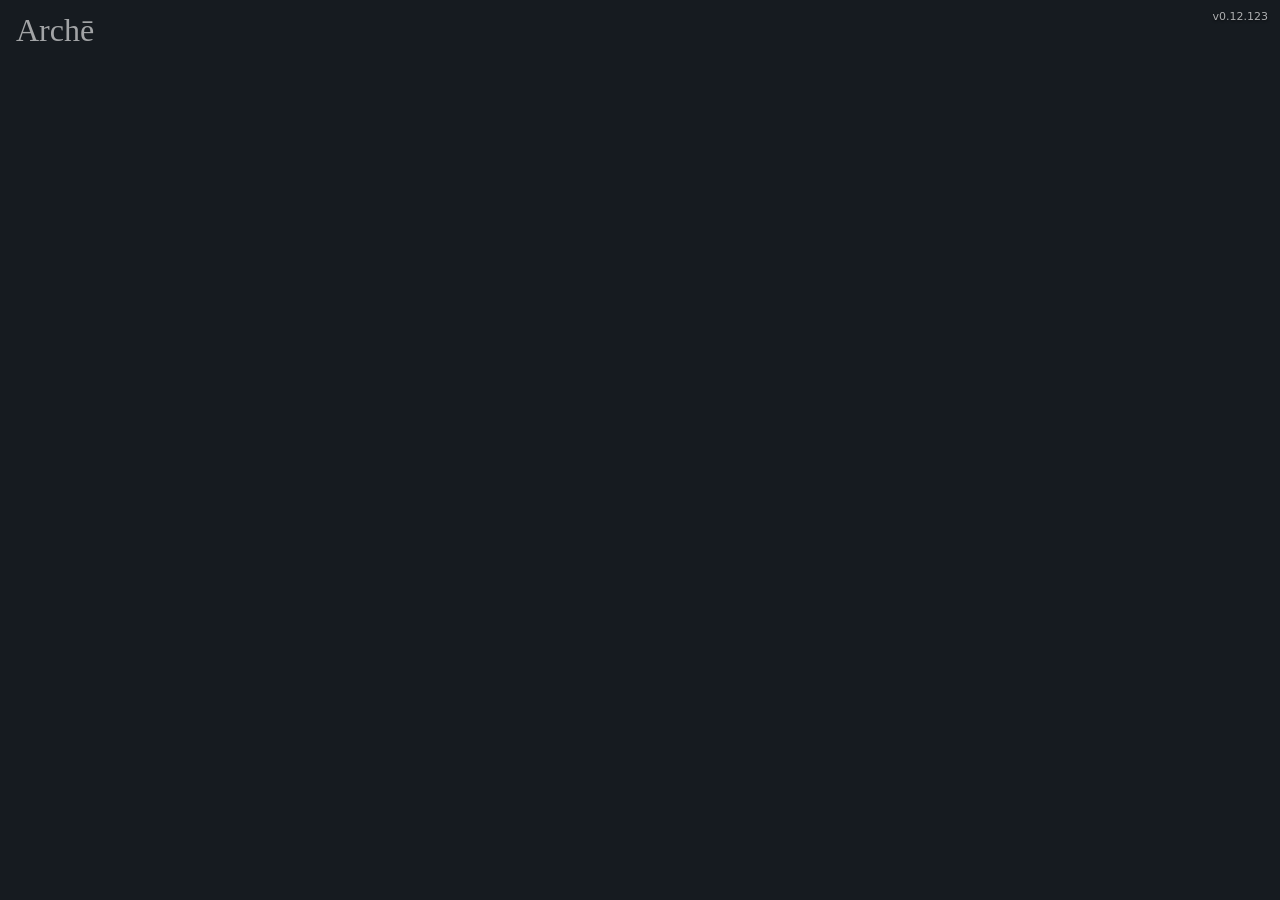
==== index.html @ 9ce60c29 "Accept shorter cabane timbers and narrow trunk thickness variation" ====
<!doctype html><html><head><meta charset="utf-8"><meta name="viewport" content="width=device-width,initial-scale=1,maximum-scale=1,user-scalable=no"><title>Archē</title><style>*{box-sizing:border-box}body{margin:0;background:#161b20;color:#eee;font:15px system-ui;overflow:hidden}canvas{display:block;touch-action:none;width:100vw;height:100dvh}header{position:fixed;top:env(safe-area-inset-top);left:16px;pointer-events:none}h1{font:32px Georgia;margin:12px 0 0}small{color:#aab5bf}nav{position:fixed;bottom:calc(12px + env(safe-area-inset-bottom));left:0;width:100%;display:flex;justify-content:center;gap:4px;flex-wrap:wrap}button{background:#29343d;color:white;border:1px solid #596873;border-radius:9px;padding:12px 7px;font:14px system-ui}nav{flex-direction:column;align-items:center;gap:6px;padding:0 8px}.tabs,.tools{display:flex;justify-content:center;gap:5px;flex-wrap:wrap}.tabs button{padding:7px 16px;font-size:12px}.tabs button[aria-pressed=true]{background:#627c78;color:#fff}.tools button{padding:10px 9px}.tools button[hidden]{display:none}html,body,canvas,button,nav,#humanControls,#walkPad,#walkPad *{-webkit-user-select:none;user-select:none;-webkit-touch-callout:none;-webkit-tap-highlight-color:transparent}html,body{overscroll-behavior:none;touch-action:none}button,nav,.tabs,.tools,#humanControls{touch-action:none}#walkPad,#walkPad *{touch-action:none} header{pointer-events:none;opacity:.65}header small{display:none}#labToggle{opacity:.55;font-size:11px;padding:7px 10px}#walkPad{opacity:.58}#walkPad:active{opacity:.9}#releaseHuman{opacity:.7}#releaseHuman:not(.holding){visibility:hidden}#soundToggle{position:fixed;top:calc(12px + env(safe-area-inset-top));right:65px;z-index:5;font-size:11px;opacity:.65;padding:7px 10px}#versionLabel{position:fixed;top:calc(10px + env(safe-area-inset-top));right:12px;color:#fff;opacity:.65;font:11px system-ui,sans-serif;pointer-events:none;z-index:6;text-shadow:0 1px 3px #000}#humanControls{left:calc(48px + env(safe-area-inset-left)) !important;bottom:calc(36px + env(safe-area-inset-bottom)) !important}
#extraActions{
 --action-width:clamp(116px,20vw,174px);
 --action-height:clamp(32px,5.5dvh,44px);
 --action-gap:5px;
 position:fixed;right:calc(12px + env(safe-area-inset-right,0px));
 bottom:calc(24px + env(safe-area-inset-bottom,0px));
 z-index:1000;pointer-events:none;
 display:grid;grid-template-columns:repeat(2,var(--action-width));
 grid-template-rows:repeat(11,var(--action-height));gap:var(--action-gap);
}
#extraActions .world-action{
 position:relative;inset:auto;width:100%;min-width:0;height:100%;margin:0;
 padding:3px 7px 3px 30px;box-sizing:border-box;pointer-events:auto;
 grid-row:var(--action-row);grid-column:var(--action-column);
 text-align:left;font:13px/1.12 system-ui;color:#f4eedf;
 background:rgb(36 50 55 / 50%);border:1px solid rgb(131 147 150 / 50%);border-radius:9px;
 touch-action:manipulation;
}
#extraActions .world-action::before{
 content:"";position:absolute;width:19px;height:19px;left:6px;top:50%;
 transform:translateY(-50%);background:var(--action-icon) center/contain no-repeat;
}
#extraActions .world-action[data-duplicate]{visibility:hidden;pointer-events:none}
@media(max-width:450px) and (orientation:portrait){
 #extraActions{
  --action-width:clamp(112px,34vw,144px);
  --action-height:clamp(26px,calc((100dvh - 208px) / 11),42px);
  bottom:calc(158px + env(safe-area-inset-bottom,0px));
 }
 #extraActions .world-action{font-size:11px}
}
@media(max-height:590px) and (orientation:landscape){
 #extraActions{
  --action-width:clamp(91px,17vw,146px);
  --action-height:clamp(30px,calc((100dvh - 95px) / 7),40px);
  grid-template-columns:repeat(3,var(--action-width));
  grid-template-rows:repeat(7,var(--action-height));
 }
 #extraActions .world-action{grid-row:var(--wide-row);grid-column:var(--wide-column);font-size:11px}
}
</style></head><body><canvas id="world"></canvas><span id="versionLabel">v0.12.123</span><header><h1>Archē</h1><small>v0.12.123 · Explore the world</small></header><button id="labToggle" hidden style="display:none;position:fixed;right:12px;top:calc(12px + env(safe-area-inset-top));z-index:5">Lab</button><button id="soundToggle" hidden style="display:none" aria-pressed="false">Sound off</button><nav style="display:none"><div class="tabs" role="group" aria-label="Tool categories"><button data-tab="matter" aria-pressed="true">Matter</button><button data-tab="build" aria-pressed="false">Build</button><button data-tab="world" aria-pressed="false">World</button></div><div class="tools"><button id="box">Box</button><button id="ball">Ball</button><button id="pin">Pin</button><button id="water">Water</button><button id="rope">Rope</button><button id="human">Human: Off</button><button id="geology">Ground: Off</button><button id="wind">Wind: Calm</button><button id="air">Air: Hide</button><button id="gravity" aria-label="Change gravity">Gravity: 1g</button><button id="material">Wood</button><button id="size">Size: M</button><button id="seed">Plant: Off</button><button id="dig">Dig: Off</button><button id="cold">Cold: Off</button><button id="heat">Heat: Off</button><button id="insert">Insert: Off</button><button id="drill">Drill: Off</button><button id="cut">Cut: Off</button><button id="link">Link: Off</button><button id="motor">Motor: Off</button><button id="terrain">Terrain: Off</button><button id="pause">Pause</button><button id="reset">Reset</button></div></nav><div id="humanControls" hidden style="position:fixed;bottom:calc(20px + env(safe-area-inset-bottom));left:12px;right:12px;display:none;justify-content:space-between;pointer-events:none"><div style="display:flex;gap:6px;pointer-events:auto"><div id="walkPad" role="group" aria-label="Move sideways to walk or upward to climb" style="width:116px;height:116px;border-radius:58px;background:#29343dcc;border:1px solid #83939c;touch-action:none;position:relative;display:flex;align-items:center;justify-content:space-around;user-select:none"><span>◀</span><span style="position:absolute;top:8px">▲</span><span>▶</span><div id="walkKnob" style="position:absolute;left:38px;top:38px;width:40px;height:40px;border-radius:50%;background:#9aafa9;pointer-events:none"></div></div></div><div style="display:flex;gap:6px;pointer-events:auto"><button id="jumpHuman" hidden>Step ↑</button><button id="handSelect" hidden>Hand: R</button><button id="releaseHuman">Release</button></div></div><script src="geology-experimental.js?v=19"></script><script src="world.js?v=0.12.112"></script><script src="https://cdn.jsdelivr.net/npm/matter-js@0.20.0/build/matter.min.js"></script><script>const {Engine,Render,Runner,Bodies,Composite,Mouse,MouseConstraint,Body,Constraint,Query,Events}=Matter;const e=Engine.create();e.positionIterations=10;e.constraintIterations=6;e.velocityIterations=8;const c=document.querySelector('canvas');const r=Render.create({canvas:c,engine:e,options:{width:innerWidth,height:innerHeight,wireframes:false,background:'#161b20',pixelRatio:scenePixelRatio(innerWidth,innerHeight)}});function scenePixelRatio(width,height,dpr=devicePixelRatio){
 // Bound the cost of full-screen canvas passes on high-density displays.
 const budgetRatio=Math.sqrt(2200000/Math.max(1,width*height));
 return Math.min(dpr,Math.max(1,Math.min(2,Math.floor(budgetRatio*4)/4)));
}
function worldOverlay(fn){Events.on(r,'afterRender',()=>{const ctx=r.context;ctx.save();ctx.setTransform(r.options.pixelRatio||1,0,0,r.options.pixelRatio||1,0,0);ctx.globalAlpha=1;ctx.globalCompositeOperation='source-over';ctx.translate(-r.bounds.min.x,-r.bounds.min.y);try{fn()}catch(err){console.error('World overlay',err)}finally{ctx.restore()}})}let walls=[],cameraX=0;const requestedSpeed=new URLSearchParams(location.search).get('speed');
function jumpDipGesture(x,y){return y>=.32&&y>=Math.abs(x)*.5;}
function crouchGesture(x,y){return y>.10&&y>=Math.abs(x)*1.2;}
function limitTowingSpeed(speed){
 const cap=trunkDrag?.key ? .8 :canoeControl?.mode==='haul'?.8:canoeControl?.mode==='drag'?1.15:held?.plugin.dragHeavy?.9:Infinity;
 return Math.max(-cap,Math.min(cap,speed));
}
const workDuration=Object.freeze({saw:9,mine:4,canoeStage:6});
function sprintBoost(input){
 if(travelMultiplier>1)return 1;
 const sprint=Math.max(0,(Math.min(1,Math.abs(input))-.65)/.35);
 return 1+sprint*sprint;
}
const travelMultiplier=requestedSpeed==='15'?15:requestedSpeed==='5'?5:requestedSpeed==='3'?3:1;
if(travelMultiplier>1)document.querySelector('#versionLabel').textContent+=' · '+travelMultiplier+'× travel';
const archeWorld=createArcheWorld(),worldWidth=archeWorld.width,baseY=620,worldFloor=1320,worldCeiling=-1500;
const biomeBlendStep=96;
const biomeBlendCache=new Map();
function biomeBlendNode(x){
 let node=biomeBlendCache.get(x);
 if(node)return node;
 const weights={},rgb=[0,0,0];
 let cover=0;
 for(let i=-3;i<=3;i++){
  const q=archeWorld.sample(Math.max(0,Math.min(archeWorld.width,x+i*biomeBlendStep)));
  const weight=(4-Math.abs(i))/16;
  weights[q.biome]=(weights[q.biome]||0)+weight;
  const color=parseInt(q.color.slice(1),16);
  rgb[0]+=(color>>16)*weight;rgb[1]+=((color>>8)&255)*weight;rgb[2]+=(color&255)*weight;
  cover+=(q.wet?0:q.cover)*weight;
 }
 node={weights,rgb,cover};biomeBlendCache.set(x,node);return node;
}
function biomeBlendAt(x){
 const left=Math.floor(x/biomeBlendStep)*biomeBlendStep;
 const a=biomeBlendNode(left),b=biomeBlendNode(left+biomeBlendStep);
 const t=(x-left)/biomeBlendStep;
 const weights={};
 for(const name in a.weights)weights[name]=a.weights[name]*(1-t);
 for(const name in b.weights)weights[name]=(weights[name]||0)+b.weights[name]*t;
 return {weights,rgb:a.rgb.map((v,i)=>v+(b.rgb[i]-v)*t),cover:a.cover+(b.cover-a.cover)*t};
}
function blendedBiomeColor(weights,palette){
 const rgb=[0,0,0];
 for(const name in weights){
  const color=palette[name]||palette.meadow,weight=weights[name];
  for(let i=0;i<3;i++)rgb[i]+=color[i]*weight;
 }
 return rgb;
}
const spawnX=archeWorld.spawn,worldChunks=new Map(),removedGround=new Set();
const chunkWidth=960,terrainStep=48,geoStep=10;
function landscapeHeight(x){return Math.max(520,archeWorld.sample(x).surface)}
function bounds(){for(const wall of walls)Composite.remove(e.world,wall);let w=innerWidth,h=innerHeight;const ratio=scenePixelRatio(w,h);if(r.options.pixelRatio!==ratio){Render.setPixelRatio(r,ratio);if(r.mouse)r.mouse.pixelRatio=ratio;}Render.setSize(r,w,h);walls=[Bodies.rectangle(worldWidth/2,worldFloor+12,worldWidth,24,{isStatic:true,render:{visible:false}}),Bodies.rectangle(-20,(worldFloor+worldCeiling)/2,40,worldFloor-worldCeiling,{isStatic:true}),Bodies.rectangle(worldWidth+20,(worldFloor+worldCeiling)/2,40,worldFloor-worldCeiling,{isStatic:true}),Bodies.rectangle(worldWidth/2,worldCeiling-20,worldWidth,40,{isStatic:true,render:{visible:false}})];Composite.add(e.world,walls)}bounds();addEventListener('resize',bounds);const materials=[{name:'Wood',density:.0007,friction:.5,restitution:.25,color:'#d5a86e'},{name:'Rubber',density:.0011,friction:.85,restitution:.85,color:'#829d9a'},{name:'Stone',density:.0026,friction:.7,restitution:.1,color:'#a6a5c8'},{name:'Steel',density:.0078,friction:.3,restitution:.35,color:'#b8c3a0'}];let materialIndex=0;document.querySelector('#material').onclick=function(){materialIndex=(materialIndex+1)%materials.length;this.textContent=materials[materialIndex].name};const sizes=[12,20,34];let sizeIndex=1;document.querySelector('#size').onclick=function(){sizeIndex=(sizeIndex+1)%sizes.length;this.textContent='Size: '+['S','M','L'][sizeIndex]};function spawn(ball,x=cameraX+innerWidth*(.25+Math.random()*.5),y=r.bounds.min.y+110){if(Composite.allBodies(e.world).filter(b=>!b.isStatic).length>100)return;const m=materials[materialIndex];let o={density:m.density,friction:m.friction,restitution:m.restitution,render:{fillStyle:m.color}};const radius=sizes[sizeIndex];Composite.add(e.world,ball?Bodies.circle(x,y,radius,o):Bodies.rectangle(x,y,2*radius,2*radius,o))}document.querySelector('#pin').onclick=()=>{if(Composite.allBodies(e.world).filter(b=>!b.isStatic).length>=100)return;const m=materials[materialIndex];Composite.add(e.world,Bodies.circle(innerWidth/2,110,[3,6,10][sizeIndex],{density:m.density,friction:m.friction,restitution:m.restitution,render:{fillStyle:m.color,strokeStyle:'#eee',lineWidth:1}}))};const mouse=Mouse.create(c);mouse.pixelRatio=r.options.pixelRatio;const mc=MouseConstraint.create(e,{mouse,constraint:{stiffness:.18,render:{visible:false}}});Composite.add(e.world,mc);r.mouse=mouse;let linkMode=0,first=null,firstLocal=null;function localPoint(body,p){return Matter.Vector.rotate(Matter.Vector.sub(p,body.position),-body.angle)}function worldOffset(body,p){return Matter.Vector.rotate(p,body.angle)}const links=[];const terrain=[];let terrainMode=0,terrainStart=null;const terrainButton=document.querySelector('#terrain');function terrainCancel(){terrainStart=null}terrainButton.onclick=()=>{stopCut();clearSelection();terrainCancel();linkMode=0;motorMode=0;linkButton.textContent='Link: Off';motorButton.textContent='Motor: Off';terrainMode=(terrainMode+1)%3;terrainButton.textContent=['Terrain: Off','Terrain: Build','Terrain: Erase'][terrainMode];mc.collisionFilter.mask=terrainMode?0:0xFFFFFFFF};worldOverlay(()=>{if(!terrainStart)return;const ctx=r.context;ctx.save();ctx.strokeStyle='#f0d7a0';ctx.lineWidth=2;ctx.beginPath();ctx.arc(terrainStart.x,terrainStart.y,6,0,Math.PI*2);ctx.stroke();ctx.restore()});const motors=new Map();let motorMode=0;const motorButton=document.querySelector('#motor');motorButton.onclick=()=>{stopCut();terrainMode=0;terrainCancel();terrainButton.textContent='Terrain: Off';clearSelection();linkMode=0;linkButton.textContent='Link: Off';motorMode=(motorMode+1)%4;motorButton.textContent=['Motor: Off','Motor: CW','Motor: CCW','Motor: Clear'][motorMode];mc.collisionFilter.mask=motorMode?0:0xFFFFFFFF};Events.on(e,'beforeUpdate',()=>{for(const [body,target] of motors){const error=target-body.angularVelocity;body.torque+=Math.max(-.002,Math.min(.002,error*.012))*body.inertia;Matter.Sleeping.set(body,false)}});const linkButton=document.querySelector('#link');function clearSelection(){if(first){first.render.strokeStyle=first.plugin.oldStroke;first.render.lineWidth=first.plugin.oldWidth;first=null;firstLocal=null}}linkButton.onclick=()=>{stopCut();terrainMode=0;terrainCancel();terrainButton.textContent='Terrain: Off';motorMode=0;motorButton.textContent='Motor: Off';clearSelection();linkMode=(linkMode+1)%7;linkButton.textContent=['Link: Off','Link: Rod','Link: Spring','Link: Anchor','Glue: Paint','Join: Peg','Rope: Tie'][linkMode];mc.collisionFilter.mask=linkMode?0:0xFFFFFFFF};Events.on(mc,'mousedown',()=>{if(linkMode===4||linkMode===6)return;if(terrainMode){const p={x:mouse.position.x,y:mouse.position.y};if(terrainMode===2){const hit=Query.point(terrain,p)[0];if(hit){Composite.remove(e.world,hit);terrain.splice(terrain.indexOf(hit),1)}return}if(!terrainStart){terrainStart=p;return}const dx=p.x-terrainStart.x,dy=p.y-terrainStart.y,len=Math.hypot(dx,dy);if(len>=20&&terrain.length<40){const platform=Bodies.rectangle((p.x+terrainStart.x)/2,(p.y+terrainStart.y)/2,len,14,{isStatic:true,angle:Math.atan2(dy,dx),friction:.8,render:{fillStyle:'#78838a'}});terrain.push(platform);Composite.add(e.world,platform)}terrainCancel();return}if(!linkMode&&!motorMode)return;const hit=Query.point(Composite.allBodies(e.world).filter(b=>!b.isStatic),mouse.position)[0];if(motorMode){if(hit){if(motorMode===3){motors.delete(hit);hit.render.strokeStyle=hit.plugin.motorStroke;hit.render.lineWidth=hit.plugin.motorWidth}else{if(!motors.has(hit)){hit.plugin.motorStroke=hit.render.strokeStyle;hit.plugin.motorWidth=hit.render.lineWidth}motors.set(hit,motorMode===1?.12:-.12);hit.render.strokeStyle='#e8b45f';hit.render.lineWidth=3}}return}if(linkMode===3){if(!first){if(hit){first=hit;firstLocal=localPoint(hit,mouse.position);hit.plugin.oldStroke=hit.render.strokeStyle;hit.plugin.oldWidth=hit.render.lineWidth;hit.render.strokeStyle='#fff';hit.render.lineWidth=3}return}if(hit){clearSelection();return}if(links.length<80){const joint=Constraint.create({bodyB:first,pointB:worldOffset(first,firstLocal),pointA:{x:mouse.position.x,y:mouse.position.y},stiffness:.95,damping:.02,render:{type:'line',strokeStyle:'#d7c9a6',lineWidth:2,anchors:true}});links.push(joint);Composite.add(e.world,joint)}clearSelection();return}if(!hit){clearSelection();return}if(!first){first=hit;firstLocal=localPoint(hit,mouse.position);hit.plugin.oldStroke=hit.render.strokeStyle;hit.plugin.oldWidth=hit.render.lineWidth;hit.render.strokeStyle='#fff';hit.render.lineWidth=3;return}if(hit===first){clearSelection();return}if(linkMode>=4){joinPieces(first,hit,worldOffset(first,firstLocal),Matter.Vector.sub(mouse.position,hit.position),linkMode);clearSelection();return}if(links.length<80){const joint=Constraint.create({bodyA:first,bodyB:hit,pointA:worldOffset(first,firstLocal),pointB:Matter.Vector.sub(mouse.position,hit.position),stiffness:linkMode===1?.95:.035,damping:linkMode===1?.1:.08,render:{type:linkMode===1?'line':'spring',strokeStyle:'#d7c9a6',lineWidth:2,anchors:true}});links.push(joint);Composite.add(e.world,joint)}clearSelection()});worldOverlay(()=>{if(!first||!firstLocal)return;const p=Matter.Vector.add(first.position,worldOffset(first,firstLocal));const ctx=r.context;ctx.save();ctx.fillStyle='#fff0b0';ctx.strokeStyle='#161b20';ctx.lineWidth=2;ctx.beginPath();ctx.arc(p.x,p.y,5,0,Math.PI*2);ctx.fill();ctx.stroke();ctx.restore()});function joinPieces(a,b,pa,pb,mode,coverage=1){const wa=Matter.Vector.add(a.position,pa),wb=Matter.Vector.add(b.position,pb);if(Math.hypot(wa.x-wb.x,wa.y-wb.y)>22||links.length>76)return;const glue=mode===4;const group='join-'+Matter.Common.nextId();function add(p,q,length,visible){const j=Constraint.create({bodyA:a,bodyB:b,pointA:p,pointB:q,length,stiffness:1,damping:.15,render:{visible,type:'line',strokeStyle:glue?'#e8b45f':'#c6a17b',lineWidth:glue?4:2,anchors:true}});j.plugin={join:glue?'glue':'peg',group,limit:glue?12:18,coverage:glue?coverage:1,age:0};links.push(j);Composite.add(e.world,j)}add(pa,pb,0,true);if(glue){const d=Matter.Vector.normalise(Matter.Vector.sub(b.position,a.position));const t={x:-d.y*12,y:d.x*12};add(Matter.Vector.add(pa,t),Matter.Vector.add(pb,t),0,false);add(Matter.Vector.sub(pa,t),Matter.Vector.sub(pb,t),0,false)}}Events.on(e,'afterUpdate',()=>{const broken=new Set();for(const j of links){if(!j.plugin?.join)continue;if(j.plugin.join==='glue'){j.plugin.age=(j.plugin.age||0)+e.timing.lastDelta;const cure=Math.min(1,j.plugin.age/8000);j.stiffness=.55+.45*cure;j.plugin.limit=(4+8*cure)*Math.sqrt(j.plugin.coverage||1);if(j.render.visible)j.render.strokeStyle=cure<1?'#f5d06f':'#a87938'}const a=Constraint.pointAWorld(j),b=Constraint.pointBWorld(j);if(Math.abs(Math.hypot(a.x-b.x,a.y-b.y)-j.length)>j.plugin.limit)broken.add(j.plugin.group)}for(let i=links.length-1;i>=0;i--)if(broken.has(links[i].plugin?.group)){Composite.remove(e.world,links[i]);links.splice(i,1)}});let paintingGlue=false;function paintGlue(p){for(const b of Composite.allBodies(e.world)){if(b.isStatic)continue;let best=null,dist=12;for(let i=0;i<b.vertices.length;i++){const a=b.vertices[i],z=b.vertices[(i+1)%b.vertices.length],dx=z.x-a.x,dy=z.y-a.y,t=Math.max(0,Math.min(1,((p.x-a.x)*dx+(p.y-a.y)*dy)/(dx*dx+dy*dy))),q={x:a.x+t*dx,y:a.y+t*dy},d=Math.hypot(q.x-p.x,q.y-p.y);if(d<dist){best=q;dist=d}}if(best){const spots=b.plugin.glueSpots||(b.plugin.glueSpots=[]),q=localPoint(b,best);if(spots.length<150&&!spots.some(v=>Math.hypot(v.x-q.x,v.y-q.y)<5))spots.push(q)}}}c.addEventListener('pointerdown',ev=>{if(linkMode===4){paintingGlue=true;paintGlue(cutPoint(ev))}});c.addEventListener('pointermove',ev=>{if(paintingGlue&&linkMode===4)paintGlue(cutPoint(ev))});addEventListener('pointerup',()=>paintingGlue=false);addEventListener('pointercancel',()=>paintingGlue=false);worldOverlay(()=>{const ctx=r.context;ctx.save();ctx.fillStyle='#f5d06f';for(const b of Composite.allBodies(e.world))for(const q of b.plugin.glueSpots||[]){const p=Matter.Vector.add(b.position,worldOffset(b,q));ctx.beginPath();ctx.arc(p.x,p.y,3,0,Math.PI*2);ctx.fill()}ctx.restore()});function glueContact(ev){for(const pair of ev.pairs){for(const [a,b] of [[pair.bodyA,pair.bodyB],[pair.bodyB,pair.bodyA]]){if(a.isStatic||b.isStatic||!a.plugin.glueSpots?.length||links.some(j=>j.plugin?.join==='glue'&&((j.bodyA===a&&j.bodyB===b)||(j.bodyA===b&&j.bodyB===a))))continue;const spots=a.plugin.glueSpots;const touching=q=>{const p=Matter.Vector.add(a.position,worldOffset(a,q));return Query.point([b],p).length||b.vertices.some(v=>Math.hypot(v.x-p.x,v.y-p.y)<5)||b.vertices.some((v,k)=>{const w=b.vertices[(k+1)%b.vertices.length],dx=w.x-v.x,dy=w.y-v.y,t=Math.max(0,Math.min(1,((p.x-v.x)*dx+(p.y-v.y)*dy)/(dx*dx+dy*dy)));return Math.hypot(p.x-v.x-t*dx,p.y-v.y-t*dy)<5})};const contact=spots.filter(touching);if(!contact.length||links.length>76)continue;const center=contact.reduce((p,q)=>({x:p.x+q.x/contact.length,y:p.y+q.y/contact.length}),{x:0,y:0});const pa=worldOffset(a,center),p=Matter.Vector.add(a.position,pa);joinPieces(a,b,pa,Matter.Vector.sub(p,b.position),4,Math.min(6,contact.length));a.plugin.glueSpots=spots.filter(q=>!contact.includes(q));break}}}Events.on(e,'collisionStart',glueContact);Events.on(e,'collisionActive',glueContact);function spawnRope(){if(Composite.allBodies(e.world).length+[6,10,16][sizeIndex]>100||links.length+[6,10,16][sizeIndex]-1>80)return;const group='rope-'+Matter.Common.nextId(),n=[6,10,16][sizeIndex],step=11,x=innerWidth/2-(n-1)*step/2,y=100;const nodes=Array.from({length:n},(_,i)=>{const b=Bodies.circle(x+i*step,y,5,{density:.0005,friction:.65,restitution:.05,render:{fillStyle:'#b99a70'}});b.plugin.rope=group;return b});Composite.add(e.world,nodes);for(let i=1;i<n;i++){const j=Constraint.create({bodyA:nodes[i-1],bodyB:nodes[i],length:step,stiffness:.9,damping:.1,render:{visible:false}});j.plugin={rope:group,maxLength:step};links.push(j);Composite.add(e.world,j)}}document.querySelector('#rope').onclick=spawnRope;Events.on(e,'beforeUpdate',()=>{for(const j of links){if(!j.plugin?.rope)continue;const d=Matter.Vector.magnitude(Matter.Vector.sub(j.bodyA.position,j.bodyB.position));j.stiffness=d>j.plugin.maxLength?.9:0}});worldOverlay(()=>{const ctx=r.context;ctx.save();ctx.strokeStyle='#b99a70';ctx.lineWidth=7;ctx.lineCap='round';for(const j of links){if(!j.plugin?.rope)continue;ctx.beginPath();ctx.moveTo(j.bodyA.position.x,j.bodyA.position.y);ctx.lineTo(j.bodyB.position.x,j.bodyB.position.y);ctx.stroke()}ctx.restore()});function nearestSurface(b,p){let best=null,distance=Infinity;for(let i=0;i<b.vertices.length;i++){const a=b.vertices[i],z=b.vertices[(i+1)%b.vertices.length],dx=z.x-a.x,dy=z.y-a.y,t=Math.max(0,Math.min(1,((p.x-a.x)*dx+(p.y-a.y)*dy)/(dx*dx+dy*dy))),q={x:a.x+t*dx,y:a.y+t*dy},d=Math.hypot(q.x-p.x,q.y-p.y);if(d<distance){best=q;distance=d}}return{point:best,distance}}let tieHint='',tieUntil=0;function hint(t){tieHint=t;tieUntil=performance.now()+1800}c.addEventListener('pointerdown',ev=>{if(linkMode!==6)return;const p=cutPoint(ev),bs=Composite.allBodies(e.world),nodes=bs.filter(b=>b.plugin.rope).sort((a,b)=>Matter.Vector.magnitude(Matter.Vector.sub(a.position,p))-Matter.Vector.magnitude(Matter.Vector.sub(b.position,p))),node=nodes[0];if(!node||Matter.Vector.magnitude(Matter.Vector.sub(node.position,p))>16){hint('Touch rope where it meets an object');return}const existing=links.find(j=>j.plugin?.tie&&j.bodyA===node);if(existing){Composite.remove(e.world,existing);links.splice(links.indexOf(existing),1);hint('Rope untied');saveWorld();return}const targets=bs.filter(b=>!b.isStatic&&!b.plugin.rope).map(b=>({b,...nearestSurface(b,node.position)})).sort((a,b)=>a.distance-b.distance);const t=targets[0];if(!t||t.distance>13||links.length>=80){hint('Bring rope against an object first');return}const j=Constraint.create({bodyA:node,bodyB:t.b,pointB:Matter.Vector.sub(t.point,t.b.position),length:5,stiffness:.85,damping:.12,render:{visible:true,type:'line',strokeStyle:'#e1c29c',lineWidth:3,anchors:true}});j.plugin={tie:true};links.push(j);Composite.add(e.world,j);hint('Rope tied — tap knot to untie');saveWorld()});worldOverlay(()=>{const ctx=r.context;ctx.save();for(const j of links){if(!j.plugin?.tie)continue;const p=j.bodyA.position;ctx.fillStyle='#e1c29c';ctx.strokeStyle='#795638';ctx.lineWidth=2;ctx.beginPath();ctx.arc(p.x,p.y,6,0,Math.PI*2);ctx.fill();ctx.stroke()}if(linkMode===6){ctx.fillStyle='#fff0b0';ctx.font='13px system-ui';ctx.textAlign='center';ctx.fillText(performance.now()<tieUntil?tieHint:'Touch rope against an object to tie',r.options.width/2,95)}ctx.restore()});const gravityModes=[{label:'1g',value:1},{label:'Moon',value:0.165},{label:'Zero',value:0},{label:'Reverse',value:-1}];let gravityIndex=0;document.querySelector('#gravity').onclick=function(){gravityIndex=(gravityIndex+1)%gravityModes.length;const mode=gravityModes[gravityIndex];e.gravity.y=mode.value;this.textContent='Gravity: '+mode.label;for(const body of Composite.allBodies(e.world))if(!body.isStatic)Matter.Sleeping.set(body,false)};const runner=Runner.create();Runner.run(runner,e);Render.run(r);document.querySelector('#box').onclick=()=>spawn(false);document.querySelector('#ball').onclick=()=>spawn(true);document.querySelector('#pause').onclick=function(){runner.enabled=!runner.enabled;this.textContent=runner.enabled?'Pause':'Resume'};document.querySelector('#reset').onclick=()=>{if(typeof resetCombustion==='function')resetCombustion();if(document.querySelector('#human').textContent==='Human: On')removeHuman();if(document.querySelector('#geology').textContent==='Ground: On')clearGround();stopCut();clearSelection();for(const joint of links)Composite.remove(e.world,joint);links.length=0;motors.clear();terrainCancel();for(const platform of terrain)Composite.remove(e.world,platform);terrain.length=0;for(const b of Composite.allBodies(e.world))if(!b.isStatic)Composite.remove(e.world,b);createHuman(r.options.width/2,r.options.height-160);saveWorld()};const drillButton=document.querySelector('#drill');let drilling=false;function stopDrill(){drilling=false;drillButton.textContent='Drill: Off'}drillButton.onclick=()=>{if(drilling){stopDrill();mc.collisionFilter.mask=0xFFFFFFFF;return}stopCut();clearSelection();terrainCancel();linkMode=motorMode=terrainMode=0;linkButton.textContent='Link: Off';motorButton.textContent='Motor: Off';terrainButton.textContent='Terrain: Off';drilling=true;drillButton.textContent='Drill: On';mc.collisionFilter.mask=0};function drillAt(p){const old=Query.point(Composite.allBodies(e.world).filter(b=>!b.isStatic&&!b.plugin.human&&!b.plugin.ice&&!b.plugin.water&&!b.plugin.rope&&b.parts.length===1&&!motors.has(b)&&!links.some(j=>j.bodyA===b||j.bodyB===b)),p)[0];if(!old||Composite.allBodies(e.world).length>=99)return;const radius=[5,8,12][sizeIndex],n=12,outer=old.vertices.map(v=>({x:v.x,y:v.y})),hole=Array.from({length:n},(_,i)=>({x:p.x+radius*Math.cos(i*2*Math.PI/n),y:p.y+radius*Math.sin(i*2*Math.PI/n)}));if(hole.some(v=>!Matter.Vertices.contains(old.vertices,v)))return;let remaining=outer,wedges=[];for(let i=0;i<n;i++){const a=hole[i],b=hole[(i+1)%n],outside=clipPoly(remaining,a,b,-1);if(outside.length>=3&&Matter.Vertices.area(outside)>.01)wedges.push(outside);remaining=clipPoly(remaining,a,b,1);if(remaining.length<3)return}if(wedges.length<3)return;const opts={density:old.density,friction:old.friction,restitution:old.restitution,render:{fillStyle:old.render.fillStyle}};const parts=wedges.map(v=>polygonBody(v,opts)),plug=polygonBody(remaining,opts),ring=Body.create({...opts,parts});const total=ring.mass+plug.mass;for(const b of [ring,plug]){Body.setMass(b,b.mass*old.mass/total);b.plugin.temperature=temperature(old);Body.setVelocity(b,old.velocity);Body.setAngularVelocity(b,old.angularVelocity)}ring.plugin.drilled=true;ring.plugin.hole={...localPoint(ring,p),radius};Composite.remove(e.world,old);Composite.add(e.world,[ring,plug]);Body.setPosition(plug,{x:plug.position.x,y:Math.max(radius+5,Math.min(...outer.map(v=>v.y))-radius-5)});saveWorld()}c.addEventListener('pointerdown',ev=>{if(drilling)drillAt(cutPoint(ev))});let inserting=false;const insertButton=document.querySelector('#insert');insertButton.onclick=()=>{if(inserting){stopCut();mc.collisionFilter.mask=0xFFFFFFFF;return}stopCut();clearSelection();terrainCancel();linkMode=motorMode=terrainMode=0;linkButton.textContent='Link: Off';motorButton.textContent='Motor: Off';terrainButton.textContent='Terrain: Off';inserting=true;insertButton.textContent='Insert: On';mc.collisionFilter.mask=0};let chosenPin=null;c.addEventListener('pointerdown',ev=>{if(!inserting)return;const p=cutPoint(ev),bs=Composite.allBodies(e.world);if(!chosenPin){chosenPin=Query.point(bs.filter(b=>!b.isStatic&&!b.plugin.rope&&b.parts.length===1&&b.circleRadius&&b.circleRadius<=12&&!links.some(j=>j.bodyA===b||j.bodyB===b)),p)[0]||null;return}const ring=bs.find(b=>b.plugin.hole&&Matter.Vector.magnitude(Matter.Vector.sub(p,Matter.Vector.add(b.position,worldOffset(b,b.plugin.hole))))<=b.plugin.hole.radius+10);if(!ring){chosenPin=null;return}const h=ring.plugin.hole,center=Matter.Vector.add(ring.position,worldOffset(ring,h));if(chosenPin.circleRadius<=h.radius*Math.cos(Math.PI/12)-.2&&Matter.Vector.magnitude(Matter.Vector.sub(chosenPin.position,center))<=65&&!Query.collides(chosenPin,bs.filter(b=>b!==chosenPin&&b!==ring)).length){const old={...chosenPin.position};Body.setPosition(chosenPin,center);if(Query.collides(chosenPin,bs.filter(b=>b!==chosenPin)).length)Body.setPosition(chosenPin,old);else{Body.setVelocity(chosenPin,ring.velocity);saveWorld()}}chosenPin=null});Events.on(r,'afterRender',()=>{if(!inserting)return;const ctx=r.context;ctx.save();ctx.fillStyle='#fff0b0';ctx.font='13px system-ui';ctx.textAlign='center';ctx.fillText(chosenPin?'Touch a nearby hole':'Select a small circular pin',r.options.width/2,95);if(chosenPin){ctx.strokeStyle='#fff0b0';ctx.beginPath();ctx.arc(chosenPin.position.x,chosenPin.position.y,chosenPin.circleRadius+4,0,Math.PI*2);ctx.stroke()}ctx.restore()});const cutButton=document.querySelector('#cut');let cutting=false,cutStart=null,cutEnd=null;function stopCut(){if(document.querySelector('#seed').textContent==='Plant: On')stopPlant();if(document.querySelector('#dig').textContent==='Dig: On')stopDig();if(document.querySelector('#cold').textContent==='Cold: On')stopCold();if(document.querySelector('#heat').textContent==='Heat: On')stopHeat();inserting=false;chosenPin=null;insertButton.textContent='Insert: Off';stopDrill();cutting=false;cutStart=cutEnd=null;cutButton.textContent='Cut: Off'}cutButton.onclick=()=>{if(cutting){stopCut();mc.collisionFilter.mask=0xFFFFFFFF;return}stopCut();clearSelection();terrainCancel();linkMode=motorMode=terrainMode=0;linkButton.textContent='Link: Off';motorButton.textContent='Motor: Off';terrainButton.textContent='Terrain: Off';cutting=true;cutButton.textContent='Cut: On';mc.collisionFilter.mask=0};function clipPoly(v,a,b,sign){const side=p=>sign*((b.x-a.x)*(p.y-a.y)-(b.y-a.y)*(p.x-a.x));const out=[];for(let i=0;i<v.length;i++){const p=v[i],q=v[(i+1)%v.length],u=side(p),w=side(q);if(u>=0)out.push({x:p.x,y:p.y});if((u>0&&w<0)||(u<0&&w>0)){const t=u/(u-w);out.push({x:p.x+(q.x-p.x)*t,y:p.y+(q.y-p.y)*t})}}return out}function polygonBody(v,o){const p=Matter.Vertices.centre(v);return Bodies.fromVertices(p.x,p.y,[v],o,false,0,0,0)}function cutLine(a,b){if(Math.hypot(b.x-a.x,b.y-a.y)<12)return;cutRopes(a,b);for(const old of Composite.allBodies(e.world).slice()){if(old.isStatic||old.plugin.ice||old.plugin.water||old.plugin.rope||old.parts.length>1||motors.has(old)||links.some(j=>j.bodyA===old||j.bodyB===old))continue;if(Composite.allBodies(e.world).filter(b=>!b.isStatic).length>=100)break;const dx=b.x-a.x,dy=b.y-a.y;const v=old.vertices;const cross=p=>dx*(p.y-a.y)-dy*(p.x-a.x);const hits=[];for(let i=0;i<v.length;i++){const p=v[i],q=v[(i+1)%v.length],u=cross(p),w=cross(q);if(u*w<0){const t=u/(u-w),x=p.x+(q.x-p.x)*t,y=p.y+(q.y-p.y)*t;hits.push(((x-a.x)*dx+(y-a.y)*dy)/(dx*dx+dy*dy))}}if(hits.length<2||hits.some(t=>t<0||t>1))continue;const polys=[clipPoly(v,a,b,1),clipPoly(v,a,b,-1)];if(polys.some(p=>p.length<3||Matter.Vertices.area(p)<35))continue;const parts=polys.map(p=>polygonBody(p,{density:old.density,friction:old.friction,restitution:old.restitution,render:{fillStyle:old.render.fillStyle}}));const total=parts.reduce((n,p)=>n+p.mass,0);for(const p of parts){Body.setMass(p,p.mass*old.mass/total);p.plugin.temperature=temperature(old);const x=p.position.x-old.position.x,y=p.position.y-old.position.y;Body.setVelocity(p,{x:old.velocity.x-old.angularVelocity*y,y:old.velocity.y+old.angularVelocity*x});Body.setAngularVelocity(p,old.angularVelocity)}Composite.remove(e.world,old);Composite.add(e.world,parts)}saveWorld()}function cutRopes(a,b){const dx=b.x-a.x,dy=b.y-a.y;for(let i=links.length-1;i>=0;i--){const j=links[i];if(!j.plugin?.rope)continue;const p=j.bodyA.position,q=j.bodyB.position,ux=q.x-p.x,uy=q.y-p.y,den=dx*uy-dy*ux;if(Math.abs(den)<1e-8)continue;const t=((p.x-a.x)*uy-(p.y-a.y)*ux)/den,v=((p.x-a.x)*dy-(p.y-a.y)*dx)/den;if(t>=0&&t<=1&&v>=0&&v<=1){Composite.remove(e.world,j);links.splice(i,1)}}}function cutPoint(ev){const rect=c.getBoundingClientRect();return{x:cameraX+(ev.clientX-rect.left)*r.options.width/rect.width,y:r.bounds.min.y+(ev.clientY-rect.top)*r.options.height/rect.height}}c.addEventListener('pointerdown',ev=>{if(!cutting)return;cutStart=cutEnd=cutPoint(ev);c.setPointerCapture(ev.pointerId)});c.addEventListener('pointermove',ev=>{if(cutting&&cutStart)cutEnd=cutPoint(ev)});c.addEventListener('pointerup',ev=>{if(cutting&&cutStart){cutLine(cutStart,cutPoint(ev));cutStart=cutEnd=null}});c.addEventListener('pointercancel',()=>{cutStart=cutEnd=null});worldOverlay(()=>{if(!cutStart||!cutEnd)return;const ctx=r.context;ctx.save();ctx.strokeStyle='#fff0b0';ctx.lineWidth=2;ctx.setLineDash([5,4]);ctx.beginPath();ctx.moveTo(cutStart.x,cutStart.y);ctx.lineTo(cutEnd.x,cutEnd.y);ctx.stroke();ctx.restore()});const groups={matter:['box','ball','pin','water','rope','material','size'],build:['seed','dig','cold','heat','insert','drill','cut','link','motor','terrain'],world:['human','geology','wind','air','gravity','pause','reset']};function selectTab(tab){if(tab!=='build'){stopCut();if(linkMode) {linkMode=0;linkButton.textContent='Link: Off';clearSelection()}if(motorMode){motorMode=0;motorButton.textContent='Motor: Off'}if(terrainMode){terrainMode=0;terrainCancel();terrainButton.textContent='Terrain: Off'}mc.collisionFilter.mask=0xFFFFFFFF}for(const [name,ids] of Object.entries(groups))for(const id of ids)document.getElementById(id).hidden=name!==tab;for(const button of document.querySelectorAll('[data-tab]'))button.setAttribute('aria-pressed',String(button.dataset.tab===tab))}for(const button of document.querySelectorAll('[data-tab]'))button.onclick=()=>selectTab(button.dataset.tab);selectTab('matter');function applyShape(body,shape,mass,velocity,av){const vertices=shape.map(v=>Matter.Vector.add(body.position,worldOffset(body,v)));Body.setVertices(body,vertices);body.circleRadius=0;Body.setMass(body,mass);Body.setVelocity(body,velocity);Body.setAngularVelocity(body,av)}const strength={ '#d5a86e':12,'#829d9a':36,'#a6a5c8':9,'#b8c3a0':45 };const damageQueue=new Map(),deformQueue=new Map();Events.on(e,'collisionStart',ev=>{for(const pair of ev.pairs){const a=pair.bodyA.parent,b=pair.bodyB.parent,n=pair.collision.normal;const speed=Math.abs((a.velocity.x-b.velocity.x)*n.x+(a.velocity.y-b.velocity.y)*n.y);for(const [body,other] of [[a,b],[b,a]]){if(body.isStatic||body.plugin.ice||body.plugin.water||body.plugin.rope||body.parts.length>1||body.area<150||body.plugin.fractureCooldown>e.timing.timestamp)continue;const ratio=other.isStatic?1:other.mass/(body.mass+other.mass);const limit=strength[body.render.fillStyle]||18;const impact=speed*Math.sqrt(ratio),color=body.render.fillStyle;if(color==='#b8c3a0'||color==='#829d9a'||(color==='#a66e58'&&wetness(body)>.04)){const elastic=color==='#829d9a',yieldAt=color==='#a66e58'?2:elastic?3:10*Math.max(.2,1-Math.max(0,temperature(body)-20)/1000);if(impact>yieldAt&&!body.plugin.elasticShape)deformQueue.set(body,{n:{x:n.x,y:n.y},amount:Math.min(elastic?.24:.12,(impact-yieldAt)*.009),elastic});continue}if(!body.plugin.human&&impact>limit)damageQueue.set(body,{x:n.x,y:n.y})}}});Events.on(e,'afterUpdate',()=>{for(let i=links.length-1;i>=0;i--){const j=links[i];if(!j.plugin?.rope)continue;const distance=Matter.Vector.magnitude(Matter.Vector.sub(j.bodyA.position,j.bodyB.position));j.plugin.strainTime=distance>j.plugin.maxLength*1.65?(j.plugin.strainTime||0)+e.timing.lastDelta:0;if(j.plugin.strainTime>100){Composite.remove(e.world,j);links.splice(i,1)}}for(const [body,d] of deformQueue){if(!Composite.allBodies(e.world).includes(body)||body.parts.length!==1)continue;const mass=body.mass,velocity={...body.velocity},av=body.angularVelocity,original=body.vertices.map(v=>localPoint(body,v)),normal=Matter.Vector.rotate(d.n,-body.angle),factor=1-d.amount;const shape=original.map(v=>{const dot=v.x*normal.x+v.y*normal.y;return{x:(v.x-dot*normal.x)/factor+dot*normal.x*factor,y:(v.y-dot*normal.y)/factor+dot*normal.y*factor}});if(d.elastic)body.plugin.elasticShape={original,shape,age:0};applyShape(body,shape,mass,velocity,av);body.plugin.fractureCooldown=e.timing.timestamp+250}deformQueue.clear();for(const body of Composite.allBodies(e.world)){const elastic=body.plugin.elasticShape;if(!elastic)continue;elastic.age+=e.timing.lastDelta;const t=Math.min(1,elastic.age/350),f=(1-t)*(1-t);applyShape(body,elastic.original.map((v,i)=>({x:v.x+(elastic.shape[i].x-v.x)*f,y:v.y+(elastic.shape[i].y-v.y)*f})),body.mass,{...body.velocity},body.angularVelocity);if(t===1)delete body.plugin.elasticShape}for(const [old,n] of damageQueue){if(!Composite.allBodies(e.world).includes(old)||Composite.allBodies(e.world).filter(b=>!b.isStatic).length>=100)continue;const p=old.position,a={x:p.x-n.y*1000,y:p.y+n.x*1000},b={x:p.x+n.y*1000,y:p.y-n.x*1000};const polys=[clipPoly(old.vertices,a,b,1),clipPoly(old.vertices,a,b,-1)];if(polys.some(v=>v.length<3||Matter.Vertices.area(v)<35))continue;const pieces=polys.map(v=>polygonBody(v,{density:old.density,friction:old.friction,restitution:old.restitution,render:{fillStyle:old.render.fillStyle}}));const total=pieces.reduce((sum,v)=>sum+v.mass,0);for(const piece of pieces){Body.setMass(piece,old.mass*piece.mass/total);const d=Matter.Vector.sub(piece.position,old.position);Body.setVelocity(piece,{x:old.velocity.x-old.angularVelocity*d.y,y:old.velocity.y+old.angularVelocity*d.x});Body.setAngularVelocity(piece,old.angularVelocity);piece.plugin.temperature=temperature(old);piece.plugin.fractureCooldown=e.timing.timestamp+500}for(let i=links.length-1;i>=0;i--){const j=links[i];if(j.bodyA===old||j.bodyB===old){Composite.remove(e.world,j);links.splice(i,1)}}motors.delete(old);if(first===old)clearSelection();Composite.remove(e.world,old);Composite.add(e.world,pieces)}damageQueue.clear()});const heatButton=document.querySelector('#heat');let heating=false,heatPoint=null;function stopHeat(){heating=false;heatPoint=null;heatButton.textContent='Heat: Off'}heatButton.onclick=()=>{if(heating){stopCut();mc.collisionFilter.mask=0xFFFFFFFF;return}stopCut();clearSelection();terrainCancel();linkMode=motorMode=terrainMode=0;linkButton.textContent='Link: Off';motorButton.textContent='Motor: Off';terrainButton.textContent='Terrain: Off';heating=true;heatButton.textContent='Heat: On';mc.collisionFilter.mask=0};c.addEventListener('pointerdown',ev=>{if(heating){heatPoint=cutPoint(ev);c.setPointerCapture(ev.pointerId)}});c.addEventListener('pointermove',ev=>{if(heating&&heatPoint)heatPoint=cutPoint(ev)});for(const event of ['pointerup','pointercancel'])c.addEventListener(event,()=>heatPoint=null);const thermal={'#b9e3ef':[2.1,1.2],'#599ed2':[4.18,1.5], '#d5a86e':[1.7,.12],'#829d9a':[1.5,.1],'#a6a5c8':[.85,.6],'#b8c3a0':[.5,2] };function temperature(b){return b.plugin.temperature??20}function capacity(b){return Math.max(.01,b.mass*(thermal[b.render.fillStyle]?.[0]||1))}Events.on(e,'afterUpdate',()=>{const dt=Math.min(.05,e.timing.lastDelta/1000),bs=Composite.allBodies(e.world).filter(b=>!b.isStatic);for(const b of bs){let t=temperature(b);const ambient=airAt(b.position.x,b.position.y).t;t=ambient+(t-ambient)*Math.exp(-dt*.035);if(heating&&heatPoint&&Query.point([b],heatPoint).length)t=Math.min(1100,t+dt*230);b.plugin.temperature=t}const seen=new Set();for(const pair of e.pairs.list){if(!pair.isActive)continue;const a=pair.bodyA.parent,b=pair.bodyB.parent;if(a.isStatic||b.isStatic||a===b)continue;const key=[a.id,b.id].sort().join(':');if(seen.has(key))continue;seen.add(key);const ca=capacity(a),cb=capacity(b),k=Math.min(thermal[a.render.fillStyle]?.[1]||.15,thermal[b.render.fillStyle]?.[1]||.15),q=(temperature(a)-temperature(b))*(1-Math.exp(-k*dt))/(1/ca+1/cb);a.plugin.temperature-=q/ca;b.plugin.temperature+=q/cb}});worldOverlay(()=>{const ctx=r.context;ctx.save();for(const b of Composite.allBodies(e.world)){const t=temperature(b);if(b.isStatic||t<45)continue;ctx.fillStyle='rgba(255,85,15,'+Math.min(.7,(t-20)/1000)+')';for(const part of b.parts.slice(b.parts.length>1?1:0)){ctx.beginPath();part.vertices.forEach((v,i)=>i?ctx.lineTo(v.x,v.y):ctx.moveTo(v.x,v.y));ctx.closePath();ctx.fill()}if(heating){ctx.font='11px system-ui';ctx.textAlign='center';ctx.fillStyle='#fff0b0';ctx.fillText(Math.round(t)+'°C',b.position.x,b.bounds.min.y-6)}}if(heating){ctx.font='13px system-ui';ctx.textAlign='center';ctx.fillStyle='#fff0b0';ctx.fillText('Hold a piece to heat it',r.options.width/2,95)}ctx.restore()});var releasedMass=0;function resetCombustion(){releasedMass=0;if(document.querySelector('#water').dataset.ready){vaporMass=0;steam.length=0}}const combustible=b=>b.render.fillStyle==='#d5a86e'||!!b.plugin.rope;Events.on(e,'afterUpdate',()=>{const dt=Math.min(.05,e.timing.lastDelta/1000),bs=Composite.allBodies(e.world).filter(b=>!b.isStatic),spent=[];for(const b of bs){if(!combustible(b))continue;if(temperature(b)>300)b.plugin.burning=true;if(!b.plugin.burning)continue;if(temperature(b)<180){b.plugin.burning=false;continue}const initial=b.plugin.fuelInitial??b.mass;b.plugin.fuelInitial=initial;const fuel=b.plugin.fuel??1,used=Math.min(fuel,dt*.035);b.plugin.fuel=fuel-used;const lost=Math.min(b.mass*.8,initial*used*.85);releasedMass+=lost;Body.setMass(b,Math.max(.00001,b.mass-lost));b.plugin.temperature=Math.min(850,temperature(b)+dt*90);for(const other of bs){if(other===b)continue;const dx=Math.max(0,b.bounds.min.x-other.bounds.max.x,other.bounds.min.x-b.bounds.max.x),dy=Math.max(0,b.bounds.min.y-other.bounds.max.y,other.bounds.min.y-b.bounds.max.y),d=Math.hypot(dx,dy);if(d<65)other.plugin.temperature=Math.min(850,temperature(other)+dt*95*(1-d/65)/Math.max(.3,capacity(other)))}if(b.plugin.fuel<=0){b.plugin.burning=false;spent.push(b)}}for(const b of spent){if(first===b)clearSelection();motors.delete(b);for(let i=links.length-1;i>=0;i--){const j=links[i];if(j.bodyA===b||j.bodyB===b){Composite.remove(e.world,j);links.splice(i,1)}}const ash=Bodies.circle(b.position.x,b.position.y,Math.max(2,Math.sqrt(b.area/Math.PI)*.25),{friction:.9,restitution:.05,render:{fillStyle:'#66615d'}});Body.setMass(ash,b.mass);Body.setVelocity(ash,b.velocity);ash.plugin.temperature=temperature(b);Composite.remove(e.world,b);Composite.add(e.world,ash)}});worldOverlay(()=>{const ctx=r.context,t=e.timing.timestamp/1000;ctx.save();for(const b of Composite.allBodies(e.world)){if(!b.plugin.burning)continue;const x=b.position.x,y=b.bounds.min.y,w=Math.min(25,Math.max(5,(b.bounds.max.x-b.bounds.min.x)*.5));for(let i=0;i<5;i++){const f=Math.sin(t*11+i*2.4),px=x+(i-2)*w*.38,h=12+w*(.7+.25*f);ctx.fillStyle=i%2?'#ffb347':'#e85c27';ctx.beginPath();ctx.moveTo(px-w*.25,y+8);ctx.quadraticCurveTo(px-w*.4,y-h*.45,px+f*5,y-h);ctx.quadraticCurveTo(px+w*.5,y-h*.35,px+w*.25,y+8);ctx.fill()}}ctx.restore()});const waterColor='#599ed2';let vaporMass=0;const steam=[];document.querySelector('#water').dataset.ready='1';document.querySelector('#water').onclick=()=>{const count=Math.min([12,24,40][sizeIndex],100-Composite.allBodies(e.world).filter(b=>!b.isStatic).length);for(let i=0;i<count;i++){const b=Bodies.circle(innerWidth/2+(i%8-3.5)*8,110+Math.floor(i/8)*8,4,{density:.001,friction:.001,frictionStatic:0,frictionAir:.015,restitution:.02,render:{fillStyle:waterColor}});b.plugin.water=true;Composite.add(e.world,b)}};Events.on(e,'beforeUpdate',()=>{const water=Composite.allBodies(e.world).filter(b=>b.plugin.water);for(let i=0;i<water.length;i++)for(let j=i+1;j<water.length;j++){const a=water[i],b=water[j],dx=b.position.x-a.position.x,dy=b.position.y-a.position.y,d=Math.hypot(dx,dy);if(d<8||d>13)continue;const f=.0000015*(13-d)/5,force={x:dx/d*f,y:dy/d*f};Body.applyForce(a,a.position,force);Body.applyForce(b,b.position,{x:-force.x,y:-force.y})}});Events.on(e,'afterUpdate',()=>{const bs=Composite.allBodies(e.world),dt=Math.min(.05,e.timing.lastDelta/1000);for(const w of bs){if(!w.plugin.water)continue;for(const b of bs){if(b===w||b.isStatic||b.plugin.water)continue;const dx=Math.max(0,b.bounds.min.x-w.position.x,w.position.x-b.bounds.max.x),dy=Math.max(0,b.bounds.min.y-w.position.y,w.position.y-b.bounds.max.y);if(Math.hypot(dx,dy)>7)continue;const ca=capacity(w),cb=capacity(b),q=Math.max(0,temperature(b)-temperature(w))*(1-Math.exp(-dt*4))/(1/ca+1/cb);w.plugin.temperature=temperature(w)+q/ca;b.plugin.temperature=temperature(b)-q/cb;if(b.plugin.burning&&temperature(b)<250)b.plugin.burning=false}if(temperature(w)>=100){w.plugin.temperature=100;w.plugin.boil=(w.plugin.boil||0)+dt;if(w.plugin.boil>.7){vaporMass+=w.mass;steam.push({x:w.position.x,y:w.position.y,mass:w.mass,t:100});for(let i=links.length-1;i>=0;i--){const j=links[i];if(j.bodyA===w||j.bodyB===w){Composite.remove(e.world,j);links.splice(i,1)}}motors.delete(w);if(first===w)clearSelection();Composite.remove(e.world,w)}}else w.plugin.boil=Math.max(0,(w.plugin.boil||0)-dt)}});const coldButton=document.querySelector('#cold');let cooling=false,coldPoint=null;function stopCold(){cooling=false;coldPoint=null;coldButton.textContent='Cold: Off'}coldButton.onclick=()=>{if(cooling){stopCut();mc.collisionFilter.mask=0xFFFFFFFF;return}stopCut();clearSelection();terrainCancel();linkMode=motorMode=terrainMode=0;linkButton.textContent='Link: Off';motorButton.textContent='Motor: Off';terrainButton.textContent='Terrain: Off';cooling=true;coldButton.textContent='Cold: On';mc.collisionFilter.mask=0};c.addEventListener('pointerdown',ev=>{if(cooling){coldPoint=cutPoint(ev);c.setPointerCapture(ev.pointerId)}});c.addEventListener('pointermove',ev=>{if(cooling&&coldPoint)coldPoint=cutPoint(ev)});for(const event of ['pointerup','pointercancel'])c.addEventListener(event,()=>coldPoint=null);function phase(b,ice){b.plugin.ice=ice;b.plugin.water=!ice;b.render.fillStyle=ice?'#b9e3ef':waterColor;b.friction=ice?.08:.001;b.frictionStatic=ice?.1:0;b.frictionAir=.015;b.restitution=ice?.1:.02;b.plugin.boil=0}Events.on(e,'afterUpdate',()=>{const dt=Math.min(.05,e.timing.lastDelta/1000);for(const b of Composite.allBodies(e.world)){if(b.isStatic)continue;if(cooling&&coldPoint&&Query.point([b],coldPoint).length)b.plugin.temperature=Math.max(-40,temperature(b)-dt*120);if(b.plugin.water&&temperature(b)<=0)phase(b,true);else if(b.plugin.ice&&temperature(b)>1)phase(b,false)}for(let i=steam.length-1;i>=0;i--){const v=steam[i];const atmosphere=airAt(v.x,v.y);v.y=Math.max(12,Math.min(r.options.height-12,v.y+dt*(atmosphere.v-22)));v.x+=atmosphere.u*dt;v.x=Math.max(8,Math.min(r.options.width-8,v.x+Math.sin(e.timing.timestamp*.001+i)*dt*7));v.t=atmosphere.t+(v.t-atmosphere.t)*Math.exp(-dt*.22);if(cooling&&coldPoint&&Math.hypot(v.x-coldPoint.x,v.y-coldPoint.y)<35)v.t-=dt*100;if(v.t<=35+Math.min(10,atmosphere.h*5)&&Composite.allBodies(e.world).filter(b=>!b.isStatic).length<100){const b=Bodies.circle(v.x,v.y,4,{density:.001,render:{fillStyle:waterColor}});if(Query.collides(b,Composite.allBodies(e.world)).length)continue;phase(b,false);Body.setMass(b,v.mass);b.plugin.temperature=v.t;Composite.add(e.world,b);vaporMass=Math.max(0,vaporMass-v.mass);steam.splice(i,1)}}});worldOverlay(()=>{const ctx=r.context;ctx.save();for(const v of steam){ctx.fillStyle='rgba(205,225,235,.23)';ctx.beginPath();ctx.arc(v.x,v.y,6,0,Math.PI*2);ctx.fill()}if(cooling){ctx.fillStyle='#b9e3ef';ctx.font='13px system-ui';ctx.textAlign='center';ctx.fillText('Hold matter or vapour to cool it',r.options.width/2,95)}ctx.restore()});const airCols=12,airRows=16;
const airNeighbors=Array.from({length:airCols*airRows},(_,i)=>{
 const x=i%airCols,y=Math.floor(i/airCols),neighbors=[];
 if(x>0)neighbors.push(i-1);
 if(x<airCols-1)neighbors.push(i+1);
 if(y>0)neighbors.push(i-airCols);
 if(y<airRows-1)neighbors.push(i+airCols);
 return neighbors;
});let windMode=0,air=Array.from({length:airCols*airRows},()=>({t:20,u:0,v:0,h:0}));function airIndex(x,y){return Math.max(0,Math.min(airRows-1,Math.floor(y/r.options.height*airRows)))*airCols+Math.max(0,Math.min(airCols-1,Math.floor(x/r.options.width*airCols)))}function airAt(x,y){return air[airIndex(x,y)]}const windButton=document.querySelector('#wind');windButton.onclick=()=>{windMode=(windMode+1)%3;windButton.textContent=['Wind: Calm','Wind: East','Wind: West'][windMode]};let showAir=false;document.querySelector('#air').onclick=function(){showAir=!showAir;this.textContent=showAir?'Air: Show':'Air: Hide'};Events.on(e,'beforeUpdate',()=>{const dt=Math.min(.05,e.timing.lastDelta/1000),bs=Composite.allBodies(e.world).filter(b=>!b.isStatic);for(const b of bs){const cell=airAt(b.position.x,b.position.y),q=(temperature(b)-cell.t)*dt*.06;cell.t+=q*Math.min(1,capacity(b)/5);const area=Math.sqrt(b.area),f=.00000012*area;Body.applyForce(b,b.position,{x:(cell.u-b.velocity.x*5)*f,y:(cell.v-b.velocity.y*5)*f})}for(const v of steam)airAt(v.x,v.y).h+=v.mass*dt*.1;const climate=climateTarget();
const next=air.map((cell,i)=>{
 const neighbors=airNeighbors[i];
 let t=0,u=0,v=0,h=0;
 for(const index of neighbors){const neighbor=air[index];t+=neighbor.t;u+=neighbor.u;v+=neighbor.v;h+=neighbor.h;}
 const count=neighbors.length;
return{t:Math.max(-40,Math.min(180,cell.t+(t/count-cell.t)*dt*.7+(climate-cell.t)*dt*.025)),u:cell.u+(u/count-cell.u)*dt*.8+((windMode===1?24:windMode===2?-24:0)-cell.u)*dt*.4,v:cell.v+(v/count-cell.v)*dt*.7+(-Math.max(0,cell.t-20)*.6-cell.v)*dt*.8,h:Math.max(0,cell.h+(h/count-cell.h)*dt*.8-cell.h*dt*.08)}});air=next});Events.on(r,'afterRender',()=>{if(!showAir)return;const ctx=r.context,w=r.options.width/airCols,h=r.options.height/airRows;ctx.save();for(let i=0;i<air.length;i++){const a=air[i],x=(i%airCols)*w,y=Math.floor(i/airCols)*h;ctx.fillStyle=a.t>=20?'rgba(255,100,30,'+Math.min(.28,(a.t-20)/200)+')':'rgba(90,160,255,'+Math.min(.28,(20-a.t)/100)+')';ctx.fillRect(x,y,w,h);ctx.strokeStyle='rgba(210,230,240,.45)';ctx.beginPath();ctx.moveTo(x+w/2,y+h/2);ctx.lineTo(x+w/2+a.u*.5,y+h/2+a.v*.5);ctx.stroke()}ctx.restore()});let solarTime=8,yearDay=95;const daySeconds=480;const sharedEpoch=Date.UTC(2026,10,25,0,0,0);function sharedNaturalClock(now){const days=(now-sharedEpoch)/(daySeconds*1000),mod=(v,n)=>((v%n)+n)%n;return {solar:mod(7+days*24,24),year:mod(95+days*3,365)};}function seasonalWarmth(){return Math.cos((yearDay-172)*Math.PI*2/365)}function daylightHours(){return 12+4*seasonalWarmth()}function twilightPulse(offset,before,after){
 const progress=Math.max(0,1-Math.abs(offset)/(offset<0?before:after));
 return progress*progress*(3-2*progress);
}
function twilightCues(sky=skyCycle(),rain=Math.max(rainAmount,cloudCover*.65)){
 const morning=sky.dawn>=sky.dusk,strength=Math.max(sky.dawn,sky.dusk);
 return {morning,strength,warmth:strength*(1-rain*.72),
  haze:strength*(morning?.38:.23),color:morning?'#ffd3a4':'#ef9e83'};
}
function skyCycle(hour=solarTime,length=daylightHours()){
 const rise=12-length/2,set=12+length/2,inDay=hour>=rise&&hour<=set;
 const progress=inDay?(hour-rise)/length:((hour-set+24)%24)/(24-length);
 const altitude=Math.max(0,Math.sin(progress*Math.PI));
 const dawn=twilightPulse(hour-rise,1.75,1.25),dusk=twilightPulse(hour-set,1.4,2.25);
 return {inDay,progress,altitude,dawn,dusk,day:inDay?altitude:0};
}
function sunlight(){return skyCycle().day;}
function climateTarget(){return 10+11*seasonalWarmth()+6*Math.sin((solarTime-9)*Math.PI/12)}Events.on(e,'beforeUpdate',()=>{const dt=Math.min(.05,e.timing.lastDelta/1000);if(onlineMode){const clock=sharedNaturalClock(Date.now());solarTime=clock.solar;yearDay=clock.year;}else{solarTime=(solarTime+dt*24/daySeconds)%24;yearDay=(yearDay+dt/daySeconds*3)%365;}const sun=sunlight();if(sun<=0)return;const angle=(solarTime-6)*Math.PI/12,dx=Math.cos(angle),dy=-Math.sin(angle),bs=Composite.allBodies(e.world);for(const b of bs){if(b.isStatic)continue;const start={x:b.position.x,y:b.bounds.min.y-2},end={x:start.x+dx*2000,y:start.y+dy*2000};const blockers=bs.filter(o=>o!==b&&!walls.includes(o)&&!o.plugin.water);if(Query.ray(blockers,start,end,1).length)continue;const absorption=b.plugin.water?.35:b.plugin.ice?.2:b.render.fillStyle==='#b8c3a0'?.45:.8;b.plugin.temperature=temperature(b)+sun*absorption*dt*.45/Math.max(.3,capacity(b))}});Events.on(r,'beforeRender',()=>{const sun=sunlight(),warm=Math.max(0,1-Math.abs(solarTime-6))*0.5+Math.max(0,1-Math.abs(solarTime-18))*0.5;const mix=(a,b)=>Math.round(a+(b-a)*sun);r.options.background='rgb('+mix(12,75)+','+mix(20,112)+','+mix(35,139)+')';});const geologyButton=document.querySelector('#geology'),digButton=document.querySelector('#dig');const strata=[{color:'#826449',density:.0013,friction:.85},{color:'#c9ae79',density:.0016,friction:.65},{color:'#a66e58',density:.0018,friction:.9},{color:'#a6a5c8',density:.0026,friction:.7}];let groundEnabled=false,digging=false,ground=[];function clearGround(){clearPlants();for(const b of ground)Composite.remove(e.world,b);ground=[];groundEnabled=false;geologyButton.textContent='Ground: Off';stopDig()}function groundCell(x,y,w,h,k){const m=strata[k],b=Bodies.rectangle(x,y,w,h,{isStatic:true,friction:m.friction,render:{visible:false,fillStyle:m.color,strokeStyle:'#51483c',lineWidth:.5}});b.plugin.geology={w,h,k};ground.push(b);Composite.add(e.world,b);return b}geologyButton.onclick=()=>{if(groundEnabled)return;groundEnabled=true;geologyButton.textContent='Ground: On';const cols=12,w=r.options.width/cols,h=20;for(let j=0;j<4;j++)for(let i=0;i<cols;i++){const x=(i+.5)*w,y=r.options.height-122-(3-j+.5)*h;const k=j===0?0:j===1?1:j===2?2:3;groundCell(x,y,w,h,k)}};function stopDig(){digging=false;digButton.textContent='Dig: Off'}digButton.onclick=()=>{if(digging){stopCut();mc.collisionFilter.mask=0xFFFFFFFF;return}stopCut();clearSelection();terrainCancel();linkMode=motorMode=terrainMode=0;linkButton.textContent='Link: Off';motorButton.textContent='Motor: Off';terrainButton.textContent='Terrain: Off';digging=true;digButton.textContent='Dig: On';mc.collisionFilter.mask=0};function releaseGround(b,kick=0){const {w,h,k}=b.plugin.geology,m=strata[k],x=b.position.x,y=b.position.y,granular=k<2,cols=granular?Math.max(2,Math.ceil(w/9)):1,rows=granular?2:1,count=cols*rows;if(Composite.allBodies(e.world).filter(o=>!o.isStatic).length+count>100)return false;const pieces=[];for(let j=0;j<rows;j++)for(let i=0;i<cols;i++){const px=x-w/2+(i+.5)*w/cols,py=y-h/2+(j+.5)*h/rows,options={density:m.density,friction:m.friction,frictionStatic:.8,restitution:.02,frictionAir:.015,render:{fillStyle:m.color}};const piece=granular?Bodies.polygon(px,py,k===0?5:7,Math.min(w/cols,h/rows)*.46,options):Bodies.rectangle(px,py,w*.98,h*.98,options);Body.setMass(piece,w*h*m.density/count);piece.plugin.temperature=airAt(px,py).t;piece.plugin.grain=granular?k+1:0;pieces.push(piece)}Composite.remove(e.world,b);ground.splice(ground.indexOf(b),1);if(b.plugin.worldCell)removedGround.add(b.plugin.worldCell);Composite.add(e.world,pieces);for(const piece of pieces)Body.setVelocity(piece,{x:0,y:kick});return true}c.addEventListener('pointerdown',ev=>{if(!digging)return;const p=cutPoint(ev),b=Query.point(ground,p)[0];if(!b)return;const {w,h}=b.plugin.geology,x=b.position.x,y=b.position.y;const exposed=!ground.some(o=>o!==b&&Math.abs(o.position.x-x)<w*.55&&Math.abs(o.position.y-(y-h))<h*.4)||!ground.some(o=>o!==b&&Math.abs(o.position.y-y)<h*.4&&Math.abs(o.position.x-(x-w))<w*.4)||!ground.some(o=>o!==b&&Math.abs(o.position.y-y)<h*.4&&Math.abs(o.position.x-(x+w))<w*.4);if(exposed)releaseGround(b,-4)});let collapseClock=0;Events.on(e,'afterUpdate',()=>{collapseClock+=e.timing.lastDelta;if(collapseClock<180||e.gravity.y<=0)return;collapseClock=0;for(const b of [...ground]){const {w,h,k}=b.plugin.geology;if(k>1)continue;const x=b.position.x,y=b.position.y;if(y+h/2>=r.options.height-123)continue;const support=Query.region(Composite.allBodies(e.world).filter(o=>o!==b),{min:{x:x-w*.4,y:y+h/2+.2},max:{x:x+w*.4,y:y+h/2+3}});if(!support.length){releaseGround(b);break}}});function earthKind(b){return b.plugin.grain|| (b.render.fillStyle==='#a66e58'||b.plugin.fired?3:0)}function moisture(b){return b.plugin.moistureMass||0}function dryMass(b){return Math.max(.00001,b.mass-moisture(b))}function wetness(b){return moisture(b)/dryMass(b)}const wetBonds=new Map();Events.on(e,'afterUpdate',()=>{const dt=Math.min(.05,e.timing.lastDelta/1000),bs=Composite.allBodies(e.world).filter(b=>!b.isStatic),earth=bs.filter(b=>earthKind(b)),waters=bs.filter(b=>b.plugin.water);for(const b of earth){if(b.plugin.fired)continue;const cap=dryMass(b)*(earthKind(b)===3?.28:.18);for(const w of waters){if(!Composite.get(e.world,w.id,'body'))continue;const dx=Math.max(0,b.bounds.min.x-w.position.x,w.position.x-b.bounds.max.x),dy=Math.max(0,b.bounds.min.y-w.position.y,w.position.y-b.bounds.max.y);if(Math.hypot(dx,dy)>5||moisture(b)+w.mass>cap)continue;if(links.some(j=>j.bodyA===w||j.bodyB===w)||motors.has(w))continue;if(first===w)clearSelection();b.plugin.moistureMass=moisture(b)+w.mass;Body.setMass(b,b.mass+w.mass);Composite.remove(e.world,w)}const lost=Math.min(moisture(b),dt*dryMass(b)*(.002+Math.max(0,temperature(b)-35)*.0004));if(lost>0){b.plugin.moistureMass-=lost;Body.setMass(b,b.mass-lost);b.plugin.pendingVapor=(b.plugin.pendingVapor||0)+lost}if((b.plugin.pendingVapor||0)>.015&&steam.length<100){const mass=b.plugin.pendingVapor;steam.push({x:b.position.x,y:b.bounds.min.y-6,mass,t:Math.max(35,temperature(b))});vaporMass+=mass;b.plugin.pendingVapor=0}if(earthKind(b)===3&&temperature(b)>600&&wetness(b)<.015){b.plugin.firing=(b.plugin.firing||0)+dt;if(b.plugin.firing>3){b.plugin.fired=true;b.render.fillStyle='#b65338';b.friction=.65;b.restitution=.08}}}for(const [key,j] of wetBonds){if(!bs.includes(j.bodyA)||!bs.includes(j.bodyB)||Math.min(wetness(j.bodyA),wetness(j.bodyB))<.035||Math.hypot(j.bodyA.position.x-j.bodyB.position.x,j.bodyA.position.y-j.bodyB.position.y)>j.length*1.3){Composite.remove(e.world,j);wetBonds.delete(key)}}for(const pair of e.pairs.list){if(!pair.isActive||wetBonds.size>=60)continue;const a=pair.bodyA.parent,b=pair.bodyB.parent;if(a===b||a.isStatic||b.isStatic||!earthKind(a)||!earthKind(b)||a.plugin.fired||b.plugin.fired||Math.min(wetness(a),wetness(b))<.06)continue;const key=[a.id,b.id].sort().join(':');if(wetBonds.has(key))continue;const j=Constraint.create({bodyA:a,bodyB:b,stiffness:.035,damping:.15,render:{visible:false}});wetBonds.set(key,j);Composite.add(e.world,j)}});worldOverlay(()=>{const ctx=r.context;ctx.save();for(const b of Composite.allBodies(e.world)){if(!earthKind(b)||wetness(b)<.01)continue;ctx.fillStyle='rgba(35,25,20,'+Math.min(.4,wetness(b)*1.6)+')';ctx.beginPath();b.vertices.forEach((v,i)=>i?ctx.lineTo(v.x,v.y):ctx.moveTo(v.x,v.y));ctx.closePath();ctx.fill()}ctx.restore()});const plants=[];let planting=false;const seedButton=document.querySelector('#seed');function stopPlant(){planting=false;seedButton.textContent='Plant: Off'}function clearPlants(){seeds.length=0;nutrients.clear();for(const p of plants)for(const b of p.parts)Composite.remove(e.world,b);plants.length=0;stopPlant()}seedButton.onclick=()=>{if(planting){stopCut();mc.collisionFilter.mask=0xFFFFFFFF;return}stopCut();clearSelection();terrainCancel();linkMode=motorMode=terrainMode=0;linkButton.textContent='Link: Off';motorButton.textContent='Motor: Off';terrainButton.textContent='Terrain: Off';planting=true;seedButton.textContent='Plant: On';mc.collisionFilter.mask=0};function growPart(p,x,y,w,h,angle=0){const b=Bodies.rectangle(x,y,w,h,{isStatic:true,angle,friction:.6,render:{fillStyle:'#d5a86e'}});b.plugin.plantWood=true;b.collisionFilter.category=4;b.collisionFilter.mask=0xFFFFFFFD;p.parts.push(b);Composite.add(e.world,b)}function plantAt(x,y,stage=0,water=0,progress=0){const p={x,y,stage,water,progress,parts:[]};plants.push(p);for(let i=0;i<stage;i++)addGrowth(p,i);return p}function addGrowth(p,i){if(i<4)growPart(p,p.x,p.y-7-i*14,6+i*.7,14);else{const side=i%2?1:-1;growPart(p,p.x+side*9,p.y-40-(i-4)*5,5,21,side*.85)}}c.addEventListener('pointerdown',ev=>{if(!planting)return;const q=cutPoint(ev);const hit=Query.point(ground,q)[0];if(hit&&hit.plugin.geology.k===0&&plants.length<6){const x=q.x,y=hit.bounds.min.y;if(!plants.some(p=>Math.abs(p.x-x)<24))plantAt(x,y);return}const p=plants.find(p=>Query.point(p.parts,q).length);if(!p||Composite.allBodies(e.world).filter(b=>!b.isStatic).length+p.parts.length>100)return;for(const b of p.parts){const wood=Bodies.rectangle(b.position.x,b.position.y,b.bounds.max.x-b.bounds.min.x,b.bounds.max.y-b.bounds.min.y,{density:.0007,friction:.5,restitution:.15,render:{fillStyle:'#d5a86e'}});Body.setMass(wood,b.area*.0007);Composite.remove(e.world,b);Composite.add(e.world,wood)}plants.splice(plants.indexOf(p),1)});Events.on(e,'afterUpdate',()=>{const dt=Math.min(.05,e.timing.lastDelta/1000);for(const p of plants){if(p.stage>=8||p.age>600||!soilBelow(p.x,p.y)||fertility(soilBelow(p.x,p.y))<.025)continue;const cell=airAt(p.x,p.y),sun=sunlight();for(const w of Composite.allBodies(e.world)){if(!w.plugin.water||Math.hypot(w.position.x-p.x,w.position.y-p.y)>24||p.water>1||links.some(j=>j.bodyA===w||j.bodyB===w)||motors.has(w))continue;if(first===w)clearSelection();p.water+=w.mass;Composite.remove(e.world,w)}if(cell.t<5||cell.t>40||sun<.1||p.water<.025)continue;p.progress+=dt*sun*Math.min(1,p.water/.1);if(p.progress>=6){p.progress-=6;p.water-=.025;addNutrients(soilBelow(p.x,p.y),-.025);addGrowth(p,p.stage++);steam.push({x:p.x,y:p.y-14*p.stage,mass:.025,t:cell.t});vaporMass+=.025}}});worldOverlay(()=>{const ctx=r.context;ctx.save();for(const p of plants){ctx.fillStyle='#78994e';if(!p.stage){ctx.beginPath();ctx.arc(p.x,p.y-3,4,0,Math.PI*2);ctx.fill()}else{const y=p.y-Math.min(4,p.stage)*14;for(let i=0;i<Math.min(p.stage,5);i++){ctx.beginPath();ctx.ellipse(p.x+Math.sin(i*2.4)*10,y+Math.cos(i*2.4)*8,8,5,i,0,Math.PI*2);ctx.fill()}}}ctx.restore()});const seeds=[],nutrients=new Map();function soilKey(b){return Math.round(b.position.x)+':'+Math.round(b.position.y)}function soilBelow(x,y){return ground.find(b=>b.plugin.geology.k===0&&x>=b.bounds.min.x&&x<=b.bounds.max.x&&Math.abs(y-b.bounds.min.y)<12)}function fertility(b){return nutrients.get(soilKey(b))??1}function addNutrients(b,n){if(b)nutrients.set(soilKey(b),Math.max(0,fertility(b)+n))}Events.on(e,'afterUpdate',()=>{const dt=Math.min(.05,e.timing.lastDelta/1000);for(const p of [...plants]){const soil=soilBelow(p.x,p.y);p.age=(p.age||0)+dt;if(p.stage>=8){p.seedClock=(p.seedClock||0)+dt;if(p.seedClock>=25&&seeds.length<24){p.seedClock=0;seeds.push({x:p.x,y:p.y-65,vx:(Math.random()-.5)*14,age:0})}}if(!soil||p.age>600){p.decay=(p.decay||0)+dt;if(p.decay>8){const b=p.parts.pop();if(b){Composite.remove(e.world,b);addNutrients(soil,b.area*.0007)}p.decay=0;if(!p.parts.length){if(p.water>0){steam.push({x:p.x,y:p.y,mass:p.water,t:airAt(p.x,p.y).t});vaporMass+=p.water}plants.splice(plants.indexOf(p),1)}}}}for(let i=seeds.length-1;i>=0;i--){const q=seeds[i],a=airAt(q.x,q.y);q.age+=dt;q.x=Math.max(2,Math.min(r.options.width-2,q.x+(q.vx+a.u)*dt));q.y+=Math.max(2,12+a.v*.3)*dt;const soil=soilBelow(q.x,q.y);if(soil){if(plants.length<6&&fertility(soil)>.1&&!plants.some(p=>Math.abs(p.x-q.x)<24)){plantAt(q.x,soil.bounds.min.y);addNutrients(soil,-.1)}seeds.splice(i,1)}else if(q.y>r.options.height-120||q.age>120)seeds.splice(i,1)}});worldOverlay(()=>{const ctx=r.context;ctx.save();ctx.fillStyle='#c6a66a';for(const q of seeds){ctx.beginPath();ctx.ellipse(q.x,q.y,2.5,1.5,.6,0,Math.PI*2);ctx.fill()}ctx.restore()});let human=null,held=null,walk=0,facing=1;let health=100,stunnedUntil=0,fallen=false;let anatomy=[],joints=[],hands=[],forearms=[],grips=[null,null],activeHand=1,reach=null,reachPointer=null;const humanGroup=Body.nextGroup(true);const humanButton=document.querySelector('#human'),humanControls=document.querySelector('#humanControls');function releaseGrip(i){if(grips[i])Composite.remove(e.world,grips[i]);grips[i]=null;held=grips[0]||grips[1]}function releaseHuman(){releaseGrip(0);releaseGrip(1);reach=null;reachPointer=null}function removeHuman(){if(tumble?.joints)for(const j of tumble.joints)Composite.remove(e.world,j);tumble=null;if(ledgeGrip)Composite.remove(e.world,ledgeGrip.j);ledgeGrip=null;releaseHuman();for(const j of joints)Composite.remove(e.world,j);for(const b of anatomy)Composite.remove(e.world,b);joints=[];anatomy=[];hands=[];forearms=[];if(human)Composite.remove(e.world,human);human=null;walk=0;humanButton.textContent='Human: Off';humanControls.hidden=true;humanControls.style.display='none';mc.collisionFilter.mask=0xFFFFFFFF}function createHuman(x=r.options.width*.15,y=r.options.height-245){if(human)return;health=100;fallen=false;stunnedUntil=0;crouched=false;x=Math.max(20,Math.min(worldWidth-20,x));const surface=ground.filter(b=>x>=b.bounds.min.x&&x<=b.bounds.max.x).reduce((v,b)=>Math.min(v,b.bounds.min.y),worldFloor);y=Math.max(worldCeiling+40,Math.min(y,surface-39));human=Bodies.rectangle(x,y,16,74,{density:.004,friction:.02,frictionStatic:0,restitution:0,chamfer:{radius:5},collisionFilter:{category:2,group:humanGroup},render:{visible:false}});human.plugin.human=true;Body.setInertia(human,Infinity);Composite.add(e.world,human);buildAnatomy();humanButton.textContent='Human: On';humanControls.hidden=false;humanControls.style.display='flex';mc.collisionFilter.mask=0}humanButton.onclick=()=>{if(human)removeHuman();else{stopCut();clearSelection();terrainCancel();linkMode=motorMode=terrainMode=0;linkButton.textContent='Link: Off';motorButton.textContent='Motor: Off';terrainButton.textContent='Terrain: Off';createHuman()}};function grounded(){if(!human)return false;const p=human.position,feet=p.y+(human.plugin.colliderHeight||74)/2;if(rockSurface(p.x,feet,13)&&human.velocity.y>=-2.5&&performance.now()>jumpLock)return true;return Query.region(Composite.allBodies(e.world).filter(b=>!(human.plugin.foregroundCliffs&&b.plugin.cliff)&&!b.plugin.naturalRock&&!b.plugin.plantWood&&!b.plugin.geology&&!b.plugin.water&&b.plugin.walkMask===undefined&&(b.isStatic||(!b.plugin.human&&!grips.some(j=>j?.bodyB===b)))),{min:{x:p.x-8,y:feet-4},max:{x:p.x+8,y:feet+7}}).some(b=>!b.plugin.cliff||Math.abs(b.bounds.min.y-feet)<9)}const pad=document.querySelector('#walkPad'),knob=document.querySelector('#walkKnob');let rawPadX=0,walkingPointer=null,climbInput=0,crouchInput=0,crouched=false,climbing=null,padY=0,padTime=0,jumpRequest=0,jumpLock=0,crouchPose=0,airPose=0,jumpPrep=0,jumpCharge=0,jumpDir=0,jumpExtend=0,landingFlex=0,landingAir=false,landingFall=0,landingStart=-1,landingStrength=0,landingSway=0,landingDirection=1,landingVX=0,landingVY=0,landingSlope=0,landingSlip=0,landingRate=0,landingActive=false,tumble=null,ledgeGrip=null;function deliberateClimb(){return padY<-.85&&Math.abs(rawPadX)<.065}function movePad(ev){const rect=pad.getBoundingClientRect(),dx=Math.max(-1,Math.min(1,(ev.clientX-rect.left-rect.width/2)/38));const dy=Math.max(-1,Math.min(1,(ev.clientY-rect.top-rect.height/2)/38));const now=performance.now();if(climbing?.plugin.cliff&&human){const dir=human.plugin.climbFacing?.dir??facing;if(dy>.35&&dx*dir>.28){human.plugin.wallJumpPrep??=now;}else if(dy<-.22&&dx*dir<-.28&&human.plugin.wallJumpPrep&&now-human.plugin.wallJumpPrep<1100){human.plugin.wallJumpRequest={dir:-dir,until:now+350};delete human.plugin.wallJumpPrep;}else if((dy>.35&&Math.abs(dx)<.18)||now-(human.plugin.wallJumpPrep||0)>1100)delete human.plugin.wallJumpPrep;}if(dy>.55&&crouchGesture(dx,dy)&&!climbing&&!ledgeGrip&&!human?.plugin.descent){jumpPrep=now;jumpCharge=Math.max(jumpCharge,dy)}else if(climbing||ledgeGrip||human?.plugin.descent){jumpPrep=0;jumpCharge=0;jumpRequest=0}if(!climbing&&!ledgeGrip&&!human?.plugin.descent&&dy<-.65&&padY>-.55&&now-padTime<180&&now-jumpPrep<480&&(crouchPose>.12||human?.plugin.lastSupport>now-180)&&jumpCharge>.55){jumpRequest=now+480;jumpDir=dx;jumpPrep=0;}if(now-jumpPrep>480&&jumpRequest<now)jumpCharge=0;rawPadX=dx;padY=dy;padTime=now;walk=Math.abs(dx)<.18?0:Math.sign(dx)*(Math.abs(dx)-.18)/.82;climbInput=Math.max(0,-dy-.2)/.8;crouchInput=crouchGesture(dx,dy)?Math.max(0,dy-.2)/.8:0;if(human?.plugin.groundTravel&&crouchGesture(dx,dy)){const st=human.plugin.groundTravel;st.prepFacing??=facing;st.inputFacingLock=true;}knob.style.transform='translate('+dx*34+'px,'+dy*34+'px)'}function stopWalking(){if(human?.plugin.groundTravel)human.plugin.groundTravel.crouchLatched=false;walkingPointer=null;rawPadX=0;padY=0;jumpPrep=0;jumpCharge=0;walk=0;climbInput=0;crouchInput=0;if(!climbing?.plugin.cliff&&!human?.plugin.descending)climbing=null;if(human){delete human.plugin.releaseClimbSince;delete human.plugin.wallJumpPrep;}knob.style.transform='translate(0px,0px)'}pad.onpointerdown=ev=>{ev.preventDefault();walkingPointer=ev.pointerId;padY=0;padTime=performance.now();pad.setPointerCapture(ev.pointerId);movePad(ev)};pad.onpointermove=ev=>{if(ev.pointerId===walkingPointer)movePad(ev)};pad.onpointerup=pad.onpointercancel=pad.onlostpointercapture=ev=>{if(ev.pointerId===walkingPointer)stopWalking()};addEventListener('blur',stopWalking);addEventListener('keydown',ev=>{if(ev.key==='ArrowLeft'||ev.key==='ArrowRight'){walk=ev.key==='ArrowLeft'?-1:1;facing=walk;ev.preventDefault()}});addEventListener('keyup',ev=>{if(ev.key==='ArrowLeft'||ev.key==='ArrowRight')stopWalking()});document.querySelector('#jumpHuman').onclick=()=>{};document.querySelector('#releaseHuman').onclick=releaseHuman;const handButton=document.querySelector('#handSelect');handButton.onclick=()=>{activeHand=1-activeHand;reach=null;handButton.textContent=activeHand?'Hand: R':'Hand: L'};addEventListener('blur',()=>walk=0);c.addEventListener('pointerdown',ev=>{if(!human||bothHandsOccupied()||miningStone||fallen||e.timing.timestamp<stunnedUntil||cutting||drilling||digging||planting||linkMode||motorMode||terrainMode||inserting||document.querySelector('#heat').textContent==='Heat: On'||document.querySelector('#cold').textContent==='Cold: On')return;const p=cutPoint(ev);if(Math.hypot(p.x-human.position.x,p.y-human.position.y)>60)return;if(!held)activeHand=p.x<human.position.x?0:1;reach=p;reachPointer=ev.pointerId;const b=Query.point(Composite.allBodies(e.world).filter(b=>!b.isStatic&&!b.plugin.human&&!b.plugin.water),p)[0];if(held||!b)return;const totalMass=[human,...anatomy].reduce((n,b)=>n+b.mass,0),heavy=b.mass>totalMass*.65,wide=Math.max(b.bounds.max.x-b.bounds.min.x,b.bounds.max.y-b.bounds.min.y)>45;if(Math.hypot(hands[activeHand].position.x-p.x,hands[activeHand].position.y-p.y)>48)return;const indices=heavy||wide?[activeHand,1-activeHand]:[activeHand];for(const i of indices){const hand=hands[i],point=localPoint(b,p);if(i!==activeHand){const offset=Math.min(9,(b.bounds.max.x-b.bounds.min.x)*.2);point.x+=i?offset:-offset}const j=Constraint.create({bodyA:hand,bodyB:b,pointB:worldOffset(b,point),length:heavy?8:3,stiffness:heavy?.045:.12,damping:.3,render:{visible:false}});j.plugin.dragHeavy=heavy;grips[i]=j;Composite.add(e.world,j)}held=grips[0]||grips[1]});c.addEventListener('pointermove',ev=>{if(human&&reachPointer===ev.pointerId){const p=cutPoint(ev),dx=p.x-human.position.x,dy=p.y-human.position.y,d=Math.hypot(dx,dy),f=Math.min(1,48/Math.max(1,d));reach={x:human.position.x+dx*f,y:human.position.y+dy*f}}});function endReach(ev){if(reachPointer===ev.pointerId){reachPointer=null;reach=null}}addEventListener('pointerup',endReach);addEventListener('pointercancel',endReach);Events.on(e,'beforeUpdate',()=>{if(!human)return;mc.collisionFilter.mask=0;if(fallen||e.timing.timestamp<stunnedUntil){fallen=false;health=100;stunnedUntil=0;Body.setInertia(human,Infinity);Body.setAngle(human,0);Body.setAngularVelocity(human,0);}if(!Composite.get(e.world,human.id,'body')){removeHuman();return}const dt=Math.min(2,(e.timing.lastDelta||16.67)/16.67),p=human.position,h=human.plugin.colliderHeight||74,foot=p.y+h/2,dir=Math.sign(walk)||facing;human.plugin.gaitOwner=true;climbing=null;swimming=false;swimExit=null;ledgeGrip=null;crouched=false;crouchPose=0;landingActive=false;landingFlex=0;landingAir=false;gaitRun=0;human.plugin.scramble=0;for(const key of ['rockTrack','surfaceExecutor','inclineGrip','inclineExit','descent','stepDown','descending','foregroundCliffs'])delete human.plugin[key];if(h!==74){Body.scale(human,1,74/h);human.plugin.colliderHeight=74;Body.setPosition(human,{x:p.x,y:foot-37})}const st=human.plugin.groundTravel??={vx:0,vy:0};
const groundRegion=physicalGeometry.walkingRegion(p.x,human.plugin.route||'surface');
const walkingSurface=!human.plugin.route&&!st.air&&!st.swim;
const trunk=walkingSurface?floatingTrunkSupport(p.x):null;
const deckFoot=foot-14*(st.compress||0);
const region=trunk&&(st.trunkSupport===trunk.trunk||deckFoot-trunk.bottom<=18&&trunk.bottom-deckFoot<=12)?trunk:groundRegion;
const deckDirection=Math.abs(walk)>.15?Math.sign(walk):0;
const approachingDeck=walkingSurface&&!region.trunk&&
 (canoeWater(p.x)?.depth??0)>0&&
 floatingTrunkStep(p.x,deckDirection,deckFoot,10);if(human.plugin.route&&region.walkId==='surface'){const c=activeCave();if(c){const x=Math.max(c.left,Math.min(c.right,p.x));Body.setPosition(human,{x,y:p.y});Body.setVelocity(human,{x:0,y:0});return;}}if(updateCanoe(st,dt))return;if(!region.trunk&&!approachingDeck&&region.ids.includes('surface')&&updateSurfaceSwim(st,dt)){st.trunkSupport=null;return;}
 const floor=region.bottom,now=performance.now(),supported=!st.air&&Math.abs(foot-floor)<20;st.compress=st.compress||0;if(st.impact){st.impact.t+=dt;if(st.impact.t>=st.impact.duration)delete st.impact;}const entryDir=Math.sign(rawPadX),cave=activeCave();
 const descend=caveEntryGesture(rawPadX,padY)&&(cave
  ?caveMouthContains(cave,p.x,entryDir)
  :physicalGeometry.entryCandidates(p.x,foot,entryDir).length>0);
 const crouchDirection=!st.air&&!st.push&&!st.impact&&!st.recover&&padY>.35&&
  crouchGesture(rawPadX,padY)&&Math.abs(walk)>.18?entryDir:0;
 st.crouchHold=crouchDirection&&st.crouchDirection===crouchDirection?Math.min(18,st.crouchHold+dt):0;
 st.crouchDirection=crouchDirection;
 const crouchEligible=!descend&&!st.air&&!st.push&&!st.impact&&!st.recover;
 const uprightGesture=padY<-.35;
 const released=Math.abs(rawPadX)<.10&&Math.abs(padY)<.10;
 if(!crouchEligible||uprightGesture||released)st.crouchLatched=false;
 else if(st.crouchHold>=18||(crouchGesture(rawPadX,padY)&&st.compress>.5&&Math.abs(walk)<=.18))st.crouchLatched=true;
 st.crouchWalk=crouchEligible&&!!st.crouchLatched&&Math.abs(walk)>.18;
 if(st.crouchWalk){st.prep=0;st.charge=0;delete st.gestureOrigin;}
 const preparing=!st.crouchWalk&&!descend&&!st.air&&!st.impact&&crouchGesture(rawPadX,padY);if(preparing&&!st.preparing)st.prepFacing??=facing;st.preparing=preparing;st.weight=(st.weight||0)+((preparing?rawPadX:0)-(st.weight||0))*Math.min(1,dt*.22);if(!supported||descend||st.crouchWalk||released||st.impact||st.recover||now-(st.prep||0)>650){
  st.prep=0;st.charge=0;delete st.gestureOrigin;
 }
 if(supported&&!descend&&!st.crouchWalk&&!st.push&&!st.impact&&!st.recover&&jumpDipGesture(rawPadX,padY)){
  st.prep=now;st.gestureOrigin={x:rawPadX,y:padY};
  st.charge=Math.max(st.charge||0,Math.max(0,(padY-.2)/.8));
 }
 if(supported&&!st.push&&padY<-.35&&st.prep&&now-st.prep<650){const gx=rawPadX-(st.gestureOrigin?.x||0),gy=padY-(st.gestureOrigin?.y||0),length=Math.max(.01,Math.hypot(gx,gy)),impulse=5+1.5*(st.charge||0);st.push={face:st.prepFacing??facing,t:0,depth:Math.max(st.compress,.25),vx:gx/length*impulse,vy:gy/length*impulse};delete st.gestureOrigin;st.vx=0;st.prep=0;st.charge=0;jumpRequest=0}if(st.recover){st.recover.t+=dt;if(st.recover.t>(st.recover.duration||48))delete st.recover;}const desired=st.air?0:Math.max(ignition?Math.min(1,ignition.t*3,Math.max(0,(3.8-ignition.t)*3)):0,st.crouchLatched?1:Math.min(1,(preparing?crouchInput:0)*1.3),st.land||0);if(st.push){st.push.t=Math.min(1,st.push.t+dt/9);st.compress=st.push.depth*(1-st.push.t*st.push.t);}else st.compress+=(desired-st.compress)*Math.min(1,dt*.24);st.land=Math.max(0,(st.land||0)-dt*.045);crouchPose=st.compress;crouched=st.compress>.3;const target=descend?rawPadX:st.crouchWalk?walk*.58:st.impact?.severe||st.recover||st.push||preparing||(!st.air&&Math.sign(walk)!==facing&&Math.abs(rawPadX)<=.96)?0:Math.abs(walk)>.12?walk*(.85+.45*Math.max(0,(Math.abs(walk)-.65)/.35))*sprintBoost(walk):0;if(!st.air&&st.impact){st.vx=st.impact.vx*Math.pow(Math.max(0,1-st.impact.t/st.impact.duration),2)*(st.impact.severe?.12:.85);}else if(!st.air)st.vx+=(limitTowingSpeed((st.crouchWalk?Math.min(1.45,travelMultiplier)*target:travelMultiplier*target*(1-.65*st.compress))*(region.trunk?1:localWadingFactor(p.x)))-st.vx)*Math.min(1,dt*.20*Math.max(.12,Math.min(1,(region.trunk?.friction??geologicalField.supportMaterial(p.x,floor).friction)/.65)));let nx=Math.max(10,Math.min(worldWidth-10,st.impact?.severe?st.impact.anchorX+Math.max(-100,Math.min(100,st.impact.vx*19))*(1-Math.exp(-st.impact.t/32)):p.x+st.vx*dt)),nextRegion=physicalGeometry.chooseWalkingRegion(p.x,nx,foot,human.plugin.route||'surface',descend);
if(!human.plugin.route&&!descend){
 if(st.air){
  const predicted=foot+(st.vy+.24*dt)*dt;
  const landing=floatingTrunkLanding(p.x,nx,foot,predicted);
  if(landing){nx=landing.x;nextRegion=landing.region;}
 }else{
  const deck=floatingTrunkSupport(nx),stepFloor=approachingDeck?deckFoot:floor;
  if(deck&&(deck.trunk===region.trunk||(stepFloor-deck.bottom<=18&&deck.bottom-stepFloor<=26)))nextRegion=deck;
  else if(nx!==p.x&&Math.sign(nx-p.x)===deckDirection&&
   (nextRegion?.bottom??Infinity)>stepFloor+5){
   const step=floatingTrunkStep(nx,deckDirection,stepFloor,8);
   if(step){nx=step.x;nextRegion=step.region;}
   else if(region.trunk)nextRegion=physicalGeometry.walkingRegion(nx);
  }else if(region.trunk)nextRegion=physicalGeometry.walkingRegion(nx);
 }
}
let next=nextRegion?.bottom??floor;if(!nextRegion||(!nextRegion.trunk&&floor-next>18&&(!st.air||foot>next))){if(human.plugin.route&&!st.air){nx=p.x+Math.sign(nx-p.x)*Math.min(2,Math.abs(nx-p.x));nextRegion=physicalGeometry.chooseWalkingRegion(p.x,nx,foot,human.plugin.route,false);}else nextRegion=null;if(!nextRegion||floor-nextRegion.bottom>18){nx=p.x;st.vx=0;nextRegion=region;}next=nextRegion.bottom;}let ny=p.y;if(st.push){ny=floor-37+14*st.compress;if(st.push.t>=1){st.flip=st.push.vx*st.push.face<-.05?{face:st.push.face,t:0,angle:0,momentum:Math.abs(st.push.vx)*(.006+st.push.depth*.008)}:null;st.jumpFace=st.push.face;st.air=true;st.vy=st.push.vy;st.vx=st.push.vx;delete st.push;}}else if(st.air){if(st.flip){const f=st.flip;f.t+=dt;const tuck=Math.min(1,f.t/10)*Math.max(0,Math.min(1,(3-st.vy)/3));f.angle-=f.face*f.momentum*(1+tuck*.35)*dt;}// Integrate exterior flight with the same solver; articulated landing contacts below retain priority.
 const flight=physicalGeometry.verticalMotion(ny,st.vy,dt,{top:-Infinity,bottom:Infinity},0,Infinity);
 st.vy=flight.vy;ny=flight.y;
 if(nextRegion.trunk&&st.vy>=0&&ny+37>=next-.1){
  contactTrunkWater(nextRegion.trunk,nx,st.vy);
  broadcastTrunkImpact?.(nextRegion.trunk,nx,st.vy);
  ny=next-37;st.air=false;st.vy=0;st.flip=null;st.land=.2;
  st.impact=null;st.recover=null;delete human.plugin.coordinatedGait;
 }else if(st.vy>=0){const angle=st.flip?.angle||0,c=Math.cos(angle),d=Math.sin(angle),points=[...([4,6].map(i=>{const b=anatomy[i];return {x:b.position.x-Math.sin(b.angle)*6-p.x,y:b.position.y+Math.cos(b.angle)*6-p.y,foot:true}})),...([anatomy[0],...hands].map(b=>({x:b.position.x-p.x,y:b.position.y-p.y+4,foot:false}))),{x:0,y:12,foot:false}];const hit=physicalGeometry.landingContact(nx,ny,points,angle,nextRegion.ids.find(id=>id!=='surface')||'surface');if(hit||ny+55>=next){const error=Math.atan2(Math.sin(angle),Math.cos(angle)),slope=(gaitRouteSurface(nx+12)-gaitRouteSurface(nx-12))/24,impact=st.vy,spin=st.flip?.momentum||0,risk=Math.abs(error)*1.2+Math.abs(st.vx)*.10+Math.max(0,impact-5)*.12+Math.abs(slope)*.8+spin*3+(hit&&!hit.foot?.9:0);const impactFace=st.jumpFace||facing,backward=Math.sin(error)*impactFace<-.35||st.vx*impactFace<-2.4,forward=Math.sin(error)*impactFace>.35||st.vx*impactFace>3.3,danger=impact>8.2||Math.abs(error)>1.05||(Math.abs(error)>.65&&Math.abs(st.vx)>3.8&&impact>5.5)||(Math.abs(slope)>.65&&risk>2.25)||(hit&&!hit.foot&&Math.abs(error)>.8),kind=!danger?null:st.flip&&Math.abs(error)>1.05?'back':backward?'seat':forward?'hands':impact>8.2?'knees':Math.sin(error)*impactFace<0?'seat':'hands';const severe=!!kind,stumble=risk>1.05;ny=hit?ny-hit.penetration:next-37;st.air=false;st.land=Math.min(.95,.22+impact*.095+Math.abs(slope)*.2);st.compress=st.land;st.impact={t:0,duration:severe?145:stumble?25:14,kind,face:impactFace,anchorX:nx,vx:st.vx,entryY:ny,entryVy:impact,entrySpin:(st.flip?-st.flip.face*st.flip.momentum:0),entryAngle:(st.flip?.angle||0)+gaitLean,entryPose:[...anatomy,...forearms,...hands].map(b=>{const a=st.flip?.angle||0,x=b.position.x-p.x,y=b.position.y-p.y;return {x:x*Math.cos(a)-y*Math.sin(a),y:x*Math.sin(a)+y*Math.cos(a),angle:b.angle+a}}),angle:error,severe,stumble,slope,first:hit?.foot};if(!severe&&Math.abs(error)>.12)st.recover={angle:error,t:0,duration:st.impact.duration};st.flip=null;st.vy=0;delete human.plugin.coordinatedGait}}}else if(Math.abs(next-foot)<26||foot>next){const height=37-14*st.compress-(st.impact?.severe?0:0);ny=p.y+(next-height-p.y)*Math.min(1,dt*.25);st.vy=0}else{st.air=true;st.vy=.3;ny+=st.vy*dt}const gap=nextRegion.bottom-nextRegion.top;st.compress=Math.max(st.compress,Math.max(0,(74-gap)/28));const half=37-14*st.compress;if(ny<nextRegion.top+half){ny=nextRegion.top+half;st.vy=Math.max(0,st.vy);}if(ny>nextRegion.bottom-half){ny=nextRegion.bottom-half;st.vy=0;st.air=false;}crouchPose=st.compress;crouched=st.compress>.3;st.trunkSupport=!st.air?nextRegion.trunk||null:null;const route=nextRegion.walkId==='surface'?null:nextRegion.walkId;if(route)human.plugin.route=route;else delete human.plugin.route;const jog=human.plugin.coordinatedGait;const bounce=(jog?.run||0)*3*Math.pow(Math.sin(jog?.phase||0),2);if(!st.air&&st.compress<.1&&Math.abs(ny+37-next)<8)ny=Math.min(ny,next-37-bounce);human.collisionFilter.mask=0;Body.setAngle(human,0);Body.setAngularVelocity(human,0);Body.setPosition(human,{x:nx,y:ny});Body.setVelocity(human,{x:0,y:0});Body.applyForce(human,human.position,{x:0,y:-human.mass*e.gravity.y*e.gravity.scale});if(st.impact?.severe){facing=st.impact.face;}else if(preparing){facing=st.prepFacing;st.turnDir=0;st.turnSince=now;}else if(st.air){facing=st.jumpFace||facing;}else if(descend||st.crouchWalk){facing=entryDir;}else if(Math.abs(rawPadX)>.20&&!crouchGesture(rawPadX,padY)&&!st.push)facing=dir;if(!preparing){delete st.prepFacing;st.inputFacingLock=false;}coordinatedGroundGait(dt);accidentPose(dt);anticipateDive(st,human.position,dt);});function buildAnatomy(){const p=human.position;function part(x,y,w,h,color,leg=false){const b=Bodies.rectangle(p.x+x,p.y+y,w,h,{density:.002,friction:leg?.95:.5,frictionStatic:1,chamfer:{radius:2},collisionFilter:{category:2,group:humanGroup,mask:leg?0:0xFFFFFFFF},render:{fillStyle:color,visible:false}});b.plugin.human=true;b.plugin.leg=leg;anatomy.push(b);Composite.add(e.world,b);return b}function joint(a,b,pa,pb){const j=Constraint.create({bodyA:a,bodyB:b,pointA:pa,pointB:pb,length:0,stiffness:.65,damping:.12,render:{visible:false}});joints.push(j);Composite.add(e.world,j)}const head=part(0,-17,13,13,'#d9b797');joint(human,head,{x:0,y:-11},{x:0,y:6});for(const side of [-1,1]){const arm=part(side*7,0,5,15,'#d9b797');joint(human,arm,{x:side*7,y:-7},{x:0,y:-7})}for(const side of [-1,1]){const thigh=part(side*4,17,6,13,'#a28a70',true),shin=part(side*4,30,6,13,'#826c55',true);Body.setInertia(thigh,Infinity);Body.setInertia(shin,Infinity)}for(let i=0;i<2;i++){const side=i?1:-1,arm=anatomy[1+i],fore=part(side*7,13,5,13,'#d9b797'),hand=part(side*7,22,7,6,'#d9b797');forearms.push(fore);hands.push(hand);joint(arm,fore,{x:0,y:7},{x:0,y:-6});joint(fore,hand,{x:0,y:6},{x:0,y:-3})}}function muscle(b,target,strength){const error=Math.atan2(Math.sin(target-b.angle),Math.cos(target-b.angle));if(!Number.isFinite(b.inertia))return;b.torque+=b.inertia*Math.max(-.00012,Math.min(.00012,error*strength*.004-b.angularVelocity*.002))}let gaitLean=0,gaitBob=0,gaitTurn=1,gaitSpeed=0,gaitRun=0,gaitAmp=0,gaitPrevV=0,gaitAccel=0,gaitFeet=[{},{}],gaitPushPhase=-1;let swimming=false,swimExit=null,gaitPhase=0,swimPhase=0,swimEffort=0;function depthAt(q,x){const cells=q.cells;let bottom=surfaceAt(x);for(let i=0;i<cells.length-1;i++){const a=cells[i],b=cells[i+1];if(x>=a.position.x&&x<=b.position.x){bottom=a.bounds.min.y+(b.bounds.min.y-a.bounds.min.y)*(x-a.position.x)/(b.position.x-a.position.x);break}}return bottom-Math.max(q.spill+1,q.level-Math.min(5,rainAmount*5))}function wadingFactor(depth){const d=Math.max(0,Math.min(30,depth));return 1-.45*(d/30)}function localWadingFactor(x){const q=ponds.find(q=>x>=q.left&&x<=q.right);if(!q)return 1;const level=physicalWaterLevel(q,x);return wadingFactor(solidGaitSurface(x)-level)}function travelSpeed(){const slope=human?.plugin.scramble||0;return limitTowingSpeed(travelMultiplier*(crouched||held?1:sprintBoost(walk))*(1-.48*slope)*localWadingFactor(human.position.x)*walk*(crouched?1.1:held?Math.max(.45,1.8/(1+held.bodyB.mass/human.mass*.4)):Math.min(1.65,Math.abs(walk)*5)/Math.max(.001,Math.abs(walk))+(Math.abs(walk)>.76?1.25+.8*(Math.abs(walk)-.76)/.24:0)))}function swimCycle(p){const pulse=(a,b)=>p>a&&p<b?Math.sin(Math.PI*(p-a)/(b-a)):0;return {pull:pulse(.12,.56),kick:pulse(.38,.76),fold:pulse(.24,.64),reach:pulse(0,.24)};}
function swimDynamics(st,intent,dt,level,drift){const effort=Math.min(1,Math.abs(intent));st.swimEffort=(st.swimEffort||0)+(effort-(st.swimEffort||0))*(1-Math.exp(-dt*.065));st.swimPhase=((st.swimPhase||0)+dt*(.006+.009*st.swimEffort))%1;const c=swimCycle(st.swimPhase),thrust=(c.pull*.65+c.kick*1.15)*intent*.15;st.vx=(st.vx||0)+(thrust*travelMultiplier-(st.vx-drift)*.065)*dt;st.vx=Math.max(-2.1*travelMultiplier-.55,Math.min(2.1*travelMultiplier+.55,st.vx));return c;}
function driveSwimPose(){const st=human.plugin.groundTravel||{},eff=st.swimEffort||0,t=st.swimPhase||0,c=swimCycle(t),angle=human.angle,p=human.position,mirror=facing;for(const joint of joints){if(joint.plugin?.gaitStiffness!==undefined){joint.stiffness=joint.plugin.gaitStiffness;delete joint.plugin.gaitStiffness}if((joint.plugin||(joint.plugin={})).swimStiffness===undefined)joint.plugin.swimStiffness=joint.stiffness;joint.stiffness=0}function pose(b,x,y,a){const co=Math.cos(angle),si=Math.sin(angle);Body.setPosition(b,{x:p.x+x*co-y*si,y:p.y+x*si+y*co});Body.setAngle(b,angle+a);Body.setVelocity(b,{x:0,y:0});Body.setAngularVelocity(b,0)}pose(anatomy[0],0,-17,-angle*.85);for(let i=0;i<2;i++){const side=i?1:-1,scull=Math.sin(t*Math.PI*2+i*.5),upper=mirror*((-1.15+.25*scull)*(1-eff)+(-2.85+2.45*c.pull)*eff),lower=upper+mirror*(.25*(1-eff)+.85*c.pull*eff),x=side*4,ex=x-Math.sin(upper)*14,ey=-7+Math.cos(upper)*14;pose(anatomy[1+i],x-Math.sin(upper)*7,-7+Math.cos(upper)*7,upper);pose(forearms[i],ex-Math.sin(lower)*6,ey+Math.cos(lower)*6,lower);pose(hands[i],ex-Math.sin(lower)*13,ey+Math.cos(lower)*13,lower);const hip=side*3,k=mirror*(.12*scull*(1-eff)-.65*c.fold*eff),knee=k+mirror*(.22*(1-eff)+1.65*c.fold*eff);pose(anatomy[3+i*2],hip-Math.sin(k)*6,10+Math.cos(k)*6,k);pose(anatomy[4+i*2],hip-Math.sin(k)*12-Math.sin(knee)*6,10+Math.cos(k)*12+Math.cos(knee)*6,knee)}}
function physicalWaterLevel(q,x,t=Date.now()/1000){return q.kind==='sea'?q.level+oceanWave(x,Math.max(0,solidGaitSurface(x)-q.level),t):Math.max(q.spill+1,q.level-Math.min(5,rainAmount*5));}
function oceanMotion(x,depth,t){const a=oceanWave(x,depth,t),slope=(oceanWave(x+5,depth,t)-oceanWave(x-5,depth,t))/10;return {drift:Math.max(-.55,Math.min(.55,a*.035)),tilt:Math.max(-.28,Math.min(.28,Math.atan(slope)*.55))};}
function diveWater(x,t=Date.now()/1000){const q=ponds.find(q=>x>=q.left&&x<=q.right);if(!q)return null;const y=physicalWaterLevel(q,x,t);return solidGaitSurface(x)-y>=70?y:null;}
function anticipateDive(st,p,dt){
 if(!st.air||st.vy<0||st.flip){st.diveBlend=0;return;}
 let target=0;
 for(let i=0;i<=24;i+=3){
  const x=p.x+st.vx*i,y=diveWater(x);
  if(y!==null&&p.y+st.vy*i+.12*i*i+18>=y){target=1;break;}
 }
 if(target&&woodTrunks.size&&!human.plugin.route){
  let x=p.x,feet=p.y+37,vy=st.vy;
  for(let i=0;i<24;i++){
   const nx=x+st.vx,next=physicalGeometry.verticalMotion(feet,vy,1,{top:-Infinity,bottom:Infinity},0,Infinity);
   if(floatingTrunkLanding(x,nx,feet,next.y)){st.diveBlend=0;return;}
   const water=diveWater(nx);
   if(water!==null&&next.y>=water)break;
   x=nx;feet=next.y;vy=next.vy;
  }
 }
 st.diveBlend=(st.diveBlend||0)+(target-(st.diveBlend||0))*Math.min(1,dt*.16);
 if(st.diveBlend<.01)return;
 const limbs=[...anatomy,...forearms,...hands],old=limbs.map(b=>({x:b.position.x,y:b.position.y,a:b.angle})),a=facing*2.05;Body.setAngle(human,a);st.swimEffort=1;st.swimPhase=.9;driveSwimPose();const u=st.diveBlend;for(let i=0;i<limbs.length;i++){const b=limbs[i],v=old[i];Body.setPosition(b,{x:v.x+(b.position.x-v.x)*u,y:v.y+(b.position.y-v.y)*u});Body.setAngle(b,v.a+Math.atan2(Math.sin(b.angle-v.a),Math.cos(b.angle-v.a))*u);}Body.setAngle(human,a*u);}
function swimPoseBlend(){
 const blend=human?.plugin.groundTravel?.shorePose;
 if(!blend||canoeControl)return null;
 const t=Math.max(0,Math.min(1,(e.timing.timestamp-blend.start)/blend.duration));
 if(t===1)return null;
 return {blend,progress:t,mix:shoreEase(t)};
}
function shoreEase(t){
 const u=Math.max(0,Math.min(1,t));
 return u*u*(3-2*u);
}
function shoreExitFeet(p,groundAt,blend){
 const feet=[-5,5];
 if(blend&&!blend.entering){
  feet[blend.lead]=blend.direction*8;
  feet[1-blend.lead]=-blend.direction*5;
 }
 return feet.map(offset=>{
  const x=p.x+offset,ground=groundAt(x);
  return !blend||(Number.isFinite(ground)&&Math.abs(ground-groundAt(p.x))<18)?
   {x,y:ground,t:1}:{x:p.x,y:groundAt(p.x),t:1};
 });
}
function shoreVisualBody(body,transition){
 const previous=transition?.blend.parts.get(body);
 if(!previous)return body;
 const {blend,progress}=transition;
 let mix=transition.mix;
 const shin=body===anatomy[4]||body===anatomy[6];
 if(!blend.entering){
  const lead=blend.lead===0?body===anatomy[3]||body===anatomy[4]:body===anatomy[5]||body===anatomy[6];
  const trailing=body===anatomy[3]||body===anatomy[4]||body===anatomy[5]||body===anatomy[6];
  if(lead)mix=shoreEase(progress/.59);
  else if(trailing)mix=shoreEase(progress/.83);
 }
 const x=previous.x+human.position.x-blend.x;
 const turn=body.angle-previous.angle;
 const pose={
  position:{x:x+(body.position.x-x)*mix,y:previous.y+(body.position.y-previous.y)*mix},
  angle:previous.angle+Math.atan2(Math.sin(turn),Math.cos(turn))*mix,plugin:body.plugin
 };
 if(shin&&!blend.entering&&!human.plugin.groundTravel?.air&&progress>.18){
  const ankleX=pose.position.x-Math.sin(pose.angle)*6;
  const floor=gaitRouteSurface(ankleX);
  const penetration=pose.position.y+Math.cos(pose.angle)*6-floor;
  if(Number.isFinite(floor)&&penetration>0)pose.position.y-=penetration*shoreEase((progress-.18)/.17);
 }
 return pose;
}
function beginShorePose(st,entering){
 const transition=swimPoseBlend(),parts=new Map();
 for(const body of new Set([human,...anatomy,...forearms,...hands])){
  const pose=shoreVisualBody(body,transition);
  parts.set(body,{...pose.position,angle:pose.angle});
 }
 const direction=Math.sign(walk)||facing;
 const lead=(anatomy[6]?.position.x-anatomy[4]?.position.x)*direction>0?1:0;
 st.shorePose={start:e.timing.timestamp,duration:entering?360:520,
  x:human.position.x,entering,direction,lead,parts};
}
function shoreWalkWeight(transition){
 if(!transition)return 1;
 return transition.blend.entering?1-transition.mix:transition.mix;
}
const swimEntryDepth=42,swimExitDepth=36;
function updateSurfaceSwim(st,dt){const p=human.position,t=Date.now()/1000,water=x=>{const q=ponds.find(q=>x>=q.left&&x<=q.right);if(!q)return null;const y=physicalWaterLevel(q,x,t),bed=solidGaitSurface(x),sea=q.kind==='sea';
 // Waves still move the swimmer, but do not move the walk/swim boundary.
 return {y,depth:bed-y,shoreDepth:bed-(sea?q.level:y),sea};
};const w=water(p.x);const diving=st.air&&st.vy>=0&&w&&w.depth>=70;if(st.air&&!st.swim&&(!diving||p.y+12<w.y))return false;if(!w||w.shoreDepth<(st.swim?swimExitDepth:swimEntryDepth)||p.y+(st.swim&&w.sea?48:25)<w.y){if(st.swim){beginShorePose(st,false);st.swim=false;st.vy=0;st.swimVy=0;st.swimEffort=0;st.underwater=false;st.verticalIntent=0;Body.setAngle(human,0);delete human.plugin.coordinatedGait;}return false}if(!st.swim){
 if(diving)delete st.shorePose;
 else beginShorePose(st,true);
}
if(diving&&!st.swim){st.swimVy=Math.min(4,Math.max(0,st.vy*.65));st.swimAngle=st.flip?st.flip.angle+Math.atan2(Math.sin(facing*1.43-st.flip.angle),Math.cos(facing*1.43-st.flip.angle))*.12:facing*(.78+1.27*(st.diveBlend||0));st.swimEffort=1;st.swimPhase=.9;st.diveEntry=1;}st.swim=true;swimming=true;st.air=false;st.flip=null;st.push=null;st.impact=null;st.recover=null;st.compress=0;st.prep=0;st.charge=0;const intent=Math.abs(walk)>.12?walk:0,vertical=!trunkDrag&&Math.abs(padY)>.22?Math.sign(padY)*(Math.abs(padY)-.22)/.78:0;st.verticalIntent=vertical;if(vertical>.15&&w.depth>48)st.underwater=true;if(p.y>w.y+24)st.underwater=true;if(vertical<=0&&p.y<=w.y+8&&!(st.diveEntry>0))st.underwater=false;jumpRequest=0;jumpPrep=0;jumpCharge=0;const motion=w.sea?oceanMotion(p.x,w.depth,t):{drift:0,tilt:0};if(trunkDrag){st.underwater=false;st.diveEntry=0;}
if(st.diveEntry>0){st.diveEntry=Math.max(0,st.diveEntry-dt/24);st.vx*=Math.exp(-dt*.045);}else {swimDynamics(st,intent,Math.min(2,dt),w.y,motion.drift*(st.underwater?.35:1));if(st.underwater)st.swimEffort=Math.max(st.swimEffort,Math.abs(vertical)*.85);}if(trunkDrag)st.vx=limitTowingSpeed(st.vx);
if(Math.abs(intent)>.15)facing=Math.sign(intent);const nx=Math.max(10,Math.min(worldWidth-10,p.x+st.vx*dt)),nw=water(nx),level=nw?.y??w.y,avg=(level+(water(nx-12)?.y??level)+(water(nx+12)?.y??level))/3,angle=BodyAngleForSwim(st,dt)+motion.tilt*.45,target=Math.min(avg+5+18*(st.diveEntry||0),solidGaitSurface(nx)-20),step=Math.min(2,dt);st.swimVy=((st.swimVy||0)+(target-p.y)*.028*step)*Math.exp(-.24*step);if(st.underwater&&!(st.diveEntry>0)){const c=swimCycle(st.swimPhase),thrust=vertical*(.045+.13*c.pull+.19*c.kick)*travelMultiplier;st.swimVy=(st.underwaterVy||0)+(thrust-.025-(st.underwaterVy||0)*.075)*step;st.underwaterVy=Math.max(-2.4*travelMultiplier,Math.min(2.4*travelMultiplier,st.swimVy));st.swimVy=st.underwaterVy;}else st.underwaterVy=st.swimVy;const bottom=solidGaitSurface(nx)-18,ny=Math.min(bottom,Math.max(avg-10,p.y+Math.max(-4,Math.min(4,st.swimVy))*step));if(ny>=bottom&&st.swimVy>0){st.swimVy=0;st.underwaterVy=0;}human.collisionFilter.mask=0;Body.setPosition(human,{x:nx,y:ny});Body.setAngle(human,angle);Body.setVelocity(human,{x:0,y:0});Body.setAngularVelocity(human,0);Body.applyForce(human,human.position,{x:0,y:-human.mass*e.gravity.y*e.gravity.scale});for(const b of [...anatomy,...forearms,...hands])b.collisionFilter.mask=0;driveSwimPose();return true}function BodyAngleForSwim(st,dt){const a=st.swimAngle||0,target=st.underwater?facing*(1.43+Math.atan2((st.verticalIntent||0)*1.3,Math.max(.18,Math.abs(walk)))):facing*(.78+(st.swimEffort||0)*.65);st.swimAngle=a+Math.atan2(Math.sin(target-a),Math.cos(target-a))*Math.min(1,dt*.09);return st.swimAngle}
function solidGaitSurface(x){return caveSurface(x);}
function createWalkableRoutes(exterior){
 const routes=new Map([['surface',{id:'surface',left:-Infinity,right:Infinity,height:exterior}]]),junctions=[];
 function addRoute(id,left,right,height){if(routes.has(id)||!Number.isFinite(left)||!Number.isFinite(right)||right<=left||typeof height!=='function')throw Error('Invalid walkable route');routes.set(id,{id,left,right,height});}
 function height(id,x){const q=routes.get(id);return q&&x>=q.left&&x<=q.right?q.height(x):null;}
 function connect(a,b,x){const y=height(a,x),z=height(b,x);if(a===b||!Number.isFinite(y)||!Number.isFinite(z)||Math.abs(y-z)>1)throw Error('Disconnected junction');junctions.push({a,b,x});}
 function choose(id,x,nextX,down){for(const j of junctions){if(j.a!==id&&j.b!==id)continue;if(j.x<Math.min(x,nextX)||j.x>Math.max(x,nextX))continue;const other=j.a===id?j.b:j.a;if(id==='surface'&&!down)continue;if(height(other,nextX)!==null)return other;}return id;}
 function support(id,x){return height(id,x);}
 return {addRoute,connect,choose,support};
}
const walkableRoutes=createWalkableRoutes(solidGaitSurface);
function caveEase(t){
 const u=Math.max(0,Math.min(1,t));
 return u*u*(3-2*u);
}
// Match the terrain's rock and soil sample grids without depending on loaded bodies.
const caveSurfaceSamples=new Map();
function caveSurface(x){
 const get=at=>{
  if(!caveSurfaceSamples.has(at))caveSurfaceSamples.set(at,archeWorld.sample(at).surface);
  return caveSurfaceSamples.get(at);
 };
 const soilLeft=Math.floor((x-terrainStep/2)/terrainStep)*terrainStep+terrainStep/2;
 const soilA=Math.max(520,get(soilLeft)),soilB=Math.max(520,get(soilLeft+terrainStep));
 const soil=soilA+(soilB-soilA)*(x-soilLeft)/terrainStep;
 const rockLeft=Math.floor(x/geoStep)*geoStep;
 const rockA=get(rockLeft),rockB=get(rockLeft+geoStep);
 return Math.min(rockA,rockB)<519?
  Math.min(soil,rockA+(rockB-rockA)*(x-rockLeft)/geoStep):soil;
}

// Bed dip and soluble-bed continuity vary in fixed world coordinates.
function caveRockNoise(x,scale,salt){
 const cell=Math.floor(x/scale);
 const sample=i=>{
  const n=Math.sin(i*127.1+salt*311.7)*43758.5453;
  return n-Math.floor(n);
 };
 const t=caveEase(x/scale-cell);
 return sample(cell)*(1-t)+sample(cell+1)*t;
}
// World-space bedding shared by geological rendering and material queries.
function beddingOffset(x){return Math.sin(x/530)*48+Math.sin(x/1370)*32;}
function geologicalStructure(x,y){
 const stratigraphicDepth=y-beddingOffset(x);
 const layer=Math.floor(stratigraphicDepth/72);
 const phase=((stratigraphicDepth%72)+72)%72;
 const seam=Math.min(phase,72-phase);
 const fracture=Math.abs(Math.sin((x+y*.36)/95+Math.sin(y/170)));
 return {layer,seam,fracture,weakness:Math.max(0,1-seam/18)*.65+Math.max(0,1-fracture*5)*.35};
}
// Long-term dissolution potential, deterministic in world coordinates.
function dissolutionPotential(x,y,surfaceY){
 const depth=Math.max(0,y-surfaceY),structure=geologicalStructure(x,y);
 const recharge=.35+.65*caveRockNoise(x,900,31);
 const infiltration=Math.exp(-depth/850);
 const permeability=.2+.8*structure.weakness;
 return recharge*infiltration*permeability;
}
// Trace a dissolution conduit through the folded rock, choosing local weak zones.
function traceDissolutionConduit(left,datum,dip,reach,surface,bottom){
 const step=20,points=[{x:left,y:datum}];
 for(let d=step;d<=reach;d+=step){
  const x=left+d,prev=points.at(-1),trend=datum+dip*d;
  let best=null;
  for(const dy of [-8,-4,0,4,8,12,16]){
   const y=prev.y+dy;
   if(y>bottom-35||Math.abs(y-trend)>85)continue;
   const score=dissolutionPotential(x,y-45,surface(x))*2-Math.abs(y-trend)/130-Math.abs(dy-dip*step)/90;
   if(!best||score>best.score)best={x,y,score};
  }
  if(!best)break;
  points.push({x,y:best.y});
 }
 return points;
}
function conduitBed(points,x){
 const i=Math.max(0,Math.min(points.length-2,Math.floor((x-points[0].x)/20)));
 const a=points[i],b=points[i+1]||a;
 const t=Math.max(0,Math.min(1,(x-a.x)/20));
 return a.y+(b.y-a.y)*t;
}
function caveBed(c,x){
 if(c.conduit)return conduitBed(c.conduit,x);
 const distance=x-c.left;
 return c.datum+c.dip*distance+28*(caveRockNoise(x,260,7)-caveRockNoise(c.left,260,7));
}
function caveOpening(c,x){
 const bed=caveBed(c,x),surface=caveSurface(x);
 // Integrate dissolution across the rock column rather than perturbing a painted outline.
 let exposure=0;
 for(let d=20;d<=100;d+=20)exposure+=dissolutionPotential(x,bed-d,surface)/5;
 return (c.aperture||76)+115*exposure+65*caveRockNoise(x,230,5);
}
// Form buried chambers around permeable beds, then select reachable surface intersections.
function generateCaveWorld(){return archeWorld.geologicalPassages;}
function fieldCaveSample(c,x,key){const u=Math.max(0,Math.min(c.fieldPoints.length-1,(x-(c.fieldOrigin??c.left))/c.fieldScale)),i=Math.floor(u),a=c.fieldPoints[i][key],b=c.fieldPoints[Math.min(i+1,c.fieldPoints.length-1)][key];return a+(b-a)*(u-i);}
const caves=generateCaveWorld();window.archeCaveDiagnostics=caves.map(c=>({id:c.id,left:c.left,right:c.right}));console.info('Archē loaded cave formations:',caves.length);
const caveDiagnostics=caves.map(c=>({id:c.id,left:c.left,right:c.right,length:c.right-c.left,entrances:Number(!c.closedLeft)+Number(!c.closedRight),orientation:c.closedLeft?'right':c.closedRight?'left':'both',maxDepth:Math.round(Math.max(...Array.from({length:Math.ceil((c.right-c.left)/20)+1},(_,i)=>{const x=Math.min(c.right,c.left+i*20);return caveFloor(x,c)-caveSurface(x)})))}));
window.archeCaveDiagnostics=caveDiagnostics;
console.table(caveDiagnostics);
const allCaveRoutes=caves;
function caveRegion(x){return caves.some(c=>x>=c.left-125&&x<=c.right+125);}
function exteriorVisualSurface(x){return solidGaitSurface(x);}
function caveById(id){return caves.find(c=>c.id===id);}
function activeCave(){return caveById(human?.plugin.route);}
function caveMouthDistance(x,c){
 return Math.min(c.closedLeft?Infinity:x-c.left,c.closedRight?Infinity:c.right-x);
}
function caveFloor(x,c){
 const surface=caveSurface(x),bed=fieldCaveSample(c,x,'bottom');
 // Taper the ramp into the same sampled ground used for exterior walking.
 return surface+Math.max(0,bed-surface)*caveEase(caveMouthDistance(x,c)/48);
}
function caveBackWallStop(c){return c.right-24;}
function caveCeiling(x,c){
 const surface=caveSurface(x),roof=fieldCaveSample(c,x,'top');
 // Keep the approach open to the sky until the passage has room for a roof.
 const cover=caveEase((caveMouthDistance(x,c)-150)/70);
 return Math.min(caveFloor(x,c),surface+Math.max(0,roof-surface)*cover);
}
// Shared boundary queries, initially observational: existing movement remains unchanged.
function createPhysicalGeometry(surface, cavities, floor, ceiling, exteriorContacts){
 // Compile geological matter into spatially indexed columns. Passage labels
 // are retained only as compatibility metadata for the old locomotion code.
 const chunkSize=256,chunkCache=new Map(),sources=new Map();
 const cavitiesById=new Map(cavities.map(c=>[c.id,c]));
 for(const c of cavities){
  for(let k=Math.floor(c.left/chunkSize);k<=Math.floor(c.right/chunkSize);k++){
   if(!sources.has(k))sources.set(k,[]);sources.get(k).push(c);
  }
 }
 function intervals(x){return (sources.get(Math.floor(x/chunkSize))||[]).filter(c=>x>=c.left&&x<=c.right).map(c=>({id:c.id,top:ceiling(x,c),bottom:floor(x,c)})).filter(q=>q.bottom>q.top);}
 function compileColumn(x){
  const raw=[{top:-Infinity,bottom:surface(x),ids:['surface']},...intervals(x).map(q=>({top:q.top,bottom:q.bottom,ids:[q.id]}))].sort((a,b)=>a.top-b.top),out=[];
  for(const q of raw){const last=out.at(-1);if(last&&q.top<=last.bottom){last.bottom=Math.max(last.bottom,q.bottom);last.ids.push(...q.ids);}else out.push({...q});}
  return out;
 }
 function voidColumn(x){
  // Exact coordinates retain thin walls and steep slopes; cache repeated
  // render/contact queries without quantizing the physical boundary.
  const k=Math.floor(x/chunkSize);let chunk=chunkCache.get(k);
  if(!chunk){chunk=new Map();chunkCache.set(k,chunk);if(chunkCache.size>24)chunkCache.delete(chunkCache.keys().next().value);}
  if(chunk.has(x))return chunk.get(x);
  const q=compileColumn(x);if(chunk.size>=512)chunk.clear();chunk.set(x,q);return q;
 }
 // Follow connected free space by overlap, not by the identity of its generating passage.
 function connectedSpace(x,y,previousX,route){
  const prior=spaceAt(previousX,y);
  const candidates=voidColumn(x).filter(q=>!q.ids.includes('surface')&&(prior&&!prior.ids.includes('surface')||q.ids.includes(route)));
  if(!prior)return candidates.find(q=>y>=q.top&&y<q.bottom)||candidates[0]||null;
  return candidates.filter(q=>q.top<prior.bottom&&q.bottom>prior.top)
   .sort((a,b)=>Math.max(0,a.top-y,y-a.bottom)-Math.max(0,b.top-y,y-b.bottom))[0]||null;
 }
 function isSolid(x,y){return !voidColumn(x).some(q=>y>=q.top&&y<q.bottom);}
 function spaceAt(x,y){return voidColumn(x).find(q=>y>=q.top&&y<q.bottom)||null;}
 // Contacts are extracted from the union of empty space, not from the
 // individual shapes that originally generated it.
 function contacts(x,y,radius=24){
  if(!Number.isFinite(radius)||radius<0)throw RangeError('Invalid contact radius');
  const hits=[],step=2;
  function segment(ax,ay,bx,by,sign){
   const dx=bx-ax,dy=by-ay,len=Math.hypot(dx,dy);if(!len)return;
   const t=Math.max(0,Math.min(1,((x-ax)*dx+(y-ay)*dy)/(len*len)));
   const px=ax+t*dx,py=ay+t*dy,distance=Math.hypot(x-px,y-py);
   if(distance>radius)return;
   const nx=sign*dy/len,ny=-sign*dx/len;
   // Test the actual field, including narrow solid partitions.
   const mx=(ax+bx)/2,my=(ay+by)/2;
   if(![.25,.5,1,2].some(e=>!isSolid(mx+nx*e,my+ny*e)&&isSolid(mx-nx*e,my-ny*e)))return;
   hits.push({x:px,y:py,distance,normal:{x:nx,y:ny},inclination:Math.atan2(Math.abs(dy),Math.abs(dx)),edge:{kind:sign>0?'support':'ceiling',a:{x:ax,y:ay},b:{x:bx,y:by}}});
  }
  function boundaries(xx){
   return voidColumn(xx).flatMap(q=>[{y:q.bottom,sign:1,q},...(Number.isFinite(q.top)?[{y:q.top,sign:-1,q}]:[])]);
  }
  let ax=Math.floor((x-radius)/step)*step,A=boundaries(ax);
  for(let bx=ax+step;bx<=x+radius+step;bx+=step){
   const B=boundaries(bx);
   const match=(p,list)=>list.filter(q=>q.sign===p.sign&&q.q.top<p.q.bottom&&p.q.top<q.q.bottom).sort((a,b)=>Math.abs(a.y-p.y)-Math.abs(b.y-p.y))[0];
   for(const p of A){const q=match(p,B);if(q&&match(q,A)===p)segment(ax,p.y,bx,q.y,p.sign);}
   // A change of occupancy between adjacent columns exposes a side wall.
   const ys=[...new Set([...A,...B].map(p=>p.y))].sort((a,b)=>a-b);
   for(let i=1;i<ys.length;i++){
    const lo=ys[i-1],hi=ys[i],mid=(lo+hi)/2;
    if(hi-lo<.01||hi<y-radius||lo>y+radius)continue;
    const l=isSolid(ax,mid),r=isSolid(bx,mid);
    if(l===r)continue;
    // Only emit unmatched wall spans; ordinary sloped boundaries above
    // already describe the transition.
    if(A.some(p=>p.y>=lo&&p.y<=hi&&match(p,B)&&match(match(p,B),A)===p&&Math.abs(match(p,B).y-p.y)>=hi-lo-.01))continue;
    let left=ax,right=bx;for(let j=0;j<8;j++){const m=(left+right)/2;if(isSolid(m,mid)===l)left=m;else right=m;}
    const wx=(left+right)/2;segment(wx,lo,wx,hi,l?1:-1);
   }
   ax=bx;A=B;
  }
  return hits.sort((a,b)=>a.distance-b.distance);
 }
 function solidColumn(x,bottom){const out=[];let cursor=-Infinity;for(const q of voidColumn(x)){if(q.top>cursor&&cursor<bottom)out.push({top:cursor,bottom:Math.min(q.top,bottom)});cursor=Math.max(cursor,q.bottom);}if(cursor<bottom)out.push({top:cursor,bottom});return out.filter(q=>Number.isFinite(q.top)&&q.bottom>q.top);}
 function traversalSpace(x,y,previousX,half=23,choice=0){
  const prior=spaceAt(previousX,y)||voidColumn(previousX).find(q=>y>=q.top-2&&y<=q.bottom+2);if(!prior)return null;
  const candidates=voidColumn(x).filter(q=>q.bottom-q.top>=half*2&&q.top<prior.bottom&&q.bottom>prior.top);
  if(choice>0){const lower=candidates.filter(q=>q.bottom>y+half+2);if(lower.length)return lower.sort((a,b)=>b.bottom-a.bottom)[0];}
  if(choice<0){const upper=candidates.filter(q=>q.bottom<prior.bottom-2);if(upper.length)return upper.sort((a,b)=>a.bottom-b.bottom)[0];}
  return candidates.sort((a,b)=>Math.abs(Math.max(a.top+half,Math.min(a.bottom-half,y))-y)-Math.abs(Math.max(b.top+half,Math.min(b.bottom-half,y))-y))[0]||null;
 }
 function walkingRegion(x,id='surface'){
  const ground=surface(x),c=cavitiesById.get(id);
  if(!c||x<c.left||x>c.right)return {top:-Infinity,bottom:ground,ids:['surface'],walkId:'surface'};
  const bottom=floor(x,c),top=ceiling(x,c);
  const space=voidColumn(x).find(q=>q.ids.includes(id)&&q.bottom===bottom);
  return space?{...space,walkId:id}:{top,bottom,ids:[id],walkId:id};
 }
 // Support selection uses local boundary continuity, not portal metadata.
 function supportOptions(x){
  const ground=surface(x),out=[{top:-Infinity,bottom:ground,ids:['surface'],walkId:'surface'}];
  for(const q of voidColumn(x)){
   const id=q.ids.find(id=>id!=='surface'&&floor(x,cavitiesById.get(id))===q.bottom);
   if(id&&q.bottom>ground+.5&&q.bottom-q.top>=46)out.push({...q,walkId:id});
  }
  return out;
 }
 function chooseWalkingRegion(x,nx,feet,id,down){
  const current=walkingRegion(x,id);
  if(nx===x)return current;
  const count=Math.max(1,Math.ceil(Math.abs(nx-x)/4));
  let prior=current;
  for(let i=1;i<=count;i++){
   const xx=x+(nx-x)*i/count;
   const options=supportOptions(xx).filter(q=>
    (prior.walkId==='surface'
     ?q.walkId==='surface'||(down&&q.ids.includes('surface'))
     :q.walkId!=='surface'||prior.ids.includes('surface'))&&Math.abs(q.bottom-prior.bottom)<=18&&q.top<prior.bottom-1&&prior.top<q.bottom-1);
   if(!options.length)return null;
   options.sort((a,b)=>{
    const score=q=>Math.abs(q.bottom-prior.bottom)+(down&&q.walkId!=='surface'?-20:0)+(q.walkId===prior.walkId?-3:0);
    return score(a)-score(b);
   });
   prior=options[0];
  }
  return prior;
 }
 function clearanceAt(x,y){const q=spaceAt(x,y);return q?{above:y-q.top,below:q.bottom-y}:{above:0,below:0};}
 // Free-space regions share one support representation; route IDs are continuity hints.
 function regions(x){return [{id:'surface',top:-Infinity,bottom:surface(x)},...intervals(x)];}
 function supportAt(x,id){return regions(x).find(q=>q.id===id)?.bottom;}
 function verticalMotion(y,vy,dt,region,half,maxFall=12){
  const top=region.top+half,bottom=region.bottom-half;
  if(top>bottom)return {blocked:true,y,vy:0,grounded:false};
  let v=Math.min(maxFall,vy+.24*dt),next=y+v*dt;
  if(next>=bottom){next=bottom;v=0;}
  if(next<top){next=top;v=0;}
  return {blocked:false,y:next,vy:v,grounded:next>=bottom-.5};
 }
 // Resolve articulated body probes against the selected free-space boundary.
 function landingContact(x,y,points,angle,id='surface'){
  const c=Math.cos(angle),d=Math.sin(angle);let hit=null;
  for(const q of points){
   const px=x+q.x*c-q.y*d,offset=q.x*d+q.y*c;
   const ground=supportAt(px,id);if(ground===undefined)continue;
   const penetration=y+offset-ground;
   if(penetration>=0&&(!hit||penetration>hit.penetration))hit={...q,x:px,y:offset,ground,penetration};
  }
  return hit;
 }
 // Portal transitions require proximity to the actual shared terrain boundary.
 function entryCandidates(x,feet,dir,approach=100,inside=150){
  return cavities.filter(c=>{
   if(!dir||(dir<0&&c.closedRight)||(dir>0&&c.closedLeft))return false;
   const edge=dir>0?c.left:c.right,d=(x-edge)*dir;
   if(d< -approach||d>inside)return false;
   return Math.abs(feet-surface(x))<=28&&Math.abs(floor(edge,c)-surface(edge))<=100;
  }).sort((a,b)=>Math.abs(x-(dir>0?a.left:a.right))-Math.abs(x-(dir>0?b.left:b.right)));
 }
 return {walkingRegion,chooseWalkingRegion,traversalSpace,solidColumn,intervals,voidColumn,spaceAt,connectedSpace,isSolid,contacts,clearanceAt,regions,supportAt,verticalMotion,landingContact,entryCandidates};
}
const physicalGeometry=createPhysicalGeometry(solidGaitSurface,allCaveRoutes,caveFloor,caveCeiling,geologicalContacts);
// Material field: one query contract for solid matter, cavities and surface layers.
const geologicalMaterials=Object.freeze({
 air:Object.freeze({solid:false,density:0,friction:0}),
 soil:Object.freeze({solid:true,density:1.4,friction:.75}),
 sediment:Object.freeze({solid:true,density:1.9,friction:.65}),
 sand:Object.freeze({solid:true,density:1.6,friction:.55}),
 rock:Object.freeze({solid:true,density:2.65,friction:.8}),
 ice:Object.freeze({solid:true,density:.92,friction:.08})
});
function createMaterialField(geometry,surface,profile,terrain,sandDepth){
 function materialAt(x,y){
  if(!geometry.isSolid(x,y))return 'air';
  const depth=Math.max(0,y-surface(x)),q=terrain(x),g=profile(x);
  if(q.frozen&&Number.isFinite(q.iceBed)&&depth<Math.max(0,q.iceBed-q.surface))return 'ice';
  if(depth<sandDepth(x,q))return 'sand';
  if(depth<g.organic)return 'soil';
  if(depth<g.organic+g.sediment)return 'sediment';
  return 'rock';
 }
 function sample(x,y,radius=24){
  const material=materialAt(x,y),boundary=geometry.contacts(x,y,radius)[0]||null;
  return {material,...geologicalMaterials[material],structure:material==='rock'?geologicalStructure(x,y):null,boundary,clearance:geometry.clearanceAt(x,y)};
 }
 function contactMaterial(hit){
  // Contact normals face free space; sample just inside the solid.
  const material=materialAt(hit.x-hit.normal.x*2,hit.y-hit.normal.y*2);
  return {...hit,material,...geologicalMaterials[material]};
 }
 function supportMaterial(x,y){
  const material=materialAt(x,y+2);
  return {material,...geologicalMaterials[material]};
 }
 return {materialAt,sample,contactMaterial,supportMaterial};
}
const geologicalField=createMaterialField(physicalGeometry,solidGaitSurface,visualGeology,x=>archeWorld.sample(x),beachSandDepth);
for(const c of allCaveRoutes)walkableRoutes.addRoute(c.id,c.left,c.right,x=>caveFloor(x,c));
function caveMouth(c,dir){
 if((c.closedRight&&dir<0)||(c.closedLeft&&dir>0))return null;
 return {edge:dir>0?c.left:c.right,approach:100,inside:150};
}
function caveMouthContains(c,x,dir){
 const mouth=caveMouth(c,dir);
 if(!mouth)return false;
 const {edge,approach,inside}=mouth;
 const d=(x-edge)*dir;
 return d>=-approach&&d<=inside;
}
function caveEntryGesture(dx,dy){
 return Math.abs(dx)>.25&&dy>.22&&dy<Math.abs(dx)*2.2;
}
// Select support from the shared geometry without confusing stacked exterior and cave floors.
function characterSupportAt(x,c=activeCave()){
 const trunk=!c&&human?.plugin.groundTravel?.trunkSupport?floatingTrunkSupport(x):null;
 return trunk?.bottom??physicalGeometry.walkingRegion(x,c?.id||'surface').bottom;
}
function gaitRouteSurface(x){return characterSupportAt(x);}
function characterBoundaryContacts(x,y,radius=24){
 const c=activeCave();
 return physicalGeometry.contacts(x,y,radius).map(geologicalField.contactMaterial);
}
// Resolve the character's effective standing/crouching envelope against cave geometry.
// Entrance taper retains the existing transition until exterior and cave collision are unified.
function resolveCaveEnvelope(c,x,compression){
 const q=physicalGeometry.traversalSpace(x,human.position.y,human.position.x);
 if(!q)return {allowed:false,compression,center:null};
 const gap=q.bottom-q.top, effective=Math.max(compression,Math.max(0,(74-gap)/28));
 return {allowed:true,compression:effective,center:q.bottom-(74-28*effective)/2};
}
function caveClimbContact(hits,dir){
 return hits.find(h=>h.normal.y<-.05&&h.inclination>=Math.PI/4&&h.normal.x*dir<-.35);
}
function caveClimbStep(c,p,dir,dt,compression){
 const hit=caveClimbContact(characterBoundaryContacts(p.x+dir*10,p.y+12,42),dir);
 if(!hit)return null;
 const x=p.x+dir*Math.max(.2,Math.abs(Math.cos(hit.inclination)))*1.35*dt;
 if(x<c.left||x>c.right||(c.closedRight&&x>=caveBackWallStop(c)))return null;
 const q=resolveCaveEnvelope(c,x,compression);
 if(!q.allowed||q.center>=p.y||p.y-q.center>5*dt)return null;
 return {x,y:q.center,compression:q.compression};
}
const caveStone={
 cave:{light:'#7b6b52',rock:'#44413a',dark:'#252925',seam:'#a59679',bed:'#786851',grain:'#a69575'},
 woodland:{light:'#75745b',rock:'#43483d',dark:'#242b25',seam:'#a1a084',bed:'#665b48',grain:'#99876c'},
 conifer:{light:'#707975',rock:'#424e4b',dark:'#232d2e',seam:'#9aaba1',bed:'#59635d',grain:'#8c9991'},
 eastern:{light:'#89796b',rock:'#514743',dark:'#302827',seam:'#b5a093',bed:'#786654',grain:'#aa957f'},
 desert:{light:'#9b7959',rock:'#674b3b',dark:'#392d29',seam:'#bf9b77',bed:'#987552',grain:'#c5a17c'},
};
const caveBiomeFinishes={
 island:{rock:'#4b5147',light:'#8c8c70',dark:'#232b25',bed:'#817358',size:52,bedding:42},
 coast:{rock:'#535d5b',light:'#a1aca4',dark:'#243335',bed:'#8a7c61',size:59,bedding:46},
 marsh:{rock:'#384d44',light:'#717f63',dark:'#1c2c29',bed:'#554b35',size:39,bedding:35},
 woodland:{rock:'#49483d',light:'#858575',dark:'#272e25',bed:'#655741',size:48,bedding:62},
 meadow:{rock:'#626157',light:'#a7a28e',dark:'#353932',bed:'#827457',size:61,bedding:75},
 conifer:{bed:'#64594a',size:44,bedding:62},
 alpine:{rock:'#414d57',light:'#8398a5',dark:'#222b35',bed:'#606e75',size:29,bedding:83},
 steppe:{rock:'#62594b',light:'#9d8c70',dark:'#39352f',bed:'#806949',size:69,bedding:39},
 arid:{rock:'#744f3e',light:'#b28465',dark:'#422d26',bed:'#8e6043',size:51,bedding:44},
 dunes:{rock:'#7b664d',light:'#be9d70',dark:'#4c3d2d',bed:'#a48559',size:81,bedding:31},
 sandstone:{rock:'#765445',light:'#b1886c',dark:'#442f29',bed:'#8e6048',size:83,bedding:27},
 oasis:{rock:'#655a46',light:'#a39268',dark:'#302c23',bed:'#7e6a44',size:52,bedding:36},
 salt:{rock:'#69716e',light:'#aab4a6',dark:'#38403c',bed:'#9e9c80',size:67,bedding:34}
};
function caveTextureNoise(n){
 const value=Math.sin(n*127.1+311.7)*43758.5453;
 return value-Math.floor(value);
}
// Each grain belongs to the rock's coordinate system, so panning never moves it.
function paintRockGrain(ctx,left,right,top,bottom,step,seed,dip,shadow,light){
 ctx.save();ctx.lineWidth=Math.max(.6,step*.045);
 for(let band=0;band<2;band++){
  ctx.strokeStyle=band?light:shadow;ctx.globalAlpha=band?.25:.30;ctx.beginPath();
  for(let row=Math.floor(top/step);row<=Math.floor(bottom/step);row++){
   for(let col=Math.floor(left/step);col<=Math.floor(right/step);col++){
    const key=seed+col*137+row*271+band*683;
    const a=caveTextureNoise(key),b=caveTextureNoise(key+7);
    if(a<.29)continue;
    const x=(col+b)*step,y=(row+a)*step;
    const reach=(.13+b*.34)*step,angle=dip+(a-.5)*.58;
    ctx.moveTo(x,y);ctx.lineTo(x+reach*.61,y+angle*reach*.61-step*.06);
    ctx.lineTo(x+reach,y+angle*reach);
   }
  }
  ctx.stroke();
 }
 ctx.restore();
}
function paintBedrockTexture(ctx,pts,top,bottom,day){
 if(pts.length<2)return;
 const left=Math.max(pts[0].x,r.bounds.min.x-28),right=Math.min(pts.at(-1).x,r.bounds.max.x+28);
 const lo=Math.max(top,r.bounds.min.y-30),hi=Math.min(bottom,r.bounds.max.y+30);
 if(right<=left||hi<=lo)return;
 ctx.save();ctx.beginPath();
 for(const [i,p] of pts.entries()){
  const z=p.y+p.g.organic+p.g.sediment;
  if(i)ctx.lineTo(p.x,z);else ctx.moveTo(p.x,z);
 }
 ctx.lineTo(pts.at(-1).x,bottom);ctx.lineTo(pts[0].x,bottom);ctx.closePath();ctx.clip();
 const scale=92;
 for(let row=Math.floor(lo/scale);row<=Math.floor(hi/scale);row++){
  for(let col=Math.floor(left/scale)-1;col<=Math.floor(right/scale);col++){
   const key=col*97+row*263+713,n=caveTextureNoise(key),m=caveTextureNoise(key+3);
   const x=col*scale+(row%2)*38,y=row*scale;
   ctx.fillStyle=n>.51?'rgba(223,206,173,'+(.035+day*.065)+')':'rgba(30,32,34,.10)';
   ctx.beginPath();ctx.moveTo(x,y+m*22);
   ctx.lineTo(x+scale*(.65+n*.33),y-9);
   ctx.lineTo(x+scale,y+scale*(.62+m*.31));
   ctx.lineTo(x+scale*.29,y+scale*.83);ctx.closePath();ctx.fill();
  }
 }
 paintRockGrain(ctx,left,right,lo,hi,19,719,.16,'#24272a','#c4bba6');
 ctx.restore();
}
function paintCaveRock(ctx,c,material,start,end,top,bottom){
 const rowHeight=material.bedding,columnWidth=76;
 const lights=[];
 const now=Date.now(),time=performance.now()/1000;
 for(const fire of logfires){
  if(fire.route!==c.id||fire.x<start-168||fire.x>end+168)continue;
  const stage=fireStage(fire,now);
  if(stage!=='burning'&&stage!=='embers')continue;
  const frame=campfireFrame(fire,stage,now,time);
  const {radius,intensity,height}=campfireLightProfile(frame);
  if(intensity>0)lights.push({x:fire.x,y:fire.y-height,radius,intensity});
 }
 const litFace=ecoMix(material.light,'#f3bf81',.72);
 for(let y=Math.floor(top/rowHeight)*rowHeight;y<bottom+rowHeight;y+=rowHeight){
  const offset=(y/rowHeight%2)*38;
  for(let x=Math.floor((start-offset)/columnWidth)*columnWidth+offset;x<end+columnWidth;x+=columnWidth){
   const key=x*.19+y*.031+c.left*.07;
   const n=caveTextureNoise(key);
   const lean=(caveTextureNoise(key+1)-.5)*24;
   ctx.beginPath();
   ctx.moveTo(x-12,y+5);
   ctx.lineTo(x+41,y-7+n*12);
   ctx.lineTo(x+70,y+11);
   ctx.lineTo(x+55+lean,y+41);
   ctx.lineTo(x+9+lean,y+47);
   ctx.closePath();
   // Shade individual rock facets so the light reveals the wall's relief.
   let light=0,direction=0;
   for(const fire of lights){
    const dx=fire.x-(x+28),dy=fire.y-(y+22);
    const t=Math.hypot(dx,dy/.72)/fire.radius;
    const strength=fire.intensity*Math.max(0,1-t*t)**2;
    if(strength>light){light=strength;direction=dx;}
   }
   const exposed=direction*(lean||1)>=0;
   ctx.globalAlpha=.07+n*.12;
   ctx.fillStyle=n>.54?material.light:material.dark;
   ctx.fill();
   if(light>.015){
    ctx.globalAlpha=light*(exposed?.72:.48);
    ctx.fillStyle=exposed?litFace:material.dark;
    ctx.fill();
    if(exposed){
     ctx.strokeStyle=litFace;
     ctx.lineWidth=1.5;
     ctx.beginPath();
     ctx.moveTo(x-12,y+5);
     ctx.lineTo(x+41,y-7+n*12);
     ctx.lineTo(x+70,y+11);
     ctx.stroke();
    }
   }
   if(n<.36){
    ctx.globalAlpha=.31+light*.60;
    ctx.strokeStyle=material.dark;
    ctx.lineWidth=1.5;
    ctx.beginPath();
    ctx.moveTo(x+14,y+1);
    ctx.lineTo(x+23+lean,y+16);
    ctx.lineTo(x+16+lean,y+33);
    ctx.stroke();
   }
  }
 }
 // Bedding cuts across the rock in world space and is revealed by the chamber opening.
 for(let y=Math.floor(top/rowHeight)*rowHeight-35;y<bottom+rowHeight;y+=rowHeight){
  ctx.strokeStyle=material.seam;
  ctx.globalAlpha=.14;
  ctx.lineWidth=1.5;
  const step=24;
  ctx.beginPath();
  const first=Math.floor(start/step)*step-step;
  for(let x=first;x<=end+step;x+=step){
   const seam=y+14*Math.sin(x*.005+c.left*.013)+4*Math.sin(x*.023+y*.024);
   if(x===first||caveTextureNoise(x*.02+y)<.19)ctx.moveTo(x,seam);
   else ctx.lineTo(x,seam);
  }
  ctx.stroke();
 }
 ctx.globalAlpha=1;
 paintRockGrain(ctx,start,end,Math.max(top,r.bounds.min.y-20),
  Math.min(bottom,r.bounds.max.y+20),16,c.left,.15,material.dark,material.light);
}
function paintCaveTread(ctx,c,material,points,start,end){
 ctx.fillStyle=material.bed;
 ctx.beginPath();
 points.forEach(({x,floor},i)=>{
  const thickness=9+4*Math.sin(x*.024+c.left);
  if(i)ctx.lineTo(x,floor-thickness);else ctx.moveTo(x,floor-thickness);
 });
 for(let i=points.length-1;i>=0;i--)ctx.lineTo(points[i].x,points[i].floor);
 ctx.closePath();
 ctx.fill();
 for(let x=Math.max(c.left+6,Math.floor(start/13)*13);x<end;x+=13){
  const n=caveTextureNoise(x+c.left);
  const y=caveFloor(x,c)-2;
  const rubble=c.closedRight&&x>c.right-195&&x<caveBackWallStop(c);
  const scree=(1+Math.sin(x*.036+c.left))*.5;
  if(!rubble&&n>.18+scree*.62)continue;
  const size=rubble?4+n*9:1.2+n*(3+scree*5);
  ctx.fillStyle=n>.47?material.grain:material.dark;
  ctx.globalAlpha=rubble?.68:.38;
  ctx.beginPath();
  ctx.moveTo(x-size,y);
  ctx.lineTo(x-size*.35,y-size*(.5+n*.35));
  ctx.lineTo(x+size*.55,y-size*.48);
  ctx.lineTo(x+size,y);
  ctx.closePath();
  ctx.fill();
 }
 ctx.globalAlpha=1;
}
const caveDaylightReach=240;
function caveDaylightAt(c,x,day){
 // Branch junctions are underground even when traversal marks an end open.
 if(c.id.includes('-branch-'))return 0;
 const distance=caveMouthDistance(x,c);
 if(distance<0||distance>=caveDaylightReach)return 0;
 return (.06+.94*day)*(1-caveEase(distance/caveDaylightReach));
}
function caveShadow(daylight){return .65-.58*daylight;}
function caveAmbientPalette(cave,x){
 if(!cave)return color=>color;
 const daylight=caveDaylightAt(cave,x,sunlight()),shadow=caveShadow(daylight);
 return color=>ecoMix(ecoMix(color,'#030509',shadow),'#ffe1a6',daylight*.25);
}
function paintCaveLight(ctx,c,start,end,top,bottom,day){
 const stops=new Set([start,end]);
 if(!c.id.includes('-branch-')){
  for(const dir of [1,-1]){
   const mouth=caveMouth(c,dir);
   if(!mouth)continue;
   for(const fraction of [0,.25,.5,.75,1]){
    const x=mouth.edge+dir*caveDaylightReach*fraction;
    if(x>start&&x<end)stops.add(x);
   }
  }
 }
 const shade=ctx.createLinearGradient(start,0,end,0);
 for(const x of [...stops].sort((a,b)=>a-b)){
  shade.addColorStop((x-start)/(end-start),
   'rgba(3,5,9,'+caveShadow(caveDaylightAt(c,x,day))+')');
 }
 ctx.fillStyle=shade;ctx.fillRect(start,top,end-start,bottom-top);
 const warm=ctx.createLinearGradient(start,0,end,0);
 for(const x of [...stops].sort((a,b)=>a-b)){
  warm.addColorStop((x-start)/(end-start),'rgba(255,225,166,'+(caveDaylightAt(c,x,day)*.25)+')');
 }
 ctx.fillStyle=warm;ctx.fillRect(start,top,end-start,bottom-top);

}
function paintCave(c){
 const ctx=r.context,lo=r.bounds.min.x,hi=r.bounds.max.x;
 if(c.right<lo||c.left>hi)return;
 const material={...caveStone[c.material||c.id],...caveBiomeFinishes[c.biome]},start=Math.max(c.left,lo-8),end=Math.min(c.right,hi+8);
 if(end<=start)return;
 const points=[];for(let x=start;;x=Math.min(end,x+4)){const floor=caveFloor(x,c),roof=Math.min(floor,Math.max(exteriorVisualSurface(x),caveCeiling(x,c)));points.push({x,floor,roof});if(x===end)break;}
 ctx.save();ctx.beginPath();points.forEach((p,i)=>i?ctx.lineTo(p.x,p.roof):ctx.moveTo(p.x,p.roof));for(let i=points.length-1;i>=0;i--)ctx.lineTo(points[i].x,Math.max(points[i].roof,points[i].floor));ctx.closePath();ctx.clip();
 const top=Math.min(...points.map(p=>p.roof)),bottom=Math.max(...points.map(p=>p.floor));
 const shade=ctx.createLinearGradient(0,Math.min(...c.fieldPoints.map(p=>p.top)),0,Math.max(...c.fieldPoints.map(p=>p.bottom)));shade.addColorStop(0,material.dark);shade.addColorStop(.55,ecoMix(material.dark,material.rock,.45));shade.addColorStop(1,ecoMix(material.dark,material.bed,.44));ctx.fillStyle=shade;ctx.fillRect(start,top,end-start,bottom-top);
 paintCaveRock(ctx,c,material,start,end,top,bottom);
 for(let a=c.left;a<end;){
  const n=caveTextureNoise(a+c.left),b=Math.min(c.right,a+material.size*(.55+.88*n));
  const midpoint=(a+b)/2,roof=caveCeiling(midpoint,c);
  const exposed=c.chamber||physicalGeometry.voidColumn(midpoint).some(q=>q.ids.includes(c.id)&&q.top===roof);
  if(b>=start&&exposed){
   const ya=caveCeiling(a,c),yb=caveCeiling(b,c),depth=8+18*n;
   ctx.fillStyle=ecoMix(material.rock,material.light,.09+n*.23);
   ctx.beginPath();ctx.moveTo(a,ya);ctx.lineTo(b,yb);
   ctx.lineTo(b-4,yb+depth*.67);ctx.lineTo(a+(b-a)*.43,(ya+yb)/2+depth);ctx.lineTo(a,ya+depth*.56);
   ctx.closePath();ctx.fill();
  }
  a=b;
 }
 paintCaveTread(ctx,c,material,points,start,end);
 paintCaveLight(ctx,c,start,end,top,bottom,sunlight());
 ctx.restore();
}
function paintCaveFloor(c){
 const ctx=r.context;
 const lo=r.bounds.min.x,hi=r.bounds.max.x;
 if(c.right+125<lo||c.left-125>hi)return;
 function stroke(start,end,floor,color,width){
  const span=Math.abs(end-start);
  const steps=Math.max(1,Math.ceil(span/5));
  ctx.strokeStyle=color;
  ctx.lineWidth=width;
  ctx.beginPath();
  for(let i=0;i<=steps;i++){
   const x=i===steps?end:start+Math.sign(end-start)*i*5;
   if(i)ctx.lineTo(x,floor(x));else ctx.moveTo(x,floor(x));
  }
  ctx.stroke();
 }
 ctx.save();
 const floor=x=>caveFloor(x,c)-1;
 const origin=c.left;
 const start=Math.max(origin,origin+Math.floor((lo-5-origin)/5)*5);
 const end=Math.min(origin+Math.ceil((hi+5-origin)/5)*5,c.closedRight?caveBackWallStop(c):c.right);
 if(activeCave()===c&&start<end)stroke(start,end,floor,caveStone[c.material||c.id].grain,1);
 for(const dir of [1,-1]){
  const mouth=caveMouth(c,dir);
  if(!mouth)continue;
  const {edge,approach,inside}=mouth;
  if(edge+125<lo||edge-125>hi)continue;
  const from=edge-dir*approach,to=edge+dir*inside;
  const grad=ctx.createLinearGradient(from,0,to,0);
  const center=approach/(approach+inside);
  grad.addColorStop(0,'rgba(211,196,152,0)');
  grad.addColorStop(center*.55,'rgba(211,196,152,.32)');
  grad.addColorStop(center,'rgba(231,213,167,.95)');
  grad.addColorStop(1,'rgba(211,196,152,.28)');
  stroke(from,to,x=>exteriorVisualSurface(x)-1,grad,1.5);

 }
 ctx.restore();
}

function accidentPose(dt){const st=human.plugin.groundTravel,im=st?.impact;if(!im?.kind)return false;if(human.plugin.route){delete st.impact;delete st.recover;return false;}facing=im.face;const p={x:im.anchorX+Math.max(-100,Math.min(100,im.vx*19))*(1-Math.exp(-im.t/32)),y:human.position.y},dir=im.face,t=im.t,clamp=v=>Math.max(0,Math.min(1,v)),smooth=v=>{v=clamp(v);return v*v*(3-2*v)},q=(1-Math.pow(1-clamp(t/25),2))*(1-smooth((t-75)/70)),floor=solidGaitSurface(p.x),seat=im.kind==='seat',back=im.kind==='back',knees=im.kind==='knees',tilt=(back?-1.48:seat?-.92:knees?.28:1.05)*dir*q,hipY=floor-25+q*(back?17:seat?20:knees?13:12),hip={x:p.x,y:hipY},center={x:hip.x+Math.sin(tilt)*10,y:hip.y-Math.cos(tilt)*10};Body.setPosition(human,center);Body.setVelocity(human,{x:0,y:0});gaitLean=tilt;gaitBob=0;crouchPose=0;function pose(b,A,B){Body.setPosition(b,{x:(A.x+B.x)/2,y:(A.y+B.y)/2});Body.setAngle(b,Math.atan2(A.x-B.x,B.y-A.y));Body.setVelocity(b,{x:0,y:0});Body.setAngularVelocity(b,0)}for(let i=0;i<2;i++){const side=i?1:-1,H={x:hip.x+side*2,y:hip.y},fx=hip.x+side*4+dir*q*(back?19:seat?18:knees?-12:-10),F={x:fx,y:solidGaitSurface(fx)-3-(back?Math.sin(Math.PI*clamp(t/45))*12*q:0)},[K,Z]=limbIK(H,F,12,12,-dir);pose(anatomy[3+i*2],H,K);pose(anatomy[4+i*2],K,Z);const S={x:center.x+Math.sin(tilt)*8+side*2,y:center.y-Math.cos(tilt)*8},hx=hip.x+dir*q*(back?-20:seat?-15:knees?12:25)+side*3,handY=solidGaitSurface(hx)-3,T={x:S.x+(hx-S.x)*q,y:S.y+22+(handY-S.y-22)*q},[E,W]=limbIK(S,T,14,12,dir);pose(anatomy[1+i],S,E);pose(forearms[i],E,W);Body.setPosition(hands[i],W);Body.setVelocity(hands[i],{x:0,y:0})}Body.setPosition(anatomy[0],{x:center.x+Math.sin(tilt)*17,y:center.y-Math.cos(tilt)*17});Body.setAngle(anatomy[0],tilt*.8);const blend=1-Math.pow(1-clamp(t/22),2);if(im.entryPose&&blend<1){const target=human.position,cy=im.entryY+(target.y-im.entryY)*blend+Math.min(9,im.entryVy*t*.48)*(1-blend);Body.setPosition(human,{x:p.x+(target.x-p.x)*blend,y:cy});gaitLean=im.entryAngle+Math.atan2(Math.sin(tilt-im.entryAngle),Math.cos(tilt-im.entryAngle))*blend+im.entrySpin*t*(1-blend);[...anatomy,...forearms,...hands].forEach((b,i)=>{const a=im.entryPose[i];if(!a)return;Body.setPosition(b,{x:p.x+a.x+(b.position.x-p.x-a.x)*blend,y:im.entryY+a.y+(b.position.y-im.entryY-a.y)*blend});const delta=Math.atan2(Math.sin(b.angle-a.angle),Math.cos(b.angle-a.angle));Body.setAngle(b,a.angle+delta*blend);});}return true}
function coordinatedGroundGait(dt){const p=human.position,seconds=dt/60,footY=p.y+(human.plugin.colliderHeight||74)/2,dir=facing,speed=Math.abs(human.plugin.groundTravel?.vx||0)*60,clamp=(v,a,b)=>Math.max(a,Math.min(b,v)),mix=(a,b,t)=>a+(b-a)*t,groundAt=x=>gaitRouteSurface(x);let st=human.plugin.coordinatedGait;if(!st||Math.abs(st.x-p.x)>30){
 const shore=swimPoseBlend()?.blend,leaving=shore&&!shore.entering;
 st=human.plugin.coordinatedGait={x:p.x,clock:leaving?.12:0,next:leaving?1-shore.lead:0,
  phase:0,time:0,amp:0,grade:0,feet:shoreExitFeet(p,groundAt,leaving?shore:null)};
}st.x=p.x;st.run=mix(st.run||0,clamp((speed-44)/25,0,1),Math.min(1,seconds*7));const travel=human.plugin.groundTravel,lowSteps=!!travel?.crouchWalk,air=!!travel?.air,compression=travel?.compress||0;st.airTime=air?(st.airTime||0)+seconds:0;const launch=travel?.push?travel.push.t:air?Math.max(0,1-st.airTime/.14):0,tuck=air?Math.min(1,st.airTime/.18)*Math.max(0,Math.min(1,(3.5-(travel.vy||0))/3)):0,action=Math.max(compression,air||travel?.push?1:0);const run=st.run*(1-action);const period=lowSteps?clamp(11/Math.max(8,speed),.22,.48):clamp((15+run*12)/Math.max(8,speed),.28,.85),moving=!air&&!travel?.push&&(compression<.15||travel?.crouchWalk||travel?.impact?.stumble&&!travel?.impact?.severe)&&speed>5&&(Math.abs(walk)>.08||!!travel?.impact);let swing=st.feet.find(f=>f.t<1);if(moving){st.clock+=seconds;if(!swing&&st.clock>=period){let f=st.feet[st.next],x=p.x+dir*(travel?.crouchWalk?clamp(speed*period*.48,5,11):clamp(speed*period*.65+5+Math.max(0,speed-51)*.12,6,20)),y=groundAt(x);if(Math.abs(y-(lowSteps?footY-14*compression:footY))<27){f.from={x:f.x,y:f.y};f.to={x,y};f.t=0;f.duration=period*(lowSteps?.68:.82);swing=f;st.next=1-st.next;st.clock=Math.min(period,st.clock-period)}}}else st.clock=period;if(swing){swing.t=clamp(swing.t+seconds/swing.duration,0,1);const t=swing.t,u=t*t*(3-2*t);swing.x=mix(swing.from.x,swing.to.x,u);swing.y=Math.min(mix(swing.from.y,swing.to.y,u)-Math.sin(Math.PI*t)*(travel?.crouchWalk?3:6+Math.max(0,speed-51)*.16),groundAt(swing.x));if(t===1&&moving)emitWadingStep(swing,travel,speed);}if(!moving&&!swing)for(let i=0;i<2;i++){const f=st.feet[i],x=p.x+(i?4:-4);f.x=mix(f.x,x,.15);f.y=mix(f.y,groundAt(x),.15)}st.time+=seconds;st.amp=mix(st.amp,clamp(speed/51,0,1),Math.min(1,seconds*7));st.grade=mix(st.grade,clamp(Math.abs(groundAt(p.x+dir*12)-groundAt(p.x))/20,0,1),seconds*5);st.phase+=seconds*Math.PI/period*st.amp;if(swing){const desired=st.feet.indexOf(swing)*Math.PI+swing.t*Math.PI*.82;st.phase+=Math.atan2(Math.sin(desired-st.phase),Math.cos(desired-st.phase))*Math.min(1,seconds*9)*(1-run)}gaitPhase=st.phase;gaitAmp=st.amp;gaitRun=run;gaitBob=0;gaitLean=mix(gaitLean,-(travel?.weight||0)*.28+dir*(compression*(lowSteps?.28:.13)+launch*.16+tuck*.08)+dir*(.06+.09*run)*st.amp*(1-action)+run*.035*Math.sin(st.phase*2-.4),.15);function pose(part,A,B){Body.setPosition(part,{x:(A.x+B.x)/2,y:(A.y+B.y)/2});Body.setAngle(part,Math.atan2(A.x-B.x,B.y-A.y));Body.setVelocity(part,human.velocity);Body.setAngularVelocity(part,0)}for(const limb of [...anatomy,...forearms,...hands])limb.collisionFilter.mask=0;for(const j of joints){if(!j.plugin)j.plugin={};if(j.plugin.gaitStiffness===undefined)j.plugin.gaitStiffness=j.stiffness;j.stiffness=0}for(let i=0;i<2;i++){const f=st.feet[i],cycle=((st.phase/ (2*Math.PI)+i*.5)%1+1)%1,stance=.5-.10*run,flight=cycle>=stance,progress=flight?(cycle-stance)/(1-stance):cycle/stance,rx=p.x+dir*(flight?mix(-10,12,progress):mix(12,-10,progress)),ry=groundAt(rx)-(flight?Math.sin(Math.PI*progress)*15:0),hip={x:p.x+(i?3:-3)-dir*(run*2+compression*(lowSteps?4:5)),y:p.y+12-compression*(lowSteps?9:4)+run*.65*Math.sin(st.phase+i*Math.PI)},[k,z]=limbIK(hip,{x:air?p.x+dir*(i?6:-5)*tuck-dir*launch*5:mix(f.x,rx,run),y:air?p.y+35-tuck*(i?13:5)-launch*2:mix(f.y,ry,run)-(lowSteps?2:3)},12,12,-dir);pose(anatomy[3+i*2],hip,k);const shin=anatomy[4+i*2];pose(shin,k,z);
 shin.plugin.footPitch=lowSteps?Math.atan2(groundAt(z.x+dir*4)-groundAt(z.x),4)*(f.t>=1?1:.45):0;
 Object.assign(gaitFeet[i],{x:f.x,anchorY:f.y,support:f.t>=1});const phase=st.phase+i*Math.PI+.12*Math.sin(st.time*1.7+i*2),wave=Math.cos(phase)+.13*Math.sin(2*phase+.7),variation=1+.16*Math.sin(st.time*1.3+i*2.1)+.08*Math.sin(st.time*2.9+i),sh={x:p.x+(i?4:-4)+gaitLean*8+run*.8*Math.sin(st.phase+i*Math.PI),y:p.y-8+run*.7*Math.cos(st.phase+i*Math.PI)},target={x:sh.x+dir*(air||travel?.push?12*launch+(travel?.flip?(i? -7:11):8)*tuck:-compression*13)-wave*dir*(8+st.grade*5)*(1-.28*run)*st.amp*variation*(1-action)+dir*st.grade*4*st.amp*(1-action),y:sh.y+22-(air||travel?.push?20*launch+12*tuck:compression*7)-(Math.max(0,-wave)*5+Math.abs(wave)*2+st.grade*4)*st.amp-run*7};
 const balance=clamp(compression,0,1);
 const lowArm=air||travel?.push?0:balance;
 const lowSwing=lowSteps?st.amp:0;
 const wrist={
  x:mix(target.x,sh.x+dir*(9+(i?1.5:-1.5)+wave*3*lowSwing),lowArm),
  y:mix(target.y,sh.y+16+(i?1:-1)+wave*1.8*lowSwing,lowArm)
 };
 const [el,w]=limbIK(sh,wrist,14,12,dir);pose(anatomy[1+i],sh,el);pose(forearms[i],el,w);Body.setPosition(hands[i],w);Body.setVelocity(hands[i],human.velocity)}const head=anatomy[0],nod=run*(.055*Math.sin(st.phase*2-.7)+.025*Math.sin(st.phase)),headAngle=-gaitLean*.22+nod+(travel?.flip?travel.flip.face*Math.min(.3,Math.abs(travel.flip.angle)*.15):0);Body.setPosition(head,{x:p.x+gaitLean*9+run*.7*Math.sin(st.phase-.5),y:p.y-17+run*.9*Math.cos(st.phase*2-.8)});Body.setVelocity(head,{x:0,y:0});Body.setAngle(head,mix(head.angle,headAngle,Math.min(1,seconds*12)));Body.setAngularVelocity(head,0)}
function driveAnatomy(onGround){for(const joint of joints){if((joint.plugin||(joint.plugin={})).swimStiffness!==undefined){joint.stiffness=Math.min((joint.plugin||(joint.plugin={})).swimStiffness,joint.stiffness+.045);if(joint.stiffness>=(joint.plugin||(joint.plugin={})).swimStiffness)delete (joint.plugin||(joint.plugin={})).swimStiffness}}const dt=Math.min(2,(e.timing.lastDelta||16.67)/16.67),v=human.velocity.x,speed=Math.abs(v);delete human.plugin.coordinatedGait;const p=human.position,feet=p.y+(human.plugin.colliderHeight||74)/2,local=supportSurface(p.x,feet,12),ahead=supportSurface(p.x+facing*12,feet,30),grade=(local?.slope??0)*.7+(ahead?.slope??local?.slope??0)*.3,uphill=Math.max(0,-grade*facing),downhill=Math.max(0,grade*facing),scrambleTarget=(onGround||!!local)&&!held&&!climbing?Math.max(0,Math.min(1,Math.max((uphill-.40)/.90,(downhill-.65)/1.4))):0;human.plugin.scramble=(human.plugin.scramble||0)+(scrambleTarget-(human.plugin.scramble||0))*.15;const scramble=Math.max(human.plugin.scramble,(human.plugin.surfaceMotion?.load||0)*.65);const balance=human.plugin.balance??={lean:0,effort:0,instability:0};const anticipation=onGround?(ahead?.slope??grade):0,effort=Math.min(1,Math.abs(grade)*.65+Math.abs(walk)*.25),instability=Math.min(1,Math.abs(grade)*.38+Math.abs(gaitAccel)*1.5+landingFlex*.8);balance.lean+=(Math.max(-.32,Math.min(.32,-anticipation*.19+v*.025))-balance.lean)*(1-Math.exp(-dt*.12));balance.effort+=(effort-balance.effort)*(1-Math.exp(-dt*.10));balance.instability+=(instability-balance.instability)*(1-Math.exp(-dt*.14));const plantedFeet=gaitFeet.filter(f=>f.support&&Number.isFinite(f.x)&&Math.abs(f.x-p.x)<26),supportCenter=plantedFeet.length?plantedFeet.reduce((sum,f)=>sum+f.x,0)/plantedFeet.length:p.x;const supports=plantedFeet.map(f=>({x:f.x,y:f.anchorY,hand:false}));if(onGround&&scramble>.15)for(const [key,a] of Object.entries(human.plugin.limbContacts||{}))if(key.startsWith('hand'))supports.push({...a,hand:true});const loads=contactLoad(human,supports,scramble,dt),posture=supportPosture(human,supports,scramble,dt);const projected=p.x+v*3.2+balance.lean*8+posture.x,margin=projected-supportCenter;const recoveryTarget=onGround&&!crouched?Math.min(1,scramble*(1-loads.support)*.25+Math.max(0,(Math.abs(margin)-9)/15)*(.4+.6*balance.instability)+Math.max(0,Math.abs(grade)-.8)*.35):0;balance.recovery=(balance.recovery||0)+(recoveryTarget-(balance.recovery||0))*(1-Math.exp(-dt*.18));balance.correction=(balance.correction||0)+(Math.max(-1,Math.min(1,margin/20))-(balance.correction||0))*.15;const runIntent=!crouched&&!held&&scramble<.2&&Math.abs(walk)>.76;gaitSpeed+=(speed-gaitSpeed)*(runIntent?.65:.24);const blend=!held?Math.max(0,Math.min(1,(Math.abs(walk)-.48)/.52))*(1-scramble)*(1-crouchPose):0;gaitRun+=(blend-gaitRun)*(1-Math.exp(-dt*.10));const run=gaitRun;airPose+=((!onGround?Math.min(1,.25+Math.abs(human.velocity.y)*.16):0)-airPose)*(1-Math.exp(-dt*(onGround?.16:.12)));if(speed>.12)gaitTurn+=(Math.sign(v)-gaitTurn)*.16;gaitAccel+=((v-gaitPrevV)-gaitAccel)*.15;gaitPrevV=v;gaitPhase+=dt*Math.min(.15,gaitSpeed*(.065-run*.023+crouchPose*.045)+balance.recovery*.035);const phase=gaitPhase;gaitAmp+=((onGround?Math.min(.95,gaitSpeed*.34):0)-gaitAmp)*.09;const amp=gaitAmp*(1-.35*scramble);gaitLean+=(Math.max(-.24,Math.min(.24,v*(.055+run*.035)+gaitAccel*.8+(travelSpeed()-v)*.035+balance.lean))-gaitLean)*.12;gaitBob+=((1-Math.cos(phase*2))*.5*amp*(2.1+run*3.2)+Math.min(2,Math.abs(human.velocity.y)*.35)-gaitBob)*.14;muscle(anatomy[0],-gaitLean*.35+Math.sin(phase)*amp*.035-facing*landingFlex*.18,.06);for(let i=0;i<2;i++){const q=phase+i*Math.PI,swing=Math.sin(q)*(climbing?.8:amp)*(1+.035*Math.sin(phase*.37+i));const arm=anatomy[1+i],fore=forearms[i],hand=hands[i],target=climbing?{x:human.position.x+facing*18,y:human.position.y-20+Math.sin(phase+i*Math.PI)*9}:reach&&(i===activeHand||grips[i])?reach:grips[i]?{x:human.position.x+facing*23,y:human.position.y+(grips[i].plugin.dragHeavy?22:-5)}:null;if(target){for(const joint of joints){if((joint.bodyB===arm||joint.bodyB===fore||joint.bodyB===hand)&&joint.plugin?.gaitStiffness!==undefined){joint.stiffness=joint.plugin.gaitStiffness;delete joint.plugin.gaitStiffness}}for(const b of [arm,fore,hand])delete b.plugin.gaitAngle;const dx=target.x-arm.position.x,dy=target.y-arm.position.y,angle=Math.atan2(-dx,dy),bend=Math.acos(Math.min(1,Math.hypot(dx,dy)/28))*(i?1:-1);muscle(arm,angle+bend,.045);muscle(fore,angle-bend,.045);muscle(hand,angle-bend,.025)}else{const stridePhase=((q/(2*Math.PI))%1+1)%1,stanceFraction=.62-.24*run,cycle=stridePhase<stanceFraction?Math.cos(Math.PI*stridePhase/stanceFraction):-Math.cos(Math.PI*(stridePhase-stanceFraction)/(1-stanceFraction)),armClock=performance.now(),launch=jumpRequest>=armClock,flight=!onGround&&armClock<jumpLock,preparing=crouchInput>.45&&jumpCharge>.55&&!launch&&!flight,baseShoulder=gaitTurn*cycle*amp*(.65+run*.65)-gaitLean*.45,baseElbow=.12+amp*.22+run*.95+Math.max(0,-cycle)*amp*.25;let shoulder=baseShoulder-facing*balance.instability*.45+(i?1:-1)*(balance.instability*.32+balance.recovery*.65)-balance.correction*balance.recovery*.5,elbow=facing*(baseElbow+balance.effort*.28);const mix=(a,b,t)=>a+(b-a)*Math.max(0,Math.min(1,t));if(crouchPose>.015){const moving=Math.min(1,gaitSpeed/.7),balance=-facing*(.75+cycle*.32*moving);shoulder=mix(shoulder,balance,crouchPose);elbow=mix(elbow,facing*.55,crouchPose)}if(preparing){shoulder=mix(shoulder,facing*.95,crouchPose*(1-Math.min(1,gaitSpeed/.9)));elbow=mix(elbow,facing*.25,crouchPose)}if(launch){const extension=1-Math.min(1,(human.bounds.max.y-human.bounds.min.y-74)/-26);shoulder=mix(shoulder,-facing*(.9+1.55*extension),Math.max(.25,extension));elbow=mix(elbow,facing*(.45-.25*extension),Math.max(.25,extension))}if(flight){const rise=Math.max(0,Math.min(1,-human.velocity.y/5)),fall=Math.max(0,Math.min(1,human.velocity.y/5));shoulder=mix(shoulder,-facing*(1.05+1.25*rise-.35*fall)+(i?1:-1)*.22*Math.abs(jumpDir),airPose);elbow=mix(elbow,facing*(.35+.35*fall),airPose)}if(landingFlex>.025&&!flight&&!launch){shoulder=mix(shoulder,-facing*(1.5+(i?-.35:.35))+(i?1:-1)*landingSway*1.5,Math.min(1,landingFlex*2.5));elbow=mix(elbow,facing*.85,Math.min(1,landingFlex*2.5))}const smooth=(b,target)=>{const prev=b.plugin.gaitAngle??b.angle,err=Math.atan2(Math.sin(target-prev),Math.cos(target-prev));return b.plugin.gaitAngle=prev+err*(launch?.46:flight?.32:.23)};const contactX=p.x+facing*(13+5*Math.sin(q)),contact=characterBoundaryContacts(contactX,p.y-5,24).find(h=>h.normal.y<-.15&&h.y<feet-8&&Math.hypot(h.x-(p.x+facing*8*scramble),h.y-(p.y-8))<26);const handAnchor=limbContact(human,'hand'+i,{x:p.x+facing*8*scramble,y:p.y-8},scramble>.08?contact:null,scramble>.15&&Math.cos(q)>0,26);if(scramble>.01&&handAnchor){const contact=handAnchor;const sx=p.x+facing*8*scramble,sy=p.y-8,dx=contact.x-sx,dy=contact.y-sy,d=Math.max(2,Math.min(25.8,Math.hypot(dx,dy))),axis=Math.atan2(-dx,dy),bend=Math.acos(Math.max(-1,Math.min(1,(14*14+d*d-12*12)/(28*d)))),a=axis+facing*bend,b=axis-facing*Math.acos(Math.max(-1,Math.min(1,(12*12+d*d-14*14)/(24*d))));const weight=scramble*(.65+.35*Math.cos(q)**2);shoulder=mix(shoulder,a,weight);elbow=mix(elbow,a-b,weight)}const ua=smooth(arm,shoulder),fa=smooth(fore,shoulder-elbow),ha=smooth(hand,fa);const sx=human.position.x+(i?6:-6)+gaitLean*5+balance.lean*9+posture.x+posture.lean*9,sy=human.position.y+posture.y-8-gaitBob*.45+scramble*3+balance.effort*2;const ex=sx-Math.sin(ua)*14,ey=sy+Math.cos(ua)*14,wx=ex-Math.sin(fa)*12,wy=ey+Math.cos(fa)*12;function place(b,x,y,a){Body.setPosition(b,{x,y});Body.setAngle(b,a);Body.setVelocity(b,human.velocity);Body.setAngularVelocity(b,0)}for(const joint of joints){if(joint.bodyB===arm||joint.bodyB===fore||joint.bodyB===hand){if(joint.plugin===undefined)joint.plugin={};if(joint.plugin.gaitStiffness===undefined)joint.plugin.gaitStiffness=joint.stiffness;joint.stiffness=0}}place(arm,(sx+ex)/2,(sy+ey)/2,ua);place(fore,(ex+wx)/2,(ey+wy)/2,fa);place(hand,wx-Math.sin(ha)*2,wy+Math.cos(ha)*2,ha)}const thigh=anatomy[3+i*2],shin=anatomy[4+i*2],hip={x:human.position.x+(i?3:-3)+gaitLean*4-facing*6*crouchPose+posture.x,y:human.position.y+posture.y+10-5*crouchPose-gaitBob};const u=((q/(2*Math.PI))%1+1)%1,stance=.62-.24*run,reachLen=amp*(11+run*5)*(1-.28*balance.instability),t=u<stance?u/stance:(u-stance)/(1-stance),ease=t*t*(3-2*t),idealX=gaitTurn*reachLen*(u<stance?1-2*t:-1+2*ease),foot=gaitFeet[i],support=u<stance&&onGround&&amp>.08&&!crouched&&!climbing; if(support&&(!foot.support||!Number.isFinite(foot.x)||Math.abs(foot.x-hip.x)>reachLen+7)){foot.x=hip.x+idealX+balance.lean*7+balance.correction*balance.recovery*8;foot.anchorY=supportSurface(foot.x,feet,26)?.y??surfaceAt(foot.x)} if(support){const anchor=limbContact(human,'foot'+i,hip,{x:foot.x,y:foot.anchorY},true,28);if(anchor){foot.x=anchor.x;foot.anchorY=anchor.y}}else if(human.plugin.limbContacts)delete human.plugin.limbContacts['foot'+i];foot.support=support;const desiredX=support?foot.x-hip.x:idealX;foot.fx=support?desiredX:Number.isFinite(foot.fx)?foot.fx+(desiredX-foot.fx)*.24:desiredX;const fx=foot.fx,lift=u<stance?Math.pow(Math.max(0,(t-.78)/.22),2)*amp*2:Math.sin(Math.PI*t)*amp*(7+run*11+balance.effort*4)+2*amp*(1-t),groundY=rockSurface(hip.x+fx,human.position.y+(human.plugin.colliderHeight||74)/2,24)?.y??cliffs.reduce((y,c)=>hip.x+fx>=c.b.bounds.min.x&&hip.x+fx<=c.b.bounds.max.x&&Math.abs(human.position.y+37-c.top)<16?Math.min(y,c.top):y,(surfaceAt(hip.x+fx-8)+2*surfaceAt(hip.x+fx)+surfaceAt(hip.x+fx+8))/4),desiredY=Math.min(24,Math.max(7,(support&&Number.isFinite(foot.anchorY)?foot.anchorY:groundY)-hip.y-3))-(support?0:lift);foot.fy=support?desiredY:Number.isFinite(foot.fy)?foot.fy+(desiredY-foot.fy)*.22:desiredY;const fy=foot.fy,dist=Math.max(2,Math.min(23.9,Math.hypot(fx,fy))),bend=Math.acos(dist/24),axis=Math.atan2(-fx,fy);const crouchStride=Math.min(1,gaitSpeed/.8)*crouchPose,stepX=gaitTurn*crouchStride*7*(u<stance?1-2*t:-1+2*ease)+landingSway*(i?14:4),stepLift=u<stance?0:Math.sin(Math.PI*t)*4*crouchStride;const cx=human.position.x+(i?3:-3)-hip.x+stepX,cy=Math.max(7,Math.min(23.8,human.bounds.max.y-3-hip.y-stepLift+(landingActive?landingSlope*stepX:0))),cd=Math.min(23.9,Math.hypot(cx,cy)),ca=Math.atan2(-cx,cy),cb=Math.acos(cd/24);const a=(axis-gaitTurn*bend)*(1-crouchPose)*(1-airPose)+(ca-facing*cb)*crouchPose+(-.55*facing+(i?-.25:.25))*airPose*(1-crouchPose),b=(axis+gaitTurn*bend)*(1-crouchPose)*(1-airPose)+(ca+facing*cb)*crouchPose+(.75*facing)*airPose*(1-crouchPose);shin.plugin.footPitch=gaitTurn*(u<stance?(-.24*(1-t)+.65*Math.pow(t,5)): .65*(1-t)-.24*t)*amp;const [joint,end]=limbIK(hip,{x:hip.x+fx,y:hip.y+fy},12,12,-(Math.sign(gaitTurn)||facing)),ka=Math.atan2(hip.x-joint.x,joint.y-hip.y),kb=Math.atan2(joint.x-end.x,end.y-joint.y),weight=(1-crouchPose)*(1-airPose)*.65,aa=limbAngle(thigh,a+Math.atan2(Math.sin(ka-a),Math.cos(ka-a))*weight,dt),bb=limbAngle(shin,b+Math.atan2(Math.sin(kb-b),Math.cos(kb-b))*weight,dt);Body.setAngle(thigh,aa);Body.setPosition(thigh,{x:hip.x-Math.sin(aa)*6,y:hip.y+Math.cos(aa)*6});Body.setAngle(shin,bb);Body.setPosition(shin,{x:hip.x-Math.sin(aa)*12-Math.sin(bb)*6,y:hip.y+Math.cos(aa)*12+Math.cos(bb)*6});Body.setVelocity(thigh,human.velocity);Body.setVelocity(shin,human.velocity)}}worldOverlay(()=>{const ctx=r.context;for(const q of [...cliffs].sort((a,b)=>b.top-a.top)){const l=q.x-q.w/2,rr=q.x+q.w/2;if(rr<r.bounds.min.x||l>r.bounds.max.x)continue;const g=ctx.createLinearGradient(l,q.top,rr,q.floor);g.addColorStop(0,'#8e8979');g.addColorStop(1,'#514d43');ctx.fillStyle=g;ctx.save();ctx.beginPath();ctx.moveTo(l,q.top);ctx.lineTo(rr,q.top);for(let x=rr;x>l;x-=4)ctx.lineTo(x,Math.max(q.top,Math.min(q.floor+45,surfaceAt(x))));ctx.lineTo(l,Math.max(q.top,Math.min(q.floor+45,surfaceAt(l))));ctx.closePath();ctx.clip();ctx.fillRect(l,q.top,q.w,q.h+45);for(let n=0;n<24;n++){const y=q.top+12+n*13;ctx.strokeStyle=n%2?'#ffffff16':'#24231e35';ctx.lineWidth=1.5;ctx.beginPath();ctx.moveTo(l,y);ctx.lineTo(l+q.w*.4,y+Math.sin(n*7)*8);ctx.lineTo(rr,y+Math.sin(n*3)*10);ctx.stroke()}ctx.fillStyle='#78865a';ctx.fillRect(l,q.top,q.w,4);for(const y of q.b.plugin.holds||[]){if(y>q.floor)continue;ctx.fillStyle='#504b40';ctx.fillRect(l,y,5,2);ctx.fillRect(rr-5,y,5,2);ctx.fillStyle='#a29a85';ctx.fillRect(l,y-1,6,1);ctx.fillRect(rr-6,y-1,6,1)}for(let x=l+5;x<rr-4;x+=9){const n=landscapeNoise(x+q.x);ctx.strokeStyle=n>.5?'#879365':'#64734e';ctx.lineWidth=1;ctx.beginPath();ctx.moveTo(x,q.top+2);ctx.lineTo(x+(n-.5)*5,q.top-2-n*5);ctx.stroke()}ctx.restore()}});worldOverlay(()=>{paintBasinWater(true);paintFrozenLakes()});worldOverlay(()=>{const ctx=r.context,t=e.timing.timestamp/1000,day=sunlight();ctx.save();for(const q of scenicTrees){if(q.x<r.bounds.min.x-100||q.x>r.bounds.max.x+100)continue;ctx.save();const half=treeTraits(q).width/2;
const root=Math.max(...exteriorProfile(q.x-half,q.x+half).map(p=>p.y));
ctx.translate(q.x,root+1);drawTreeSpecies(ctx,q,Math.sin(t*(.6+weatherWind)+q.x*.03)*weatherWind*4);ctx.restore()}ctx.restore()});worldOverlay(()=>{const ctx=r.context;ctx.save();for(const q of fallingTrees){ctx.save();ctx.translate(q.x,q.y);ctx.rotate(q.dir*Math.PI*.48*Math.min(1,(q.t/1.15)**2));drawTreeSpecies(ctx,q);ctx.restore()}ctx.restore()});function paintLocalHuman(){if(!human||anatomy.length<7||forearms.length<2||hands.length<2)return;const transition=swimPoseBlend(),torso=shoreVisualBody(human,transition),pose=body=>shoreVisualBody(body,transition);const ctx=r.context,p=torso.position,wet=(swimming||swimExit)&&!transition,weight=shoreWalkWeight(transition),lean=wet||tumble||ledgeGrip||climbing?0:gaitLean+facing*(landingFlex*.48+(human.plugin.scramble||0)*.48)+landingSway,bob=wet||tumble||ledgeGrip||climbing?0:gaitBob*.45,angle=torso.angle+lean*weight,c=Math.cos(angle),d=Math.sin(angle);const lit=characterLightPalette(activeCave(),p.x,p.y);const pt=(x,y)=>({x:p.x+x*c-y*d,y:p.y-bob*weight+x*d+y*c});const end=(b,h)=>({x:b.position.x-Math.sin(b.angle)*h,y:b.position.y+Math.cos(b.angle)*h});const mid=(a,b)=>({x:(a.x+b.x)/2,y:(a.y+b.y)/2});function line(a,b,w,color){ctx.strokeStyle=lit(color);ctx.lineWidth=w;ctx.lineCap='round';ctx.lineJoin='round';ctx.beginPath();ctx.moveTo(a.x,a.y);ctx.lineTo(b.x,b.y);ctx.stroke()}function leg(i,far){const t=pose(anatomy[3+i*2]),s=pose(anatomy[4+i*2]),hip=human.plugin.groundTravel?.crouchWalk?end(t,-6):pt(-facing*5*(ledgeGrip||tumble?0:crouchPose)+(i?1.5:-1.5),10-5*(ledgeGrip||tumble?0:crouchPose)),knee=mid(end(t,6),end(s,-6)),ankle=end(s,6),pitch=s.plugin.footPitch||0;line(hip,knee,7,far?'#75644f':'#a28a70');line(knee,ankle,5.5,far?'#685746':'#826c55');line(ankle,{x:ankle.x+facing*5*Math.cos(pitch),y:ankle.y+facing*5*Math.sin(pitch)},4,'#55483b')}function arm(i,far){const a=pose(anatomy[1+i]),f=pose(forearms[i]),h=pose(hands[i]),shoulder=pt(i?2:-2,-8),elbow=mid(end(a,7),end(f,-6)),wrist=mid(end(f,6),h.position),skin=far?'#a98a70':'#d9b797';line(shoulder,elbow,5.5,skin);line(shoulder,{x:shoulder.x+(elbow.x-shoulder.x)*.32,y:shoulder.y+(elbow.y-shoulder.y)*.32},7,far?'#56654f':'#71816a');line(elbow,wrist,4.5,skin);line(wrist,h.position,5,skin)}ctx.save();const flip=human.plugin.groundTravel?.flip;if(flip){ctx.translate(p.x,p.y);ctx.rotate(flip.angle);ctx.translate(-p.x,-p.y);}const recovery=human.plugin.groundTravel?.recover;if(recovery){const a=recovery.angle*Math.pow(Math.max(0,1-recovery.t/(recovery.duration||48)),2);ctx.translate(p.x,p.y+Math.abs(Math.sin(a))*12);ctx.rotate(a);ctx.translate(-p.x,-p.y);}human.render.visible=false;for(const b of [...anatomy,...forearms,...hands])b.render.visible=false;const far=facing>0?0:1,near=1-far;leg(far,true);arm(far,true);leg(near,false);const neck=pt(0,-12),head=pose(anatomy[0]),hp=head.position;line(neck,hp,5,'#d9b797');ctx.save();ctx.translate(p.x,p.y-bob*weight);ctx.rotate(angle);ctx.fillStyle=lit('#71816a');ctx.beginPath();ctx.moveTo(-5,-13);ctx.bezierCurveTo(-10,-11,-9,-5,-7,1);ctx.quadraticCurveTo(-5,6,-6,10);ctx.quadraticCurveTo(0,14,6,10);ctx.quadraticCurveTo(5,6,7,1);ctx.bezierCurveTo(9,-5,10,-11,5,-13);ctx.closePath();ctx.fill();ctx.restore();arm(near,false);ctx.translate(hp.x,hp.y);ctx.rotate(head.angle);ctx.fillStyle=lit('#d9b797');ctx.beginPath();ctx.ellipse(0,0,5.8,7,0,0,Math.PI*2);ctx.fill();ctx.fillStyle=lit('#655344');ctx.beginPath();ctx.ellipse(-facing*1.2,-3,5.3,4.2,0,Math.PI,Math.PI*2);ctx.fill();ctx.fillStyle=lit('#d9b797');ctx.beginPath();ctx.moveTo(facing*5,-1);ctx.lineTo(facing*7,1);ctx.lineTo(facing*5,2);ctx.fill();ctx.fillStyle=lit('#51463c');ctx.beginPath();ctx.arc(facing*3,-1,.7,0,Math.PI*2);ctx.fill();ctx.restore()}worldOverlay(()=>{if(!activeCave())paintLocalHuman()});for(const name of ['gesturestart','gesturechange','gestureend'])document.addEventListener(name,ev=>{if(ev.cancelable)ev.preventDefault()},{passive:false});document.addEventListener('touchmove',ev=>{if(ev.touches.length>1&&ev.cancelable)ev.preventDefault()},{passive:false});document.addEventListener('dblclick',ev=>ev.preventDefault(),{passive:false});let lastTapEnd=0,lastTapTarget=null;document.addEventListener('touchend',ev=>{const now=performance.now(),target=ev.target.closest?.('button');if(target&&target===lastTapTarget&&now-lastTapEnd<300&&ev.cancelable){ev.preventDefault();target.click()}lastTapEnd=now;lastTapTarget=target},{passive:false});document.addEventListener('contextmenu',ev=>ev.preventDefault());document.addEventListener('selectstart',ev=>ev.preventDefault());document.addEventListener('dragstart',ev=>ev.preventDefault());Events.on(e,'collisionStart',ev=>{if(!human||fallen)return;return;let damage=0,impact=null;for(const pair of ev.pairs){const a=pair.bodyA.parent,b=pair.bodyB.parent;if(!!a.plugin.human===!!b.plugin.human)continue;const person=a.plugin.human?a:b,other=person===a?b:a;if(other.isStatic||other.plugin.water||grips.some(j=>j?.bodyB===other))continue;const n=pair.collision.normal,relative=Math.abs((other.velocity.x-person.velocity.x)*n.x+(other.velocity.y-person.velocity.y)*n.y);const energy=.5*other.mass*relative*relative;if(relative<3||energy<5)continue;if(crouched&&relative<5)continue;const head=person===anatomy[0]||other.position.y<human.position.y-12;const d=Math.min(100,(energy-5)*.65*(head?1.7:1));if(d>damage){damage=d;impact=other}}if(damage>0){health=Math.max(0,health-damage);stunnedUntil=e.timing.timestamp+Math.min(3500,damage*45);releaseHuman();if(health<=0||damage>=45){fallen=true;Body.setInertia(human,human.mass*450);Body.setAngularVelocity(human,impact.position.x<human.position.x?.12:-.12);for(const b of anatomy.filter(b=>b.plugin.leg))b.collisionFilter.mask=0xFFFFFFFF;walk=0}}});const labToggle=document.querySelector('#labToggle'),labNav=document.querySelector('nav');let labOpen=false;labToggle.onclick=()=>{labOpen=!labOpen;labNav.style.display=labOpen?'flex':'none';labToggle.textContent=labOpen?'Close lab':'Lab';humanControls.style.bottom=labOpen?'calc(145px + env(safe-area-inset-bottom))':'calc(20px + env(safe-area-inset-bottom))';if(!labOpen){selectTab('matter');stopDrill();stopPlant();for(const id of ['dig','heat','cold','insert']){const b=document.getElementById(id);if(b.textContent.endsWith(': On'))b.click()}if(human)mc.collisionFilter.mask=0}};// The new geography has its own coordinate space and persistence.
const onlineMode=true;
const saveKey='arche-mainland-v4',choppedKey=saveKey+'-chopped';
let restartingWorld=false;
function saveWorld(){if(restartingWorld||onlineMode)return;try{const bodies=Composite.allBodies(e.world).filter(b=>!b.isStatic&&!b.plugin.human);const ids=new Map(bodies.map((b,i)=>[b,i]));localStorage.setItem(saveKey,JSON.stringify({removedGround:[...removedGround],human:human?{x:human.position.x,y:human.position.y,health,fallen,angle:human.angle}:null,seeds,nutrients:[...nutrients],plants:plants.map(({x,y,stage,water,progress,age,seedClock,decay,parts})=>({x,y,stage,water,progress,age,seedClock,decay,remaining:parts.length})),yearDay,groundEnabled,ground:ground.filter(b=>!b.plugin.worldCell).map(b=>({x:b.position.x,y:b.position.y,...b.plugin.geology})),releasedMass,vaporMass,steam,air,windMode,solarTime,bodies:bodies.map(b=>({x:b.position.x,y:b.position.y,angle:b.angle,v:b.velocity,av:b.angularVelocity,hole:b.plugin.hole||null,parts:b.plugin.drilled?b.parts.slice(1).map(part=>part.vertices.map(p=>({x:p.x,y:p.y}))):null,vertices:b.plugin.elasticShape?b.plugin.elasticShape.original.map(p=>Matter.Vector.add(b.position,worldOffset(b,p))):b.circleRadius?null:b.vertices.map(p=>({x:p.x,y:p.y})),moistureMass:moisture(b),pendingVapor:b.plugin.pendingVapor||0,fired:!!b.plugin.fired,firing:b.plugin.firing||0,grain:b.plugin.grain||0,ice:!!b.plugin.ice,water:!!b.plugin.water,boil:b.plugin.boil||0,temperature:temperature(b),fuel:b.plugin.fuel,fuelInitial:b.plugin.fuelInitial,burning:!!b.plugin.burning,mass:b.mass,rope:b.plugin.rope||null,glueSpots:b.plugin.glueSpots||[],r:b.circleRadius||0,w:b.circleRadius?0:Math.sqrt(b.area),density:b.density,friction:b.friction,restitution:b.restitution,color:b.render.fillStyle})),terrain:terrain.map(b=>({x:b.position.x,y:b.position.y,angle:b.angle,w:b.area/14})),links:links.map(j=>({a:ids.get(j.bodyA)??null,b:ids.get(j.bodyB)??null,pointA:j.pointA,pointB:j.pointB,length:j.length,stiffness:j.stiffness,damping:j.damping,type:j.render.type,visible:j.render.visible,plugin:j.plugin})),motors:[...motors].map(([b,v])=>[ids.get(b),v]),gravityIndex,materialIndex,sizeIndex}))}catch(err){console.warn('World save unavailable',err)}}function restoreWorld(){if(onlineMode)return;try{const raw=localStorage.getItem(saveKey);if(!raw)return;const d=JSON.parse(raw);if(Array.isArray(d.seeds))seeds.push(...d.seeds.slice(0,24));if(Array.isArray(d.nutrients))for(const [k,v] of d.nutrients)nutrients.set(k,v);if(Array.isArray(d.plants))for(const p of d.plants.slice(0,30)){const b=plantAt(p.x,p.y,Math.min(8,p.stage),p.water,p.progress);b.age=p.age||0;b.seedClock=p.seedClock||0;b.decay=p.decay||0;while(b.parts.length>(p.remaining??b.parts.length))Composite.remove(e.world,b.parts.pop())}if(d.groundEnabled&&Array.isArray(d.ground)){groundEnabled=true;geologyButton.textContent='Ground: On';for(const key of d.removedGround||[])removedGround.add(key);for(const q of d.ground.slice(0,125))if(strata[q.k])groundCell(q.x,q.y,q.w,q.h,q.k)}if(Number.isFinite(d.yearDay))yearDay=d.yearDay;if(Number.isFinite(d.solarTime))solarTime=((d.solarTime%24)+24)%24;if(Array.isArray(d.air)&&d.air.length===air.length)air=d.air;if([0,1,2].includes(d.windMode)){windMode=d.windMode;windButton.textContent=['Wind: Calm','Wind: East','Wind: West'][windMode]}releasedMass=Number(d.releasedMass)||0;vaporMass=Number(d.vaporMass)||0;if(Array.isArray(d.steam))steam.push(...d.steam.slice(0,100));if(!Array.isArray(d.bodies)||!Array.isArray(d.terrain)||!Array.isArray(d.links)||!Array.isArray(d.motors))return;const bs=d.bodies.slice(0,100).map(q=>{const o={density:q.density,friction:q.friction,restitution:q.restitution,angle:q.angle,render:{fillStyle:q.color}};const b=q.parts?Body.create({...o,angle:0,parts:q.parts.map(v=>polygonBody(v,{...o,angle:0}))}):q.vertices?polygonBody(q.vertices,{...o,angle:0}):q.r?Bodies.circle(q.x,q.y,q.r,o):Bodies.rectangle(q.x,q.y,q.w,q.w,o);if(q.parts){b.plugin.drilled=true;b.plugin.hole=q.hole||null;b.angle=q.angle;b.anglePrev=q.angle;}else if(q.vertices){Body.setAngle(b,q.angle,false);Body.setVertices(b,q.vertices)}if(q.mass>0)Body.setMass(b,q.mass);b.plugin.moistureMass=q.moistureMass||0;b.plugin.pendingVapor=q.pendingVapor||0;b.plugin.fired=!!q.fired;b.plugin.firing=q.firing||0;b.plugin.grain=q.grain||0;if(b.plugin.grain){b.frictionStatic=.8;b.frictionAir=.015}b.plugin.water=!!q.water;b.plugin.ice=!!q.ice;b.plugin.boil=q.boil||0;if(b.plugin.water){b.frictionStatic=0;b.frictionAir=.015}b.plugin.temperature=q.temperature??20;b.plugin.fuel=q.fuel;b.plugin.fuelInitial=q.fuelInitial;b.plugin.burning=!!q.burning;b.plugin.glueSpots=q.glueSpots||[];if(q.rope)b.plugin.rope=q.rope;Body.setVelocity(b,q.v);Body.setAngularVelocity(b,q.av);return b});const ts=d.terrain.slice(0,40).map(q=>Bodies.rectangle(q.x,q.y,q.w,14,{isStatic:true,angle:q.angle,friction:.8,render:{fillStyle:'#78838a'}}));const js=d.links.slice(0,80).filter(q=>bs[q.b]&& (q.a===null||bs[q.a])).map(q=>Constraint.create({bodyA:q.a===null?undefined:bs[q.a],bodyB:bs[q.b],pointA:q.pointA,pointB:q.pointB,length:q.length,stiffness:q.stiffness,damping:q.damping,plugin:q.plugin||{},render:{visible:q.visible!==false,type:q.type,strokeStyle:'#d7c9a6',lineWidth:2,anchors:true}}));for(const b of Composite.allBodies(e.world))if(!b.isStatic)Composite.remove(e.world,b);Composite.add(e.world,[...bs,...ts,...js]);terrain.push(...ts);links.push(...js);for(const [i,v] of d.motors)if(bs[i]){motors.set(bs[i],v);bs[i].plugin.motorStroke=bs[i].render.strokeStyle;bs[i].plugin.motorWidth=bs[i].render.lineWidth;bs[i].render.strokeStyle='#e8b45f';bs[i].render.lineWidth=3}if(gravityModes[d.gravityIndex]){gravityIndex=d.gravityIndex;e.gravity.y=gravityModes[gravityIndex].value;document.querySelector('#gravity').textContent='Gravity: '+gravityModes[gravityIndex].label}if(materials[d.materialIndex]){materialIndex=d.materialIndex;document.querySelector('#material').textContent=materials[materialIndex].name}if(d.human){createHuman(d.human.x,d.human.y);health=d.human.health??100;fallen=!!d.human.fallen;if(fallen){Body.setInertia(human,human.mass*450);Body.setAngle(human,d.human.angle||0)}}if(sizes[d.sizeIndex]){sizeIndex=d.sizeIndex;document.querySelector('#size').textContent='Size: '+['S','M','L'][sizeIndex]}}catch(err){console.warn('World restore unavailable',err)}}const cliffs=[],naturalRocks=[],rockSpans=[];
const geoBucketWidth=128,geoBuckets=new Map();
function indexRock(span){
  const {a,b,body}=span,dx=b.x-a.x,dy=b.y-a.y,length=Math.hypot(dx,dy);
  const edge={a,b,body,kind:'rock',length,tx:dx/length,ty:dy/length,nx:dy/length,ny:-dx/length,angle:Math.atan2(dy,dx)};
  for(let k=Math.floor(a.x/geoBucketWidth);k<=Math.floor(b.x/geoBucketWidth);k++){
    if(!geoBuckets.has(k))geoBuckets.set(k,[]);
    geoBuckets.get(k).push(edge);
  }
}
function loadTerrainChunk(index){
  const start=index*chunkWidth,end=Math.min(worldWidth,start+chunkWidth),soil=[],rocks=[];
  for(let x=start+terrainStep/2;x<end;x+=terrainStep){
    const top=landscapeHeight(x),bottom=worldFloor;
    const layers=[[top+12,24,0],[top+42,36,1],[(top+60+bottom)/2,Math.max(4,bottom-top-60),3]];
    for(const [y,h,k] of layers){
      const key=x+':'+k;
      if(removedGround.has(key))continue;
      const cell=groundCell(x,y,terrainStep,h,k);
      cell.plugin.worldCell=key;
      soil.push(cell);
    }
  }
  for(let x=start;x<end;x+=geoStep){
    const a={x,y:archeWorld.sample(x).surface},b={x:x+geoStep,y:archeWorld.sample(x+geoStep).surface};
    if(Math.min(a.y,b.y)>=519)continue;
    const bottom=Math.max(542,a.y+20,b.y+20);
    const vertices=[a,b,{x:b.x,y:bottom},{x:a.x,y:bottom}],center=Matter.Vertices.centre(vertices);
    const body=Bodies.fromVertices(center.x,center.y,[vertices],{isStatic:true,friction:.02,frictionStatic:0,render:{visible:false}});
    body.plugin.naturalRock=true;
    body.collisionFilter.category=16;
    Composite.add(e.world,body);
    const span={a,b,bottom,body};
    rocks.push(span);
    rockSpans[x/geoStep]=span;
  }
  worldChunks.set(index,{soil,rocks});
}
function unloadTerrainChunk(index){
  const chunk=worldChunks.get(index);
  const cells=new Set(chunk.soil);
  ground=ground.filter(b=>!cells.has(b));
  for(const b of chunk.soil)Composite.remove(e.world,b);
  for(const span of chunk.rocks){
    Composite.remove(e.world,span.body);
    delete rockSpans[span.a.x/geoStep];
  }
  worldChunks.delete(index);
}
function streamTerrain(x){
  const margin=Math.max(1100,r.options.width/2+520);
  const first=Math.floor(Math.max(0,x-margin)/chunkWidth);
  const last=Math.floor(Math.min(worldWidth-1,x+margin)/chunkWidth);
  let changed=false;
  for(const i of worldChunks.keys())if(i<first||i>last){unloadTerrainChunk(i);changed=true}
  for(let i=first;i<=last;i++)if(!worldChunks.has(i)){loadTerrainChunk(i);changed=true}
  if(changed){
    naturalRocks.length=0;geoBuckets.clear();
    for(const chunk of worldChunks.values())for(const span of chunk.rocks){
      naturalRocks.push(span);indexRock(span);
    }
  }
  return changed;
}
const oldReset=document.querySelector('#reset').onclick;
document.querySelector('#reset').onclick=()=>{
  for(const index of worldChunks.keys())unloadTerrainChunk(index);
  oldReset();removeHuman();removedGround.clear();
  groundEnabled=true;geologyButton.textContent='Ground: On';
  streamTerrain(spawnX);refreshPonds();populateScenicTrees();
  solarTime=7;createHuman(spawnX,landscapeHeight(spawnX)-40);saveWorld();
};
restoreWorld();
if(!human){solarTime=7;createHuman(spawnX,landscapeHeight(spawnX)-40)}
groundEnabled=true;geologyButton.textContent='Ground: On';
streamTerrain(human.position.x);
const restoredFloor=human.plugin.route?characterSupportAt(human.position.x):solidGaitSurface(human.position.x);
if(human.position.y>restoredFloor-18){
  Body.setPosition(human,{x:human.position.x,y:restoredFloor-39});
}
function geologicalContacts(x,y,radius=24){const hits=[],candidates=new Set();for(let k=Math.floor((x-radius)/geoBucketWidth);k<=Math.floor((x+radius)/geoBucketWidth);k++)for(const q of geoBuckets.get(k)||[])candidates.add(q);for(const q of candidates){if(x<Math.min(q.a.x,q.b.x)-radius||x>Math.max(q.a.x,q.b.x)+radius||y<Math.min(q.a.y,q.b.y)-radius||y>Math.max(q.a.y,q.b.y)+radius)continue;const t=Math.max(0,Math.min(q.length,(x-q.a.x)*q.tx+(y-q.a.y)*q.ty)),px=q.a.x+t*q.tx,py=q.a.y+t*q.ty,distance=Math.hypot(x-px,y-py);if(distance<=radius)hits.push({edge:q,x:px,y:py,distance,normal:{x:q.nx,y:q.ny},inclination:Math.atan2(Math.abs(q.ty),Math.abs(q.tx))})}return hits.sort((a,b)=>a.distance-b.distance)}
function supportSurface(x,feet,tolerance=18){let best=rockSurface(x,feet,tolerance);for(const hit of geologicalContacts(x,feet,tolerance+2)){const q=hit.edge;if(q.kind!=='summit'||x<q.a.x||x>q.b.x||Math.abs(q.a.y-feet)>tolerance)continue;if(!best||Math.abs(q.a.y-feet)<Math.abs(best.y-feet))best={y:q.a.y,slope:0,normal:hit.normal,edge:q}}const soil=surfaceAt(x);if(!best&&Math.abs(soil-feet)<=tolerance){const slope=(surfaceAt(x+24)-surfaceAt(x-24))/48;best={y:soil,slope}}return best}function contactLoad(body,contacts,steep,dt){const state=body.plugin.contactLoad??={hands:0,feet:0,support:0};let hands=0,feet=0;for(const c of contacts){const d=Math.hypot(c.x-body.position.x,c.y-body.position.y);if(!Number.isFinite(d)||d>48)continue;const quality=Math.max(0,1-Math.max(0,d-28)/20);if(c.hand)hands+=quality;else feet+=quality}const k=1-Math.exp(-dt*.18);state.hands+=(hands-state.hands)*k;state.feet+=(feet-state.feet)*k;const support=Math.min(1,state.feet*(.55-.22*steep)+state.hands*.48*steep);state.support+=(support-state.support)*k;return state}function limbContact(body,key,root,target,planted,reach){const contacts=body.plugin.limbContacts??={},old=contacts[key];const valid=a=>a&&Number.isFinite(a.x)&&Number.isFinite(a.y)&&Math.hypot(a.x-root.x,a.y-root.y)<=reach;if(planted&&valid(old))return old;if(valid(target)){const k=planted||!valid(old)?1:.3;return contacts[key]={x:valid(old)?old.x+(target.x-old.x)*k:target.x,y:valid(old)?old.y+(target.y-old.y)*k:target.y}}delete contacts[key];return null}function supportPosture(body,contacts,load,dt){const p=body.position,state=body.plugin.supportPosture??={x:0,y:0,lean:0};const valid=contacts.filter(c=>Number.isFinite(c.x)&&Number.isFinite(c.y)&&Math.hypot(c.x-p.x,c.y-p.y)<65);let x=0,y=0,w=0;for(const c of valid){const weight=c.hand?load:.8;x+=(c.x-p.x)*weight;y+=(c.y-p.y-(c.hand?0:34))*weight;w+=weight}const k=1-Math.exp(-dt*.14),clamp=(v,m)=>Math.max(-m,Math.min(m,v));state.x+=(clamp(w?x/w*.22:0,6)-state.x)*k;state.y+=(clamp(w?y/w*.18:0,5)-state.y)*k;state.lean+=(clamp(w?x/w*.018:0,.28)-state.lean)*k;return state}function limbIK(A,Z,L,M,d){const dx=Z.x-A.x,dy=Z.y-A.y,r=Math.hypot(dx,dy)||.001,u=dx/r,v=dy/r,l=Math.max(Math.abs(L-M)+.1,Math.min(L+M-.1,r)),k=(L*L-M*M+l*l)/(2*l),h=Math.sqrt(Math.max(0,L*L-k*k));return [{x:A.x+u*k-v*h*d,y:A.y+v*k+u*h*d},{x:A.x+u*l,y:A.y+v*l}]}function limbAngle(part,target,dt,rate=.24){return part.angle+Math.atan2(Math.sin(target-part.angle),Math.cos(target-part.angle))*(1-Math.exp(-dt*rate))}function supportStride(body,intent,load,dt){const st=body.plugin.supportStride??={phase:0,pace:0};const cap=2*travelMultiplier,desired=Math.max(-cap,Math.min(cap,intent));st.pace+=(desired-st.pace)*(1-Math.exp(-dt*.18));st.phase+=Math.abs(st.pace)*dt*.085;const transfer=.78+.22*Math.sin(st.phase*2)**2;return st.pace*transfer}function executeSurfaceMotion(body,target,tangent,speed,load,dt){const p=body.position,k=1-Math.exp(-dt*.22),clamp=(v,m)=>Math.max(-m,Math.min(m,v)),state=body.plugin.surfaceExecutor??={vx:0,vy:0};const limit=(2.2-.55*load)*travelMultiplier,tx=clamp(tangent.x*speed,limit),ty=clamp(tangent.y*speed,limit);const ex=target.x-p.x,ey=target.y-p.y;state.vx+=clamp(clamp(tx+ex*k,limit)-state.vx,.16*dt);state.vy+=clamp(clamp(ty+ey*k,limit)-state.vy,.16*dt);const x=p.x,y=p.y;Body.setVelocity(body,{x:state.vx,y:state.vy});return {x,y}}function surfaceMotion(body,slope,intent,contacts,dt){const state=body.plugin.surfaceMotion??={speed:0,load:0,slope:0};const k=1-Math.exp(-Math.max(.1,dt)*.18);state.slope+=(slope-state.slope)*k;const load=Math.max(0,Math.min(1,(Math.abs(state.slope)-.35)/1.4));state.load+=(load-state.load)*k;const traction=Math.max(.35,Math.min(1,.55+contacts*.225));const desired=intent*(.8+.2*traction)/(1+.22*state.load);state.speed+=(desired-state.speed)*k;return state}function rockSurface(x,feet,tolerance=18){let best=null;for(const hit of geologicalContacts(x,feet,tolerance+2)){const q=hit.edge;if(q.kind!=='rock'||x<q.a.x||x>q.b.x||Math.abs(q.tx)<.001||Math.abs(q.ty/q.tx)>1.65)continue;const slope=q.ty/q.tx,y=q.a.y+(x-q.a.x)*slope;if(Math.abs(y-feet)<=tolerance&&(!best||y<best.y))best={y,slope,normal:hit.normal,edge:q}}return best}function ecoMix(a,b,t){const parse=h=>h.match(/[0-9a-f]{2}/gi).map(v=>parseInt(v,16));const p=parse(a),q=parse(b);return '#'+p.map((v,i)=>Math.round(v+(q[i]-v)*Math.max(0,Math.min(1,t))).toString(16).padStart(2,'0')).join('')}
function snowAmount(x){const h=archeWorld.sample(x);if(h.frozen)return 1;if(h.wet||x>archeWorld.originalWidth)return 0;const t=Math.max(0,Math.min(1,(360-h.surface+32*Math.sin(x/173)+18*Math.sin(x/61))/260));return t*t*(3-2*t)}
function ecoGround(x){const h=archeWorld.sample(x);const snow=snowAmount(x);let c=ecoMix('#928b79','#aab3b6',snow);let top=ecoMix('#777f58','#e4eef0',snow);let sand=0;for(const d of [-240,-120,0,120,240])if(['island','coast'].includes(archeWorld.sample(Math.max(0,Math.min(archeWorld.width,x+d))).biome))sand+=.2*(1-(archeWorld.sample(Math.max(0,Math.min(archeWorld.width,x+d))).tropical||0));const dry=Math.max(0,Math.min(1,(x-archeWorld.originalWidth)/2400));return {soil:ecoMix(ecoMix(c,'#e4c689',sand),'#c49b65',dry),top:ecoMix(ecoMix(top,'#ecd59f',sand),'#e3bf83',dry),deep:ecoMix(ecoMix('#514d43','#555e63',snow),'#886244',dry),snow}}
function habitatAt(x){
  const sample=archeWorld.sample(x);
  const wet=sample.wet&&ponds.some(p=>x>=p.left&&x<=p.right&&solidGaitSurface(x)>p.level);
  return {...sample,wet};
}
function beachSandDepth(x,terrain){
  const mainlandEnd=archeWorld.shore+(archeWorld.coastalWidth-archeWorld.shore)*.045;
  const inland=Math.min(1,Math.max(0,(mainlandEnd+120-x)/240));
  const forest=terrain.tropical||0;const offshore=terrain.biome==='sea'?Math.max(0,1-(terrain.surface-terrain.water)/210):1;
  return inland*offshore*(1-forest)*(215+22*Math.sin(x/168)+12*Math.sin(x/71));
}
function paintBeachSand(ctx,cells,day){
  if(cells[0].bounds.min.x>archeWorld.shore+(archeWorld.coastalWidth-archeWorld.shore)*.045+120)return;
  const point=x=>({x,y:surfaceAt(x),depth:beachSandDepth(x,archeWorld.sample(x))});
  const points=[point(cells[0].bounds.min.x),...cells.map(b=>point(b.position.x)),point(cells.at(-1).bounds.max.x)];
  const light=.42+.58*day;
  // Each band follows the whole sand deposit, so there are no tile edges to antialias.
  const palette=[[239,212,155],[215,182,125],[177,143,100]];
  const bands=32;
  for(let band=bands;band>=1;band--){
    const depth=band/bands,t=(band-1)/(bands-1);
    const [from,to,u]=t<.55?[palette[0],palette[1],t/.55]:[palette[1],palette[2],(t-.55)/.45];
    ctx.fillStyle='rgb('+from.map((c,i)=>Math.round((c+(to[i]-c)*u)*light)).join(',')+')';
    ctx.beginPath();
    ctx.moveTo(points[0].x,points[0].y);
    for(const p of points)ctx.lineTo(p.x,p.y);
    for(let i=points.length-1;i>=0;i--){
      const p=points[i];
      ctx.lineTo(p.x,p.y+p.depth*depth);
    }
    ctx.closePath();
    ctx.fill();
  }
  ctx.fillStyle='rgba(95,69,42,.19)';
  for(let i=1;i<points.length;i++){
    const a=points[i-1],b=points[i];
    for(let x=Math.ceil(a.x/8)*8;x<b.x;x+=8){
      const u=(x-a.x)/(b.x-a.x),surface=a.y+(b.y-a.y)*u,thickness=a.depth+(b.depth-a.depth)*u;
      for(let d=4;d<thickness-5;d+=13){
        const grain=landscapeNoise(x+d);
        if(grain>.55)ctx.fillRect(x+grain*2,surface+d+grain*4,1.6,.9);
      }
    }
  }
}
// Visual geology uses world coordinates, not chunk boundaries or snow state.
const geoProfiles={sea:[12,100,'#77766b','#aaa18b'],island:[12,48,'#87583d','#a66e49'],coast:[5,175,'#b49a69','#d8b77c'],marsh:[40,100,'#493c30','#77634d'],meadow:[25,65,'#69503a','#a08b69'],woodland:[19,55,'#594532','#917357'],conifer:[13,42,'#554538','#a49a83'],alpine:[3,18,'#716c60','#96958a'],steppe:[12,65,'#92714b','#b4a080'],salt:[4,70,'#a6a092','#c4bba6'],arid:[5,50,'#a78359','#b79b76'],dunes:[0,185,'#c9a365','#dfbb7c'],sandstone:[2,15,'#9c6745','#b3825b'],oasis:[15,90,'#796047','#b7a079']};
const geoVisualCache=new Map();
function visualGeology(x){
 const key=Math.round(x/12)*12;if(geoVisualCache.has(key))return geoVisualCache.get(key);
 const xx=Math.max(0,Math.min(archeWorld.width,key)),q=archeWorld.sample(xx),p=geoProfiles[q.biome]||geoProfiles.meadow;
 const clamp=v=>Math.max(0,Math.min(1,v)),smooth=v=>{v=clamp(v);return v*v*(3-2*v)};
 let organic=0,sediment=0,soil=p[2],sub=p[3],count=0;
 for(const d of [-144,-72,0,72,144]){const h=archeWorld.sample(Math.max(0,Math.min(archeWorld.width,xx+d))),a=geoProfiles[h.biome]||p;organic+=a[0]/5;sediment+=a[1]/5;soil=ecoMix(soil,a[2],1/++count);sub=ecoMix(sub,a[3],1/count)}
 const slope=Math.abs(archeWorld.sample(Math.min(archeWorld.width,xx+24)).surface-archeWorld.sample(Math.max(0,xx-24)).surface)/48;
 const factor=(.72+.28*Math.sin(xx/107)+.18*Math.sin(xx/39))*Math.max(.28,1-slope*.45);
 organic*=factor;sediment*=.75+.25*factor;
 const volcanic=1-smooth((xx-archeWorld.shore+650)/1300),desert=smooth((xx-archeWorld.originalWidth+1500)/4200);
 const rock=ecoMix(ecoMix('#77786e','#4d5050',volcanic),'#a36f4b',desert);
 const result={organic,sediment,soil,sub,rock,volcanic,desert,biome:q.biome};
 if(geoVisualCache.size>16000)geoVisualCache.clear();geoVisualCache.set(key,result);return result;
}
function exteriorProfile(left,right){
 const xs=[left,right];for(let x=Math.ceil(left/geoStep)*geoStep;x<right;x+=geoStep)if(x>left)xs.push(x);
 for(let x=Math.ceil((left-terrainStep/2)/terrainStep)*terrainStep+terrainStep/2;x<right;x+=terrainStep)if(x>left)xs.push(x);
 return [...new Set(xs)].sort((a,b)=>a-b).map(x=>({x,y:exteriorVisualSurface(x)}));
}
function paintExteriorRim(ctx,profile){
 for(let i=1;i<profile.length;i++){
  const a=profile[i-1],b=profile[i];
  ctx.fillStyle='rgb('+biomeBlendAt((a.x+b.x)/2).rgb.map(Math.round).join(',')+')';
  ctx.beginPath();ctx.moveTo(a.x,a.y);ctx.lineTo(b.x,b.y);
  ctx.lineTo(b.x,b.y+4);ctx.lineTo(a.x,a.y+4);ctx.closePath();ctx.fill();
 }
}
function paintSoilGrain(ctx,left,right,surface,day){
 // World-space seeds keep the grains fixed as the camera moves.
 for(let pass=0;pass<2;pass++){
  ctx.fillStyle=pass?'rgba(239,212,163,'+(.10+day*.10)+')':'rgba(38,28,20,.21)';
  ctx.beginPath();
  for(let x=Math.ceil(left/9)*9;x<right;x+=9){
   const g=visualGeology(x),y=surface(x),sandy=['coast','island','dunes'].includes(g.biome);
   for(let row=0;row<5;row++){
    const seed=x*13+row*83+pass*317,n=landscapeNoise(seed),m=landscapeNoise(seed+11);
    const px=x+(m-.5)*7,py=y+6+(row+n)*(g.organic+g.sediment-8)/5;
    const rx=(sandy?.6:1.1)+m*(sandy?1.1:2.1),ry=.42+n*(sandy?.55:1.15);
    if(py<surface(px)+4)continue;
    ctx.moveTo(px+rx,py);ctx.ellipse(px,py,rx,ry,0,0,Math.PI*2);
   }
  }
  ctx.fill();
 }
}
function paintGeology(ctx,left,right,bottom,day,surface,detail=true,profile=null){
 const cues=twilightCues(),light=.42+.58*day,tint=c=>ecoMix('#101418',ecoMix(c,'#5f6980',cues.strength*.19),light),top=Math.min(r.bounds.min.y-25,...(profile||exteriorProfile(left,right)).map(p=>p.y))-2;
 const step=detail?12:Math.max(1,right-left),pts=[];
 for(const p of profile||exteriorProfile(left,right))pts.push({...p,g:visualGeology(p.x)});
 for(let i=1;i<pts.length;i++){const a=pts[i-1],b=pts[i],g=a.g;
 const band=(color,ya,yb,za,zb)=>{ctx.fillStyle=tint(color);ctx.beginPath();ctx.moveTo(a.x,ya);ctx.lineTo(b.x,yb);ctx.lineTo(b.x,zb);ctx.lineTo(a.x,za);ctx.closePath();ctx.fill()};
 band(g.rock,top,top,bottom,bottom);
 band(g.sub,a.y,b.y,a.y+a.g.organic+a.g.sediment,b.y+b.g.organic+b.g.sediment);
 band(g.soil,a.y,b.y,a.y+a.g.organic,b.y+b.g.organic);
 // Continuous world-space bedding, clipped below the weathered mantle.
 ctx.save();ctx.beginPath();ctx.moveTo(a.x,a.y+a.g.organic+a.g.sediment);ctx.lineTo(b.x,b.y+b.g.organic+b.g.sediment);ctx.lineTo(b.x,bottom);ctx.lineTo(a.x,bottom);ctx.closePath();ctx.clip();
 const fold=beddingOffset;
 const fa=fold(a.x),fb=fold(b.x),spacing=72;
 for(let j=Math.floor((top-Math.max(fa,fb))/spacing)-1;j*spacing+Math.min(fa,fb)<bottom;j++){ctx.strokeStyle=j%3===0?'rgba(20,18,16,.22)':'rgba(230,220,190,.13)';ctx.lineWidth=j%3===0?4:2;ctx.beginPath();ctx.moveTo(a.x,j*spacing+fa);ctx.lineTo(b.x+.3,j*spacing+fb);ctx.stroke()}
 ctx.restore();
 }
 if(!detail)return;
 paintBedrockTexture(ctx,pts,top,bottom,day);
 paintSoilGrain(ctx,left,right,surface,day);
 for(let x=Math.ceil(left/18)*18;x<right;x+=18){const g=visualGeology(x),y=surface(x),n=landscapeNoise(x+431);
 if(g.organic>8&&n>.57){ctx.strokeStyle='rgba(43,30,20,.55)';ctx.lineWidth=1.3;ctx.beginPath();ctx.moveTo(x,y+2);ctx.quadraticCurveTo(x-8,y+g.organic*.6,x+5,y+g.organic+9);ctx.moveTo(x-2,y+g.organic*.5);ctx.lineTo(x-10,y+g.organic*.8);ctx.stroke()}
 for(let d=g.organic+8;d<g.organic+g.sediment;d+=23){const k=landscapeNoise(x*3+d);if(k<.45)continue;ctx.fillStyle=g.biome==='dunes'||g.biome==='coast'?'rgba(95,69,42,.16)':'rgba(48,45,39,.25)';ctx.beginPath();ctx.ellipse(x+k*5,y+d,1+k*4,1+k*2,k,0,Math.PI*2);ctx.fill()}
 if(g.biome==='dunes'||g.biome==='coast'){ctx.strokeStyle='rgba(110,77,43,.16)';ctx.lineWidth=1;for(let d=15;d<g.sediment-12;d+=20){ctx.beginPath();ctx.moveTo(x,y+d);ctx.lineTo(x+12,y+d+5);ctx.stroke()}}
 }
}
const landscapeNoise=n=>{const v=Math.sin(n*127.1+311.7)*43758.5453;return v-Math.floor(v)};worldOverlay(()=>{const ctx=r.context,lo=r.bounds.min.x-60,hi=r.bounds.max.x+60,day=sunlight(),cells=ground.filter(b=>b.plugin.geology.k===0&&b.bounds.max.x>=lo&&b.bounds.min.x<=hi).sort((a,b)=>a.position.x-b.position.x);if(!cells.length)return;ctx.save();const groups=[];for(const b of cells){const g=groups[groups.length-1];if(g&&b.bounds.min.x-g[g.length-1].bounds.max.x<2)g.push(b);else groups.push([b])}for(const g of groups){const left=g[0].bounds.min.x,right=g[g.length-1].bounds.max.x,bottom=baseY+140,paintBottom=Math.max(worldFloor,r.bounds.max.y+1);const profile=exteriorProfile(left,right);ctx.beginPath();ctx.moveTo(profile[0].x,profile[0].y);for(const p of profile.slice(1))ctx.lineTo(p.x,p.y);ctx.lineTo(right,paintBottom);ctx.lineTo(left,paintBottom);ctx.closePath();ctx.save();ctx.clip();
 // Paint the rock first. Overlapping passages then reveal a single opening.
 paintGeology(ctx,left,right,paintBottom,day,exteriorVisualSurface,true,profile);
 for(const cave of allCaveRoutes)if(cave.left<right&&cave.right>left)paintCave(cave);
 ctx.restore();paintExteriorRim(ctx,profile);}ctx.restore()});function createScenicGeography(world){
 const clamp=(v,a,b)=>Math.max(a,Math.min(b,v)),mix=(a,b,t)=>a+(b-a)*t;
 const hash=(x,z,s)=>{let h=Math.imul(x^20261125,0x27d4eb2d)^Math.imul(z,0x85ebca77)^Math.imul(s,0x165667b1);h=Math.imul(h^(h>>>16),0x7feb352d);return ((h^(h>>>15))>>>0)/4294967296};
 function noise(x,z,p,s){const a=Math.floor(x/p),b=Math.floor(z/p),u=x/p-a,v=z/p-b,t=u*u*(3-2*u),k=v*v*(3-2*v);return mix(mix(hash(a,b,s),hash(a+1,b,s),t),mix(hash(a,b+1,s),hash(a+1,b+1,s),t),k)}
 const profiles={sea:[0,0,0],island:[30,110,.65],coast:[12,65,.25],marsh:[4,20,.12],woodland:[45,160,.8],meadow:[25,105,.13],conifer:[100,310,.75],alpine:[230,650,.02],steppe:[25,100,.05],salt:[0,15,0],arid:[18,75,.03],dunes:[35,160,0],sandstone:[100,320,.01],oasis:[12,35,.35]};
 // Only regional biome classifications enter the scenery; never the playable elevation.
 const spacing=240,regions=[];for(let x=0;x<=world.width+spacing;x+=spacing){const s=world.sample(clamp(x,0,world.width));regions.push(s.biome)}
 function region(x){return regions[clamp(Math.round(x/spacing),0,regions.length-1)]}
 function sample(x,z){x=clamp(x,0,world.width);const warp=(noise(x,z,2300,7)-.5)*900,at=clamp(x+warp,0,world.width);const biome=region(at);let base=0,amp=0,cover=0;
 const {weights}=biomeBlendAt(at);
 for(const name in weights){const p=profiles[name]||profiles.meadow,w=weights[name];base+=p[0]*w;amp+=p[1]*w;cover+=p[2]*w}
 const broad=noise(x,z,2400,1),ridge=1-Math.abs(2*noise(x,z,1100,2)-1),detail=noise(x,z,390,3);
 let elevation=base+amp*(.48*broad+.42*ridge**2+.10*detail);
 let wet=biome==='sea'||biome==='salt';
 if(biome==='sea'){const island=noise(x,z,1800,11);if(island>.79){wet=false;elevation=(island-.79)*600;return {biome:'island',elevation,cover:.3,wet}}}
 if(wet)elevation=0;
 return {biome,elevation,weights,cover:wet?0:cover*(.45+.55*noise(x,z,700,8)),wet};
 }
 return {sample,hash};
}
const scenicGeography=createScenicGeography(archeWorld);
// Stable water identities from the complete playable slice, not streamed chunks.
function createWaterGeography(world){
 const bodies=[];let body=null;
 for(let x=0;x<=world.width;x+=12){const q=world.sample(x);
 if(!q.wet&&!q.frozen){body=null;continue}
 const kind=q.frozen?'ice':q.biome==='sea'?'sea':q.waterKind==='river'?'river':'fresh';
 if(!body||body.kind!==kind){body={left:x-6,right:x+6,kind,biome:q.biome,level:q.frozen?q.surface:q.water};bodies.push(body)}else body.right=x+6;
 }
 for(const p of bodies){p.center=(p.left+p.right)/2;p.width=p.right-p.left;if(p.kind==='fresh')p.kind=p.biome==='oasis'?'oasis':p.biome==='marsh'?'marsh':p.biome==='salt'?'lake':'lake'}
 return bodies;
}
const waterGeography=createWaterGeography(archeWorld);
function nearGeography(world,x,z){
 const q=world.sample(Math.max(0,Math.min(world.width,x)));
 if(z===0)return {y:q.surface,water:q.wet?q.water:null,kind:q.waterKind||'lake',biome:q.biome,cover:q.cover};
 const t=Math.min(1,z/220),blend=t*t*(3-2*t);
 let y=(q.wet&&q.biome!=='sea'?q.water-35+(q.surface-q.water+35)*(1-blend):q.surface)+blend*(Math.sin(x/180+z/210)*24+Math.sin(x/390-z/170)*38),water=null,kind=null,best=null;
 for(const p of waterGeography){
 if(p.kind==='sea')continue;
 const river=p.kind==='river',length=river?1100:Math.min(650,Math.max(280,p.width*.70));
 if(z>=length){if(!river&&z<length+150&&Math.abs(x-p.center)<p.width*.65){y=Math.min(y,p.level-25-25*Math.sin(Math.PI*Math.min(1,(z-length)/150)));}continue;}
 const u=z/length,bend=river?(Math.sin(z/180+p.center*.001)-Math.sin(p.center*.001))*p.width*.40:Math.sin(u*2)*p.width*.12;
 const half=p.width/2*(river?1-.22*u:Math.sqrt(Math.max(0,1-u*u))*(1+.65*Math.sin(Math.PI*u)));
 const d=Math.abs(x-p.center-bend)-half;
 if(d<120&&(!best||d<best.d))best={p,d};
 }
 if(best){const {p,d}=best;const k=Math.max(0,Math.min(1,d/120)),v=k*k*(3-2*k);const target=p.level+(d<0?Math.min(55,-d*.45):-Math.min(75,d*.65));y=y*(1-blend*(1-v))+target*blend*(1-v);if(d<=0){water=p.level;kind=p.kind;y=Math.max(y,water+.1);}else y=Math.min(y,p.level-.1);}
 else if(q.biome==='sea'&&q.wet){water=q.water;kind='sea';y=Math.max(y,water+.1);}
 return {y,water,kind,biome:q.biome,cover:q.cover};
}
const nearSampleCache=new Map();
const nearShoreCache=new Map();
function drawScenicTree(ctx,x,y,seed,biome,height,tint,detail){
 const type=['island','coast','oasis'].includes(biome)?'palm':
  ['conifer','alpine','steppe'].includes(biome)?'pine':
  biome==='marsh'||landscapeNoise(seed+711)<.43?'birch':'oak';
 const color=(r,g,b)=>tint([r,g,b]);
 const autumn=seasonalWarmth()<-.35;
 const colors=type==='pine'?[color(52,77,62),color(65,94,70),color(80,108,75)]:
  type==='palm'?[color(49,104,65),color(67,121,72)]:
  autumn?[color(146,112,68),color(174,136,74),color(179,155,91)]:
  type==='birch'?[color(102,131,74),color(129,155,87),color(145,169,97)]:
  [color(64,91,53),color(82,110,62),color(108,134,74)];
 const bark=type==='birch'?color(170,166,144):color(94,77,58);
 ctx.save();ctx.translate(x,y);
 drawTreeSpecies(ctx,{x:seed,type,size:height},0,{bark,colors,detail,snow:biome==='alpine'?.65:0});
 ctx.restore();
}
function drawNearLandscape(ctx,world,w,h,ox,oy,day){
 const center=ox+w/2,horizon=h*.47,step=24;
 const palette={sea:[72,126,151],island:[85,125,75],coast:[181,157,109],marsh:[103,122,84],woodland:[80,115,76],meadow:[123,145,88],conifer:[62,94,77],alpine:[165,178,182],steppe:[151,128,83],arid:[179,150,106],dunes:[213,177,111],sandstone:[175,119,82],oasis:[132,151,91]};
 const project=(x,y,z)=>{const k=1/(1+z/850);return [w/2+(x-center)*k,horizon+(y-oy-horizon)*k]};
 const tint=(rgb,z,shade=1)=>{const fog=Math.min(.48,z/1900);return 'rgb('+rgb.map((v,i)=>Math.round((v*shade*(1-fog)+[151,177,187][i]*fog)*(.28+.72*day))).join(',')+')'};
 const rows=[],left=Math.floor((center-w*1.15)/step)*step,right=center+w*1.15;
 const seaTime=Date.now()/1000;
 for(let z=0;z<=840;z+=60){const row=[];for(let x=left;x<=right;x+=step){const key=x+':'+z;let q=nearSampleCache.get(key);if(!q){q=nearGeography(world,x,z);const blend=biomeBlendAt(Math.max(0,Math.min(world.width,x+(landscapeNoise(Math.floor(z/60)+914)-.5)*z*.22)));q.rgb=blendedBiomeColor(blend.weights,palette);q.cover=blend.cover;if(nearSampleCache.size>24000)nearSampleCache.clear();nearSampleCache.set(key,q);}row.push({...q,x,z,p:project(x,q.water===null?q.y:q.water,z)});}rows.push(row);}
 // Extract continuous water boundaries from the same basin equations as nearGeography.
 const shore=(p,z)=>{
  const key=p.center+':'+p.kind+':'+z;
  if(nearShoreCache.has(key))return nearShoreCache.get(key);
  const river=p.kind==='river',length=river?1100:Math.min(650,Math.max(280,p.width*.70));
  const u=Math.min(1,z/length),bend=river?(Math.sin(z/180+p.center*.001)-Math.sin(p.center*.001))*p.width*.40:Math.sin(u*2)*p.width*.12;
  const half=p.width/2*(river?1-.22*u:Math.sqrt(Math.max(0,1-u*u))*(1+.65*Math.sin(Math.PI*u)));
  const q={left:p.center+bend-half,right:p.center+bend+half,z:Math.min(z,length),length};
  nearShoreCache.set(key,q);return q;
 };
 const bodies=waterGeography.filter(p=>p.kind!=='sea'&&p.center+p.width*2>left&&p.center-p.width*2<right);
 const waterGradients=new Map();
 function waterStrip(p,z){
  const a=shore(p,z);if(z>=a.length)return;
  const endZ=Math.min(a.length,840,z+60),overlap=endZ<Math.min(a.length,840)?Math.min(8,Math.max(2,2/Math.max(.05,Math.abs(project(p.center,p.level,endZ)[1]-project(p.center,p.level,endZ-1)[1])))):0;
  const b=shore(p,endZ+overlap),mid=shore(p,(a.z+b.z)/2);
  const l=project(a.left,p.level,a.z),r=project(a.right,p.level,a.z),ll=project(b.left,p.level,b.z),rr=project(b.right,p.level,b.z);
  const ml=project(mid.left,p.level,mid.z),mr=project(mid.right,p.level,mid.z);
  const rgb=p.kind==='ice'?[185,215,225]:p.kind==='river'?[83,139,148]:[73,122,153];
  const nearY=project(p.center,p.level,0)[1],farZ=Math.min(840,a.length),farY=project(p.center,p.level,farZ)[1];
  // Every strip shares one continuous screen-space gradient. Extend its far edge
  // slightly along the shoreline to cover antialiasing seams without changing depth order.
  let gradient=waterGradients.get(p);
  if(!gradient){gradient=ctx.createLinearGradient(0,nearY,0,Math.abs(farY-nearY)<.01?nearY+.01:farY);
   for(let i=0;i<=8;i++){const t=i/8,k0=1/(1+farZ/850),k=1-t*(1-k0),depth=850*(1/k-1);gradient.addColorStop(t,tint(rgb,depth));}
   waterGradients.set(p,gradient);}
  ctx.fillStyle=gradient;
  ctx.beginPath();ctx.moveTo(...l);ctx.lineTo(...r);
  ctx.quadraticCurveTo(2*mr[0]-(r[0]+rr[0])/2,2*mr[1]-(r[1]+rr[1])/2,...rr);
  ctx.lineTo(...ll);
  ctx.quadraticCurveTo(2*ml[0]-(l[0]+ll[0])/2,2*ml[1]-(l[1]+ll[1])/2,...l);
  ctx.closePath();ctx.fill();
 }
 function poly(pts,color){ctx.fillStyle=color;ctx.strokeStyle=color;ctx.lineWidth=.8;ctx.beginPath();ctx.moveTo(...pts[0]);for(let i=1;i<pts.length;i++)ctx.lineTo(...pts[i]);ctx.closePath();ctx.fill();ctx.stroke();}
 for(let j=0;j<rows.length-1;j++){const row=rows[j],next=rows[j+1],z=row[0].z;
 for(let i=0;i<row.length-1;i++){const a=row[i]; if(j>0&&a.water===null&&Math.round(a.x/step)%3===0&&j%2===0&&scenicGeography.hash(Math.round(a.x/step),z,19)<a.cover*.32){const [x,y]=a.p,k=1/(1+z/850),ht=(36+scenicGeography.hash(Math.round(a.x/step),z,8)*32)*k;drawScenicTree(ctx,x,y,a.x+z*17,a.biome,ht,rgb=>tint(rgb,z),true);}}
 for(const p of bodies)waterStrip(p,z);
 let painted=-1;for(let i=0;i<row.length-1;i++){const a=row[i],b=row[i+1],c=next[i+1],d=next[i];

 if(i<=painted)continue;const wet=[a,b,c,d].filter(q=>q.water!==null);const rgb=wet.length>=3&&wet[0].kind==='sea'?[73,122,153]:a.rgb;
 const color=tint(rgb,z);let run=i;while(run+1<row.length-1){const aa=row[run+1],bb=row[run+2],cc=next[run+2],dd=next[run+1],ww=[aa,bb,cc,dd].filter(q=>q.water!==null);const rr=ww.length>=3&&ww[0].kind==='sea'?[73,122,153]:aa.rgb;if(tint(rr,z)!==color)break;run++;} const pts=[...row.slice(i,run+2).map(q=>q.p),...next.slice(i,run+2).reverse().map(q=>q.p)];if(wet.length===4&&wet.every(q=>q.kind==='sea')){
 // Draw crests before the opaque strip because the landscape is destination-over.
 ctx.save();ctx.beginPath();ctx.moveTo(...pts[0]);for(let k=1;k<pts.length;k++)ctx.lineTo(...pts[k]);ctx.closePath();ctx.clip();
 const depth=z+30,scale=1/(1+depth/850),stride=72;
 ctx.lineWidth=Math.max(.55,1.4*scale);ctx.strokeStyle='rgba(204,235,235,'+(.08+day*.24)*scale+')';
 for(let x=Math.ceil(row[i].x/stride)*stride;x<row[run+1].x;x+=stride){
 const phase=seaTime*.48+depth*.014+x*.009,shift=Math.sin(phase)*18;
 const seed=.5+.5*Math.sin(x*12.9898+z*78.233),xx=x+shift+(seed-.5)*54,level=a.water,amp=oceanWave(xx,180,seaTime+depth*.018)*.32;
 const length=12+seed*28,zz=depth+(seed-.5)*34;
 ctx.strokeStyle='rgba(204,235,235,'+(.04+day*.20)*scale*(.35+.65*Math.pow(.5+.5*Math.sin(phase+seed*6),2))+')';
 const p0=project(xx-length,level+amp,zz),p1=project(xx,level+amp-2-seed*2,zz+7),p2=project(xx+length,level+amp,zz);
 ctx.beginPath();ctx.moveTo(...p0);ctx.quadraticCurveTo(...p1,...p2);ctx.stroke();
 }ctx.restore();
 }let fill=color;
 if(wet.length<3||wet[0].kind!=='sea'){
 const nextColor=tint(row[run+1].rgb,z);
 if(nextColor!==color){
  fill=ctx.createLinearGradient(a.p[0],0,row[run+1].p[0],0);
  fill.addColorStop(0,color);fill.addColorStop(1,nextColor);
 }
 }poly(pts,fill);
 // At depth zero the scenic ocean must continue behind the moving foreground
 // surface, not terminate at mean sea level. Only extend actual sea cells.
 if(j===0){for(let k=i;k<=run;k++){const aa=row[k],bb=row[k+1];if(aa.kind!=='sea'||bb.kind!=='sea'||aa.water===null||bb.water===null)continue;
 const l=aa.p,rr=bb.p,overlap=36;
 poly([l,rr,[rr[0],rr[1]+overlap],[l[0],l[1]+overlap]],tint([73,122,153],0));
 }}
 painted=run;
 }
 }
}
let scenicHorizon=null;
function celestialDisc(hour,rise,duration,w,horizon,radius,lift){
 const elapsed=((hour-rise+24)%24);
 const margin=duration*.035;
 const phase=(elapsed>24-margin?elapsed-24:elapsed)/duration;
 if(phase<-.035||phase>1.035)return null;
 const t=Math.max(0,Math.min(1,phase));
 return {x:w*(.08+.84*t),y:horizon[0]+(horizon[1]-horizon[0])*t-Math.sin(Math.PI*phase)*lift+radius*.35};
}
function paintCelestialDiscs(ctx,w,h){
 const length=daylightHours(),rise=12-length/2,set=12+length/2;
 const horizon=scenicHorizon||[h*.435,h*.435];
 for(const [start,duration,radius,lift,color] of [
  [rise,length,12,h*(.20+length*.012),'#ffe4a0'],
  [set,24-length,8,h*.24,'#b9c8dc']
 ]){
  const disc=celestialDisc(solarTime,start,duration,w,horizon,radius,lift);
  if(!disc)continue;
  ctx.fillStyle=color;ctx.beginPath();ctx.arc(disc.x,disc.y,radius,0,Math.PI*2);ctx.fill();
 }
}
function drawRegionalBackground(ctx,world,w,h,ox,oy,day){
 const palette={sea:[72,126,151],island:[67,111,76],coast:[183,159,109],marsh:[106,125,87],woodland:[65,100,70],meadow:[119,145,85],conifer:[53,83,78],alpine:[163,177,184],steppe:[153,126,81],salt:[143,164,167],arid:[179,150,106],dunes:[221,183,116],sandstone:[175,119,82],oasis:[132,151,91]};
 const clamp=(v,a,b)=>Math.max(a,Math.min(b,v)),center=ox+w/2;
 scenicHorizon=[h,h];
 ctx.save();ctx.globalCompositeOperation='destination-over';
 drawNearLandscape(ctx,world,w,h,ox,oy,day);
 // The foreground sea is already painted. Fill any remaining transparent
 // pixels behind its troughs before distant land or sky can occupy them.
 // Use the actual playable sea banks, not the independent scenic geography.
 for(const p of ponds){if(p.kind!=='sea')continue;const banks=p.banks;
 const rgb=[73,122,153].map(v=>Math.round(v*(.28+.72*day)));
 ctx.fillStyle='rgb('+rgb.join(',')+')';
 for(let i=1;i<banks.length;i++){const a=banks[i-1],b=banks[i];if(b.x<ox||a.x>ox+w)continue;
 if(a.y<=p.level&&b.y<=p.level)continue;
 let l=a.x,rr=b.x;if(a.y<=p.level)l=a.x+(b.x-a.x)*(p.level-a.y)/(b.y-a.y);if(b.y<=p.level)rr=a.x+(b.x-a.x)*(p.level-a.y)/(b.y-a.y);
 if(rr<=l)continue;
 ctx.fillRect(l-ox-.5,p.level-oy-38,rr-l+1,76);
 }}
 for(const [par,depth,base,step,z] of [[.64,.62,.76,18,700],[.36,.42,.62,24,2200],[.14,.24,.49,30,5600]]){
  const offset=center-w/2/par,grid=Math.floor(offset*par/step),n=Math.ceil(w/step)+2;
  const pts=Array.from({length:n+1},(_,i)=>{const q0=(grid+i)*step/par,x=(q0-offset)*par,q=clamp(q0,0,world.width),s=scenicGeography.sample(q,z);return {x,q,s,y:clamp(h*base-s.elevation*depth-oy*depth*.30,-h*2,h*2)}});
  for(const [i,fraction] of [.08,.92].entries()){
   const target=w*fraction,index=Math.max(0,Math.min(n-1,Math.floor((target-pts[0].x)/step)));
   const a=pts[index],b=pts[index+1],t=clamp((target-a.x)/(b.x-a.x),0,1);
   scenicHorizon[i]=Math.min(scenicHorizon[i],a.y+(b.y-a.y)*t);
  }
  const color=(s,shade=1)=>{const p=s.weights?[0,1,2].map(j=>Object.entries(s.weights).reduce((sum,[name,w])=>sum+(palette[name]||palette.meadow)[j]*w,0)):palette[s.biome]||palette.meadow;return 'rgb('+p.map((v,j)=>Math.round(clamp((v*depth*shade+[153,179,190][j]*(1-depth))*(.23+.77*day),0,255))).join(',')+')'};
  function poly(points,fill){ctx.fillStyle=fill;ctx.beginPath();ctx.moveTo(...points[0]);for(let i=1;i<points.length;i++)ctx.lineTo(...points[i]);ctx.closePath();ctx.fill()}
  // Frontmost details first; the opaque ridge is painted behind them.
  for(let i=0;i<n;i++){
   const a=pts[i],b=pts[i+1],key=grid+i,v=scenicGeography.hash(key,z,19),j=scenicGeography.hash(key,z,22),x=a.x+step*(.2+.6*j),y=a.y+(b.y-a.y)*(.2+.6*j);
   if(a.s.wet){if(v>.45&&day>.12){ctx.strokeStyle=color(a.s,1.18);ctx.lineWidth=.7;ctx.beginPath();const motion=a.s.biome==='sea'?Math.sin(Date.now()*.0012+a.q*.018+z*.007)*3*depth:0;ctx.moveTo(x-step*.3,y+5+j*24+motion);ctx.quadraticCurveTo(x,y+4+j*24+motion-depth*2,x+step*.3,y+5+j*24+motion);ctx.stroke()}continue}
   if((a.s.weights?.alpine||0)>0){
    const snow=clamp((a.s.elevation-260)/230,0,1)*(a.s.weights?.alpine||0);
    if(snow>.05){const next=clamp((b.s.elevation-260)/230,0,1)*(b.s.weights?.alpine||0);poly([[a.x,a.y],[b.x+.6,b.y],[b.x+.6,b.y+next*(15+20*depth)],[x,y+snow*(12+j*28)*depth],[a.x,a.y+snow*(15+20*depth)]],color(a.s,1+snow*.48))}
    if(v>.35&&snow>.3)poly([[x,y+12],[b.x,b.y+22],[x+step*.2,y+75*depth]],color(a.s,.65));
   }
   if(a.q===b.q||v>a.s.cover||!['island','coast','woodland','conifer','meadow','oasis'].includes(a.s.biome))continue;
   const ht=(20+j*48)*depth;
   drawScenicTree(ctx,x,y,key*37+z,a.s.biome,ht,rgb=>{
    const fog=[153,179,190];
    return 'rgb('+rgb.map((v,k)=>Math.round((v*depth+fog[k]*(1-depth))*(.23+.77*day))).join(',')+')';
   },false);
  }
  for(let i=0;i<n;i++){const a=pts[i],b=pts[i+1];const g=ctx.createLinearGradient(0,Math.min(a.y,b.y),0,Math.min(a.y,b.y)+Math.max(20,h*.32));g.addColorStop(0,color(a.s,1));g.addColorStop(1,color(a.s,a.s.wet?1.12:.76));poly([[a.x,a.y],[b.x+.6,b.y],[b.x+.6,h+1],[a.x,h+1]],g)}
 }
 ctx.restore();
}
Events.on(r,'afterRender',()=>{drawRegionalBackground(r.context,archeWorld,r.options.width,r.options.height,r.bounds.min.x,r.bounds.min.y,sunlight())});worldOverlay(()=>{const ctx=r.context,t=e.timing.timestamp/1000,sun=sunlight(),lo=r.bounds.min.x-60,hi=r.bounds.max.x+60;ctx.save();for(const b of ground){if(b.plugin.geology.k!==0||b.position.x<lo||b.position.x>hi)continue;for(let x=b.bounds.min.x+3;x<b.bounds.max.x;x+=5){const n=landscapeNoise(x),hab=habitatAt(x);if(hab.wet||!['meadow','conifer'].includes(hab.biome)||n>hab.cover)continue;const y=exteriorVisualSurface(x),len=(3+n*9)*hab.cover*(.65+.35*Math.max(0,seasonalWarmth())),sway=Math.sin(t*(1+weatherWind*2)+x*.09)*(1+weatherWind*4);ctx.strokeStyle=seasonalWarmth()<-.25?(n>.5?'#a69b70':'#777b51'):n>.5?'#82964f':'#506b3b';ctx.lineWidth=1.3;ctx.beginPath();ctx.moveTo(x,y+1);ctx.quadraticCurveTo(x+sway,y-len*.6,x+sway+1,y-len);ctx.stroke();if(n>.84&&hab.cover>.85){ctx.fillStyle='#d6c18a';ctx.beginPath();ctx.arc(x+sway+1,y-len,1.8,0,7);ctx.fill()}}}for(const p of plants){if(p.stage<4||p.x<lo||p.x>hi||!p.parts.length)continue;const scale=.8+landscapeNoise(p.x)*.5,cy=p.y-49;for(let j=0;j<13;j++){const n=landscapeNoise(p.x+j*19),a=j*2.399,rr=8+n*15;ctx.fillStyle=['#405e38','#55783e','#72914d'][j%3];ctx.beginPath();ctx.ellipse(p.x+Math.cos(a)*rr*scale+Math.sin(t*.9+j)*1.2,cy+Math.sin(a)*rr*.65,12*scale,8*scale,a,0,7);ctx.fill()}}ctx.restore()});worldOverlay(()=>{if(activeCave())paintLocalHuman()});function cloudForm(seed,thin,cover,rain,t){
 const n=landscapeNoise(seed),phase=t*(.025+n*.017)+n*12;
 const bank=thin?cover*.48:cover;
 return {
  width:(thin?150:114)*(1+bank*.85),
  height:(thin?7:17)*(1+bank*.46+rain*.22),
  opacity:thin?.28+cover*.22:.31+cover*.47,
  shift:Math.sin(phase)*(.08+bank*.13)
 };
}
function paintCloudBank(ctx,x,y,seed,scale,day,cues,thin,cover,rain,t){
 const {width,height,opacity,shift}=cloudForm(seed,thin,cover,rain,t);
 ctx.save();ctx.translate(x,y);ctx.scale(scale,scale);
 const glow=Math.round(110+day*(128-rain*38)),shade=Math.round(50+day*(114-rain*48));
 const edge=cues.warmth*(thin?(cues.morning?.75:.5):.35);
 const copper=cues.morning?0:cues.warmth*(thin?.32:.63);
 const gradient=ctx.createLinearGradient(0,-height*1.6,0,height*1.2);
 gradient.addColorStop(0,'rgba('+Math.min(255,glow+edge*85)+','+
  Math.min(255,glow+edge*44)+','+Math.min(255,glow+12+edge*22)+','+opacity+')');
 gradient.addColorStop(.57,'rgba('+shade+','+(shade+9)+','+(shade+23)+','+(opacity*.78)+')');
 gradient.addColorStop(.84,'rgba('+Math.round(shade+copper*126)+','+
  Math.round(shade+6+copper*56)+','+Math.round(shade+18+copper*24)+','+
  (opacity*(.24+rain*.21)+copper*.18)+')');
 gradient.addColorStop(1,'rgba('+shade+','+(shade+6)+','+(shade+18)+',0)');
 ctx.fillStyle=gradient;ctx.beginPath();
 for(let j=0;j<7;j++){
  const n=landscapeNoise(seed+j*23),u=(j-3)/3;
  const swell=1+Math.sin(t*.032+j*.71+seed)*.12;
  const px=u*width*.42,py=height*(Math.abs(u)*.22-n*.78+u*shift);
  const rx=(.12+n*.10)*width,ry=height*(.40+n*.53)*swell;
  ctx.moveTo(px+rx,py);ctx.ellipse(px,py,rx,ry,u*shift,0,Math.PI*2);
 }
 ctx.fill();ctx.restore();
}
let cloudTravel=[0,0],lastCloudFrame=null;
function advanceCloudLayers(t,wind){
 const dt=lastCloudFrame===null?0:Math.max(0,Math.min(.1,t-lastCloudFrame));
 lastCloudFrame=t;
 cloudTravel[0]+=dt*(3+wind*14);
 cloudTravel[1]+=dt*(1.5+wind*7);
 return cloudTravel;
}
Events.on(r,'afterRender',()=>{const ctx=r.context,w=r.options.width,h=r.options.height,t=e.timing.timestamp/1000,sky=skyCycle(),day=sky.day,cues=twilightCues(sky),twilight=cues.strength,ox=r.bounds.min.x;ctx.save();ctx.globalCompositeOperation='destination-over';const drift=advanceCloudLayers(t,weatherWind);
for(let i=0;i<10;i++){
 const thin=i>=6,step=thin?340:275,extent=w+800;
 const x=((i*step+drift[thin?1:0]-ox*(thin?.045:.11))%extent+extent)%extent-400;
 const y=h*(thin?.06:.13+rainAmount*.12)+landscapeNoise(i+80)*h*(thin?.12:.16);
 paintCloudBank(ctx,x,y,i*51+603,.8+landscapeNoise(i+212)*.65,day,cues,thin,
  cloudCover,rainAmount,t);
}
paintCelestialDiscs(ctx,w,h);
if(twilight>.01){
 const x=w*(sky.dawn>sky.dusk?.10:.90),y=h*.435,radius=Math.max(w*.48,h*.28);
 const glow=ctx.createRadialGradient(x,y,0,x,y,radius);
 glow.addColorStop(0,(cues.morning?'rgba(255,198,143,':'rgba(255,146,104,')+cues.warmth*.61+')');
 glow.addColorStop(.48,'rgba(239,127,101,'+cues.warmth*.22+')');
 glow.addColorStop(1,'rgba(239,127,101,0)');
 ctx.fillStyle=glow;ctx.fillRect(0,0,w,h);
}
const g=ctx.createLinearGradient(0,0,0,h*.94);
g.addColorStop(0,'rgb('+Math.round(9+day*39)+','+Math.round(17+day*87)+','+Math.round(37+day*131)+')');
g.addColorStop(.43,'rgb('+Math.round(19+day*77+twilight*26)+','+Math.round(27+day*123+twilight*13)+','+Math.round(47+day*150)+')');
g.addColorStop(1,'rgb('+Math.round(30+day*158+twilight*67)+','+Math.round(39+day*153+twilight*33)+','+Math.round(62+day*132)+')');
const starLight=Math.max(0,1-day*4-cues.haze*1.5);
if(starLight>.01){for(let i=0;i<75;i++){const x=landscapeNoise(i+800)*w,y=landscapeNoise(i+900)*h*.55;ctx.fillStyle='rgba(240,244,255,'+(starLight*(.25+landscapeNoise(i)*.6)*Math.max(.15,1-cues.strength*(y/h)*1.4))+')';ctx.beginPath();ctx.arc(x,y,.6+landscapeNoise(i+10)*.8,0,7);ctx.fill()}}ctx.fillStyle=g;ctx.fillRect(0,0,w,h);ctx.restore()});function updateWalkingClearance(){if(!human)return;for(const b of Composite.allBodies(e.world)){if(b.isStatic||b.plugin.human||b.plugin.water||b.plugin.rope||b.plugin.ice)continue;const q=b.bounds,w=q.max.x-q.min.x,h=q.max.y-q.min.y;const small=w<=38&&h<=38&&!grips.some(g=>g?.bodyB===b); if(small){if(b.plugin.walkMask===undefined)b.plugin.walkMask=b.collisionFilter.mask;b.collisionFilter.mask=b.plugin.walkMask&~2}else if(b.plugin.walkMask!==undefined){b.collisionFilter.mask=b.plugin.walkMask;delete b.plugin.walkMask}}}Events.on(e,'beforeUpdate',updateWalkingClearance);const biomePlants={
  sea:{density:.29,type:'blades',height:27,color:'#577763'},
  island:{density:.54,type:'shrub',height:13,color:'#657a4c',accent:'#849364'},
  coast:{density:.51,type:'blades',height:18,color:'#a29a62'},
  marsh:{density:.72,type:'reeds',height:29,color:'#a19252',accent:'#6e5133'},
  woodland:{density:.66,type:'fern',height:21,color:'#5d823f',accent:'#91a65d'},
  meadow:{density:.77,type:'flowers',height:18,color:'#7e8846',accent:['#f1e5bc','#d5a3cc','#dfbe65']},
  conifer:{density:.57,type:'shrub',height:14,color:'#4e6d57',accent:'#879783'},
  alpine:{density:.18,type:'shrub',height:5,color:'#84917a',accent:'#d4c7cc'},
  steppe:{density:.54,type:'blades',height:21,color:'#b49a5d'},
  salt:{density:.27,type:'shrub',height:6,color:'#8b9181',accent:'#ac9781'}, arid:{density:.06,type:'shrub',height:7,color:'#9c9363'}, dunes:{density:0,type:'blades',height:4,color:'#b9a16e'}, sandstone:{density:.02,type:'shrub',height:5,color:'#a99a70'}, oasis:{density:.55,type:'reeds',height:18,color:'#80934f'}
};
const woodlandPlants={
 bank:{density:.79,type:'reeds',height:29,color:'#637d4e',accent:'#957949'},
 sedge:{density:.82,type:'blades',height:15,color:'#85965a'},
 fern:biomePlants.woodland,
 understory:{density:.57,type:'shrub',height:14,color:'#506e43',accent:'#799357'},
 grass:{density:.75,type:'blades',height:21,color:'#849849'},
 flowers:{density:.74,type:'flowers',height:16,color:'#758742',accent:['#e5d7a4','#d0a1bc','#daba6c']}
};
const clearingBuckets=new Map(),clearingCell=96;
function rememberClearing(x,felledAt){
 if(!Number.isFinite(x)||x<0||x>worldWidth||!Number.isFinite(felledAt)||felledAt<=0)return;
 const key=Math.floor(x/clearingCell);
 if(!clearingBuckets.has(key))clearingBuckets.set(key,new Map());
 clearingBuckets.get(key).set(x,felledAt);
}
function woodlandRecovery(x,now){
 const bucket=Math.floor(x/clearingCell);
 let growth=null;
 for(let k=bucket-1;k<=bucket+1;k++){
  for(const [tree,felledAt] of clearingBuckets.get(k)||[]){
   if(Math.abs(tree-x)>68)continue;
   // First grass after part of a game day, flowers after several days.
   const age=Math.max(0,(now-felledAt)/(daySeconds*1000));
   const stage=Math.max(0,Math.min(1,(age-.40)/4.6));
   growth=growth===null?stage:Math.min(growth,stage);
  }
 }
 return growth;
}
function woodlandPlantAt(x,y,seed,now){
 let bank=Infinity;
 for(const p of ponds){
  if(p.kind==='ice'||p.kind==='sea'||x<p.left-76||x>p.right+76)continue;
  if(x>=p.left&&x<=p.right){
   const level=physicalWaterLevel(p,x);
   if(y>level+2)return null;
   bank=Math.min(bank,Math.max(0,level-y)*3);
  }else{
   const edge=x<p.left?p.left:p.right;
   if(y<p.level-29)continue;
   bank=Math.min(bank,Math.abs(x-edge));
  }
 }
 if(bank<29)return {plant:woodlandPlants.bank,growth:1};
 if(bank<76)return {plant:woodlandPlants.sedge,growth:1};
 const shade=scenicTrees.some(tree=>Math.abs(tree.x-x)<Math.min(44,tree.size*.27));
 if(shade)return {plant:seed>.68?woodlandPlants.understory:woodlandPlants.fern,growth:1};
 const recovery=woodlandRecovery(x,now),growth=recovery??1;
 if(recovery!==null&&growth<.03)return null;
 const flowering=seed>.51&&growth>.54&&seasonalWarmth()>-.4;
 return {plant:flowering?woodlandPlants.flowers:woodlandPlants.grass,growth:.28+.72*growth};
}
const habitatPlants={
 shoreGrass:{density:.84,type:'sandGrass',height:17,color:'#9b9a60',accent:'#d9bd83'},
 duneGrass:{density:.60,type:'sandGrass',height:13,color:'#858b53',accent:'#cbb284'},
 shoreCreeper:{density:.57,type:'shrub',height:8,color:'#68724e',accent:'#949867'},
 reeds:{density:.88,type:'reeds',height:36,color:'#6b8253',accent:'#806343'},
 marshSedge:{density:.83,type:'blades',height:20,color:'#8f9654'},
 moss:{density:.89,type:'moss',height:10,color:'#536647',accent:'#829568'},
 pineFern:{density:.54,type:'fern',height:17,color:'#5f7650',accent:'#839a66'}
};
function regionalPlantAt(biome,x,y,seed,mossAnchors=[]){
 const patch=landscapeNoise(Math.floor(x/92)+1014);
 if(biome==='coast'||biome==='dunes'){
  const sea=ponds.find(p=>p.kind==='sea'&&x>=p.left&&x<=p.right);
  if(sea&&y>physicalWaterLevel(sea,x)+2)return null;
  const plant=biome==='dunes'?habitatPlants.duneGrass:
   patch>.62&&seed>.55?habitatPlants.shoreCreeper:habitatPlants.shoreGrass;
  return {plant,y,growth:.7+patch*.3};
 }
 if(biome==='conifer'){
  const sheltered=mossAnchors.some(anchor=>Math.abs(x-anchor)<30);
  const plant=sheltered?habitatPlants.moss:patch>.49?habitatPlants.pineFern:biomePlants.conifer;
  return {plant,y,growth:sheltered?.72+seed*.28:1};
 }
 let bank=Infinity;
 for(const pond of ponds){
  if(pond.kind==='ice'||pond.kind==='sea'||x<pond.left-64||x>pond.right+64)continue;
  if(x>=pond.left&&x<=pond.right){
   const depth=y-physicalWaterLevel(pond,x);
   if(depth>7)return null;
   bank=Math.min(bank,Math.max(0,-depth)*2.5);
  }else if(y>=pond.level-30){
   bank=Math.min(bank,Math.min(Math.abs(x-pond.left),Math.abs(x-pond.right)));
  }
 }
 const plant=bank<22&&patch>.22?habitatPlants.reeds:habitatPlants.marshSedge;
 return {plant,y,growth:.72+patch*.28};
}
function nearbyMossAnchors(lo,hi){
 const within=x=>x>=lo-30&&x<=hi+30;
 const anchors=[];
 for(const [,stone] of placedStones())if(stone.route==='surface'&&within(stone.x))anchors.push(stone.x);
 for(const trunk of woodTrunks.values()){
  if(!trunk.plugin.floatingTrunk&&within(trunk.position.x))anchors.push(trunk.position.x);
 }
 return anchors;
}
function drawBiomePlant(ctx,plant,x,y,variation,sway,growth=1){
  const {type,height,color,accent}=plant;
  const size=height*(.62+variation*.61)*growth;
  const width=type==='blades'||type==='sandGrass'?size*.59:size*.34;
  if(type==='moss'){
    ctx.fillStyle=color;ctx.beginPath();
    for(let i=-2;i<=2;i++){
      const cx=x+i*size*.57,cy=solidGaitSurface(cx),rx=size*.65,ry=size*(.18+.08*landscapeNoise(x+i));
      ctx.moveTo(cx+rx,cy-ry*.63);ctx.ellipse(cx,cy-ry*.63,rx,ry,0,0,Math.PI*2);
    }
    ctx.fill();
    ctx.strokeStyle=accent;ctx.lineWidth=.75;ctx.beginPath();
    for(let i=-2;i<=2;i++){
      const cx=x+i*size*.50,cy=solidGaitSurface(cx)-size*.13;
      ctx.moveTo(cx,cy);ctx.lineTo(cx+1.7,cy-1.4);
    }
    ctx.stroke();return;
  }
  if(type==='sandGrass'){
    ctx.fillStyle=accent;ctx.beginPath();
    ctx.moveTo(x-size*.67,solidGaitSurface(x-size*.67));
    ctx.quadraticCurveTo(x,y-size*.32,x+size*.82,solidGaitSurface(x+size*.82));
    ctx.closePath();ctx.fill();
  }
  if(type==='shrub'){
    for(let i=-2;i<=2;i++){
      ctx.fillStyle=i%2?color:accent;
      ctx.beginPath();
      ctx.ellipse(x+i*size*.33+sway*.25,y-size*(.31+(2-Math.abs(i))*.12),size*.41,size*.31,0,0,Math.PI*2);
      ctx.fill();
    }
    return;
  }
  ctx.strokeStyle=color;
  ctx.lineWidth=type==='blades'?1.4:1.15;
  for(let i=-2;i<=2;i++){
    const length=size*(1-Math.abs(i)*.14);
    const tip=x+i*width*.48+sway*(1-Math.abs(i)*.14);
    const top=y-length;
    ctx.beginPath();
    ctx.moveTo(x+i*1.25,y);
    ctx.quadraticCurveTo(x+i*width*.2,top+length*.45,tip,top);
    ctx.stroke();
    if(type==='reeds'){
      ctx.fillStyle=accent;
      ctx.fillRect(tip-1.15,top-2.5,2.3,6.5);
    }else if(type==='flowers'&&i%2===0){
      ctx.fillStyle=accent[Math.floor(variation*19+Math.abs(i))%accent.length];
      ctx.beginPath();
      ctx.arc(tip,top,2.25,0,Math.PI*2);
      ctx.fill();
    }else if(type==='fern'){
      ctx.fillStyle=accent;
      for(let leaf=1;leaf<=4;leaf++){
        const t=leaf/5,mid=x+i*1.25+(tip-x-i*1.25)*t;
        ctx.beginPath();
        ctx.ellipse(mid,y-length*t,length*.16*(1.15-t),1.45,i*.32,0,Math.PI*2);
        ctx.fill();
      }
    }
  }
}
worldOverlay(()=>{
  const ctx=r.context,t=e.timing.timestamp/1000,now=Date.now(),lo=r.bounds.min.x-50,hi=r.bounds.max.x+50;
  let mossAnchors;
  for(const b of ground){
    if(b.plugin.geology.k!==0||b.position.x<lo||b.position.x>hi)continue;
    for(let x=b.bounds.min.x+8;x<b.bounds.max.x;x+=16){
      const habitat=archeWorld.sample(x),seed=landscapeNoise(x+100);
      if(habitat.frozen||landscapeNoise(Math.floor(x/64)+813)<.23)continue;
      let y=solidGaitSurface(x),plant=biomePlants[habitat.biome],growth=1;
      if(habitat.biome==='woodland'){
        const site=woodlandPlantAt(x,y,landscapeNoise(x+918),now);
        if(!site)continue;
        ({plant,growth}=site);
      }else if(['coast','dunes','conifer','marsh'].includes(habitat.biome)){
        if(habitat.biome==='conifer'&&!mossAnchors)mossAnchors=nearbyMossAnchors(lo,hi);
        const site=regionalPlantAt(habitat.biome,x,y,landscapeNoise(x+919),mossAnchors);
        if(!site)continue;
        ({plant,y,growth}=site);
      }else if(habitat.wet){
        const water=ponds.find(p=>p.left<=x&&p.right>=x);
        if(!water)continue;
        if(habitat.biome==='marsh'||habitat.biome==='salt')y=Math.min(y,water.level+2);
        if(habitat.biome==='sea'&&(y-water.level>48||y<=water.level))continue;
      }
      if(!plant||seed>plant.density*(.64+.36*growth))continue;
      const sway=Math.sin(t*(.9+weatherWind)+x*.06)*(1.4+weatherWind*3);
      drawBiomePlant(ctx,plant,x,y,landscapeNoise(x+71),sway*growth+(plant.type==='sandGrass'?2.5+weatherWind*3:0),growth);
    }
  }
});
Events.on(r,'afterRender',()=>{const ctx=r.context,w=r.options.width,h=r.options.height,ox=r.bounds.min.x,day=sunlight();ctx.save();ctx.globalCompositeOperation='destination-over';ctx.fillStyle='rgba(35,57,42,'+(.35+day*.3)+')';for(let i=-2;i<Math.ceil(w/13)+2;i++){const q=Math.floor(ox*.32/13)+i,x=i*13-(ox*.32%13),n=landscapeNoise(q+4000);const weight=biomeBlendAt(ox+x).weights.conifer||0;if(weight<.04||n<.25)continue;const y=h*.62+Math.sin(q*.05)*25,ht=18+n*45;drawScenicTree(ctx,x,y,q,'conifer',ht,()=> 'rgba(35,57,42,'+((.35+day*.3)*weight)+')',false)}ctx.restore()});let soundCtx=null,soundGain=null,windFilter=null,soundOn=false,nextBird=0,waterAudioFilter=null,waterAudioMaster=null,headWet=false;const soundToggle=document.querySelector('#soundToggle');async function startNatureSound(){try{if(!soundCtx){soundCtx=new (window.AudioContext||window.webkitAudioContext)();const buffer=soundCtx.createBuffer(1,soundCtx.sampleRate*3,soundCtx.sampleRate),data=buffer.getChannelData(0);let last=0;for(let i=0;i<data.length;i++){last=(last+Math.random()*.04-.02)/1.02;data[i]=last*3}const source=soundCtx.createBufferSource();source.buffer=buffer;source.loop=true;windFilter=soundCtx.createBiquadFilter();windFilter.type='lowpass';windFilter.frequency.value=450;soundGain=soundCtx.createGain();soundGain.gain.value=0;waterAudioFilter=soundCtx.createBiquadFilter();waterAudioFilter.type='lowpass';waterAudioFilter.frequency.value=18000;waterAudioMaster=soundCtx.createGain();waterAudioFilter.connect(waterAudioMaster).connect(soundCtx.destination);source.connect(windFilter).connect(soundGain).connect(waterAudioFilter);source.start()}soundOn=true;await soundCtx.resume();soundGain.gain.setTargetAtTime(soundOn?.18:0,soundCtx.currentTime,.2);soundToggle.textContent=soundOn?'Sound on':'Sound off';soundToggle.setAttribute('aria-pressed',String(soundOn))}catch(err){soundOn=false;soundToggle.textContent='Sound unavailable'}};function unlockNatureSound(){if(!soundCtx||soundCtx.state!=='running'||!soundOn)startNatureSound()}window.addEventListener('pointerdown',unlockNatureSound,{capture:true});window.addEventListener('keydown',unlockNatureSound,{capture:true});startNatureSound();function natureTone(freq,end,duration,volume){const now=soundCtx.currentTime,o=soundCtx.createOscillator(),g=soundCtx.createGain();o.frequency.setValueAtTime(freq,now);o.frequency.exponentialRampToValueAtTime(end,now+duration);g.gain.setValueAtTime(.0001,now);g.gain.exponentialRampToValueAtTime(volume,now+.035);g.gain.exponentialRampToValueAtTime(.0001,now+duration);o.connect(g).connect(waterAudioFilter||soundCtx.destination);o.start();o.stop(now+duration+.02)}Events.on(e,'afterUpdate',()=>{document.querySelector('#releaseHuman').classList.toggle('holding',!!held);if(!soundOn||!soundCtx||soundCtx.state!=='running')return;const now=soundCtx.currentTime,day=sunlight();windFilter.frequency.setTargetAtTime(headWet?170:350+150*Math.sin(now*.13)+day*180,now,.5);waterAudioFilter?.frequency.setTargetAtTime(headWet?420:18000,now,.18);waterAudioMaster?.gain.setTargetAtTime(headWet?.65:1,now,.2);if(now>nextBird){nextBird=now+3+Math.random()*9;if(headWet)return;if(day>.15)natureTone(1300+Math.random()*900,2400+Math.random()*600,.18,.025);else natureTone(3900,3600,.09,.009)}});function sharedWeather(now,x,elevation){const t=(now-sharedEpoch)/1000,clamp=(v,a,b)=>Math.max(a,Math.min(b,v));const sample=age=>{const u=t-age,cycle=Math.sin(u*.009-1.8-x*.00012)+Math.sin(u*.003+1+x*.000045)*.45,cloud=clamp(.40+cycle*.48+elevation*.22,.08,1),rain=clamp((cloud-.62)*3.2,0,1);return {cloud,rain};};const q=sample(0);let wet=0,weight=0;for(let age=0;age<=1200;age+=60){const w=Math.exp(-age/330);wet+=sample(age).rain*w;weight+=w;}return {cloud:q.cloud,rain:q.rain,wind:.18+q.cloud*.48+q.rain*.25,wet:wet/weight};} let weatherClock=0,rainAmount=0,cloudCover=.18,weatherWind=.25,soilWetness=.25;const choppedTrees=new Set();try{for(const x of JSON.parse(onlineMode?'[]':localStorage.getItem(choppedKey)||'[]'))choppedTrees.add(x)}catch{}function treeTraits(q){const n=landscapeNoise(q.x+711),habitat=archeWorld.sample(q.x),biome=habitat.biome;
const type=q.type||(biome==='island'&&n<(habitat.tropical||0)*.82?'oak':['island','coast','oasis'].includes(biome)?'palm':['conifer','alpine','steppe'].includes(biome)?'pine':biome==='marsh'||n<.43?'birch':'oak'),size=q.size||56;return {type,size,width:Math.max(3,size*(type==='oak'?.15:type==='pine'?.085:.065))}}function treeLight(){
 const sky=skyCycle(),cues=twilightCues(sky);
 return {side:cues.strength>.01?(cues.morning?-1:1):sky.day>0?2*sky.progress-1:0,
  daylight:sky.day,warmth:cues.warmth,color:cues.color};
}
function treeShade(ctx,color,x,y,wide,high,light,bark=false){
 if(!light)return color;
 high=Math.max(high,wide*.15);
 const grad=ctx.createLinearGradient(x+wide*light.side,y-high,x-wide*light.side,y+high);
 const glow=ecoMix('#b0c1ca',light.color,Math.max(light.warmth,light.daylight*.68));
 grad.addColorStop(0,ecoMix(color,glow,.10+light.daylight*.18+light.warmth*(bark?.05:.44)));
 grad.addColorStop(.46,color);
 grad.addColorStop(1,ecoMix(color,bark?'#29251e':'#243332',.32+light.daylight*.12));
 return grad;
}
const timberColors={
 oak:{bark:'#67503a',grain:'#473425',face:'#bb8a59'},
 pine:{bark:'#765b43',grain:'#4f382b',face:'#e4bd84'},
 birch:{bark:'#c8c2aa',grain:'#685c50',face:'#e8d5ac'},
 palm:{bark:'#886843',grain:'#5c432c',face:'#bc965f'}
};
function timberColorsFor(species){
 return Object.prototype.hasOwnProperty.call(timberColors,species)?timberColors[species]:timberColors.oak;
}
function drawTreeFoot(ctx,bark,width,light){
 ctx.fillStyle=treeShade(ctx,bark,0,-width*.2,width,0,light,true);
 ctx.beginPath();ctx.moveTo(-width*.32,-width*.78);
 ctx.quadraticCurveTo(-width*.43,-width*.19,-width*.91,0);
 ctx.lineTo(width*.88,0);ctx.quadraticCurveTo(width*.44,-width*.18,width*.34,-width*.72);
 ctx.closePath();ctx.fill();
}
function drawBarkGrain(ctx,type,size,width,centerAt,seed){
 if(width<3)return;
 ctx.save();
 // The caller's trunk path clips the marks to its taper.
 ctx.clip();
 const palm=type==='palm',birch=type==='birch',bands=palm||birch;
 for(let layer=0;layer<2;layer++){
  ctx.strokeStyle=layer?'rgba(231,212,169,.16)':'rgba(36,28,22,.28)';
  ctx.lineWidth=layer?.7:Math.max(.65,width*.07);
  ctx.beginPath();
  for(let i=0;i<(bands?15:19);i++){
   const a=landscapeNoise(seed+i*17+layer*593),b=landscapeNoise(seed+i*47+747);
   const t=(i+.35+a*.4)/(bands?15:19),y=-size*t,x=centerAt(t);
   if(bands){
    const reach=width*(palm?.44:.16+b*.26),offset=birch?(a-.5)*width*.32:0;
    ctx.moveTo(x+offset-reach,y);ctx.quadraticCurveTo(x+offset,y+width*.10,x+offset+reach,y+width*.04);
   }else{
    const offset=(a-.5)*width*.77;
    ctx.moveTo(x+offset,y);
    ctx.quadraticCurveTo(x+offset+(b-.5)*width*.24,y-size*.034,
     centerAt(Math.min(1,t+.085))+offset*.9,y-size*(.048+b*.050));
   }
  }
  ctx.stroke();
 }
 ctx.restore();
}
function drawFoliageMarks(ctx,x,y,rx,ry,seed,needle=false){
 if(rx<7||ry<3)return;
 ctx.save();ctx.clip();
 ctx.lineWidth=needle?.75:Math.max(.7,Math.min(1.3,rx*.055));
 for(let layer=0;layer<2;layer++){
  ctx.strokeStyle=layer?'rgba(22,42,33,.21)':'rgba(223,231,165,.23)';
  ctx.beginPath();
  for(let i=0;i<8;i++){
   const a=landscapeNoise(seed+i*23+layer*301),b=landscapeNoise(seed+i*41+401);
   const px=x+(a-.5)*rx*1.8,py=y+(b-.5)*ry*1.7;
   const length=Math.max(1,rx*(.07+.08*b));
   ctx.moveTo(px-length,py);
   ctx.quadraticCurveTo(px,py-length*(needle?.4:.7),px+length,py+(needle?length*.34:0));
  }
  ctx.stroke();
 }
 ctx.restore();
}
function drawBroadleaf(ctx,q,type,size,width,sway,colors,light,scenic){
 const birch=type==='birch',bark=scenic?.bark||(birch?'#c8c2aa':'#67503a');
 const sample=i=>landscapeNoise(q.x*7+813+i*71);
 const spread=size*(birch?.24:.39)*(.83+sample(0)*.34);
 const lean=(sample(1)-.5)*size*.23;
 const fork=-size*(birch?.66:.53), crown=lean+sway;
 drawTreeFoot(ctx,bark,width,light);
 ctx.fillStyle=treeShade(ctx,bark,lean*.2,0,width*.55,0,light,true);
 ctx.beginPath();ctx.moveTo(-width*.5,0);
 ctx.quadraticCurveTo(-width*.42,fork*.6,lean-width*.22,fork);
 ctx.lineTo(crown-width*.1,-size);
 ctx.lineTo(crown+width*.1,-size);
 ctx.quadraticCurveTo(lean+width*.32,fork,width*.5,0);ctx.closePath();ctx.fill();
 if(!scenic)drawBarkGrain(ctx,type,size,width,t=>lean*t+sway*t*t,q.x+803);
 const limbs=[];
 const count=scenic&&!scenic.detail?4:birch?6:4;
 for(let i=0;i<count;i++){
  const side=i%2?1:-1,rank=Math.floor(i/2),seed=10+i*5;
  const x=crown+side*spread*(.57+sample(seed)*.42);
  const y=-size*(.84+rank*(birch?.11:.15)+sample(seed+1)*.12);
  const join=fork-size*rank*.095;
  ctx.strokeStyle=scenic?bark:ecoMix(bark,'#29251e',.17);ctx.lineCap='round';ctx.lineWidth=width*(birch?.18:.35)*(1-rank*.18);
  ctx.beginPath();ctx.moveTo(lean*.5,join);
  ctx.quadraticCurveTo(x*.57,join-size*.06,x,y);ctx.stroke();
  const radius=spread*(birch?.44:.64)*(.78+sample(seed+2)*.36);
  limbs.push({x,y,radius,seed});
 }
 limbs.push({x:crown,y:-size*(birch?1.12:1.11),radius:spread*(birch?.56:.66),seed:50});
 ctx.lineCap='butt';
 for(const [i,{x,y,radius,seed}] of limbs.entries()){
  const points=Array.from({length:10},(_,j)=>{
   const angle=j*Math.PI/5,r=radius*(.78+sample(seed+j+51)*.34);
   return {x:x+Math.cos(angle)*r,y:y+Math.sin(angle)*r*(birch?1.18:.78)};
  });
  ctx.fillStyle=treeShade(ctx,colors[i%colors.length],x,y,radius*.62,radius*.72,light);ctx.beginPath();
  const last=points[points.length-1];
  ctx.moveTo((last.x+points[0].x)/2,(last.y+points[0].y)/2);
  for(const [j,point] of points.entries()){
   const next=points[(j+1)%points.length];
   ctx.quadraticCurveTo(point.x,point.y,(point.x+next.x)/2,(point.y+next.y)/2);
  }
  ctx.closePath();ctx.fill();
  if(!scenic)drawFoliageMarks(ctx,x,y,radius,radius*(birch?1.18:.78),q.x+seed*71);
 }
}
function drawTreeSpecies(ctx,q,sway=0,scenic=null){
 const {type,size,width}=scenic?{type:q.type,size:q.size,width:Math.max(.65,q.size*(q.type==='oak'?.15:q.type==='pine'?.085:.065))}:treeTraits(q);
 const light=scenic?null:treeLight();
if(type==='palm'){
  const crown=size*.12,bark=scenic?.bark||'#886843';
  drawTreeFoot(ctx,bark,width*.8,light);
  ctx.strokeStyle=treeShade(ctx,bark,width*.1,0,width*.64,0,light,true);ctx.lineWidth=width;
  ctx.beginPath();ctx.moveTo(0,0);ctx.quadraticCurveTo(0,-size*.6,crown,-size);ctx.stroke();
  ctx.beginPath();ctx.moveTo(-width/2,0);ctx.quadraticCurveTo(-width/2,-size*.6,crown-width/2,-size);
  ctx.lineTo(crown+width/2,-size);ctx.quadraticCurveTo(width/2,-size*.6,width/2,0);ctx.closePath();
  if(!scenic)drawBarkGrain(ctx,'palm',size,width,t=>crown*t*t,q.x+807);
  for(let j=-3;j<=3;j++){
    const reach=j*size*.18+sway;
    ctx.fillStyle=treeShade(ctx,scenic?scenic.colors[Math.abs(j)%2]:j%2?'#437948':'#316841',crown+reach*.48,-size*1.06,size*.12,size*.19,light);
    ctx.beginPath();ctx.moveTo(crown,-size);
    ctx.quadraticCurveTo(crown+reach*.55,-size*1.35,crown+reach,-size*(1.14-Math.abs(j)*.1));
    ctx.quadraticCurveTo(crown+reach*.55,-size*1.18,crown,-size);ctx.fill();
    if((!scenic||scenic.detail)&&Math.abs(reach)>7){
     ctx.save();ctx.clip();ctx.strokeStyle='rgba(207,220,151,.33)';ctx.lineWidth=.8;
     const tip=-size*(1.14-Math.abs(j)*.1),control=-size*1.27;
     ctx.beginPath();ctx.moveTo(crown,-size);ctx.quadraticCurveTo(crown+reach*.55,control,crown+reach,tip);
     for(let k=1;k<=6;k++){
      const t=k/8,u=1-t,x=crown+reach*(1.1*u*t+t*t),y=-size*u*u+2*u*t*control+t*t*tip;
      ctx.moveTo(x+reach*.105,y+size*.065);ctx.lineTo(x,y);ctx.lineTo(x+reach*.105,y-size*.065);
     }
     ctx.stroke();ctx.restore();
    }
  }
  ctx.fillStyle=treeShade(ctx,scenic?.bark||'#75512d',crown,-size+width,width*1.4,width,light,true);
  for(let j=-1;j<2;j++){ctx.beginPath();ctx.arc(crown+j*width*.64,-size+width*(1-Math.abs(j)*.45),width*.57,0,Math.PI*2);ctx.fill()}
  return;
}
if(type==='pine'){
 drawForegroundPine(ctx,q,size,width,sway,light,scenic);return;
}
const autumn=seasonalWarmth()<-.35;
const colors=autumn?['#927044','#ae884a','#b39b5b']:type==='birch'?['#66834a','#819b57','#91a961']:['#405b35','#526e3e','#6c864a'];
drawBroadleaf(ctx,q,type,size,width,sway,scenic?.colors||colors,light,scenic);
}
function drawForegroundPine(ctx,q,size,width,sway,light,scenic){
 const sample=i=>landscapeNoise(q.x*7+271+i*59);
 const lean=(sample(0)-.5)*size*.13+sway;
 const greens=scenic?.colors||['#344d3e','#415e46','#506c4b'];
 const bark=scenic?.bark||'#765b43',snow=scenic?scenic.snow:snowAmount(q.x);
 drawTreeFoot(ctx,bark,width,light);
 ctx.fillStyle=treeShade(ctx,bark,0,0,width*.55,0,light,true);
 ctx.beginPath();ctx.moveTo(-width/2,0);
 ctx.quadraticCurveTo(-width*.38,-size*.55,lean,-size*1.13);
 ctx.quadraticCurveTo(width*.46,-size*.55,width/2,0);ctx.closePath();ctx.fill();
 if(!scenic)drawBarkGrain(ctx,'pine',size,width,t=>lean*t*t,q.x+811);
 ctx.strokeStyle=bark;ctx.lineWidth=Math.max(.65,width*.18);
 for(const side of [-1,1]){
  const height=size*(.18+sample(side+3)*.15);
  ctx.beginPath();ctx.moveTo(lean*.2,-height);
  ctx.quadraticCurveTo(side*size*.07,-height*.9,side*size*.13,-height*.83);
  ctx.stroke();
 }
 for(let tier=5;tier>=0;tier-=scenic&&!scenic.detail?2:1){
  for(const side of [-1,1]){
   const seed=10+tier*7+side;
   const height=size*(1.02-tier*.117+(sample(seed)-.5)*.078);
   const x=lean*height/size,y=-height;
   const reach=side*size*(.065+tier*.038)*(.77+sample(seed+1)*.46);
   const drop=size*(.046+tier*.009)*(.78+sample(seed+2)*.52);
   const color=greens[(tier+(side>0?1:0))%greens.length];
   ctx.fillStyle=treeShade(ctx,color,x+reach*.45,y+drop*.7,Math.abs(reach)*.37,drop*.6,light);
   ctx.beginPath();ctx.moveTo(x,y);
   ctx.quadraticCurveTo(x+reach*.62,y+drop*.18,x+reach,y+drop);
   ctx.quadraticCurveTo(x+reach*.86,y+drop*.86,x+reach*.72,y+drop*1.22);
   ctx.lineTo(x+reach*.56,y+drop*.98);
   ctx.quadraticCurveTo(x+reach*.40,y+drop*1.38,x+reach*.30,y+drop*1.12);
   ctx.quadraticCurveTo(x+reach*.16,y+drop*1.35,x,y+drop*.92);
   ctx.closePath();ctx.fill();
   if(!scenic)drawFoliageMarks(ctx,x+reach*.49,y+drop*.76,Math.abs(reach)*.53,drop*.48,q.x+seed*83,true);
   if(snow>.04){
    ctx.fillStyle=treeShade(ctx,scenic?'rgba(208,223,228,.55)':ecoMix(color,'#dbe8e9',snow*(.7+sample(seed+3)*.30)),x+reach*.45,y+drop*.45,Math.abs(reach)*.34,drop*.26,light);
    ctx.beginPath();ctx.moveTo(x+reach*.09,y+drop*.09);
    ctx.quadraticCurveTo(x+reach*.52,y+drop*.19,x+reach*.86,y+drop*.78);
    ctx.quadraticCurveTo(x+reach*.63,y+drop*.65,x+reach*.48,y+drop*.72);
    ctx.quadraticCurveTo(x+reach*.31,y+drop*.40,x+reach*.09,y+drop*.40);
    ctx.closePath();ctx.fill();
   }
  }
 }
 ctx.fillStyle=greens[1];ctx.beginPath();ctx.moveTo(lean,-size*1.15);
 ctx.quadraticCurveTo(lean-size*.023,-size*1.01,lean-size*.048,-size*.96);
 ctx.lineTo(lean+size*.043,-size*.97);ctx.closePath();ctx.fill();
}
function treeSound(kind,size=50){if(!soundOn||!soundCtx||soundCtx.state!=='running')return;const c=soundCtx,d=kind==='hit'?.16:kind==='crack'?.65:.8,n=Math.ceil(c.sampleRate*d),buf=c.createBuffer(1,n,c.sampleRate),data=buf.getChannelData(0);let last=0;for(let i=0;i<n;i++){const t=i/n,white=Math.random()*2-1;last=last*.72+white*.28;data[i]=(kind==='hit'?white*.6+last*.4:last*.85+white*.15)*Math.pow(1-t,kind==='hit'?5:2)*(kind==='crack'?(Math.sin(t*90)>0?.8:.15):1)}const src=c.createBufferSource(),f=c.createBiquadFilter(),g=c.createGain();src.buffer=buf;f.type='lowpass';f.frequency.value=kind==='hit'?1800-size*5:kind==='crack'?1100:420;g.gain.value=kind==='hit'?.28:kind==='crack'?.34:.45;src.connect(f).connect(g).connect(waterAudioFilter||c.destination);src.start();natureTone(kind==='hit'?150:65,kind==='hit'?75:35,kind==='hit'?.12:.35,.07)}const scenicTrees=[];let restoreStreamedTrees=null;function populateScenicTrees(){
  scenicTrees.length=0;
  const loaded=[...worldChunks.keys()];
  const left=Math.min(...loaded)*chunkWidth,right=(Math.max(...loaded)+1)*chunkWidth;
  for(let x=Math.ceil((left-18)/24)*24+18;x<right;x+=24){
    const h=habitatAt(x);
    if(choppedTrees.has(x)||h.wet||h.frozen)continue;
    const sparse=['coast','marsh','meadow','steppe'].includes(h.biome);
    if(!sparse&&!['woodland','conifer','island','alpine','oasis'].includes(h.biome))continue;
    const snowy=h.biome==='alpine';
    const slope=Math.abs(solidGaitSurface(x+24)-solidGaitSurface(x-24));
    if(snowy&&(h.surface<-385||slope>25))continue;
    if(sparse&&(slope>15||h.biome==='coast'&&h.surface>601))continue;
    const grove=landscapeNoise(Math.floor(x/260)+214);
    const density=h.biome==='island'?.12+.76*(h.tropical||0)+grove*.08:['coast','oasis'].includes(h.biome)?.20+grove*.16:snowy?.10+grove*.22:sparse?grove>.43?.075+grove*.12:.023
      :(h.biome==='conifer'?.68:h.biome==='woodland'?.62:.23)*h.cover;
    const seed=landscapeNoise(x+711);
    if(landscapeNoise(x+713)>=density)continue;
    const {type}=treeTraits({x});
    const scale=type==='oak'?1.22:type==='birch'?1.18:1.13;
    scenicTrees.push({x,y:solidGaitSurface(x),size:(sparse?49+landscapeNoise(x+712)*61:95+landscapeNoise(x+712)*95)/scale,seed});
  }
  restoreStreamedTrees?.();
}
function clipRainToSky(ctx,width,height,bounds){
 const {min,max}=bounds,scaleX=width/(max.x-min.x),scaleY=height/(max.y-min.y);
 const profile=exteriorProfile(min.x,max.x);
 ctx.beginPath();ctx.moveTo(0,0);ctx.lineTo(width,0);
 for(let i=profile.length-1;i>=0;i--){
  const point=profile[i];
  ctx.lineTo((point.x-min.x)*scaleX,(point.y-min.y)*scaleY);
 }
 ctx.closePath();ctx.clip();
}
function precipitationIsSnow(temperature=climateTarget()){
 return temperature<=0;
}
function paintPrecipitation(ctx,w,h,bounds,amount,snow){
 if(amount<=.01)return;
 ctx.save();clipRainToSky(ctx,w,h,bounds);
 ctx.fillStyle='rgba(48,62,75,'+(amount*(snow?.11:.23))+')';
 ctx.fillRect(0,0,w,h);
 ctx.beginPath();
 const count=Math.floor(precipitationParticles.length*amount);
 if(snow){
  ctx.fillStyle='rgba(235,241,244,'+(.26+amount*.49)+')';
  for(let i=0;i<count;i++){
   const d=precipitationParticles[i],x=d.x*w+Math.sin(d.y*18+i)*5,y=d.y*h,radius=.75+d.speed*.63;
   ctx.moveTo(x+radius,y);ctx.arc(x,y,radius,0,Math.PI*2);
  }
  ctx.fill();
 }else{
  ctx.strokeStyle='rgba(190,211,225,'+(amount*.55)+')';ctx.lineWidth=.8;
  for(let i=0;i<count;i++){
   const d=precipitationParticles[i],x=d.x*w,y=d.y*h;
   ctx.moveTo(x,y);ctx.lineTo(x-2-weatherWind*12,y-12*d.speed);
  }
  ctx.stroke();
 }
 ctx.restore();
}
const precipitationParticles=Array.from({length:180},(_,i)=>({x:landscapeNoise(i+12000),y:landscapeNoise(i+14000),speed:.7+landscapeNoise(i+16000)*.6}));Events.on(e,'afterUpdate',()=>{const dt=Math.min(.05,e.timing.lastDelta/1000);if(onlineMode){const x=human?.position.x??180,elevation=Math.max(0,Math.min(1,(baseY-archeWorld.sample(x).surface)/260)),q=sharedWeather(Date.now(),x,elevation);cloudCover=q.cloud;rainAmount=q.rain;weatherWind=q.wind;soilWetness=q.wet;}else{weatherClock+=dt;const cycle=Math.sin(weatherClock*.009-1.8)+Math.sin(weatherClock*.003+1)*.45;const elevation=Math.max(0,Math.min(1,(baseY-solidGaitSurface(human?.position.x??180))/260));const cloudTarget=Math.max(.08,Math.min(1,.40+cycle*.48+elevation*.22));cloudCover+=(cloudTarget-cloudCover)*dt*.045;const target=Math.max(0,Math.min(1,(cloudCover-.62)*3.2));rainAmount+=(target-rainAmount)*dt*.09;weatherWind+=(.18+cloudCover*.48+rainAmount*.25-weatherWind)*dt*.08;soilWetness+=(rainAmount-soilWetness)*dt*(rainAmount>soilWetness?.018:.003);}if(soundOn&&soundCtx&&soundCtx.state==='running'){windFilter.frequency.setTargetAtTime(headWet?170:450+rainAmount*1800,soundCtx.currentTime,.3);soundGain.gain.setTargetAtTime(.18+rainAmount*.13,soundCtx.currentTime,.4)}const snow=precipitationIsSnow();
for(const d of precipitationParticles){
 d.y=(d.y+dt*d.speed*(snow?.16:.95))%1;
 d.x=(d.x+dt*(snow?.012+weatherWind*.055:.025+weatherWind*.12))%1;
}
});Events.on(r,'afterRender',()=>{const ctx=r.context,w=r.options.width,h=r.options.height;ctx.save();if(cloudCover>.2){ctx.fillStyle='rgba(65,78,91,'+(cloudCover*.16)+')';ctx.fillRect(0,0,w,h)}
 paintPrecipitation(ctx,w,h,r.bounds,rainAmount,precipitationIsSnow());
 const rise=12-daylightHours()/2,nearWater=ponds.some(p=>p.kind!=='ice'&&p.right>=r.bounds.min.x-90&&p.left<=r.bounds.max.x+90);
 const mist=twilightPulse(solarTime-rise,1.2,2.05)*(.07+soilWetness*.22+(nearWater?.14:0))+rainAmount*.13;if(mist>.01){const g=ctx.createLinearGradient(0,h*.4,0,h);g.addColorStop(0,'rgba(180,193,190,0)');g.addColorStop(.7,'rgba(180,193,190,'+mist+')');g.addColorStop(1,'rgba(180,193,190,0)');ctx.fillStyle=g;ctx.fillRect(0,h*.4,w,h*.6)}ctx.restore()});const ponds=[];function refreshPonds(){
  ponds.length=0;
  const cells=ground.filter(b=>b.plugin.geology.k===0).sort((a,b)=>a.position.x-b.position.x);
  discoverPonds(cells);
  const index=new Map(cells.map((cell,i)=>[cell,i]));
  for(const pond of ponds){
    const first=pond.cells[0],last=pond.cells.at(-1);
    const previous=cells[index.get(first)-1],next=cells[index.get(last)+1];
    const adjacent=(cell,neighbor)=>neighbor&&
      Math.abs(neighbor.position.x-cell.position.x)<=(cell.bounds.max.x-cell.bounds.min.x+neighbor.bounds.max.x-neighbor.bounds.min.x)/2+1;
    // Alpine tarns use the rock surface for their bed instead of the soil
    // beneath the rock. The lower terrain keeps its painted soil profile.
    const point=b=>({x:b.position.x,y:solidGaitSurface(b.position.x)});
    // Use the same centre-to-centre slopes as the painted ground.
    function bank(cell,neighbor,edge){
      const a=point(cell);
      if(!adjacent(cell,neighbor))return {x:edge,y:a.y};
      const b=point(neighbor);
      return b;
    }
    const anchors=[bank(first,previous,pond.left),...pond.cells.map(point),bank(last,next,pond.right)];
    pond.banks=[];for(let i=0;i<anchors.length-1;i++){const a=anchors[i],b=anchors[i+1];pond.banks.push(a);for(let x=a.x+4;x<b.x;x+=4)pond.banks.push({x,y:solidGaitSurface(x)});}pond.banks.push(anchors.at(-1));
  }
}
function submergedSpans(banks,level){
  const spans=[];
  let span=banks[0].y>level?[banks[0]]:null;
  if(span)spans.push(span);
  for(let i=1;i<banks.length;i++){
    const a=banks[i-1],b=banks[i];
    const wasWet=a.y>level,isWet=b.y>level;
    if(wasWet!==isWet){
      const shore={x:a.x+(b.x-a.x)*(level-a.y)/(b.y-a.y),y:level};
      if(isWet){span=[shore];spans.push(span)}
      else{span.push(shore);span=null}
    }
    if(isWet)span.push(b);
  }
  return spans;
}
function discoverPonds(cells){
  let pond=null;
  for(const b of cells){
    const sample=archeWorld.sample(b.position.x);
    if(!sample.wet){pond=null;continue}
    const left=b.bounds.min.x,right=b.bounds.max.x,level=sample.water;
    if(!pond||pond.kind!==sample.biome||left>pond.right+1||level!==pond.level){
      pond={left,right,level,spill:level-1,kind:sample.biome,waterKind:sample.waterKind,cells:[]};
      ponds.push(pond);
    }
    pond.right=right;
    pond.cells.push(b);
  }
}
refreshPonds();populateScenicTrees();let pondGroundCount=ground.length;Events.on(e,'beforeUpdate',()=>{
  for(const b of Composite.allBodies(e.world)){
    if(b.isStatic||b.plugin.human)continue;
    const x=b.position.x;
    const distant=!worldChunks.has(Math.floor(Math.min(worldWidth-1,x)/chunkWidth));
    if(distant&&!b.plugin.outsideTerrain){
      b.plugin.outsideTerrain=true;Matter.Sleeping.set(b,true);
    }else if(!distant&&b.plugin.outsideTerrain){
      delete b.plugin.outsideTerrain;Matter.Sleeping.set(b,false);
    }
  }
});
Events.on(e,'afterUpdate',()=>{if((human&&streamTerrain(human.position.x))||pondGroundCount!==ground.length){pondGroundCount=ground.length;refreshPonds();populateScenicTrees();populateWildlife()}});worldOverlay(()=>{const ctx=r.context;for(const p of plants){if(p.stage<4||!cliffs.some(q=>Math.abs(p.x-q.x)<q.w/2&&p.y>q.top))continue;ctx.fillStyle='#c4a078';ctx.fillRect(p.x-3,p.y-48,6,48);for(let n=0;n<7;n++){ctx.fillStyle=['#526d43','#718a4e','#627c46'][n%3];ctx.beginPath();ctx.ellipse(p.x+Math.sin(n*2.4)*17,p.y-53+Math.cos(n*2.4)*11,12,10,n,0,Math.PI*2);ctx.fill()}}});function paintFrozenLakes(){
 const ctx=r.context,day=sunlight();
 for(const p of waterGeography){
  if(p.kind!=='ice'||p.right<r.bounds.min.x||p.left>r.bounds.max.x)continue;
  const left=Math.max(p.left-12,r.bounds.min.x-20),right=Math.min(p.right+12,r.bounds.max.x+20),pts=[];
  for(let x=left;x<=right;x+=4){const q=archeWorld.sample(x);if(q.frozen&&Number.isFinite(q.iceBed))pts.push({x,y:solidGaitSurface(x),bed:solidGaitSurface(x)+Math.max(0,q.iceBed-q.surface)});}
  if(pts.length<2)continue;
  const a=pts[0],b=pts.at(-1),light=.42+.58*day,tint=c=>ecoMix('#101820',c,light);
  ctx.save();ctx.beginPath();ctx.moveTo(a.x,a.y);for(const q of pts)ctx.lineTo(q.x,q.y);for(let i=pts.length-1;i>=0;i--)ctx.lineTo(pts[i].x,pts[i].bed);ctx.closePath();ctx.clip();
  const g=ctx.createLinearGradient(0,a.y,0,a.y+180);g.addColorStop(0,tint('#648eaa'));g.addColorStop(1,tint('#142c46'));ctx.fillStyle=g;ctx.fillRect(a.x,a.y-10,b.x-a.x,Math.max(...pts.map(q=>q.bed))-a.y+20);
  ctx.strokeStyle=tint('#a4a6a1');ctx.lineWidth=3;ctx.beginPath();ctx.moveTo(a.x,a.bed);for(const q of pts)ctx.lineTo(q.x,q.bed);ctx.stroke();
  ctx.fillStyle=tint('#b9dce5');ctx.beginPath();ctx.moveTo(a.x,a.y);for(const q of pts)ctx.lineTo(q.x,q.y);for(let i=pts.length-1;i>=0;i--)ctx.lineTo(pts[i].x,Math.min(pts[i].bed,pts[i].y+10));ctx.closePath();ctx.fill();
  ctx.strokeStyle=tint('#7297ad');ctx.lineWidth=1;for(let x=Math.ceil(a.x/47)*47;x<b.x;x+=47){const y=solidGaitSurface(x);ctx.beginPath();ctx.moveTo(x,y+1);ctx.lineTo(x+3,y+5);ctx.lineTo(x-1,y+9);ctx.stroke();}
  ctx.restore();
 }
}
function oceanWave(x,depth,t){
 const wind=.55+.45*Math.sin(t*.008+Math.sin(t*.0017)),amp=5+wind*9,shoal=Math.max(0,1-depth/95);
 const dir=x<6012?-1:x<9684?1:x<12800?-1:1;
 const group=.72+.28*Math.sin(x*.004-dir*t*.19),phase=x*.029-dir*t*1.25+.45*Math.sin(x*.009-t*.24);
 // Shoaling compresses the crest and attenuates short ripples in the wash.
 const crest=Math.sin(phase)-shoal*.18*Math.cos(2*phase);
 const wash=Math.min(1,Math.max(.35,depth/22));
 return (group*crest+.32*Math.sin(x*.053-dir*t*1.8)+wash*(.13*Math.sin(x*.13-t*2.9)+.07*Math.sin(x*.21+dir*t*3.3)))*amp*(1+.22*shoal);
}
function shoreWetness(x,bed,level,t){
 if(bed>=level||bed<level-32)return 0;
 let wet=0;for(let i=0;i<=8;i++){const age=i*.55;if(bed>level+oceanWave(x,0,t-age))wet=Math.max(wet,Math.exp(-age/2.6));}
 return wet;
}
function paintWaterRefractions(ctx,lo,hi,level,top,end,day,t,sea){
 if(day<.04)return;
 ctx.lineWidth=.8;
 for(let row=0;row<4;row++){
  const y=level+8+row*11;
  if(y<top||y>end)continue;
  ctx.strokeStyle='rgba(201,239,222,'+day*(.16-row*.027)+')';
  ctx.beginPath();
  for(let x=Math.floor(lo/28)*28;x<hi+12;x+=28){
   const n=landscapeNoise(x+row*413),phase=t*(sea?1.7:.9)+x*.047+row*.9;
   const px=x+n*12+Math.sin(phase)*6,py=y+Math.cos(phase)*4;
   const reach=5+11*n;
   ctx.moveTo(px-reach,py+1.5);ctx.quadraticCurveTo(px,py-3,px+reach,py-.5);
  }
  ctx.stroke();
 }
}
function aquaticLight(ctx,left,right,level,bottom,day,t,sea){
 const lo=Math.max(left,r.bounds.min.x-40),hi=Math.min(right,r.bounds.max.x+40),top=Math.max(level,r.bounds.min.y-10),end=Math.min(bottom,r.bounds.max.y+10);if(hi<=lo||end<=top)return;
 const depth=sea?420:210,light=Math.max(0,day),g=ctx.createLinearGradient(0,level,0,level+depth);
 g.addColorStop(0,'rgba(100,184,183,'+(.025+light*.055)+')');g.addColorStop(.28,'rgba(19,65,86,.10)');g.addColorStop(1,'rgba(5,16,31,.76)');ctx.fillStyle=g;ctx.fillRect(lo,top,hi-lo,end-top);
 if(light>.04&&top<level+depth){const ray=ctx.createLinearGradient(0,level,0,level+depth);ray.addColorStop(0,'rgba(192,235,214,'+light*.095+')');ray.addColorStop(.45,'rgba(149,210,204,'+light*.035+')');ray.addColorStop(1,'rgba(149,210,204,0)');ctx.fillStyle=ray;
 for(let x=Math.floor((lo-180)/100)*100;x<hi+100;x+=100){const n=landscapeNoise(x+721),xx=x+Math.sin(t*.65+x*.017)*12,spread=12+n*23,slant=35+Math.sin(t*.22+x*.009)*28;ctx.beginPath();ctx.moveTo(xx,level-25);ctx.lineTo(xx+spread,level-25);ctx.lineTo(xx+slant+spread*2,level+depth);ctx.lineTo(xx+slant-spread,level+depth);ctx.closePath();ctx.fill();}}
 const cues=twilightCues();
 if(cues.warmth>.02&&top<level+40){
  const glint=ctx.createLinearGradient(0,level,0,level+40);
  glint.addColorStop(0,cues.morning?'rgba(255,207,153,'+cues.warmth*.36+')':'rgba(255,144,112,'+cues.warmth*.43+')');
  glint.addColorStop(1,'rgba(246,171,131,0)');
  ctx.strokeStyle=glint;ctx.lineWidth=1.35;ctx.beginPath();
  for(let cell=Math.floor(lo/24);cell<=Math.floor(hi/24);cell++){
   const n=landscapeNoise(cell+909),x=cell*24+Math.sin(t*.92+cell)*8,y=level+3+n*31;
   ctx.moveTo(x-5-n*13,y);ctx.quadraticCurveTo(x,y-1-n*2,x+6+n*13,y);
  }
  ctx.stroke();
 }
 paintWaterRefractions(ctx,lo,hi,level,top,end,day,t,sea);
 const step=42;for(let ix=Math.floor((lo-12)/step);ix<=Math.ceil((hi+12)/step);ix++){for(let iy=Math.floor((top-level)/step);iy<=Math.ceil((end-level)/step);iy++){const n=landscapeNoise(ix*137+iy*971+551),m=landscapeNoise(ix*311+iy*173+991),x=ix*step+n*step+Math.sin(t*.25+n*20)*7,y=level+iy*step+m*step+Math.sin(t*.19+m*20)*5;if(y<level+12||y>end||x<lo||x>hi)continue;ctx.fillStyle='rgba(188,218,211,'+(.04+light*.16*Math.exp(-(y-level)/depth))+')';ctx.fillRect(x,y,.8+n*1.1,.8+n*1.1);}}
}
function paintOcean(p,baseOnly,ctx,day,t){
 const level=p.level,lo=r.bounds.min.x-24,hi=r.bounds.max.x+24,points=[];
 for(const q of p.banks){if(q.x<lo-8||q.x>hi+8)continue;const y=level+oceanWave(q.x,Math.max(0,q.y-level),t);points.push({x:q.x,bed:q.y,y,d:q.y-y});}
 const spans=[];let span=null;
 for(let i=0;i<points.length;i++){const q=points[i],a=points[i-1];if(a&&(a.d>0)!==(q.d>0)){const u=a.d/(a.d-q.d),v={x:a.x+(q.x-a.x)*u,y:a.y+(q.y-a.y)*u,bed:a.y+(q.y-a.y)*u,d:0};if(q.d>0){span=[v];spans.push(span)}else if(span){span.push(v);span=null;}}
 if(q.d>0){if(!span){span=[];spans.push(span)}span.push(q);}}
 const light=.38+.62*day,tint=c=>ecoMix('#101d2b',c,light);
 if(baseOnly){for(let i=1;i<points.length;i++){const a=points[i-1],b=points[i];if(a.d>0||b.d>0)continue;const wet=shoreWetness((a.x+b.x)/2,(a.bed+b.bed)/2,level,t);if(wet<.03)continue;
 ctx.fillStyle='rgba(67,53,36,'+wet*.38+')';ctx.beginPath();ctx.moveTo(a.x,a.bed);ctx.lineTo(b.x,b.bed);ctx.lineTo(b.x,b.bed+5);ctx.lineTo(a.x,a.bed+5);ctx.closePath();ctx.fill();}}
 for(const a of spans){if(a.length<2)continue;const first=a[0],last=a.at(-1);ctx.save();ctx.beginPath();ctx.moveTo(first.x,first.y);for(const q of a)ctx.lineTo(q.x,q.y);for(let i=a.length-1;i>=0;i--)ctx.lineTo(a[i].x,a[i].bed);ctx.closePath();ctx.clip();
 const g=ctx.createLinearGradient(0,level-30,0,level+430);g.addColorStop(0,baseOnly?tint('#438d9e'):'rgba(100,191,192,.28)');g.addColorStop(.18,baseOnly?tint('#24647f'):'rgba(30,106,145,.32)');g.addColorStop(1,baseOnly?tint('#142d48'):'rgba(12,35,64,.48)');ctx.fillStyle=g;ctx.fillRect(first.x-1,level-35,last.x-first.x+2,Math.max(...a.map(q=>q.bed))-level+40);
 if(!baseOnly){aquaticLight(ctx,first.x,last.x,level,Math.max(...a.map(q=>q.bed)),day,t,true);const sheen=ctx.createLinearGradient(0,level-30,0,level+45);sheen.addColorStop(0,'rgba(170,220,219,'+(.08+day*.18)+')');sheen.addColorStop(1,'rgba(170,220,219,0)');ctx.fillStyle=sheen;ctx.fillRect(first.x,level-30,last.x-first.x,75);ctx.lineWidth=.9;ctx.strokeStyle='rgba(211,241,239,'+(.14+day*.24)+')';ctx.beginPath();ctx.moveTo(first.x,first.y+.5);for(const q of a)ctx.lineTo(q.x,q.y+.5);ctx.stroke();
 for(let i=1;i<a.length-1;i++){const q=a[i],prev=a[i-1],next=a[i+1];if(q.d<85&&q.y<=prev.y&&q.y<=next.y){ctx.strokeStyle='rgba(241,249,239,'+(.35+day*.4)+')';ctx.lineWidth=1.6+Math.max(0,1-q.d/85)*2;ctx.beginPath();ctx.moveTo(prev.x,prev.y+2);ctx.quadraticCurveTo(q.x,q.y-1,next.x,next.y+2);ctx.stroke();for(let j=0;j<8;j++){const phase=(t*.65+j*.137+q.x*.009)%1,spread=4+phase*24;ctx.fillStyle='rgba(232,248,242,'+((1-phase)*.52)+')';ctx.beginPath();ctx.ellipse(q.x+Math.sin(j*7.13)*spread,q.y+3+phase*9,1.3+phase*2.6,.7+phase*.6,0,0,7);ctx.fill();}}}
 }ctx.restore();
 if(!baseOnly){for(const q of [first,last]){if(q.d!==0)continue;const dir=q===first?1:-1;ctx.strokeStyle='rgba(239,248,238,'+(.35+day*.35)+')';ctx.lineWidth=1.8;ctx.beginPath();ctx.moveTo(q.x,q.y);ctx.quadraticCurveTo(q.x+dir*4,q.y+1,q.x+dir*10,q.y+3);ctx.stroke();}}
 }
}
function paintBasinWater(baseOnly){const ctx=r.context,t=e.timing.timestamp/1000,day=sunlight();ctx.save();for(const p of ponds){
  if(p.banks.at(-1).x<r.bounds.min.x||p.banks[0].x>r.bounds.max.x)continue;
  if(p.kind==='sea'){paintOcean(p,baseOnly,ctx,day,Date.now()/1000);continue;}
  const y=Math.max(p.spill+1,p.level-Math.min(5,rainAmount*5));
  const spans=submergedSpans(p.banks,y);
  const isRiver=p.waterKind==='river';const g=ctx.createLinearGradient(0,y,0,y+(isRiver?240:140));
  g.addColorStop(0,'rgba('+Math.round(35+day*65)+','+Math.round((isRiver?85:60)+day*85)+','+Math.round(100+day*85)+',.32)');
  g.addColorStop(1,isRiver?'rgba(15,53,58,.48)':'rgba(13,35,62,.50)');
  for(const bed of spans){
    const left=bed[0].x,right=bed.at(-1).x,width=right-left;
    if(width<=0)continue;
    ctx.beginPath();
    ctx.moveTo(left,y);
    for(let x=left+4;x<right;x+=4){
      const fade=Math.min(1,(x-left)/12,(right-x)/12);
      ctx.lineTo(x,y+Math.sin(x*.12+t*1.6)*.65*fade);
    }
    ctx.lineTo(right,y);
    for(let i=bed.length-1;i>=0;i--)ctx.lineTo(bed[i].x,bed[i].y);
    ctx.closePath();
    ctx.save();
    ctx.clip();
    if(baseOnly){ctx.fillStyle=isRiver?'#173e45':'#142c46';ctx.fillRect(left-1,y-2,width+2,Math.max(...bed.map(q=>q.y))-y+4);ctx.restore();continue;}
    ctx.fillStyle=g;
    ctx.fillRect(left,y-2,width,Math.max(...bed.map(q=>q.y))-y+4);
    aquaticLight(ctx,left,right,y,Math.max(...bed.map(q=>q.y)),day,t,false);
    ctx.strokeStyle='rgba(220,240,240,'+(.12+day*.28)+')';
    ctx.lineWidth=.7;
    for(let i=0;i<(isRiver?18:6);i++){
      const x=left+((landscapeNoise(i+Math.round(left))*width+t*(p.waterKind==='river'?22:3))%width),yy=y+3+i%4*3;
      ctx.beginPath();
      ctx.moveTo(x,yy);
      ctx.lineTo(x+(isRiver?18:8)+Math.sin(t+i)*4,yy);
      ctx.stroke();
    }
    ctx.restore();
  }
}ctx.restore()}worldOverlay(()=>paintBasinWater(false));
const waterParticles=[];let wasSwimmingFX=false,lastWaterStroke=0,lastBubble=0,previousFall=0;
function waterNoise(strength,bubble=false){if(!soundOn||!soundCtx||soundCtx.state!=='running')return;const duration=bubble?.22:.16+strength*.18,now=soundCtx.currentTime,buffer=soundCtx.createBuffer(1,Math.ceil(soundCtx.sampleRate*duration),soundCtx.sampleRate),data=buffer.getChannelData(0);let last=0;for(let i=0;i<data.length;i++){last=.65*last+.35*(Math.random()*2-1);data[i]=last*Math.pow(1-i/data.length,1.7);}const src=soundCtx.createBufferSource(),filter=soundCtx.createBiquadFilter(),gain=soundCtx.createGain();src.buffer=buffer;filter.type='lowpass';filter.frequency.value=bubble?350:1800+strength*1200;gain.gain.value=Math.min(.24,.035+strength*.085);src.connect(filter).connect(gain).connect(waterAudioFilter||soundCtx.destination);src.start(now);}
function waterFXLevel(x){const q=ponds.find(q=>x>=q.left&&x<=q.right);return q?physicalWaterLevel(q,x):null;}
function emitWadingStep(foot,travel,speed){
 if(activeCave()||canoeControl?.mode==='ride'||travel?.trunkSupport||travel?.air||travel?.swim||swimming)return;
 const basin=ponds.find(q=>q.kind!=='ice'&&foot.x>=q.left&&foot.x<=q.right);
 if(!basin)return;
 const level=physicalWaterLevel(basin,foot.x),depth=foot.y-level;
 if(depth<=1||depth>38)return;
 const strength=Math.min(.32,.04+depth*.004+speed*.001);
 emitWaterFX(foot.x,level,strength,false,true);
}
function emitWaterFX(x,y,strength,bubble=false,wading=false){const count=wading?Math.ceil(3+strength*8):bubble?3:Math.ceil(7+strength*12);for(let i=0;i<count&&waterParticles.length<180;i++){waterParticles.push({x:x+(Math.random()-.5)*10,y,vx:(Math.random()-.5)*(bubble?8:wading?22:35+strength*32),vy:bubble?-12-Math.random()*15:wading?-10-Math.random()*22:-18-Math.random()*(30+strength*45),age:0,life:bubble?1.2: .45+Math.random()*.45,bubble,size:1+Math.random()*2});}waterNoise(strength,bubble);}
Events.on(e,'afterUpdate',()=>{if(!human||!anatomy[0])return;const dt=Math.min(.05,(e.timing.lastDelta||16.67)/1000),st=human.plugin.groundTravel||{},p=human.position,h=anatomy[0].position,level=waterFXLevel(p.x),hl=waterFXLevel(h.x),now=e.timing.timestamp/1000;headWet=hl!==null&&solidGaitSurface(h.x)>h.y&&h.y>hl+(headWet?-2:3);const active=!!st.swim&&level!==null;if(active&&!wasSwimmingFX)emitWaterFX(p.x,level,Math.min(2,.35+Math.max(0,previousFall)*.19));if(active&&headWet&&now-lastBubble>.8){lastBubble=now;emitWaterFX(h.x,h.y,.15,true);}if(active&&!headWet&&Math.abs(p.y-level)<22&&(st.swimEffort||0)>.25&&now-lastWaterStroke>.36){const c=swimCycle(st.swimPhase||0);if(c.pull>.65||c.kick>.65){lastWaterStroke=now;emitWaterFX(p.x-facing*12,level,.25+(st.swimEffort||0)*.3);}}wasSwimmingFX=active;previousFall=st.air?st.vy||0:0;for(let i=waterParticles.length-1;i>=0;i--){const a=waterParticles[i];a.age+=dt;a.x+=a.vx*dt;a.y+=a.vy*dt;if(!a.bubble)a.vy+=125*dt;const l=waterFXLevel(a.x);if(a.age>=a.life||(a.bubble&&l!==null&&a.y<l)||(!a.bubble&&a.age>.18&&l!==null&&a.y>l+4))waterParticles.splice(i,1);}});
worldOverlay(()=>{const ctx=r.context;ctx.save();for(const a of waterParticles){ctx.globalAlpha=Math.max(0,1-a.age/a.life)*.8;ctx.strokeStyle='#d9f3f4';ctx.fillStyle='#d9f3f4';ctx.lineWidth=.7;ctx.beginPath();ctx.ellipse(a.x,a.y,a.size,a.bubble?a.size:a.size*.65,0,0,Math.PI*2);if(a.bubble)ctx.stroke();else ctx.fill();}ctx.restore();});const restartWorldButton=document.createElement('button');restartWorldButton.textContent='Restart world';restartWorldButton.style.cssText='position:fixed;top:calc(env(safe-area-inset-top, 0px) + 12px);right:16px;z-index:1100;padding:9px 13px;border:1px solid #b4b5a080;border-radius:8px;background:#222b29dd;color:#f0e9d7;font:13px Georgia,serif;touch-action:manipulation';document.body.appendChild(restartWorldButton);restartWorldButton.addEventListener('pointerdown',ev=>ev.stopPropagation());restartWorldButton.onclick=ev=>{ev.stopPropagation();if(!confirm('Restart the world? Your current progress will be lost.'))return;restartingWorld=true;localStorage.removeItem(saveKey);localStorage.removeItem(choppedKey);location.reload()};const interactionButton=document.createElement('button');interactionButton.textContent='Chop tree';interactionButton.style.cssText='position:fixed;right:24px;bottom:45px;z-index:1000;display:none;padding:15px 22px;border:1px solid #b4b5a080;border-radius:12px;background:#222b29dd;color:#f0e9d7;font:16px Georgia,serif;touch-action:manipulation';document.body.appendChild(interactionButton);let nearbyTree=null,chopAction=null;const fallingTrees=[],woodChips=[];function findNearbyTree(){if(!human||swimming||human.plugin.groundTravel?.air)return null;const p=human.position;let best=null,dist=48;for(const q of [...scenicTrees,...plants.filter(q=>q.stage>=4&&q.parts.length)]){const d=Math.hypot(q.x-p.x,q.y-(p.y+35));if(d<dist&&Math.abs(q.y-solidGaitSurface(q.x))<25){dist=d;best=q}}return best}let broadcastTree=null,broadcastStrike=null,broadcastWoodSound=null;function trunkRestHeight({x,angle,length,width}){
 const alongX=-Math.sin(angle),alongY=Math.cos(angle);
 const acrossX=Math.cos(angle),acrossY=Math.sin(angle);
 const corners=[[-1,-1],[1,-1],[1,1],[-1,1]].map(([along,across])=>({
  x:x+along*length/2*alongX+across*width/2*acrossX,
  y:along*length/2*alongY+across*width/2*acrossY
 }));
 let height=Math.min(...corners.map(p=>solidGaitSurface(p.x)-p.y));
 const xs=corners.map(p=>p.x);
 const profile=exteriorProfile(Math.min(...xs),Math.max(...xs));
 for(let i=0;i<corners.length;i++){
  const a=corners[i],b=corners[(i+1)%corners.length];
  for(const p of profile){
   if(p.x<=Math.min(a.x,b.x)||p.x>=Math.max(a.x,b.x))continue;
   const edge=a.y+(b.y-a.y)*(p.x-a.x)/(b.x-a.x);
   height=Math.min(height,p.y-edge);
  }
 }
 return height;
}
function surfaceLogPose(x,length=20){
 const reach=length/2,angle=Math.atan2(solidGaitSurface(x+reach)-solidGaitSurface(x-reach),length);
 return {x,angle,y:trunkRestHeight({x,angle:angle-Math.PI/2,length,width:10})};
}
function felledTrunkWidth(length){
 return 16+5*Math.max(0,Math.min(1,(length-50)/120));
}
function trunkPose(q,dir){
 const length=q.size||56,width=felledTrunkWidth(length);
 const x=Math.max(length/2,Math.min(worldWidth-length/2,q.x+dir*length/2));
 const left=solidGaitSurface(x-length*.42),right=solidGaitSurface(x+length*.42);
 const pose={x,angle:Math.atan2(right-left,length*.84)-Math.PI/2,length,width};
 return {...pose,y:trunkRestHeight(pose)};
}
const visibleLogs=[],visiblePlanks=[],branches=new Map();const heldBranches=[];function spawnBranches(q,dir,restore){const {type:species,size}=treeTraits(q),n=(size<105?1:size<145?2:3)+(landscapeNoise(q.x+991)>.5?1:0);for(let i=0;i<n;i++){const id='branch-'+Math.round(q.x*1000)+'-'+i;if(branches.has(id)||woodConsumed.has(id))continue;const x=Math.max(12,Math.min(worldWidth-12,q.x+dir*size*(.65+landscapeNoise(q.x+i*17+999)*.55))),y=solidGaitSurface(x)-3;branches.set(id,{id,x,y,species,angle:(landscapeNoise(q.x+i+1234)-.5)*.6,owner:null,until:0,bounce:restore?0:1})}}let heldLog=null,sawAction=null;let woodClient=null,woodChannel=null,woodRevision=-1,woodBusy=false,woodReady=false;const woodOwner=(()=>{try{const id=localStorage.getItem('arche-wood-owner')||crypto.randomUUID();localStorage.setItem('arche-wood-owner',id);return id}catch{return crypto.randomUUID()}})(),woodConsumed=new Set();function woodId(q){return q.plugin?.woodLog?.id||q.id}function woodSnapshot(){const items={};for(const q of [...visibleLogs,...visiblePlanks]){const log=!!q.plugin?.woodLog,p=log?q.position:q,held=q===heldLog||heldPlanks.includes(q),remote=q.remoteWood;items[woodId(q)]={kind:log?'log':'plank',species:log?q.plugin.woodLog.species:q.species,x:Math.round(p.x*10)/10,y:Math.round(p.y*10)/10,angle:log?q.angle:0,route:q.route,fall:!held&&woodFallOffset(q.fall)>0?q.fall:null,pile:q.pile?{id:q.pile.sharedId||(q.pile.sharedId=crypto.randomUUID()),x:q.pile.x,y:q.pile.y,order:q.pile.items.indexOf(q)}:null,owner:held?woodOwner:remote?.owner||null,until:held?Date.now()+45000:remote?.until||0}}return {items,trunks:Object.fromEntries(trunkMoves),stones:Object.fromEntries(stoneChanges),canoes:Object.fromEntries(canoes),branches:[...branches.values()].map(b=>({id:b.id,x:b.x,y:b.y,species:b.species,angle:b.angle,route:b.route,fall:woodFallOffset(b.fall)>0?b.fall:null,owner:heldBranches.includes(b)?woodOwner:b.owner,until:heldBranches.includes(b)?Date.now()+45000:b.until})),consumed:[...woodConsumed],fires:logfires.filter(f=>fireStage(f)!=='gone')}}function applyWoodSnapshot(state){loadStones(state.stones);loadCanoes(state.canoes);loadTrunkMoves(state.trunks);heldBranches.length=0;for(const b of branches.values()){b.owner=null;b.until=0}for(const id of state.consumed||[])branches.delete(id);for(const v of state.branches||[]){if((state.consumed||[]).includes(v.id))continue;if(!v.id||!Number.isFinite(v.x)||!Number.isFinite(v.y))continue;let species=Object.prototype.hasOwnProperty.call(timberColors,v.species)?v.species:branches.get(v.id)?.species;
if(!species){
 const origin=/^branch-(\d+)-\d+$/.exec(v.id);
 if(origin){
  const key=Number(origin[1]),matches=q=>Math.round(q.x*1000)===key;
  const source=scenicTrees.find(matches)||plants.find(matches);
  species=treeTraits(source||{x:key/1000}).type;
 }else species='oak';
}
const b={...v,species,bounce:0};if(b.owner&&b.owner!==woodOwner&&b.until<=Date.now()){b.owner=null;b.until=0;b.fall=null}branches.set(b.id,b);if(b.owner===woodOwner)heldBranches.push(b)}logfires=Array.isArray(state.fires)?state.fires.filter(f=>Number.isFinite(f.x)&&Number.isFinite(f.y)&&fireStage(f)!=='gone'):[];const records=state.items||{},consumed=new Set(state.consumed||[]);for(const id of consumed)woodConsumed.add(id);const existing=new Map([...visibleLogs,...visiblePlanks].map(q=>[woodId(q),q]));heldLog=null;heldPlanks.length=0;woodPiles.length=0;const piles=new Map();for(const [id,q] of existing){q.pile=null;q.remoteWood=null;if(q.plugin?.woodLog)Composite.remove(e.world,q);if(consumed.has(id)){const a=q.plugin?.woodLog?visibleLogs:visiblePlanks;a.splice(a.indexOf(q),1);existing.delete(id)}}for(const [id,v] of Object.entries(records)){if(consumed.has(id))continue;let q=existing.get(id);if(!q){if(v.kind==='log'){q=Bodies.rectangle(v.x,v.y,18,9,{isStatic:true,render:{visible:false}});q.plugin.woodLog={id,species:v.species};visibleLogs.push(q)}else{q={id,species:v.species,x:v.x,y:v.y};visiblePlanks.push(q)}existing.set(id,q)}q.fall=v.fall||null;q.route=v.route;if(q.plugin?.woodLog){Body.setPosition(q,{x:v.x,y:v.y});Body.setAngle(q,v.angle||0)}else{q.x=v.x;q.y=v.y}if(v.owner&&(v.owner===woodOwner||v.until>Date.now())){if(v.owner===woodOwner){if(v.kind==='log')heldLog=q;else heldPlanks.push(q)}else q.remoteWood={owner:v.owner,until:v.until};continue}if(v.owner&&v.owner!==woodOwner&&v.until<=Date.now()){if(v.kind==='log')Body.setPosition(q,{x:v.x,y:solidGaitSurface(v.x)-5});else q.y=solidGaitSurface(v.x)-2}if(!v.pile&&v.kind==='log'&&Math.abs(q.position.y+5-solidGaitSurface(q.position.x))<18){const pose=surfaceLogPose(q.position.x);Body.setPosition(q,pose);Body.setAngle(q,pose.angle)}if(v.pile){let p=piles.get(v.pile.id);if(!p){p={sharedId:v.pile.id,kind:v.kind,x:v.pile.x,y:v.pile.y,items:[]};piles.set(v.pile.id,p);woodPiles.push(p)}q.pile=p;p.items.push({q,order:v.pile.order})}}for(const p of woodPiles){p.items=p.items.sort((a,b)=>a.order-b.order).map(v=>v.q);layoutPile(p)}for(const q of visibleLogs)if(!q.pile&&!q.remoteWood&&q!==heldLog)Composite.add(e.world,q)}async function refreshWood(force=false){if(!woodClient)return false;const {data,error}=await woodClient.from('arche_wood_world').select('revision,state').eq('id',1).single();if(error||!data)return false;if(data.revision<woodRevision)return true;if(force||data.revision>woodRevision||[...visibleLogs,...visiblePlanks].some(q=>q.remoteWood&&q.remoteWood.until<=Date.now())){applyWoodSnapshot(data.state);woodRevision=data.revision}woodReady=true;return true}async function woodAction(fn,allowStone=false){if((heldStone||miningStone)&&!allowStone)return;if(!onlineMode){fn();try{localStorage.setItem('arche-canoes',JSON.stringify(Object.fromEntries(canoes)));localStorage.setItem('arche-stones',JSON.stringify(Object.fromEntries(stoneChanges)));localStorage.setItem('arche-trunk-moves',JSON.stringify(Object.fromEntries(trunkMoves)))}catch{}return}if(!woodReady||woodBusy)return;woodBusy=true;try{if(!await refreshWood()||((heldStone||miningStone)&&!allowStone))return;fn();const state=woodSnapshot(),{data,error}=await woodClient.from('arche_wood_world').update({revision:woodRevision+1,state}).eq('id',1).eq('revision',woodRevision).select('revision');if(error||!data?.length){await refreshWood(true);return}woodRevision=data[0].revision;woodChannel?.send({type:'broadcast',event:'wood-refresh',payload:{}})}finally{woodBusy=false}}const heldPlanks=[],woodPiles=[];let pileSeq=0;function pileNear(kind){if(!human)return null;let best=null,d=48;for(const p of woodPiles){if(p.kind!==kind||p.items.length>=(kind==='log'?15:30))continue;const at=p.pile?p:looseObjectPose(p,'plank');const v=Math.hypot(at.x-human.position.x,at.y-human.position.y-35);if(v<d){d=v;best=p}}return best}function plankNear(){if(!human||swimming||human.plugin.groundTravel?.air)return null;let best=null,d=40;for(const p of visiblePlanks){if(heldPlanks.includes(p)||p.remoteWood)continue;const v=Math.hypot((p.pile?p.pile.x:p.x)-human.position.x,(p.pile?p.pile.y:p.y)-human.position.y-35);if(v<d||v===d&&best&&p.y<best.y){best=p;d=v}}return best}function layoutPile(p){
 if(p.kind!=='log'){
  p.items.forEach((item,i)=>{item.x=p.x;item.y=p.y-2-i*4;});
  return;
 }
 const count=p.items.length,base=count<=2?1:Math.ceil((Math.sqrt(8*count+1)-1)/2);
 const pose=surfaceLogPose(p.x,base*20),c=Math.cos(pose.angle),s=Math.sin(pose.angle);
 p.rest=pose;
 for(let i=0;i<count;i++){
  let row=0,col=i,span=base;
  while(col>=span){col-=span;row++;span=Math.max(1,span-1);}
  const along=(col-(span-1)/2)*20,above=-row*9;
  Body.setPosition(p.items[i],{x:pose.x+along*c-above*s,y:pose.y+along*s+above*c});
  Body.setAngle(p.items[i],pose.angle);
 }
}
function detachPile(item){const p=item.pile;if(!p)return;item.pile=null;p.items.splice(p.items.indexOf(item),1);if(!p.items.length)woodPiles.splice(woodPiles.indexOf(p),1);else layoutPile(p)}function stackWood(kind){const items=kind==='log'?(heldLog?[heldLog]:[]):heldPlanks.slice();if(!items.length)return;let p=pileNear(kind);if(!p){const seed=kind==='log'?nearbyLog():plankNear();if(!seed)return;const pos=kind==='log'?seed.position:seed;p={id:++pileSeq,kind,x:pos.x,y:solidGaitSurface(pos.x),items:[seed]};seed.pile=p;woodPiles.push(p);if(kind==='log')Composite.remove(e.world,seed)}for(const item of items){if(p.items.length>=(kind==='log'?15:30))break;item.pile=p;p.items.push(item);if(kind==='log')heldLog=null;else heldPlanks.splice(heldPlanks.indexOf(item),1)}layoutPile(p)}function dropPlanks(){woodAction(dropPlanksLocal)}// Resolve a resting object from its release height and connected free-space region.
function objectRestPose(x,y,radius,route='surface'){
 const region=physicalGeometry.regions(x).find(q=>q.id===route);
 if(!region||region.bottom-region.top<radius*2)return null;
 const center=region.bottom-radius;
 if(y>region.bottom+radius)return null;
 return {x,y:center,route,...geologicalField.supportMaterial(x,region.bottom)};
}
// Persist the final resting pose; animate the release analytically on every client.
function woodFallOffset(fall,now=Date.now()){
 if(!fall||!Number.isFinite(fall.height)||!Number.isFinite(fall.start))return 0;
 const t=Math.max(0,(now-fall.start)/1000);
 return Math.max(0,fall.height-432*t*t);
}
function branchReleaseFall(b,pose){
 const height=Math.max(0,pose.y-b.y);
 return {height,start:Date.now()};
}
function woodDropPose(x,radius){
 const route=activeCave()?.id||'surface',y=human.position.y;
 return objectRestPose(x,y,radius,route)||objectRestPose(human.position.x,y,radius,route);
}
function dropPlanksLocal(){
 if(!human||!heldPlanks.length)return;
 const pose=woodDropPose(Math.max(15,Math.min(worldWidth-15,human.position.x+facing*24)),2);
 if(!pose)return;
 if(heldPlanks.length>1&&(pose.route!=='surface'||(canoeWater(pose.x)?.depth??0)<2)){
  const p={id:++pileSeq,kind:'plank',x:pose.x,y:pose.y+2,items:heldPlanks.slice()};
  for(const item of p.items){item.pile=p;item.route=pose.route;item.fall=branchReleaseFall(item,pose);}
  woodPiles.push(p);layoutPile(p);
 }else{
  for(const [i,item] of heldPlanks.entries()){
   const at=objectRestPose(Math.max(12,Math.min(worldWidth-12,pose.x+i*8*facing)),item.y,2,pose.route)||pose;
   item.fall=branchReleaseFall(item,at);item.x=at.x;item.y=at.y;item.route=at.route;
  }
 }
 heldPlanks.length=0;
}let logfires=[],ignition=null;const fuelMs=240000,emberMs=120000,ashMs=1800000;
function fireStage(f,now=Date.now()){if(!f.end)return 'prepared';return now<f.end?'burning':now<f.end+emberMs?'embers':now<f.end+emberMs+ashMs?'ashes':'gone'}
function fireCount(f){return fireStage(f)==='prepared'?f.count:Math.max(0,Math.ceil((f.end-Date.now())/fuelMs))}
function nearFire(){if(!human)return null;let best=null,d=52;for(const f of logfires){const n=Math.abs(f.x-human.position.x);if((f.route||'surface')===(activeCave()?.id||'surface')&&n<d&&Math.abs(f.y-human.position.y-35)<65&&fireStage(f)!=='gone'){best=f;d=n}}return best}
function fireGround(x){
 if(x<=25||x>=worldWidth-25)return null;
 const cave=activeCave();
 if(!cave){
  if(localWadingFactor(x)!==1||ponds.some(p=>x>=p.left&&x<=p.right)||
     Math.abs(solidGaitSurface(x-18)-solidGaitSurface(x+18))>=9)return null;
  return {x,y:solidGaitSurface(x),route:'surface'};
 }
 const region=physicalGeometry.regions(x).find(q=>q.id===cave.id);
 if(x-12<cave.left||x+12>cave.right||!region||region.bottom-region.top<45||
    Math.abs(region.bottom-human.position.y-35)>=35||
    Math.abs(caveFloor(x-12,cave)-caveFloor(x+12,cave))>=13)return null;
 return {x,y:region.bottom,route:cave.id};
}
const branchFuel=30000,plankFuel=80000;function canLight(f){return f&&fireStage(f)==='prepared'&&(f.count+(f.twigs||0)+(f.boards?.length||0)>=3)}function fireRoom(f,branch,plank=false){if(!f)return true;return fireStage(f)==='prepared'?plank?(f.boards?.length||0)<18:branch?(f.twigs||0)<12:f.count<6:Math.max(0,f.end-Date.now())+(plank?plankFuel:branch?branchFuel:fuelMs)<=6*fuelMs}function fireAction(){if(!human||trunkDrag||swimming||Math.abs(walk)>.2||chopAction||cutAction||sawAction||ignition)return;if(heldLog||heldBranches.length||heldPlanks.length){woodAction(()=>{const branch=!heldLog&&heldBranches.length>0,plank=!heldLog&&!branch&&heldPlanks.length>0;if(!heldLog&&!branch&&!plank)return;let f=nearFire();const x=Math.max(25,Math.min(worldWidth-25,human.position.x+facing*24));if(!f){const site=fireGround(x);if(!site)return;f={id:crypto.randomUUID(),...site,count:0,twigs:0,end:0};logfires.push(f)}if(!fireRoom(f,branch,plank))return;const stage=fireStage(f);if(stage==='ashes'){f.end=0;f.count=0;f.twigs=0;f.wood=[];f.boards=[]}if(stage==='burning'||stage==='embers'){f.end=Math.max(Date.now(),f.end)+(plank?plankFuel:branch?branchFuel:fuelMs);if(plank)(f.boards||(f.boards=[])).push(heldPlanks[heldPlanks.length-1].species);if(!branch&&!plank){
 const count=Math.max(0,Math.min(6,f.count||0));
 const wood=Array.from({length:count},(_,i)=>f.wood?.[i]||'oak');
 wood.push(heldLog.plugin.woodLog.species);
 f.wood=wood.slice(-6);f.count=f.wood.length;
}}else if(plank)(f.boards||(f.boards=[])).push(heldPlanks[heldPlanks.length-1].species);else if(branch)f.twigs=(f.twigs||0)+1;else{f.count++;(f.wood||(f.wood=Array(Math.max(0,f.count-1)).fill('oak'))).push(heldLog.plugin.woodLog.species)}if(plank){const q=heldPlanks.pop();woodConsumed.add(q.id);const i=visiblePlanks.indexOf(q);if(i>=0)visiblePlanks.splice(i,1)}else if(branch){const q=heldBranches.pop();woodConsumed.add(q.id);branches.delete(q.id)}else{woodConsumed.add(woodId(heldLog));const i=visibleLogs.indexOf(heldLog);if(i>=0)visibleLogs.splice(i,1);heldLog=null}});return}const f=nearFire();if(canLight(f)){ignition={id:f.id,t:0};facing=f.x<human.position.x?-1:1}}
const extraActions=document.createElement('div');
extraActions.id='extraActions';
extraActions.setAttribute('role','group');
extraActions.setAttribute('aria-label','Nearby actions');
document.body.appendChild(extraActions);
function bothHandsOccupied(){
 return !!(canoeControl||trunkDrag||heldLog||heldStone||heldPlanks.length||(grips[0]&&grips[1]));
}
// Items that can share a hand pose must fit in the same bundle.
const carryBundles={plank:{items:heldPlanks,limit:3},branch:{items:heldBranches,limit:5}};
function canAddToBundle(kind){
 const bundle=carryBundles[kind];
 return !canoeControl&&!trunkDrag&&!heldLog&&!heldStone&&!(grips[0]&&grips[1])&&bundle.items.length<bundle.limit&&
  !Object.values(carryBundles).some(other=>other!==bundle&&other.items.length);
}
function extraAction(label,fn){const b=document.createElement('button');b.textContent=label;b.style.display='none';b.addEventListener('pointerdown',ev=>ev.stopPropagation());b.onclick=ev=>{ev.stopPropagation();fn()};extraActions.appendChild(b);return b}const canoeStages=3,canoes=new Map();
let canoeWork=null,canoeControl=null;
function loadCanoes(records){
 canoes.clear();
 for(const [id,q] of Object.entries(records||{})){
  if(!Number.isFinite(q?.x)||q.x<12||q.x>worldWidth-12||!Number.isFinite(q.length)||
   !Number.isInteger(q.stage)||q.stage<1||q.stage>canoeStages)continue;
  canoes.set(id,{...q});
 }
}
if(!onlineMode)try{loadCanoes(JSON.parse(localStorage.getItem('arche-canoes')||'{}'));}catch{}
function canoeHandsFree(){
 return human&&!trunkDrag&&!heldStone&&!miningStone&&!held&&!heldLog&&!heldPlanks.length&&!heldBranches.length&&!activeCave()&&
  !ignition&&!chopAction&&!cutAction&&!sawAction;
}
function floatingTrunkSupport(x){
 let support=null;
 for(const trunk of woodTrunks.values()){
  const pose=trunk.plugin.floatingTrunk,{length,width}=trunk.plugin.wood;
  if(!pose||length<85||width<10||Math.abs(x-pose.x)>length/2+width/2||
   canoes.has(String(Math.round(trunk.plugin.wood.tree_x*1000))))continue;
  const angle=pose.angle+Math.PI/2,cos=Math.cos(angle),sin=Math.sin(angle);
  const along=(x-pose.x-sin*width/2)/cos;
  const overhang=Math.max(0,Math.abs(along)-length/2),cap=Math.max(1.5,width*.24);
  if(overhang>=cap)continue;
  const crown=width/2*Math.sqrt(1-(overhang/cap)**2);
  const bottom=pose.y+along*sin-cos*crown;
  if(bottom>=solidGaitSurface(x))continue;
  if(!support||bottom<support.bottom)support={top:-Infinity,bottom,ids:['surface'],walkId:'surface',trunk};
 }
 return support;
}
function floatingTrunkStep(x,direction,floor,maxReach){
 if(!direction)return null;
 for(let distance=0;distance<=maxReach;distance+=2){
  const at=x+direction*distance,deck=floatingTrunkSupport(at);
  if(deck&&floor-deck.bottom<=18&&deck.bottom-floor<=26)return {x:at,region:deck};
 }
 return null;
}
function floatingTrunkLanding(x,nx,feet,nextFeet){
 if(nextFeet<feet)return null;
 const steps=Math.max(1,Math.ceil(Math.abs(nx-x)/4));
 for(let i=0;i<=steps;i++){
  const t=i/steps,at=x+(nx-x)*t,region=floatingTrunkSupport(at);
  if(region&&feet<=region.bottom+2&&feet+(nextFeet-feet)*t>=region.bottom)return {x:at,region};
 }
 return null;
}
function trunkWaterContact(b){
 const {length,width}=b.plugin.wood;
 const rest=b.plugin.woodRest??{...b.position,angle:b.angle};
 const reach=(length+width)/2;
 if(!ponds.some(q=>q.kind!=='ice'&&rest.x+reach>=q.left&&rest.x-reach<=q.right))return null;
 for(let i=0;i<=8;i++){
  const along=(i/8-.5)*length;
  const x=rest.x-along*Math.sin(rest.angle);
  const water=canoeWater(x);
  const underside=rest.y+along*Math.cos(rest.angle)+width/2*Math.abs(Math.sin(rest.angle));
  if(water&&water.depth>1&&underside>=water.y-1)return water.q;
 }
 return null;
}
function inlandWoodMotion(x,t){
 const phase=t*1.46+x*.017;
 return {sway:1.8*Math.sin(phase*.53),bob:1.6*Math.sin(phase),tilt:.025*Math.sin(phase+.9)};
}
// Loose items animate from their release pose to the first support below them.
function looseObjectPose(item,kind,t=Date.now()/1000){
 const p=item.position||item;
 const radius=kind==='log'?5:kind==='plank'?2:3;
 const regions=physicalGeometry.regions(p.x);
 const releaseY=item.fall?p.y-item.fall.height:p.y;
 const region=regions.find(q=>q.id===item.route)||
  regions.find(q=>releaseY>=q.top&&releaseY<=q.bottom)||regions[0];
 const rest=region.id==='surface'&&kind==='log'?surfaceLogPose(p.x):{y:region.bottom-radius,angle:item.angle||0};
 const fall=woodFallOffset(item.fall,t*1000);
 const y=Math.min(rest.y,p.y-fall);
 const water=region.id==='surface'?canoeWater(p.x):null;
 if(water&&water.depth>=radius&&(!fall||y+radius>=water.y)){
  const ocean=water.q.kind==='sea',motion=inlandWoodMotion(p.x,t);
  const shifted=p.x+motion.sway;
  const at=(canoeWater(shifted,water.q)?.depth??0)>=radius?shifted:p.x;
  const level=canoeWater(at,water.q);
  return {x:at,y:Math.min(rest.y,level.y-1+(ocean?0:motion.bob*.55)),
   angle:ocean?oceanMotion(at,level.depth,t).tilt:motion.tilt*3,water:true};
 }
 return {x:p.x,y:fall?y:rest.y,angle:rest.angle,fall};
}
const trunkWakes=[];
let broadcastTrunkImpact=null;
function contactTrunkWater(trunk,x,speed){
 const state=trunk?.plugin,pose=state?.floatingTrunk;
 if(!pose||!Number.isFinite(x)||!Number.isFinite(speed)||speed<0||Math.abs(x-pose.x)>state.wood.length*.6)return;
 const load=Math.min(5,1.15+speed*.78);
 state.deckVelocity=(state.deckVelocity||0)+load;
 const offset=Math.max(-1,Math.min(1,(x-pose.x)/(state.wood.length*.5)));
 state.deckRollVelocity=(state.deckRollVelocity||0)+offset*load*.008;
 const water=canoeWater(x);
 if(!water)return;
 emitWaterFX(x,water.y,Math.min(1.3,.25+load*.20));
 trunkWakes.push({x,basin:water.q,started:e.timing.timestamp,strength:load/5});
 if(trunkWakes.length>24)trunkWakes.shift();
}
worldOverlay(()=>{
 const ctx=r.context,now=e.timing.timestamp;
 for(let i=trunkWakes.length-1;i>=0;i--){
  const wake=trunkWakes[i],age=(now-wake.started)/1100;
  if(age>=1){trunkWakes.splice(i,1);continue;}
  ctx.lineWidth=1.1;
  for(const dir of [-1,1]){
   for(let ring=0;ring<2;ring++){
    const x=wake.x+dir*(4+age*(32+ring*12)),water=canoeWater(x,wake.basin);
    if(!water||water.depth<=1)continue;
    const reach=Math.min(4+age*9,x-wake.basin.left,wake.basin.right-x);
    ctx.strokeStyle='rgba(206,236,237,'+((1-age)*wake.strength*(ring?.24:.55))+')';
    ctx.beginPath();ctx.moveTo(x-reach,water.y+4+ring*2);
    ctx.quadraticCurveTo(x,water.y-1,x+reach,water.y+3+ring*2);ctx.stroke();
   }
  }
 }
});
function floatingTrunkPose(b,basin=trunkWaterContact(b),t=Date.now()/1000){
 if(!basin)return null;
 const {length,width}=b.plugin.wood,half=length/2;
 if(b.plugin.trunkMoved){
  // A towed trunk stays at its rope position, including while one end grounds.
  const x=b.plugin.woodRest.x,water=canoeWater(x,basin);
  if(!water||water.depth<width*.35)return null;
  const motion=inlandWoodMotion(x,t),ocean=basin.kind==='sea';
  const tilt=ocean?oceanMotion(x,water.depth,t).tilt:motion.tilt;
  const angle=tilt-Math.PI/2;
  const waterY=water.y-width*.12+(ocean?0:motion.bob);
  const clearsBank=[-half,-half/2,half/2,half].every(offset=>(canoeWater(x+offset,basin)?.depth??0)>width+3);
  const y=clearsBank?waterY:Math.min(waterY,trunkRestHeight({x,angle,length,width}));
  return {x,y,angle};
 }
 // Move toward deeper water only as far as needed for both ends to clear the bank.
 const clearance=x=>[-half,-half/2,0,half/2,half].every(offset=>
  (canoeWater(x+offset,basin)?.depth??0)>=width*.45+2);
 const origin=b.plugin.woodRest?.x??b.position.x;
 let x=origin;
 if(!clearance(x)){
  let found=false;
  for(let d=4;d<=length&&!found;d+=4)for(const dir of [-1,1]){
   const candidate=origin+dir*d;
   if(!clearance(candidate))continue;
   x=candidate;found=true;break;
  }
  if(!found)return null;
 }
 const motion=inlandWoodMotion(origin,t),ocean=basin.kind==='sea';
 if(clearance(x+motion.sway))x+=motion.sway;
 const water=canoeWater(x,basin);
 const tilt=ocean?oceanMotion(x,water.depth,t).tilt:motion.tilt;
 return {x,y:water.y-width*.12+(ocean?0:motion.bob),angle:tilt-Math.PI/2};
}
Events.on(e,'afterUpdate',()=>{
 for(const b of woodTrunks.values()){
  const rest=b.plugin.woodRest;
  if(!rest||trunkMoves.get(trunkKey(b))?.fitted)continue;
  const previous=b.plugin.floatingTrunk,pose=floatingTrunkPose(b);
  if(pose){
   const step=Math.min(2,(e.timing.lastDelta||16.67)/16.67);
   const target=human?.plugin.groundTravel?.trunkSupport===b?2.6:0;
   b.plugin.deckVelocity=((b.plugin.deckVelocity||0)+(target-(b.plugin.deckDip||0))*.10*step)*Math.exp(-.22*step);
   b.plugin.deckDip=Math.max(-4,Math.min(13,(b.plugin.deckDip||0)+b.plugin.deckVelocity*step));
   b.plugin.deckRollVelocity=((b.plugin.deckRollVelocity||0)-(b.plugin.deckRoll||0)*.081*step)*Math.exp(-.15*step);
   b.plugin.deckRoll=Math.max(-.13,Math.min(.13,(b.plugin.deckRoll||0)+b.plugin.deckRollVelocity*step));
   pose.y+=b.plugin.deckDip;
   pose.angle+=b.plugin.deckRoll;
  }else{b.plugin.deckDip=0;b.plugin.deckVelocity=0;b.plugin.deckRoll=0;b.plugin.deckRollVelocity=0;}
  b.plugin.floatingTrunk=pose;
  if(!pose&&!previous)continue;
  Body.setPosition(b,pose||rest);Body.setAngle(b,(pose||rest).angle);
  Body.setVelocity(b,{x:0,y:0});Body.setAngularVelocity(b,0);
 }
});
function canoeTrunk(){
 if(!canoeHandsFree()||swimming)return null;
 let nearest=null,distance=61;
 for(const b of woodTrunks.values()){
  const {length,width,tree_x}=b.plugin.wood,key=String(Math.round(tree_x*1000));
  const same=canoes.get(key);
  if(length<125||width<18||same?.stage===canoeStages||trunkReserved(b)||trunkWaterContact(b))continue;
  const d=Math.hypot(human.position.x-b.position.x,human.position.y+35-b.position.y);
  if(d<distance){nearest={b,key,length};distance=d;}
 }
 return nearest;
}
function canoeWater(x,basin=null){
 const q=basin||ponds.find(p=>p.kind!=='ice'&&x>=p.left&&x<=p.right);
 if(!q||q.kind==='ice'||x<q.left||x>q.right)return null;
 const surface=solidGaitSurface(x);
 const y=physicalWaterLevel(q,x);
 // Use the still-water level for navigability so a wave cannot beach a canoe.
 const depth=surface-(q.kind==='sea'?q.level:y);
 return {q,y,depth};
}
function canoePose(q,x=q.x){
 const w=canoeWater(x);
 if(w&&w.depth>=10)return {x,y:w.y-4,angle:w.q.kind==='sea'?oceanMotion(x,w.depth,Date.now()/1000).tilt:0,water:w};
 const pose=surfaceLogPose(x,q.length);
 return {...pose,y:trunkRestHeight({x,angle:pose.angle-Math.PI/2,length:q.length,width:22})};
}
function canoeNearby(){
 if(bothHandsOccupied())return null;
 if(!canoeHandsFree())return null;
 let result=null,range=56;
 for(const [id,q] of canoes){
  if(q.stage!==canoeStages||(q.owner&&q.until>Date.now()))continue;
  const pose=canoePose(q);
  const d=Math.hypot(human.position.x-q.x,human.position.y+25-pose.y);
  if(d<range){range=d;result={id,q,pose};}
 }
 return result;
}
function workCanoe(){
 const source=canoeTrunk();
 if(!source||canoeControl||canoeWork)return;
 canoeWork={...source,t:0};
}
function advanceCanoeWork(dt){
 const job=canoeWork;
 if(!job)return;
 if(!canoeHandsFree()||swimming||Math.abs(walk)>.2||canoeTrunk()?.key!==job.key){canoeWork=null;return;}
 job.t+=dt;
 if(Math.floor(job.t*5)!==Math.floor((job.t-dt)*5))
  woodChips.push({x:job.b.position.x,y:job.b.position.y-5,vx:(Math.random()-.5)*28,vy:-28,t:0});
 facing=Math.sign(job.b.position.x-human.position.x)||facing;
 woodArmPose(facing,human.position.x+facing*(13+7*Math.sin(job.t*12)),human.position.y+10+10*Math.sin(job.t*12));
 if(job.t<workDuration.canoeStage)return;
 canoeWork=null;
 woodAction(()=>{
  if(canoeTrunk()?.key!==job.key||cutRecords.has(Number(job.key)))return;
  const prior=canoes.get(job.key);
  if(prior?.stage===canoeStages)return;
  canoes.set(job.key,{x:job.b.position.x,length:Math.round(job.length*.74),stage:(prior?.stage||0)+1,owner:null,until:0});
  treeSound('crack',job.length*.5);
 });
}
function canoeHaulTarget(near){
 if(!near?.pose.water||swimming||human.plugin.groundTravel?.air)return null;
 const x=human.position.x;
 if(Math.abs(solidGaitSurface(x)-human.position.y-37)>22||(canoeWater(x)?.depth??0)>=7)return null;
 const inland=Math.sign(x-near.q.x);
 let target=x;
 for(let d=4;d<=Math.min(40,near.q.length/2);d+=4){
  const next=x+inland*d;
  if(next<20||next>worldWidth-20||(canoeWater(next)?.depth??0)>=7)break;
  target=next;
 }
 return target;
}
function grabCanoe(action){
 if(canoeControl||canoeWork)return;
 woodAction(()=>{
  const near=canoeNearby();
  if(!near)return;
  const hauling=action==='drag'&&!!near.pose.water;
  const target=hauling?canoeHaulTarget(near):null;
  if(action==='drag'&&(swimming||(hauling&&target===null)))return;
  const mode=hauling?'haul':action;
  near.q.owner=woodOwner;near.q.until=Date.now()+12000;
  canoeControl={id:near.id,x:near.q.x,mode,target,vx:0,saveIn:1,phase:0};
 });
}
function stopCanoe(){
 const control=canoeControl;
 if(!control)return;
 woodAction(()=>{
  const q=canoes.get(control.id);
  if(q?.owner!==woodOwner)return;
  q.x=control.x;q.owner=null;q.until=0;canoeControl=null;
  if(control.mode==='ride'&&human){
   const water=canoeWater(control.x),swim=!!water&&water.depth>=24;
   const y=swim?water.y+5:solidGaitSurface(control.x)-37;
   Body.setPosition(human,{x:control.x,y});
   Body.setVelocity(human,{x:0,y:0});
   human.plugin.groundTravel={vx:0,vy:0,swim};
   swimming=swim;
  }
 });
}
function checkpointCanoe(control,release=false){
 woodAction(()=>{
  const q=canoes.get(control.id);
  if(q?.owner!==woodOwner)return;
  q.x=control.x;
  q.owner=release?null:woodOwner;q.until=release?0:Date.now()+12000;
  control.saveIn=1.3;
  if(release&&canoeControl===control)canoeControl=null;
 });
}
function updateCanoe(st,dt){
 const control=canoeControl,q=control&&canoes.get(control.id);
 if(!control||!q||q.owner!==woodOwner||q.until<Date.now()){canoeControl=null;return false;}
 control.saveIn-=dt/60;
 if(control.mode==='haul'){
  if(!canoeHandsFree()||swimming||st.air||Math.abs(human.position.x-control.x)>96){
   checkpointCanoe(control,true);return false;
  }
  const dx=control.target-control.x;
  control.x+=Math.sign(dx)*Math.min(Math.abs(dx),1.2*dt);
  if(control.x===control.target)checkpointCanoe(control,true);
  else if(control.saveIn<=0)checkpointCanoe(control);
  return false;
 }
 if(control.mode==='drag'){
  if(!canoeHandsFree()||swimming||st.air||Math.abs(human.position.x-control.x)>96){checkpointCanoe(control,true);return false;}
  const dx=human.position.x-control.x;
  if(Math.abs(dx)>32){
   const target=human.position.x-Math.sign(dx)*32;
   control.x+=Math.max(-1.8*dt,Math.min(1.8*dt,target-control.x));
  }
  if(canoePose(q,control.x).water){checkpointCanoe(control,true);return false;}
  if(control.saveIn<=0)checkpointCanoe(control);
  return false;
 }
 const w=canoeWater(control.x),afloat=!!w&&w.depth>=10;
 if(afloat){
  if(Math.abs(walk)>.12)facing=Math.sign(walk);
  const drift=w.q.kind==='sea'?oceanMotion(control.x,w.depth,Date.now()/1000).drift*.22:0;
  control.vx+=(walk*1.25+drift-control.vx)*Math.min(1,dt*.085);
  const next=control.x+control.vx*dt;
  if(canoeWater(next,w.q)?.depth>=10)control.x=next;
  else control.vx=0;
 }else control.vx=0;
 if(control.saveIn<=0)checkpointCanoe(control);
 const pose=canoePose(q,control.x);
 control.angle=pose.angle;
 Body.setPosition(human,{x:pose.x,y:pose.y-canoeSeatOffset});
 Body.setVelocity(human,{x:0,y:0});Body.setAngle(human,0);
 human.collisionFilter.mask=0;
 Body.applyForce(human,human.position,{x:0,y:-human.mass*e.gravity.y*e.gravity.scale});
 delete human.plugin.route;
 st.air=false;st.swim=false;st.vx=0;st.vy=0;st.compress=0;
 swimming=false;
 coordinatedGroundGait(dt);
 for(let i=0;i<2;i++){
  const hip={x:pose.x+(i?2:-2),y:pose.y-6},foot={x:pose.x+facing*(12+i*5),y:pose.y+3};
  const [knee,ankle]=limbIK(hip,foot,12,12,-facing);
  for(const [body,a,b] of [[anatomy[3+i*2],hip,knee],[anatomy[4+i*2],knee,ankle]]){
   Body.setPosition(body,{x:(a.x+b.x)/2,y:(a.y+b.y)/2});
   Body.setAngle(body,Math.atan2(a.x-b.x,b.y-a.y));Body.setVelocity(body,{x:0,y:0});
  }
 }
 control.phase+=dt*(.055+Math.abs(walk)*.18);
 const stroke=afloat?Math.sin(control.phase)*Math.abs(walk):0;
 woodArmPose(facing,pose.x+facing*(11+7*stroke),pose.y-13+4*stroke);
 return true;
}
const peers=new Map(),poseInterval=100,poseBufferDelay=125,canoeSeatOffset=17;
function canoePaddleStroke(){return Math.sin(canoeControl.phase)*Math.abs(walk);}
function readPeerCanoe(value){
 if(typeof value?.id!=='string'||!/^\d{1,12}$/.test(value.id)||
  !Number.isFinite(value.angle)||Math.abs(value.angle)>Math.PI/2)return null;
 const stroke=Number.isFinite(value.stroke)?Math.max(-1,Math.min(1,value.stroke)):0;
 return {id:value.id,angle:value.angle,stroke};
}
function samplePeerRenderPoses(now){
 const rides=new Map();
 for(const [key,peer] of peers){
  if(now-peer.seen>5000){peers.delete(key);continue;}
  peer.pose=interpolatePeerPose(peer,now-poseBufferDelay);
  const ride=peer.meta.canoe;
  if(!ride||canoes.get(ride.id)?.stage!==canoeStages)continue;
  const [x,y]=peer.pose[0];
  const previous=rides.get(ride.id);
  if(!previous||peer.seen>previous.seen)rides.set(ride.id,{x,y:y+canoeSeatOffset,angle:ride.angle,stroke:ride.stroke,face:peer.meta.face===-1?-1:1,seen:peer.seen});
 }
 return rides;
}
function interpolatePeerPose(peer,renderTime){
  const frames=peer.frames;
  while(frames.length>1&&frames[1].at<=renderTime)frames.shift();
  const first=frames[0],next=frames[1];
  peer.meta=first.meta;
  if(!next||first.meta.canoe?.id!==next.meta.canoe?.id)return first.pose;
  // Hold the last pose through an idle gap, then blend the next movement update.
  const start=Math.max(first.at,next.at-poseInterval);
  const t=Math.max(0,(renderTime-start)/Math.max(1,next.at-start));
  if(first.meta.canoe){
    const {id,angle,stroke}=first.meta.canoe;
    peer.meta={...first.meta,canoe:{id,angle:angle+(next.meta.canoe.angle-angle)*t,
      stroke:stroke+(next.meta.canoe.stroke-stroke)*t}};
  }
  const tool=first.meta.tool;
  if(tool&&tool.kind===next.meta.tool?.kind){
    peer.meta={...peer.meta,tool:{kind:tool.kind,dx:tool.dx+(next.meta.tool.dx-tool.dx)*t,
      dy:tool.dy+(next.meta.tool.dy-tool.dy)*t}};
  }
  return first.pose.map(([x,y,angle],i)=>{
    const [nx,ny,nextAngle]=next.pose[i];
    const turn=nextAngle-angle;
    return [x+(nx-x)*t,y+(ny-y)*t,angle+Math.atan2(Math.sin(turn),Math.cos(turn))*t];
  });
}
worldOverlay(()=>{
 const ctx=r.context,remoteRides=samplePeerRenderPoses(performance.now());
 for(const [id,q] of canoes){
  const remote=canoeControl?.id!==id?remoteRides.get(id):null;
  const x=remote?.x??(canoeControl?.id===id?canoeControl.x:q.x);
  if(x<r.bounds.min.x-120||x>r.bounds.max.x+120)continue;
  const pose=remote||canoePose(q,x),half=q.length/2,finished=q.stage===canoeStages;
  ctx.save();ctx.translate(x,pose.y);ctx.rotate(pose.angle);
  ctx.fillStyle='#93683e';ctx.strokeStyle='#4d3525';ctx.lineWidth=1.6;
  ctx.beginPath();ctx.moveTo(-half,-7);
  ctx.quadraticCurveTo(-half*.82,9,-half*.53,11);
  ctx.lineTo(half*.53,11);ctx.quadraticCurveTo(half*.82,9,half,-7);
  ctx.quadraticCurveTo(0,-3,-half,-7);ctx.fill();ctx.stroke();
  ctx.fillStyle='#513524';ctx.beginPath();
  ctx.ellipse(0,-4,half*(.55+.10*q.stage),1.4+q.stage*1.2,0,0,Math.PI*2);ctx.fill();
  if(finished){ctx.fillStyle='#bd9360';ctx.fillRect(-3,-8,6,9);}
  if(remote||(pose.water&&canoeControl?.id===id&&canoeControl.mode==='ride')){
   const stroke=remote?.stroke??canoePaddleStroke(),dir=remote?.face??facing;
   ctx.strokeStyle='#c39763';ctx.lineWidth=3;ctx.beginPath();
   ctx.moveTo(dir*(5+5*stroke),-21);ctx.lineTo(dir*(24-9*stroke),13);ctx.stroke();
   ctx.fillStyle='#a97c46';ctx.beginPath();ctx.ellipse(dir*(24-9*stroke),13,3,7,dir*.45,0,Math.PI*2);ctx.fill();
  }
  ctx.restore();
 }
});
const canoeWorkButton=extraAction('Work on canoe',workCanoe);
const canoeMoveButton=extraAction('Drag canoe',()=>grabCanoe('drag'));
const canoeBoardButton=extraAction('Board canoe',()=>grabCanoe('ride'));
const canoeStopButton=extraAction('Let go',stopCanoe);
Events.on(e,'afterUpdate',()=>{
 advanceCanoeWork(Math.min(.05,e.timing.lastDelta/1000));
 const near=canoeControl||canoeWork?null:canoeNearby();
 canoeWorkButton.style.display=!canoeControl&&!canoeWork&&canoeTrunk()?'block':'none';
 canoeMoveButton.style.display=near&&!swimming&&(!near.pose.water||canoeHaulTarget(near)!==null)?'block':'none';
 canoeBoardButton.style.display=near?'block':'none';
 canoeStopButton.style.display=canoeControl?'block':'none';
 if(canoeControl)updateWorldAction(canoeStopButton,canoeControl.mode==='ride'?'Exit canoe':'Let go');
});
const stoneDeposits=new Map(),stoneChanges=new Map();
let heldStone=null,miningStone=null,stoneRenewIn=0;
const stoneFloor=(x,route)=>physicalGeometry.supportAt(x,route);
const stoneRoute=()=>activeCave()?.id||'surface';
const stoneRadius=stone=>stone.size==='large'?16+stone.shape*9:5+stone.shape*3;
function generateStones(){
 const density={alpine:.66,sandstone:.58,arid:.31,steppe:.26,conifer:.15,woodland:.09,coast:.16,island:.1,meadow:.07,dunes:.04,marsh:.03};
 for(let x=100;x<worldWidth-100;x+=210){
  const sample=archeWorld.sample(x);
  if(sample.wet||sample.frozen||landscapeNoise(x+2419)>=(density[sample.biome]||0))continue;
  const id='surface-'+x;
  const size=landscapeNoise(x+2420)<.48?'large':'small';
  stoneDeposits.set(id,{x,route:'surface',size,shape:landscapeNoise(x+2421)});
  if(size==='large'){
   for(const offset of [-34,34,58]){
    const at=x+offset,ground=archeWorld.sample(at);
    if(!ground.wet&&!ground.frozen)stoneDeposits.set('slab-'+at,{
     x:at,route:'surface',size:'small',flat:true,shape:landscapeNoise(at+2480)
    });
   }
  }
 }
 for(const cave of caves){
  for(let x=cave.left+190;x<cave.right-80;x+=124){
   const room=physicalGeometry.walkingRegion(x,cave.id);
   if(!Number.isFinite(room.top)||room.bottom-room.top<60||landscapeNoise(x+2412)<.20)continue;
   const id=cave.id+'-stone-'+x;
   stoneDeposits.set(id,{x,route:cave.id,size:landscapeNoise(x+2413)<.6?'large':'small',shape:landscapeNoise(x+2421)});
  }
 }
}
generateStones();
function loadStones(records){
 stoneChanges.clear();heldStone=null;
 for(const [id,q] of Object.entries(records||{})){
  if(q?.removed&&stoneDeposits.has(id)){stoneChanges.set(id,{removed:true});continue;}
  if(!Number.isFinite(q?.x)||q.x<12||q.x>worldWidth-12||q.size!=='small'||
   !Number.isFinite(q.shape)||q.shape<0||q.shape>1||
   (q.route!=='surface'&&!caveById(q.route)))continue;
  const stone={...q};
  if(!stone.owner||!Number.isFinite(stone.until)||stone.until<=Date.now())stone.owner=null;
  if(stone.owner===woodOwner){
   if(heldStone)stone.owner=null;
   else heldStone=id;
  }
  stoneChanges.set(id,stone);
 }
}
if(!onlineMode)try{loadStones(JSON.parse(localStorage.getItem('arche-stones')||'{}'));}catch{}
function* placedStones(){
 for(const [id,q] of stoneDeposits){
  const stone=stoneChanges.get(id)||q;
  if(!stone.removed&&!stone.footing&&!(stone.owner&&stone.until>Date.now()))yield [id,stone];
 }
 for(const [id,stone] of stoneChanges){
  if(!stoneDeposits.has(id)&&!stone.removed&&!stone.footing&&!(stone.owner&&stone.until>Date.now()))yield [id,stone];
 }
}
function stoneHandsFree(){
 return human&&!trunkDrag&&!held&&!heldLog&&!heldPlanks.length&&!heldBranches.length&&!canoeControl&&!canoeWork&&
  !chopAction&&!cutAction&&!sawAction&&!ignition&&!swimming&&!human.plugin.groundTravel?.air;
}
function nearbyStone(size,piling=false){
 if(!stoneHandsFree())return null;
 const route=stoneRoute(),p=human.position;
 let best=null,distance=47;
 const piles=new Map();
 for(const [id,stone] of placedStones()){
  if(stone.route!==route||stone.size!==size||Math.abs(stone.x-p.x)>distance)continue;
  const y=stoneFloor(stone.x,route);
  if(!Number.isFinite(y)||Math.abs(y-(p.y+30))>25)continue;
  if(stone.pile)piles.set(stone.pile,(piles.get(stone.pile)||0)+1);
  const d=Math.abs(stone.x-p.x);
  if(d<distance||d===distance&&stone.pile&&stone.pile===best?.stone.pile){best={id,stone};distance=d;}
 }
 return piling&&best?.stone.pile&&piles.get(best.stone.pile)>=8?null:best;
}
function mineStone(){
 if(heldStone||miningStone)return;
 const target=nearbyStone('large');
 if(target)miningStone={id:target.id,t:0};
}
function updateMining(dt){
 const job=miningStone;
 if(!job)return;
 const target=nearbyStone('large');
 if(heldStone||target?.id!==job.id||Math.abs(walk)>.2){miningStone=null;return;}
 const old=job.t;job.t+=dt;
 const p=human.position,stone=target.stone,radius=stoneRadius(stone);
 facing=Math.sign(stone.x-p.x)||facing;
 const hit={x:stone.x-facing*radius*.33,y:stoneFloor(stone.x,stone.route)-radius*.83};
 swingWorkTool(job,'pick',facing,hit);
 if(workHit(old,job.t)){
  treeSound('hit',12);
  broadcastWoodSound?.('mine',hit.x,hit.y+3);
  for(let i=0;i<5;i++)woodChips.push({x:hit.x,y:hit.y,vx:(Math.random()-.5)*32,
   vy:-16-Math.random()*24,t:0,stone:true});
 }
 if(job.t<workDuration.mine)return;
 miningStone=null;
 woodAction(()=>{
  if(heldStone||nearbyStone('large')?.id!==job.id)return;
  const radius=stoneRadius(stone),count=stone.shape>.55?4:3;
  const pieces=[];
  for(let i=0;i<count;i++){
   const at=Math.max(12,Math.min(worldWidth-12,stone.x+(i-(count-1)/2)*radius*.75));
   const pose=objectRestPose(at,p.y,4,stone.route);
   if(!pose)continue;
   pieces.push({x:pose.x,route:stone.route,size:'small',shape:landscapeNoise(stone.x+i*17),fall:{height:9+i*4,start:Date.now()}});
  }
  if(!pieces.length)return;
  stoneChanges.set(job.id,{removed:true});
  pieces.forEach((q,i)=>stoneChanges.set(job.id+'-piece-'+i,q));
 },true);
}
function takeStone(){
 if(heldStone||miningStone)return;
 woodAction(()=>{
  if(heldStone)return;
  const target=nearbyStone('small');
  if(!target)return;
  stoneChanges.set(target.id,{...target.stone,pile:null,fall:null,owner:woodOwner,until:Date.now()+45000});
  heldStone=target.id;stoneRenewIn=18;
 },true);
}
function putStone(pile){
 if(!heldStone||!stoneHandsFree())return;
 woodAction(()=>{
  const stone=stoneChanges.get(heldStone);
  if(stone?.owner!==woodOwner||!stoneHandsFree())return;
  const target=pile?nearbyStone('small',true):null;
  if(pile&&!target)return;
  const pose=target?{x:target.stone.x,route:target.stone.route}:woodDropPose(
   Math.max(12,Math.min(worldWidth-12,human.position.x+facing*19)),stoneRadius(stone));
  if(!pose)return;
  const pileId=target?(target.stone.pile||target.id):null;
  if(target)stoneChanges.set(target.id,{...target.stone,pile:pileId});
  stoneChanges.set(heldStone,{...stone,x:pose.x,route:pose.route,pile:pileId,owner:null,until:0,
   fall:pile?null:branchReleaseFall(human.position,{y:stoneFloor(pose.x,pose.route)-stoneRadius(stone)})});
  heldStone=null;
 },true);
}
const cabaneWidth=116,footingHeight=6;
function cabanePadX(left,pad){return left+(pad>=2?cabaneWidth:0);}
function cabaneFootings(){
 const sites=new Map();
 for(const [id,stone] of stoneChanges){
  const f=stone.footing;
  if(!stone.flat||stone.owner||!f||!Number.isFinite(f.left)||f.left<24||
   f.left+cabaneWidth>worldWidth-24||!Number.isInteger(f.pad)||f.pad<0||f.pad>3||
   !Number.isInteger(f.layer)||f.layer<0||f.layer>1||
   stone.x!==cabanePadX(f.left,f.pad))continue;
  if(!sites.has(f.left))sites.set(f.left,Array.from({length:4},()=>[]));
  const pad=sites.get(f.left)[f.pad];
  if(!pad[f.layer])pad[f.layer]={id,stone};
 }
 return sites;
}
function cabaneFootingPlan(left){
 const right=left+cabaneWidth;
 if(left<24||right>worldWidth-24)return null;
 const a=stoneFloor(left,'surface'),b=stoneFloor(right,'surface');
 if(!Number.isFinite(a)||!Number.isFinite(b)||Math.abs(a-b)>footingHeight+3)return null;
 for(let x=left-12;x<=right+12;x+=4){
  const ground=archeWorld.sample(x);
  if(ground.wet||ground.frozen||Math.abs(stoneFloor(x,'surface')-(a+(b-a)*(x-left)/cabaneWidth))>10)return null;
 }
 return [a-b>3?2:1,a-b>3?2:1,b-a>3?2:1,b-a>3?2:1];
}
function cabaneFootingTarget(sites){
 if(!stoneHandsFree()||stoneRoute()!=='surface')return null;
 const x=human.position.x;
 let nearest=null,distance=Infinity;
 for(const [left,pads] of sites){
  if(x<left-50||x>left+cabaneWidth+50)continue;
  const d=Math.abs(x-left-cabaneWidth/2);
  if(d<distance){nearest={left,pads};distance=d;}
 }
 if(nearest){
  const {left,pads}=nearest,plan=cabaneFootingPlan(left);
  if(!plan)return null;
  let best=null,reach=46;
  for(let pad=0;pad<4;pad++){
   const at=cabanePadX(left,pad),d=Math.abs(at-x);
   const layer=pads[pad][0]?1:0;
   if(d<reach&&layer<plan[pad]&&!pads[pad][layer]){
    best={left,pad,layer};reach=d;
   }
  }
  return best;
 }
 const mark=Math.round(x+facing*22),left=facing===1?mark:mark-cabaneWidth;
 if([...sites.keys()].some(at=>Math.abs(at-left)<cabaneWidth+28))return null;
 return cabaneFootingPlan(left)?{left,pad:facing===1?0:2,layer:0}:null;
}
function setCabaneFooting(){
 woodAction(()=>{
  const stone=stoneChanges.get(heldStone);
  if(!stone?.flat||stone.owner!==woodOwner)return;
  const sites=cabaneFootings(),footing=cabaneFootingTarget(sites);
  if(!footing)return;
  const {left,pad}=footing;
  stoneChanges.set(heldStone,{...stone,x:cabanePadX(left,pad),route:'surface',
   footing,pile:null,fall:null,owner:null,until:0});
  heldStone=null;
  const plan=cabaneFootingPlan(left),pads=cabaneFootings().get(left);
  hint(pads.every((p,i)=>p.filter(Boolean).length>=plan[i])?'Cabane footings complete':'Footing slab set');
 },true);
}
function nearbyCabaneSlab(){
 if(!stoneHandsFree()||stoneRoute()!=='surface'||heldStone||miningStone)return null;
 let closest=null,distance=34;
 for(const [left,pads] of cabaneFootings()){
  if(fittedTrunkAt(left))continue;
  for(let pad=0;pad<pads.length;pad++){
   const x=cabanePadX(left,pad),d=Math.abs(x-human.position.x);
   const top=pads[pad].at(-1);
   if(top&&d<distance&&Math.abs(stoneFloor(x,'surface')-human.position.y-30)<25){
    closest=top;distance=d;
   }
  }
 }
 return closest;
}
function removeCabaneSlab(){
 woodAction(()=>{
  const target=nearbyCabaneSlab();
  if(!target)return;
  const {footing,...stone}=target.stone;
  stoneChanges.set(target.id,{...stone,owner:woodOwner,until:Date.now()+45000});
  heldStone=target.id;stoneRenewIn=18;
 },true);
}
function drawFootingSlab(ctx,stone,x,y,lit,back=false){
 const half=10+stone.shape*3,color=back?'#74766d':'#8d9084';
 ctx.fillStyle=lit('#565953');ctx.beginPath();
 ctx.moveTo(x-half,y-3);ctx.lineTo(x-half+3,y-footingHeight);
 ctx.lineTo(x+half-2,y-footingHeight);ctx.lineTo(x+half,y-3);
 ctx.lineTo(x+half-2,y);ctx.lineTo(x-half+1,y);ctx.closePath();ctx.fill();
 ctx.fillStyle=lit(color);ctx.beginPath();
 ctx.moveTo(x-half,y-3);ctx.lineTo(x-half+3,y-footingHeight);
 ctx.lineTo(x+half-2,y-footingHeight);ctx.lineTo(x+half,y-3);
 ctx.lineTo(x+3,y-2);ctx.closePath();ctx.fill();
}
function drawStone(ctx,stone,x,y,grounded=false,route=stone.route){
 const lit=caveAmbientPalette(caveById(route),x);
 if(stone.footing)return;
 if(stone.flat){drawFootingSlab(ctx,stone,x,y,lit);return;}
 const radius=stoneRadius(stone),shape=stone.shape;
 const cave=caveById(stone.route);
 const rock=cave?caveBiomeFinishes[cave.biome]?.rock:visualGeology(x).rock;
 const color=rock||'#686b62';
 const noise=n=>{const v=Math.sin(shape*9173.13+n*73.19)*43758.5453;return v-Math.floor(v);};
 const width=radius*(.78+noise(1)*.42),height=radius*(.72+noise(2)*.65);
 const left=x-width,right=x+width*(.72+noise(3)*.38);
 const floorAt=px=>{const f=grounded?stoneFloor(px,stone.route):y;return Number.isFinite(f)?f:y;};
 const embed=grounded?Math.max(1,radius*.12):0;
 const baseL=floorAt(left),baseR=floorAt(right);
 const points=[{x:left,y:baseL+embed}];
 const count=4+Math.floor(noise(4)*3);
 for(let i=0;i<count;i++){
  const t=(i+.35+noise(10+i)*.3)/count,px=left+(right-left)*t;
  const arch=Math.pow(Math.sin(Math.PI*t),.55+noise(5)*.8);
  points.push({x:px,y:floorAt(px)-height*arch*(.68+noise(20+i)*.42)});
 }
 points.push({x:right,y:baseR+embed});
 for(let i=5;i>=0;i--){const px=left+(right-left)*i/6;points.push({x:px,y:floorAt(px)+embed});}
 ctx.save();ctx.beginPath();points.forEach((p,i)=>i?ctx.lineTo(p.x,p.y):ctx.moveTo(p.x,p.y));ctx.closePath();
 ctx.fillStyle=lit(ecoMix(color,'#b4b09c',.27+noise(6)*.23));ctx.fill();ctx.clip();
 const center={x:x+width*(noise(7)-.5)*.5,y:y-height*(.25+noise(8)*.25)};
 for(let i=0;i<count+1;i++){
  const a=points[i],b=points[i+1];ctx.beginPath();ctx.moveTo(center.x,center.y);ctx.lineTo(a.x,a.y);ctx.lineTo(b.x,b.y);ctx.closePath();
  const side=((a.x+b.x)/2-center.x)/width*Math.sin((solarTime-12)*Math.PI/12);
  const face=ecoMix('#393b37','#c3bda8',.58+side*.36);
  const facet=ctx.createLinearGradient(center.x,center.y,(a.x+b.x)/2,(a.y+b.y)/2);
  facet.addColorStop(0,lit(ecoMix(color,'#44423a',.16)));
  facet.addColorStop(1,lit(ecoMix(color,face,.22+noise(40+i)*.30)));
  ctx.fillStyle=facet;ctx.fill();
 }
 ctx.translate(x,y);
 paintRockGrain(ctx,left-x,right-x,-height*1.3,embed,Math.max(4,radius*.42),
  shape*813,.16,lit('#262923'),lit('#c4bba6'));
 ctx.restore();
}

worldOverlay(()=>{
 const ctx=r.context,stacks=new Map();
 for(const [,stone] of placedStones()){
  if(stone.x<r.bounds.min.x-25||stone.x>r.bounds.max.x+25)continue;
  const y=stoneFloor(stone.x,stone.route);
  if(!Number.isFinite(y))continue;
  const i=stone.pile?(stacks.get(stone.pile)||0):0;
  if(stone.pile)stacks.set(stone.pile,i+1);
  const row=Math.floor(i/3),x=stone.x+(stone.pile?(i%3-1)*7+(row%2)*3:0);
  const base=stone.pile?(stoneFloor(x,stone.route)??y):y;
  const fall=stone.pile?0:woodFallOffset(stone.fall);
  drawStone(ctx,stone,x,base-row*5-fall,!stone.pile&&fall<.1);
 }
 const carrying=heldStone&&stoneChanges.get(heldStone);
 if(carrying&&human&&hands.length)drawStone(ctx,carrying,hands[0].position.x,hands[0].position.y+4,false,activeCave()?.id||'surface');
});
worldOverlay(()=>{
 const ctx=r.context,sites=cabaneFootings();
 for(const [left,pads] of sites){
  if(left+cabaneWidth+20<r.bounds.min.x||left-20>r.bounds.max.x)continue;
  for(const pad of [1,3,0,2]){
   const x=cabanePadX(left,pad),back=pad%2===1;
   const floor=stoneFloor(x,'surface');
   for(const entry of pads[pad]){
    if(entry)drawFootingSlab(ctx,entry.stone,x+(back?7:0),floor-(back?3:0)-entry.stone.footing.layer*footingHeight,color=>color,back);
   }
  }
 }
 const carrying=stoneChanges.get(heldStone);
 const target=carrying?.flat&&cabaneFootingTarget(sites);
 if(target){
  const x=cabanePadX(target.left,target.pad),back=target.pad%2===1;
  ctx.save();ctx.globalAlpha=.38;
  drawFootingSlab(ctx,carrying,x+(back?7:0),stoneFloor(x,'surface')-(back?3:0)-target.layer*footingHeight,color=>color,back);
  ctx.restore();
 }
});
const footingButton=extraAction('Set cabane footing',setCabaneFooting);
const removeFootingButton=extraAction('Take footing slab',removeCabaneSlab);
const mineStoneButton=extraAction('Mine stone',mineStone);
const takeStoneButton=extraAction('Take stone',takeStone);
const dropStoneButton=extraAction('Drop stone',()=>putStone(false));
const pileStoneButton=extraAction('Pile stone',()=>putStone(true));
Events.on(e,'afterUpdate',()=>{
 const dt=Math.min(.05,e.timing.lastDelta/1000);
 updateMining(dt);
 const carrying=heldStone&&stoneChanges.get(heldStone);
 if(carrying&&human){
  stoneRenewIn-=dt;
  if(stoneRenewIn<=0&&!woodBusy)woodAction(()=>{
   const q=stoneChanges.get(heldStone);
   if(q?.owner===woodOwner)q.until=Date.now()+45000;
   stoneRenewIn=18;
  },true);
  if(!swimming)woodArmPose(facing,human.position.x+facing*16,human.position.y+8);
 }
 footingButton.style.display=carrying?.flat&&cabaneFootingTarget(cabaneFootings())?'block':'none';
 removeFootingButton.style.display=nearbyCabaneSlab()?'block':'none';
 mineStoneButton.style.display=!heldStone&&!miningStone&&nearbyStone('large')?'block':'none';
 takeStoneButton.style.display=!heldStone&&!miningStone&&nearbyStone('small')?'block':'none';
 dropStoneButton.style.display=carrying&&human&&!swimming?'block':'none';
 pileStoneButton.style.display=carrying&&nearbyStone('small',true)?'block':'none';
});
const treeExtra=extraAction('Chop tree',()=>{const q=findNearbyTree();if(!q||trunkDrag||heldStone||miningStone||heldLog||heldPlanks.length||heldBranches.length||ignition||chopAction||cutAction||sawAction)return;chopAction={tree:q,dir:human.position.x<q.x?1:-1,t:0,duration:Math.max(3,Math.ceil((treeTraits(q).width*.85+(q.size||56)/22)*1.5))*.8}});const trunkExtra=extraAction('Cut into logs',()=>{const b=nearbyTrunk();if(!b||heldStone||miningStone||canoeWork||canoeControl||heldLog||heldPlanks.length||heldBranches.length||ignition||chopAction||cutAction||sawAction||(onlineMode&&!submitCut))return;const w=b.plugin.wood,n=Math.max(1,Math.min(6,Math.round(w.length*(w.cutWidth??w.width)**2/1800)));cutAction={row:{tree_x:w.tree_x,log_count:n,center_x:Math.max(0,Math.min(worldWidth,b.position.x)),species:w.species},t:0,duration:4+n*1.6}});const retrieveFire=extraAction('Take log from fire',()=>woodAction(()=>{if(bothHandsOccupied())return;const f=nearFire();if(!f||fireStage(f)!=='prepared'||f.count<1||heldLog||heldPlanks.length||heldBranches.length||ignition)return;const species=f.wood?.pop()||'oak',id='fire-recovered-'+crypto.randomUUID();const q=Bodies.rectangle(f.x,f.y-5,18,9,{isStatic:true,render:{visible:false}});q.plugin.woodLog={id,species};visibleLogs.push(q);heldLog=q;if(--f.count===0&&!(f.twigs||0)&&!f.boards?.length)logfires.splice(logfires.indexOf(f),1)}));const retrieveTwig=extraAction('Take branch from fire',()=>woodAction(()=>{if(!canAddToBundle('branch'))return;const f=nearFire();if(!f||fireStage(f)!=='prepared'||!f.twigs||ignition)return;const q={id:'branch-recovered-'+crypto.randomUUID(),x:f.x,y:f.y-3,angle:0,owner:woodOwner,until:Date.now()+45000};branches.set(q.id,q);heldBranches.push(q);if(--f.twigs===0&&!f.count&&!f.boards?.length)logfires.splice(logfires.indexOf(f),1)}));const retrieveBoard=extraAction('Take plank from fire',()=>woodAction(()=>{if(!canAddToBundle('plank'))return;const f=nearFire();if(!f||fireStage(f)!=='prepared'||!f.boards?.length||ignition)return;const q={id:'plank-recovered-'+crypto.randomUUID(),species:f.boards.pop(),x:f.x,y:f.y-2};visiblePlanks.push(q);heldPlanks.push(q);if(!f.boards.length&&!f.count&&!f.twigs)logfires.splice(logfires.indexOf(f),1)}));function fireNoise(kind,volume){if(!soundOn||!soundCtx||soundCtx.state!=='running'||volume<=0)return;const c=soundCtx,d=kind==='strike'?.12:kind==='ignite'?.65:.018+Math.random()*.055,n=Math.ceil(c.sampleRate*d),b=c.createBuffer(1,n,c.sampleRate),a=b.getChannelData(0);let low=0;for(let i=0;i<n;i++){const t=i/n,w=Math.random()*2-1;low=.8*low+.2*w;a[i]=(kind==='ignite'?low:kind==='crackle'?w*.85+low*.15:w*.65+low*.35)*Math.pow(1-t,kind==='ignite'?1.5:4)*(kind==='strike'?.6+.4*Math.sin(t*70):1)}const src=c.createBufferSource(),filter=c.createBiquadFilter(),gain=c.createGain();src.buffer=b;filter.type='bandpass';filter.frequency.value=kind==='strike'?2600:kind==='ignite'?650:1700+Math.random()*2400;filter.Q.value=.65;gain.gain.value=volume;src.connect(filter).connect(gain).connect(waterAudioFilter||c.destination);src.start()}let surfAudio=null;setInterval(()=>{if(!soundCtx||!human)return;const c=soundCtx;if(!soundOn||c.state!=='running'){if(surfAudio)surfAudio.gain.gain.setTargetAtTime(0,c.currentTime,.15);return;}const x=human.position.x;let strength=0;for(let d=-360;d<=360;d+=30){const q=archeWorld.sample(Math.max(0,Math.min(worldWidth,x+d)));if(q.biome==='sea'&&q.wet&&Number.isFinite(q.water)){const depth=q.surface-q.water;strength=Math.max(strength,(1-Math.abs(d)/390)*(.22+.78*Math.max(0,1-depth/140)));}}if(!surfAudio&&strength>.01){const buffer=c.createBuffer(1,c.sampleRate*4,c.sampleRate),a=buffer.getChannelData(0);let low=0;for(let i=0;i<a.length;i++){const white=Math.random()*2-1;low=.92*low+.08*white;a[i]=low*.75+white*.25;}const source=c.createBufferSource(),filter=c.createBiquadFilter(),gain=c.createGain();source.buffer=buffer;source.loop=true;filter.type='lowpass';filter.frequency.value=900;gain.gain.value=0;source.connect(filter).connect(gain).connect(waterAudioFilter||c.destination);source.start();surfAudio={gain,filter};}if(surfAudio){const t=Date.now()/1000,pulse=.45+.55*Math.pow(.5+.5*Math.sin(t*1.15+x*.006),2);surfAudio.gain.gain.setTargetAtTime(strength*pulse*.24,c.currentTime,.25);surfAudio.filter.frequency.setTargetAtTime(450+pulse*1100,c.currentTime,.3);}},180);let fireAudioTick=0;setInterval(()=>{if(!human)return;for(const f of logfires){if(fireStage(f)!=='burning')continue;const v=Math.max(0,1-Math.abs(f.x-human.position.x)/260);if(v&&Math.random()<.38)fireNoise('crackle',v*v*(.025+Math.random()*.055))}},170);
function nearBranch(){if(!human||!canAddToBundle('branch')||swimming||human.plugin.groundTravel?.air)return null;let best=null,d=42;for(const b of branches.values()){if(heldBranches.includes(b)||(b.owner&&b.until>Date.now()))continue;const pose=looseObjectPose(b,'branch');const v=Math.hypot(pose.x-human.position.x,pose.y-human.position.y-35);if(v<d){d=v;best=b}}return best}const takeBranch=extraAction('Take branch',()=>woodAction(()=>{const b=nearBranch();if(!b||chopAction||cutAction||sawAction||ignition)return;b.owner=woodOwner;b.until=Date.now()+45000;heldBranches.push(b)}));function dropBranches(){woodAction(()=>{const poses=heldBranches.map((_,i)=>woodDropPose(Math.max(12,Math.min(worldWidth-12,human.position.x+facing*22+i*2)),3));if(poses.some(p=>!p))return;for(let i=0;i<heldBranches.length;i++){const b=heldBranches[i];const pose=poses[i];b.fall=branchReleaseFall(b,pose);b.x=pose.x;b.y=pose.y;b.route=pose.route;b.owner=null;b.until=0}heldBranches.length=0})}const putBranch=extraAction('Put down branches',dropBranches);Events.on(e,'afterUpdate',()=>{if(!human)return;const idle=!heldLog&&!heldPlanks.length&&!chopAction&&!cutAction&&!sawAction&&!ignition&&!swimming;takeBranch.style.display=idle&&nearBranch()?'block':'none';putBranch.style.display=heldBranches.length?'block':'none';updateWorldAction(putBranch,'Put down '+heldBranches.length+' branch'+(heldBranches.length===1?'':'es'));if(heldBranches.length){if(swimming){dropBranches();return}const h=hands[0].position;for(let i=0;i<heldBranches.length;i++){const b=heldBranches[i];b.x=h.x;b.y=h.y+i*2;b.route=activeCave()?.id||'surface';b.angle=-.2+i*.12}}for(const b of branches.values())b.bounce=Math.max(0,(b.bounce||0)-Math.min(.05,e.timing.lastDelta/1000)*1.6)});function drawBranch(ctx,x,y,angle,route,species){
 const lit=caveAmbientPalette(caveById(route),x);
 const {bark,grain,face}=timberColorsFor(species);
 ctx.save();ctx.translate(x,y);ctx.rotate(angle);
 ctx.lineCap='round';ctx.strokeStyle=lit(grain);ctx.lineWidth=4;
 ctx.beginPath();ctx.moveTo(-10,1);ctx.quadraticCurveTo(-2,-3,10,1);
 ctx.moveTo(1,-.5);ctx.lineTo(6,-5);ctx.stroke();
 ctx.strokeStyle=lit(bark);ctx.lineWidth=2.6;
 ctx.beginPath();ctx.moveTo(-10,.6);ctx.quadraticCurveTo(-2,-3.4,10,.6);
 ctx.moveTo(1,-.8);ctx.lineTo(6,-5);ctx.stroke();
 ctx.strokeStyle=lit(species==='birch'||species==='palm'?grain:face);ctx.lineWidth=.75;
 ctx.beginPath();
 if(species==='birch'||species==='palm'){
  for(let i=-7;i<=7;i+=4){const y=Math.abs(i)*.17-1;ctx.moveTo(i,y-1);ctx.lineTo(i+.7,y+1);}
 }else{ctx.moveTo(-8,.1);ctx.quadraticCurveTo(0,-3,8,.1);}
 ctx.stroke();ctx.restore();
}
worldOverlay(()=>{const ctx=r.context;for(const b of branches.values()){if(b.owner&&b.owner!==woodOwner&&b.until>Date.now())continue;if(b.x<r.bounds.min.x-25||b.x>r.bounds.max.x+25)continue;const pose=heldBranches.includes(b)?b:looseObjectPose(b,'branch');
const bounce=pose.water?0:Math.abs(Math.sin((b.bounce||0)*Math.PI*2))*12*(b.bounce||0);
drawBranch(ctx,pose.x,pose.y-bounce,pose.angle||0,b.route,b.species)}});const fireButton=document.createElement('button');fireButton.style.cssText='position:fixed;right:24px;bottom:265px;z-index:1000;padding:12px 18px;background:#303a30;color:white;border:1px solid #89917c;border-radius:8px;display:none';document.body.appendChild(fireButton);fireButton.addEventListener('pointerdown',ev=>ev.stopPropagation());fireButton.onclick=ev=>{ev.stopPropagation();fireAction()};
Events.on(e,'afterUpdate',()=>{if(!human)return;const f=nearFire(),idle=!heldStone&&!miningStone&&!swimming&&!cutAction&&!chopAction&&!sawAction&&!heldPlanks.length;trunkExtra.style.display=idle&&!heldBranches.length&&!heldLog&&!ignition&&nearbyTrunk()&&(nearbyLog()||plankNear())?'block':'none';treeExtra.style.display=idle&&!heldBranches.length&&!heldLog&&!ignition&&findNearbyTree()&&(nearbyLog()||plankNear()||nearbyTrunk())?'block':'none';retrieveFire.style.display=!bothHandsOccupied()&&idle&&!heldBranches.length&&!heldLog&&!ignition&&f&&fireStage(f)==='prepared'&&f.count>0?'block':'none';retrieveTwig.style.display=canAddToBundle('branch')&&idle&&!ignition&&f&&fireStage(f)==='prepared'&&f.twigs>0?'block':'none';retrieveBoard.style.display=canAddToBundle('plank')&&!swimming&&!cutAction&&!chopAction&&!sawAction&&!ignition&&f&&fireStage(f)==='prepared'&&f.boards?.length?'block':'none';fireButton.style.display=!swimming&&!cutAction&&!chopAction&&!sawAction&&!ignition&&((heldLog||heldBranches.length||heldPlanks.length)?(f?fireRoom(f,!!heldBranches.length,!!heldPlanks.length):fireGround(human.position.x+facing*24)):canLight(f))?'block':'none';updateWorldAction(fireButton,heldLog||heldBranches.length||heldPlanks.length?(f?(heldLog?'Add log to fire':heldPlanks.length?'Add plank to fire':'Add branch to fire'):'Prepare fire'):'Light fire');if(ignition){if(Math.abs(walk)>.2||swimming||!f||f.id!==ignition.id||heldLog||heldPlanks.length||heldBranches.length){ignition=null;return}ignition.t+=Math.min(.05,e.timing.lastDelta/1000);const tick=Math.floor(ignition.t*3);if(tick!==ignition.soundTick){ignition.soundTick=tick;if(ignition.t<3.2)fireNoise('strike',.24)}const d=f.x<human.position.x?-1:1,stroke=Math.sin(ignition.t*15),reach=Math.min(23,Math.abs(f.x-human.position.x));woodArmPose(d,human.position.x+d*(reach-4+stroke*3),human.position.y+15+stroke*3);if(ignition.t>=3.8){const id=ignition.id;ignition=null;woodAction(()=>{const q=logfires.find(v=>v.id===id);if(canLight(q)){q.end=Date.now()+q.count*fuelMs+(q.twigs||0)*branchFuel+(q.boards?.length||0)*plankFuel;fireNoise('ignite',.3)}})}}});
function campfireFrame(fire,stage,now,time){
 const seed=fire.x*.037+fire.y*.011;
 const heat=stage==='burning'?Math.min(1,.30+Math.max(0,fire.end-now)/fuelMs*.40):0;
 const coal=stage==='burning'?.35:stage==='embers'
  ?.24*Math.max(0,1-(now-fire.end)/emberMs):0;
 const wind=weatherWind*(caveById(fire.route)?.2:1);
 const tongues=[];
 let flare=0;
 if(heat)for(let i=0;i<3;i++){
  const clock=time*(1.48+i*.29)+landscapeNoise(seed+i)*3;
  const cycle=Math.floor(clock),age=clock-cycle;
  const noise=landscapeNoise(seed+cycle*17+i*61);
  const power=(.45+noise*.55)*heat;
  const growth=Math.min(1,age/.46);
  const taper=1-Math.max(0,age-.62)/.38;
  const rise=(16+power*33)*growth*(1-rainAmount*.23);
  const lift=Math.max(0,age-.68)/.32*14;
  const foot=(i-1)*8+(noise-.5)*5;
  const width=(3+power*5)*Math.min(1,age/.12)*taper;
  const bend=wind*12*growth+(noise-.5)*8*growth;
  const opacity=Math.min(1,age/.12)*taper;
  tongues.push({foot,width,bend,lift,rise,opacity});
  flare+=power*opacity*growth;
 }
 return {seed,coal,heat,wind,tongues,light:Math.min(.74,coal+flare*.28)};
}
function paintCampfireFuel(ctx,fire,stage,now){
 const {x,y}=fire;
 const lit=caveAmbientPalette(caveById(fire.route),x);
 const fuel=Math.max(0,(fire.end||now)-now);
 const logs=Math.min(6,stage==='prepared'?fire.count||0:Math.min(fire.count||0,Math.ceil(fuel/fuelMs)));
 const twigs=Math.min(12,fire.twigs||0,stage==='prepared'?Infinity:Math.ceil(fuel/branchFuel));
 const boards=Math.min(18,fire.boards?.length||0,stage==='prepared'?Infinity:Math.ceil(fuel/plankFuel));
 ctx.save();ctx.translate(x,y);
 if(stage==='ashes')ctx.globalAlpha=Math.max(0,1-(now-fire.end-emberMs)/ashMs);
 ctx.fillStyle=lit('#302722');
 ctx.beginPath();ctx.ellipse(0,-1,20,3,0,0,Math.PI*2);ctx.fill();
 for(let i=0;i<logs+twigs+boards;i++){
  const log=i<logs,twig=i>=logs+boards;
  const width=log?20:twig?15:21,height=log?10:twig?2:4;
  ctx.save();ctx.translate((i%3-1)*6,-height*.5-Math.min(10,i*.65));ctx.rotate(i%2?.22:-.27);
  if(log){
   const species=fire.wood?.[(fire.count||0)-logs+i]||'oak';
   const finish=stage==='prepared'?lit:color=>lit(ecoMix(color,'#241b16',.55));
   drawFelledTrunk(ctx,{length:width,width:height,species,tree_x:x+i},finish);
   ctx.restore();continue;
  }
  ctx.fillStyle=lit(stage==='prepared'?'#765336':'#3c2a23');ctx.fillRect(-width/2,-height/2,width,height);
  ctx.fillStyle=lit(stage==='prepared'?'#c59a66':'#88634d');
  ctx.beginPath();ctx.ellipse(width/2,0,height*.32,height*.5,0,0,Math.PI*2);ctx.fill();
  ctx.strokeStyle=lit(stage==='prepared'?'#a27851':'#645044');ctx.lineWidth=.7;
  ctx.beginPath();ctx.moveTo(-width/2+2,-height*.2);ctx.lineTo(width/2-2,-height*.1);ctx.stroke();
  ctx.restore();
 }
 ctx.restore();
}
function paintCampfireFlames(ctx,fire,stage,time,frame){
 const {x,y}=fire;
 const {seed,coal,heat,wind,tongues,light}=frame;
 ctx.save();ctx.translate(x,y);
 if(coal){
  ctx.lineWidth=.9;
  for(let i=0;i<13;i++){
   const px=(landscapeNoise(i+seed)-.5)*34,py=-1-landscapeNoise(i*13+seed)*5;
   ctx.strokeStyle='rgba(255,'+(66+i%5*23)+',24,'+(coal+light*.42)+')';
   ctx.beginPath();ctx.moveTo(px,py);
   ctx.lineTo(px+1.5,py-.8);ctx.lineTo(px+3,py-.3);ctx.stroke();
  }
 }
 for(const {foot,width,bend,lift,rise,opacity} of tongues){
  if(rise<1||width<.2)continue;
  const base=-5-lift,tip=base-rise*(1-lift/29);
  const flame=ctx.createLinearGradient(0,tip,0,base);
  flame.addColorStop(0,'rgba(194,56,15,0)');
  flame.addColorStop(.42,'rgba(238,93,23,.69)');
  flame.addColorStop(.78,'rgba(255,167,55,.92)');
  flame.addColorStop(1,'rgba(255,220,136,.72)');
  ctx.globalAlpha=opacity;
  ctx.fillStyle=flame;ctx.beginPath();ctx.moveTo(foot-width,base);
  ctx.bezierCurveTo(foot-width*1.4,base-rise*.36,foot+bend-width,tip+rise*.25,foot+bend,tip);
  ctx.bezierCurveTo(foot+bend+width*.8,tip+rise*.44,foot+width,base-rise*.26,foot+width,base);
  ctx.fill();
 }
 if(tongues.length)ctx.globalAlpha=1;
 if(stage==='burning'||stage==='embers'){
  for(let i=0;i<7;i++){
   const u=(time*.20+i/7+landscapeNoise(seed+i)*.12)%1;
   const px=u*wind*55+Math.sin(u*8+i*.32+seed)*(4+u*9);
   const py=-10-u*89,rx=3+u*15;
   const smoke=ctx.createRadialGradient(px,py,0,px,py,rx);
   smoke.addColorStop(0,'rgba(145,132,119,'+(Math.sin(Math.PI*u)*(stage==='embers'?.055:.09))+')');
   smoke.addColorStop(1,'rgba(145,132,119,0)');ctx.fillStyle=smoke;
   ctx.fillRect(px-rx,py-rx,rx*2,rx*2);
  }
 }
 if(heat)for(let i=0;i<5;i++){
  const u=(time*(.69+i*.04)+i*.27+landscapeNoise(seed+i))%1;
  const px=(i-2)*3+u*wind*39+Math.sin(u*4+i)*u*9;
  ctx.fillStyle='rgba(255,186,94,'+(1-u)*heat+')';
  ctx.fillRect(px,-9-u*(31+i*7),1.3,1.7);
 }
 ctx.restore();
}
function campfireLightProfile(frame){
 return {
  radius:frame.heat?168:58,
  intensity:Math.min(.70,frame.light*(frame.heat?1.48:1.15)),
  height:frame.heat?24:8
 };
}
function characterLightPalette(cave,x,y){
 const ambient=caveAmbientPalette(cave,x);
 const route=cave?.id||'surface';
 const now=Date.now(),time=performance.now()/1000;
 let light=0;
 for(const fire of logfires){
  if((fire.route||'surface')!==route||Math.abs(x-fire.x)>=168||Math.abs(y-fire.y)>=150)continue;
  const stage=fireStage(fire,now);
  if(stage!=='burning'&&stage!=='embers')continue;
  const {radius,intensity,height}=campfireLightProfile(campfireFrame(fire,stage,now,time));
  const distance=Math.hypot(x-fire.x,(y-fire.y+height)/.72)/radius;
  light=Math.max(light,intensity*Math.max(0,1-distance*distance)**2);
 }
 if(light===0)return ambient;
 // Warm the original material colors so skin, cloth and leather retain their contrast.
 const amount=Math.min(.93,light*1.65);
 return color=>ecoMix(ambient(color),ecoMix(color,'#ffd09a',.22),amount);
}
function paintCampfireLighting(ctx,fire,frame){
 if(!frame.light)return;
 const {x,y}=fire;
 const {radius,intensity,height}=campfireLightProfile(frame);
 const cave=caveById(fire.route);
 const left=Math.max(x-radius,cave?cave.left:-Infinity);
 const right=Math.min(x+radius,cave?cave.right:Infinity);
 if(left>=right)return;
 ctx.save();ctx.beginPath();
 for(let px=left;;px=Math.min(right,px+6)){
  const roof=cave?Math.max(exteriorVisualSurface(px),caveCeiling(px,cave)):y-radius-22;
  if(px===left)ctx.moveTo(px,roof);else ctx.lineTo(px,roof);
  if(px===right)break;
 }
 for(let px=right;;px=Math.max(left,px-6)){
  const floor=cave?caveFloor(px,cave):exteriorVisualSurface(px);
  // Light the shallow rock below a cave floor without reaching a lower passage.
  const lower=cave&&physicalGeometry.voidColumn(px).find(space=>space.top>=floor);
  ctx.lineTo(px,Math.min(floor+25,lower?lower.top:Infinity));
  if(px===left)break;
 }
 ctx.closePath();ctx.clip();
 ctx.translate(x,y-height);
 ctx.scale(1,.72);

 // Keep contrast in the material detail while lifting pixels already in deep shade.
 const detail=ctx.createRadialGradient(0,0,0,0,0,radius);
 detail.addColorStop(0,'rgba(177,155,105,'+intensity*.7+')');
 detail.addColorStop(.38,'rgba(177,155,105,'+intensity*.54+')');
 detail.addColorStop(.68,'rgba(165,137,87,'+intensity*.19+')');
 detail.addColorStop(1,'rgba(165,137,87,0)');
 ctx.globalCompositeOperation='color-dodge';
 ctx.fillStyle=detail;
 ctx.fillRect(-radius,-radius,radius*2,radius*2);

 const reflectedLight=ctx.createRadialGradient(0,0,0,0,0,radius);
 reflectedLight.addColorStop(0,'rgba(244,184,120,'+intensity*.26+')');
 reflectedLight.addColorStop(.35,'rgba(244,184,120,'+intensity*.20+')');
 reflectedLight.addColorStop(.65,'rgba(240,161,93,'+intensity*.075+')');
 reflectedLight.addColorStop(.85,'rgba(235,147,79,'+intensity*.015+')');
 reflectedLight.addColorStop(1,'rgba(235,147,79,0)');
 ctx.globalCompositeOperation='screen';
 ctx.fillStyle=reflectedLight;
 ctx.fillRect(-radius,-radius,radius*2,radius*2);
 ctx.restore();
}
const plankButton=document.createElement('button');plankButton.style.cssText='position:fixed;right:24px;bottom:155px;z-index:1000;padding:12px 18px;background:#303a30;color:white;border:1px solid #89917c;border-radius:8px;display:none';plankButton.textContent='Take plank';document.body.appendChild(plankButton);plankButton.addEventListener('pointerdown',ev=>ev.stopPropagation());plankButton.onclick=ev=>{ev.stopPropagation();if(!canAddToBundle('plank')||sawAction||cutAction||chopAction)return;woodAction(()=>{if(!canAddToBundle('plank'))return;const p=plankNear();if(p){detachPile(p);heldPlanks.push(p)}})};const stackButton=document.createElement('button');stackButton.style.cssText='position:fixed;right:24px;bottom:155px;z-index:1000;padding:12px 18px;background:#303a30;color:white;border:1px solid #89917c;border-radius:8px;display:none';document.body.appendChild(stackButton);stackButton.addEventListener('pointerdown',ev=>ev.stopPropagation());stackButton.onclick=ev=>{ev.stopPropagation();if(heldBranches.length)return;woodAction(()=>stackWood(heldLog?'log':'plank'))};const sawButton=document.createElement('button');sawButton.style.cssText='position:fixed;right:24px;bottom:100px;z-index:1000;padding:12px 18px;background:#303a30;color:white;border:1px solid #89917c;border-radius:8px;display:none';document.body.appendChild(sawButton);sawButton.addEventListener('pointerdown',ev=>ev.stopPropagation());sawButton.onclick=ev=>{ev.stopPropagation();if(heldLog||heldBranches.length||heldPlanks.length)return;if(heldPlanks.length){dropPlanks();return}if(sawAction){sawAction=null;return}const b=nearbyLog();if(b&&!bothHandsOccupied()&&!cutAction&&!chopAction)sawAction={b,t:0};};function finishSaw(b){const id=woodId(b);woodAction(()=>{const q=visibleLogs.find(v=>woodId(v)===id&&!v.remoteWood&&v!==heldLog);if(q)finishSawLocal(q)})}function finishSawLocal(b){woodConsumed.add(woodId(b));const i=visibleLogs.indexOf(b);if(i<0)return;detachPile(b);visibleLogs.splice(i,1);Composite.remove(e.world,b);for(let j=0;j<3;j++){const x=Math.max(15,Math.min(worldWidth-15,b.position.x+(j-1)*26)),y=solidGaitSurface(x)-2;visiblePlanks.push({x,y,species:b.plugin.woodLog.species,id:b.plugin.woodLog.id+'-plank-'+j})}}worldOverlay(()=>{const ctx=r.context;ctx.save();for(const p of visiblePlanks){if(p.remoteWood)continue;if(p.x<r.bounds.min.x-30||p.x>r.bounds.max.x+30)continue;const loose=!p.pile&&!heldPlanks.includes(p),pose=loose?looseObjectPose(p,'plank'):p;
ctx.save();const fall=p.pile?woodFallOffset(p.fall):pose.fall,lit=caveAmbientPalette(caveById(p.route),pose.x);
ctx.translate(pose.x,pose.y-(p.pile?fall:0));
if(pose.water)ctx.rotate(pose.angle);else if(fall)ctx.rotate(Math.min(.4,fall*.008));else{ctx.fillStyle='#25251d44';ctx.fillRect(-13,2,26,2);}drawTimberPlank(ctx,p.species,lit);ctx.restore()}ctx.restore()});function nearbyLog(){if(!human||swimming||human.plugin.groundTravel?.air)return null;let best=null,d=38;for(const b of visibleLogs){if(b===heldLog||b.remoteWood||(!b.pile&&Math.abs(b.position.x-human.position.x)>40))continue;const at=b.pile||looseObjectPose(b,'log');const v=Math.hypot(at.x-human.position.x,at.y-human.position.y-35);if(v<d||v===d&&best&&b.position.y<best.position.y){d=v;best=b}}return best}function woodArmPose(dir,x,y){const p=human.position;for(let i=0;i<2;i++){const S={x:p.x+i*2,y:p.y-8},[E,Z]=limbIK(S,{x:x+i*2,y:y+i*2},14,12,dir);for(const [b,A,B] of [[anatomy[1+i],S,E],[forearms[i],E,Z]]){Body.setPosition(b,{x:(A.x+B.x)/2,y:(A.y+B.y)/2});Body.setAngle(b,Math.atan2(A.x-B.x,B.y-A.y));Body.setVelocity(b,{x:0,y:0})}Body.setPosition(hands[i],Z);Body.setVelocity(hands[i],{x:0,y:0})}}function dropHeldLog(){woodAction(dropHeldLogLocal)}function dropHeldLogLocal(){if(!heldLog||!human)return;let pose=woodDropPose(Math.max(12,Math.min(worldWidth-12,human.position.x+facing*22)),5);if(!pose)return;if(pose.route==='surface')pose=surfaceLogPose(pose.x);const x=pose.x;heldLog.fall=branchReleaseFall(heldLog.position,pose);heldLog.route=pose.route;Body.setPosition(heldLog,{x,y:pose.y});Body.setAngle(heldLog,pose.angle||0);Composite.add(e.world,heldLog);heldLog=null;}worldOverlay(()=>{const ctx=r.context;ctx.save();for(const p of woodPiles){if(p.kind!=='log'||p.x<r.bounds.min.x-80||p.x>r.bounds.max.x+80)continue;const w=p.items.length<=2?1:Math.ceil((Math.sqrt(8*p.items.length+1)-1)/2);ctx.fillStyle='#25251d44';ctx.beginPath();ctx.ellipse(p.x,(p.rest?.y??p.y)+5,w*10+3,4,p.rest?.angle??0,0,Math.PI*2);ctx.fill()}for(const b of visibleLogs){if(b.remoteWood||b.position.x<r.bounds.min.x-35||b.position.x>r.bounds.max.x+35)continue;const pose=b===heldLog||b.pile?{...b.position,angle:b.angle}:looseObjectPose(b,'log');
const {x,y,fall=0}=pose;
if(x<r.bounds.min.x-30||x>r.bounds.max.x+30)continue;
const species=b.plugin.woodLog.species,lit=caveAmbientPalette(caveById(b.route),x);ctx.save();ctx.translate(x,y);ctx.rotate(pose.angle+Math.min(.6,fall*.012));
if(!b.pile&&!pose.water&&!fall){ctx.fillStyle='#25251d44';ctx.beginPath();ctx.ellipse(0,5,12,3,0,0,Math.PI*2);ctx.fill();}drawFelledTrunk(ctx,{length:20,width:10,species,tree_x:(parseInt(b.plugin.woodLog.id,10)||0)/1000},lit);ctx.restore()}ctx.restore()});const cutRecords=new Map(),woodTrunks=new Map(),trunkMoves=new Map();
let trunkDrag=null;let cutAction=null,submitCut=null;function applyCut(row){const key=Math.round(Number(row.tree_x)*1000),b=woodTrunks.get(key);if(cutRecords.has(key))return;cutRecords.set(key,row);if(b){Composite.remove(e.world,b);woodTrunks.delete(key)}for(let i=0;i<row.log_count;i++){const x=Math.max(12,Math.min(worldWidth-12,row.center_x+(i-(row.log_count-1)/2)*22)),pose=surfaceLogPose(x);const log=Bodies.rectangle(x,pose.y,18,9,{isStatic:true,render:{fillStyle:row.species==='birch'?'#c8c2aa':row.species==='oak'?'#67503a':'#967451'}});log.plugin.woodLog={id:key+'-'+i,species:row.species};Body.setAngle(log,pose.angle);log.render.visible=false;if(!woodConsumed.has(log.plugin.woodLog.id)&&!visibleLogs.some(q=>woodId(q)===log.plugin.woodLog.id)){visibleLogs.push(log);Composite.add(e.world,log)}}}const trunkKey=b=>String(Math.round(b.plugin.wood.tree_x*1000));
const cabaneWallCourses=6,cabaneCourseRise=14;
function cabaneTimberLength(side){return side<2?cabaneWidth+12:22;}
function cabaneMinimumTimberLength(side){
 // Slightly shorter side logs can still rest on the broad stone pads.
 return side<2?cabaneWidth-16:32;
}
function fittedTrunkAt(left,side,course=0){
 for(const [key,{fitted}] of trunkMoves){
  if(fitted?.left===left&&(side===undefined||fitted.side===side&&(fitted.course??0)===course)&&!cutRecords.has(Number(key)))return true;
 }
 return false;
}
function trunkReserved(b){
 const move=trunkMoves.get(trunkKey(b));
 return !!(move?.fitted||move?.owner&&move.until>Date.now());
}
function applyTrunkMove(b,move){
 const w=b.plugin.wood,fit=move?.fitted;
 let pose=b.plugin.felledPose;
 if(fit){
  const {left,side}=fit,course=fit.course??0;
  const right=left+cabaneWidth,rear=side===0;
  const plan=cabaneFootingPlan(left)||[1,1,1,1];
  const pad=rear?0:1,diameter=Math.min(18,Math.max(14,w.width));
  const leftY=solidGaitSurface(left)-plan[pad]*footingHeight;
  const rightY=solidGaitSurface(right)-plan[pad+2]*footingHeight;
  const lift=diameter/2+course*cabaneCourseRise;
  if(side<2){
   pose={x:(left+right)/2+(rear?7:0),y:(leftY+rightY)/2-lift-(rear?3:0),
    angle:Math.atan2(rightY-leftY,cabaneWidth)-Math.PI/2};
  }else{
   pose={x:(side===2?left:right)+4,y:(side===2?leftY:rightY)-lift-1,angle:-Math.PI/2-.21};
  }
 }else if(move){
  const x=move.x,reach=w.length*.42;
  pose={x,angle:Math.atan2(solidGaitSurface(x+reach)-solidGaitSurface(x-reach),reach*2)-Math.PI/2,length:w.length,width:w.width};
  pose.y=trunkRestHeight(pose);
 }
 if(!pose)return;
 if(fit&&!b.plugin.cabaneFitted)Composite.remove(e.world,b);
 if(!fit&&b.plugin.cabaneFitted)Composite.add(e.world,b);
 b.plugin.cabaneFitted=!!fit;
 b.plugin.woodRest=pose;
 b.plugin.trunkMoved=!!move&&!fit;
 b.plugin.floatingTrunk=b.plugin.trunkMoved?floatingTrunkPose(b):null;
 const visible=b.plugin.floatingTrunk||pose;
 Body.setPosition(b,visible);Body.setAngle(b,visible.angle);
 Body.setVelocity(b,{x:0,y:0});Body.setAngularVelocity(b,0);
}
function loadTrunkMoves(records){
 const prior=new Set(trunkMoves.keys());
 trunkMoves.clear();
 for(const [key,q] of Object.entries(records||{})){
  if(!/^\d+$/.test(key)||!Number.isFinite(q?.x)||q.x<12||q.x>worldWidth-12)continue;
  const f=q.fitted;
  if(f&&(!Number.isFinite(f.left)||f.left<24||f.left+cabaneWidth>worldWidth-24||![0,1,2,3].includes(f.side)||
   !Number.isInteger(f.course??0)||(f.course??0)<0||(f.course??0)>=cabaneWallCourses||
   f.side===3&&f.course!==cabaneWallCourses-1))continue;
  trunkMoves.set(key,{x:q.x,owner:typeof q.owner==='string'?q.owner:null,until:Number.isFinite(q.until)?q.until:0,fitted:f||null});
  prior.add(key);
 }
 for(const key of prior){
  const b=woodTrunks.get(Number(key));
  if(b)applyTrunkMove(b,trunkMoves.get(key));
 }
}
if(!onlineMode)try{loadTrunkMoves(JSON.parse(localStorage.getItem('arche-trunk-moves')||'{}'));}catch{}
function dragHandsFree(){
 return human&&!heldStone&&!miningStone&&!held&&!heldLog&&!heldPlanks.length&&!heldBranches.length&&
  !activeCave()&&!canoeControl&&!canoeWork&&!ignition&&!chopAction&&!cutAction&&!sawAction&&
  !climbing&&(swimming?!human.plugin.groundTravel?.underwater:!human.plugin.groundTravel?.air);
}
function nearbyTowableTrunk(){
 if(!dragHandsFree()||trunkDrag)return null;
 const p=human.position;
 let best=null,distance=44;
 for(const b of woodTrunks.values()){
  if(trunkReserved(b)||canoes.has(trunkKey(b)))continue;
  const alongX=-Math.sin(b.angle),alongY=Math.cos(b.angle),half=b.plugin.wood.length/2;
  const y=p.y+(swimming?0:30);
  const dot=(p.x-b.position.x)*alongX+(y-b.position.y)*alongY;
  const at=Math.max(-half,Math.min(half,dot));
  const d=Math.hypot(p.x-b.position.x-alongX*at,y-b.position.y-alongY*at);
  if(d<distance){best=b;distance=d;}
 }
 return best;
}
function startTrunkDrag(){
 woodAction(()=>{
  if(trunkDrag||!dragHandsFree())return;
  const b=nearbyTowableTrunk();
  if(!b)return;
  const key=trunkKey(b),x=b.position.x;
  trunkMoves.set(key,{x,owner:woodOwner,until:Date.now()+12000});
  applyTrunkMove(b,trunkMoves.get(key));
  trunkDrag={key,saveIn:1,wasSwimming:swimming};
 });
}
function checkpointTrunkDrag(release){
 const control=trunkDrag,b=control&&woodTrunks.get(Number(control.key));
 if(!b||woodBusy)return;
 const x=b.plugin.woodRest.x;
 control.saveIn=1;
 woodAction(()=>{
  const move=trunkMoves.get(control.key);
  if(trunkDrag!==control||move?.owner!==woodOwner||move.fitted)return;
  move.x=x;move.owner=release?null:woodOwner;move.until=release?0:Date.now()+12000;
  applyTrunkMove(b,move);
  if(release)trunkDrag=null;
 });
}
function cabaneTimberTarget(b){
 if(!b||swimming||b.plugin.floatingTrunk)return null;
 let target=null,distance=37;
 for(const [left,pads] of cabaneFootings()){
  const d=Math.abs(b.position.x-left-cabaneWidth/2);
  if(d>=distance)continue;
  const plan=cabaneFootingPlan(left);
  if(!plan||!pads.every((p,i)=>p.filter(Boolean).length>=plan[i]))continue;
  let next=null;
  for(let course=0;course<cabaneWallCourses&&!next;course++){
   const sides=course===cabaneWallCourses-1?[0,1,2,3]:[0,1,2];
   for(const side of sides){
    if(!fittedTrunkAt(left,side,course)){next={left,side,course};break;}
   }
  }
  if(next&&b.plugin.wood.length>=cabaneMinimumTimberLength(next.side)){
   target=next;distance=d;
  }
 }
 return target;
}
function fitCabaneTimber(){
 const control=trunkDrag,b=control&&woodTrunks.get(Number(control.key));
 if(!b||!dragHandsFree())return;
 const target=cabaneTimberTarget(b);
 if(!target)return;
 woodAction(()=>{
  const move=trunkMoves.get(control.key);
  const current=cabaneTimberTarget(b);
  if(trunkDrag!==control||move?.owner!==woodOwner||move.fitted||
   !current||current.left!==target.left||current.side!==target.side||current.course!==target.course||
   !woodTrunks.has(Number(control.key))||canoes.has(control.key))return;
  const fitted={x:current.left+cabaneWidth/2,owner:null,until:0,fitted:current};
  trunkMoves.set(control.key,fitted);trunkDrag=null;applyTrunkMove(b,fitted);
  hint(current.side===3?'Cabane walls complete':current.side===2?'Wall course complete':'Wall timber fitted');
 });
}
function trunkTowPathClear(x,edge,direction,half){
 if(x-half<=12||x+half>=worldWidth-12)return false;
 const previous=edge-direction*12;
 const frontWater=canoeWater(edge),backWater=canoeWater(previous);
 const front=Math.min(solidGaitSurface(edge),frontWater?.y??Infinity);
 const back=Math.min(solidGaitSurface(previous),backWater?.y??Infinity);
 if(Math.abs(front-back)<13)return true;
 if(front>back){
  // The leading end can tip down off a low bank when the rope leads into water.
  for(let offset=0;offset<=16;offset+=4){
   const water=canoeWater(edge+direction*offset);
   if(water?.depth>2)return water.y-back<=52&&front-back<=52;
  }
  return false;
 }
 if(frontWater?.depth>0)return false;
 // With the trunk still in the water, the rope can lift its leading end onto the bank.
 // Keep the allowance close to the waterline so it cannot pull a trunk up a cliff.
 const span=Math.min(48,2*half);
 for(let offset=4;offset<=span;offset+=4){
  const water=canoeWater(edge-direction*offset);
  if(water?.depth>0)return water.y-front<=34;
 }
 return false;
}
function trunkLaunchTarget(b,direction){
 const player=human.position.x,start=b.plugin.woodRest.x,half=b.plugin.wood.length/2;
 const swimmerWater=canoeWater(player),depth=b.plugin.wood.width*.5+3;
 if(!swimmerWater||swimmerWater.depth<depth||!direction||
  direction*(player-start)>half+99||(canoeWater(start)?.depth??0)>=depth)return null;
 // Start from the dry end of the rope's path and find where the trunk can float.
 const nose=start+direction*half;
 const noseY=solidGaitSurface(nose);
 const distance=direction*(player-start);
 for(let offset=0;offset<=distance;offset+=3){
  const x=start+direction*offset;
  if(x-half<=12||x+half>=worldWidth-12)continue;
  const water=canoeWater(x,swimmerWater.q);
  if(water?.depth>=depth)return {x,direction};
  if(offset>=half&&(!water||water.depth<=0)&&solidGaitSurface(x)<noseY-24)return null;
 }
 return null;
}
function trunkHaulTarget(b){
 if(!b||swimming||!dragHandsFree())return null;
 const player=human.position.x,start=b.plugin.woodRest.x,half=b.plugin.wood.length/2;
 if((canoeWater(player)?.depth??0)>2||Math.abs(solidGaitSurface(player)-human.position.y-37)>24)return null;
 const direction=Math.sign(player-start);
 if(!direction||Math.abs(player-start)>half+68||(!b.plugin.floatingTrunk&&!trunkWaterContact(b)))return null;
 const wet=x=>(canoeWater(x)?.depth??0)>2;
 let shore=null;
 for(let offset=0;offset<=half+72;offset+=3){
  const x=player-direction*offset;
  if(!wet(x))continue;
  const near=x+direction*3,level=canoeWater(x).y;
  if(level-solidGaitSurface(near)>52)return null;
  shore=near;break;
 }
 if(shore===null)return null;
 const target=shore+direction*(half+6);
 if(target-half<12||target+half>worldWidth-12||direction*(target-start)<=0)return null;
 for(let offset=0;offset<=2*half+6;offset+=3){
  const x=shore+direction*offset;
  if(wet(x)||Math.abs(solidGaitSurface(x+direction*3)-solidGaitSurface(x))>18)return null;
 }
 return {x:target,direction};
}
const dragTrunkButton=extraAction('Drag trunk',startTrunkDrag);
const releaseTrunkButton=extraAction('Let go of trunk',()=>checkpointTrunkDrag(true));
const fitTimberButton=extraAction('Fit wall timber',fitCabaneTimber);
Events.on(e,'afterUpdate',()=>{
 const control=trunkDrag,b=control&&woodTrunks.get(Number(control.key)),move=control&&trunkMoves.get(control.key);
 if(control&&(!b||move?.owner!==woodOwner||move.until<=Date.now()))trunkDrag=null;
 if(trunkDrag){
  const dx=human?human.position.x-b.position.x:Infinity;
  const half=b.plugin.wood.length/2,direction=Math.sign(dx);
  const reach=half+(swimming?10:18);
  if(!dragHandsFree()){
   checkpointTrunkDrag(true);
  }else{
   const reversing=control.haul&&walk*control.haul.direction<-.15;
   if(swimming||reversing)control.haul=null;
   if(!control.haul&&!swimming&&!reversing&&walk*direction>=-.15&&
    (control.wasSwimming||walk*direction>.15||Math.abs(dx)>=reach)){
    control.haul=trunkHaulTarget(b);
   }
   if(!swimming||control.launch&&walk*control.launch.direction<-.15)control.launch=null;
   if(!control.launch&&swimming&&walk*direction>.15)control.launch=trunkLaunchTarget(b,direction);
   const crossing=control.haul||control.launch;
   control.wasSwimming=swimming;
   if(!crossing&&Math.abs(dx)>reach+52){checkpointTrunkDrag(true);return;}
   const dt=Math.min(.05,e.timing.lastDelta/1000);
   if(!swimming)woodArmPose(facing,human.position.x-(Math.sign(dx)||facing)*11,human.position.y+10);
   const step=Math.min((swimming?58:66)*dt,Math.abs(dx)-reach);
   if(crossing&&!woodBusy){
    const remaining=crossing.x-b.plugin.woodRest.x;
    const x=b.plugin.woodRest.x+Math.sign(remaining)*Math.min(Math.abs(remaining),(control.launch?62:44)*dt);
    if(x!==b.plugin.woodRest.x)applyTrunkMove(b,{x});
    if(Math.abs(crossing.x-x)<.01){control.haul=null;control.launch=null;}
   }else if(step>0&&!woodBusy){
    const x=b.plugin.woodRest.x+direction*step;
    const edge=x+direction*half;
    if(trunkTowPathClear(x,edge,direction,half)){
     applyTrunkMove(b,{x});
    }
   }
   control.saveIn-=dt;
   if(control.saveIn<=0)checkpointTrunkDrag(false);
  }
 }
 dragTrunkButton.style.display=nearbyTowableTrunk()?'block':'none';
 releaseTrunkButton.style.display=trunkDrag?'block':'none';
 const target=trunkDrag&&!control.haul&&dragHandsFree()&&cabaneTimberTarget(b);
 fitTimberButton.style.display=target?'block':'none';
 if(target)updateWorldAction(fitTimberButton,target.side===3?'Fit doorway lintel':target.side===2?'Fit end timber':'Fit wall timber');
});
worldOverlay(()=>{
 const b=trunkDrag&&woodTrunks.get(Number(trunkDrag.key));
 if(!b||!human||!hands[0])return;
 const ctx=r.context,h=hands[0].position;
 const direction=Math.sign(h.x-b.position.x)||1;
 const x=b.position.x-Math.sin(b.angle)*direction*b.plugin.wood.length*.46;
 const y=b.position.y+Math.cos(b.angle)*direction*b.plugin.wood.length*.46;
 ctx.strokeStyle='#a3926e';ctx.lineWidth=1.4;ctx.beginPath();
 ctx.moveTo(h.x,h.y);ctx.quadraticCurveTo((h.x+x)/2,(h.y+y)/2+5,x,y);ctx.stroke();
});
function drawTimberPlank(ctx,species,lit=color=>color){
 const {face,grain}=timberColorsFor(species);
 ctx.fillStyle=lit(face);ctx.fillRect(-12,-2.5,24,4);
 ctx.fillStyle=lit(ecoMix(face,grain,.44));ctx.fillRect(-12,1.5,24,2);
 ctx.strokeStyle=lit(ecoMix(face,grain,.38));ctx.lineWidth=.55;
 ctx.beginPath();ctx.moveTo(-10,-1);ctx.bezierCurveTo(-3,-2,3,1,10,-1);
 ctx.moveTo(-8,.5);ctx.quadraticCurveTo(0,-.5,8,.5);ctx.stroke();
 if(species==='palm'){
  ctx.fillStyle=lit(grain);
  for(let i=-9;i<12;i+=4)ctx.fillRect(i,-1.6,.65,.65);
 }
}
function drawFelledTrunk(ctx,w,lit=color=>color){
 const {length:L,width:W,species:sp,tree_x:seed}=w,half=L/2,radius=Math.max(1.5,W*.24);
 const {bark,grain,face}=timberColorsFor(sp);
 const shade=ctx.createLinearGradient(0,-W/2,0,W/2);
 shade.addColorStop(0,lit(ecoMix(bark,'#e3c496',.28)));shade.addColorStop(.36,lit(bark));
 shade.addColorStop(1,lit(ecoMix(bark,'#35251e',.42)));
 ctx.fillStyle=shade;ctx.strokeStyle=lit(grain);ctx.lineWidth=.85;
 ctx.beginPath();ctx.moveTo(-half,-W/2);ctx.lineTo(half,-W/2);
 ctx.ellipse(half,0,radius,W/2,0,-Math.PI/2,Math.PI/2);
 ctx.lineTo(-half,W/2);ctx.ellipse(-half,0,radius,W/2,0,Math.PI/2,Math.PI*1.5);
 ctx.closePath();ctx.fill();ctx.stroke();
 ctx.save();ctx.clip();
 const alpha=ctx.globalAlpha;
 ctx.strokeStyle=lit(grain);ctx.globalAlpha=alpha*.35;ctx.lineWidth=.75;ctx.beginPath();
 for(let i=0;i<(L<30?4:7)&&sp!=='birch'&&sp!=='palm';i++){
  const n=landscapeNoise(seed+i*39+423),y=(i/(L<30?4:7)-.46)*W+n*W*.07;
  const start=-half+n*L*.22,end=half-landscapeNoise(seed+i*53+831)*L*.29;
  ctx.moveTo(start,y);ctx.quadraticCurveTo((start+end)*.5,y+(n-.5)*W*.15,end,y-W*.035);
 }
 ctx.stroke();ctx.globalAlpha=alpha*.5;ctx.lineWidth=1;ctx.beginPath();
 for(let i=0;i<Math.ceil(L/(L<30?5:15));i++){
  const n=landscapeNoise(seed+i*61+719),x=-half+i*(L<30?5:15)+n*(L<30?3:9),y=(n-.5)*W*.79;
  ctx.moveTo(x,y);ctx.lineTo(x+(sp==='birch'||sp==='palm'?1:6+n*5),y+(sp==='birch'||sp==='palm'?W*.65:W*.035));
 }
 ctx.stroke();ctx.restore();
 ctx.fillStyle=lit(face);ctx.strokeStyle=lit(ecoMix(face,grain,.55));
 ctx.beginPath();ctx.ellipse(-half,0,radius,W/2,0,0,Math.PI*2);ctx.fill();ctx.stroke();
 ctx.lineWidth=.65;
 if(sp==='palm'){
  ctx.fillStyle=lit(grain);
  for(let i=0;i<9;i++)ctx.fillRect(-half+(landscapeNoise(seed+i*19)-.5)*radius,W*(landscapeNoise(seed+i*53)-.5)*.66,.65,.65);
 }
 for(const ring of sp==='palm'?[]:[.30,.52,.73]){
  ctx.beginPath();ctx.ellipse(-half+radius*.10,W*.045,radius*ring,W*.5*ring,0,0,Math.PI*2);ctx.stroke();
 }
}
worldOverlay(()=>{const ctx=r.context;ctx.save();for(const b of woodTrunks.values()){const fit=trunkMoves.get(trunkKey(b))?.fitted,w=fit?{...b.plugin.wood,length:Math.min(b.plugin.wood.length,cabaneTimberLength(fit.side)),width:Math.min(18,Math.max(14,b.plugin.wood.width))}:b.plugin.wood;if(canoes.has(trunkKey(b)))continue;if(b.position.x+w.length*2<r.bounds.min.x||b.position.x-w.length*2>r.bounds.max.x)continue;const float=b.plugin.floatingTrunk,p=float||b.position,L=w.length,W=w.width;ctx.save();ctx.translate(p.x,p.y);ctx.rotate((float?.angle??b.angle)+Math.PI/2);if(!float&&!fit){ctx.fillStyle='#24251d44';ctx.beginPath();ctx.ellipse(0,W*.45,L*.51,Math.max(2,W*.35),0,0,Math.PI*2);ctx.fill();}if(fit?.side===1&&human&&!activeCave()&&human.position.x>fit.left+5&&human.position.x<fit.left+cabaneWidth+4&&Math.abs(human.position.y+35-solidGaitSurface(human.position.x))<30)ctx.globalAlpha=.26;
drawFelledTrunk(ctx,w);ctx.restore()}ctx.restore()});function nearbyTrunk(){if(!human||swimming||human.plugin.groundTravel?.air)return null;let best=null,d=55;for(const b of woodTrunks.values()){if(trunkDrag||trunkReserved(b)||canoes.has(trunkKey(b)))continue;const pose=b.position;const v=Math.hypot(human.position.x-pose.x,human.position.y+35-pose.y);if(v<d){best=b;d=v}}return best}function makeTrunk(q,dir,pose,restore=false){spawnBranches(q,dir,restore);const p=pose?{...pose,width:felledTrunkWidth(pose.length)}:trunkPose(q,dir);
 if(pose)p.y=trunkRestHeight(p);
 const b=Bodies.rectangle(p.x,p.y,p.width,p.length,{angle:p.angle,isStatic:onlineMode,density:.0007,friction:.7,restitution:.05,render:{fillStyle:'#80674b'}});const key=Math.round(q.x*1000);b.render.visible=false;b.plugin.trunkId='tree-'+key;b.plugin.wood={tree_x:key/1000,length:p.length,width:p.width,cutWidth:treeTraits(q).width,species:treeTraits(q).type};b.plugin.woodRest=p;b.plugin.felledPose=p;if(!cutRecords.has(key)){woodTrunks.set(key,b);Composite.add(e.world,b);applyTrunkMove(b,trunkMoves.get(String(key)))}return b}function finishChop(q,dir,remote=false,restore=false,pose=null){if(choppedTrees.has(q.x))return;if(!remote){const at=Date.now();rememberClearing(q.x,at);broadcastTree?.(q,dir,at);}const size=q.size||56;choppedTrees.add(q.x);try{if(!onlineMode)localStorage.setItem(choppedKey,JSON.stringify([...choppedTrees]))}catch{}if(q.parts){for(const b of q.parts)Composite.remove(e.world,b);plants.splice(plants.indexOf(q),1)}else scenicTrees.splice(scenicTrees.indexOf(q),1);if(restore){makeTrunk(q,dir,pose,true)}else{treeSound('crack',size);fallingTrees.push({x:q.x,y:q.y,size,type:treeTraits(q).type,dir,t:0,pose:pose||trunkPose(q,dir)})}saveWorld()}function poseWorkHands(dir,grips){
 for(let i=0;i<2;i++){
  const shoulder={x:human.position.x+i*2,y:human.position.y-8};
  const [elbow,hand]=limbIK(shoulder,grips[i],14,12,dir);
  for(const [body,a,b] of [[anatomy[1+i],shoulder,elbow],[forearms[i],elbow,hand]]){
   Body.setPosition(body,{x:(a.x+b.x)/2,y:(a.y+b.y)/2});
   Body.setAngle(body,Math.atan2(a.x-b.x,b.y-a.y));
   Body.setVelocity(body,{x:0,y:0});
  }
  Body.setPosition(hands[i],hand);
  Body.setVelocity(hands[i],{x:0,y:0});
 }
}
const workCycle=.8,workImpact=.52;
function workHit(old,t){
 return Math.floor((old+workCycle-workImpact)/workCycle)<Math.floor((t+workCycle-workImpact)/workCycle);
}
function swingWorkTool(job,kind,dir,contact){
 const p=human.position,phase=job.t%workCycle;
 const smooth=t=>t*t*(3-2*t);
 const drive=phase<.26?0:phase<workImpact?smooth((phase-.26)/(workImpact-.26)):
  1-smooth(Math.min(1,(phase-workImpact)/(workCycle-workImpact)));
 const strike={x:p.x+dir*5,y:p.y-8};
 const distance=Math.hypot(contact.x-strike.x,contact.y-strike.y)||1;
 const dx=(contact.x-strike.x)/distance,dy=(contact.y-strike.y)/distance;
 const length=kind==='pick'?26:29;
 const cave=activeCave(),windX=p.x-dir*9;
 const roof=cave?caveCeiling(windX,cave):p.y-53;
 const windY=Math.min(contact.y,Math.max(p.y-43,roof+7));
 const head={x:windX+(contact.x-windX)*drive,y:windY+(contact.y-windY)*drive};
 if(cave)head.y=Math.max(head.y,caveCeiling(head.x,cave)+5);
 const gripX=strike.x+dx*Math.max(0,distance-length);
 const gripY=strike.y+dy*Math.max(0,distance-length);
 const grip={x:p.x+dir*7+(gripX-p.x-dir*7)*drive,y:p.y-19+(gripY-p.y+19)*drive};
 const span=Math.hypot(head.x-grip.x,head.y-grip.y)||1;
 poseWorkHands(dir,[grip,{x:grip.x+(head.x-grip.x)*6/span,y:grip.y+(head.y-grip.y)*6/span}]);
 recordWorkTool(job,kind,head);
}
function sawWorkTool(job,dir,groove){
 const finish=Math.min(1,Math.max(.35,(workDuration.saw-job.t)*2));
 const stroke=Math.cos(job.t*Math.PI*5)*finish,reach=21+7*stroke;
 const handle={x:groove.x-dir*reach,y:groove.y-15};
 poseWorkHands(dir,[handle,{x:groove.x+dir*6,y:groove.y-3}]);
 const hand=hands[0].position;
 // Keep the toothed edge passing through the cut as the blade slides.
 const dx=groove.x-hand.x,dy=groove.y-hand.y,span=Math.hypot(dx,dy)||1;
 recordWorkTool(job,'saw',{x:groove.x+12*dx/span,y:groove.y+12*dy/span});
}
function recordWorkTool(job,kind,tip){
 const hand=hands[0].position;
 job.tool={kind,dx:tip.x-hand.x,dy:tip.y-hand.y};
}
function readWorkTool(value){
 if(!['axe','saw','pick'].includes(value?.kind)||!Number.isFinite(value.dx)||
   !Number.isFinite(value.dy)||Math.hypot(value.dx,value.dy)>95)return null;
 return {kind:value.kind,dx:value.dx,dy:value.dy};
}
function drawWorkTool(ctx,tool,x,y,dir){
 ctx.save();ctx.translate(x,y);ctx.rotate(Math.atan2(tool.dy,tool.dx));
 const length=Math.hypot(tool.dx,tool.dy);
 if(tool.kind==='saw'){
  ctx.fillStyle='#bdc4bf';ctx.beginPath();ctx.moveTo(3,-4);
  ctx.lineTo(length,-2);ctx.lineTo(length,0);
  for(let tooth=length;tooth>4;tooth-=3){ctx.lineTo(tooth-1,1.5);ctx.lineTo(tooth-2,0);}
  ctx.lineTo(3,0);ctx.closePath();ctx.fill();
  ctx.fillStyle='#775539';ctx.fillRect(-4,-3,9,6);
 }else{
  ctx.fillStyle='#8a6946';ctx.fillRect(-4,-1.25,length+4,2.5);
  ctx.fillStyle='#b4bbb5';ctx.beginPath();
  if(tool.kind==='pick'){
   ctx.moveTo(length-5,-9*dir);ctx.quadraticCurveTo(length+2,-5*dir,length,0);
   ctx.quadraticCurveTo(length+2,6*dir,length-4,10*dir);ctx.lineTo(length-4,0);
  }else{
   ctx.moveTo(length-5,-3*dir);ctx.lineTo(length-1,-4*dir);
   ctx.lineTo(length+2,-7*dir);ctx.quadraticCurveTo(length+5,-3*dir,length,0);
  }
  ctx.closePath();ctx.fill();
 }
 ctx.restore();
}
function currentWorkTool(){return (chopAction||cutAction||sawAction||miningStone)?.tool;}
Events.on(e,'afterUpdate',()=>{const dt=Math.min(.05,e.timing.lastDelta/1000);if(chopAction){const q=chopAction;if(!human||choppedTrees.has(q.tree.x)||Math.abs(walk)>.2||Math.abs(human.position.x-q.tree.x)>60){chopAction=null}else{const old=q.t;q.t+=dt;facing=q.dir;const hit={x:q.tree.x-q.dir*treeTraits(q.tree).width*.5,y:q.tree.y-20};swingWorkTool(q,'axe',q.dir,hit);if(workHit(old,q.t)){treeSound('hit',q.tree.size||56);if(broadcastStrike)broadcastStrike(q,hit);for(let i=0;i<5;i++)woodChips.push({x:hit.x,y:hit.y,vx:-q.dir*(12+Math.random()*25),vy:-20-Math.random()*25,t:0})}if(q.t>=q.duration){finishChop(q.tree,q.dir);chopAction=null}}}for(let i=fallingTrees.length-1;i>=0;i--){const q=fallingTrees[i];q.t+=dt;if(q.t>=1.15){treeSound('fall',q.size);makeTrunk(q,q.dir,q.pose);fallingTrees.splice(i,1);saveWorld()}}for(let i=woodChips.length-1;i>=0;i--){const q=woodChips[i];q.t+=dt;q.x+=q.vx*dt;q.y+=q.vy*dt;q.vy+=100*dt;if(q.t>.65)woodChips.splice(i,1)}if(cutAction){const a=cutAction;if(!human||Math.abs(walk)>.2||(!woodTrunks.has(Math.round(a.row.tree_x*1000))||canoes.has(String(Math.round(a.row.tree_x*1000)))||trunkReserved(woodTrunks.get(Math.round(a.row.tree_x*1000))))){cutAction=null}else{const old=a.t;a.t+=dt;
 const trunk=woodTrunks.get(Math.round(a.row.tree_x*1000)),p=human.position;
 const dir=Math.sign(trunk.position.x-p.x)||facing;
 const along=-Math.sin(trunk.angle),across=Math.cos(trunk.angle);
 const offset=Math.max(-trunk.plugin.wood.length*.45,Math.min(trunk.plugin.wood.length*.45,(p.x-trunk.position.x)*along));
 const hit={x:trunk.position.x+offset*along-dir*across*trunk.plugin.wood.width*.4,
  y:trunk.position.y+offset*Math.cos(trunk.angle)-trunk.plugin.wood.width*.4};
 facing=dir;swingWorkTool(a,'axe',dir,hit);
 if(workHit(old,a.t)){treeSound('hit',45);if(broadcastWoodSound)broadcastWoodSound('cut',hit.x,hit.y);
  for(let i=0;i<5;i++)woodChips.push({x:hit.x,y:hit.y,vx:(Math.random()-.5)*40,vy:-20-Math.random()*25,t:0});}
 if(a.t>=a.duration){cutAction=null;if(onlineMode){if(submitCut)submitCut(a.row)}else applyCut(a.row)}}}if(sawAction){const a=sawAction;if(!human||swimming||Math.abs(walk)>.2||!visibleLogs.includes(a.b)||Math.abs(human.position.x-a.b.position.x)>45){sawAction=null}else{const old=a.t;a.t+=dt;const p=human.position,d=a.b.position.x<p.x?-1:1;facing=d;const groove={x:a.b.position.x+Math.sin(a.b.angle)*4,y:a.b.position.y-Math.cos(a.b.angle)*4};sawWorkTool(a,d,groove);if(Math.floor(a.t*5)>Math.floor(old*5)){treeSound('hit',18);if(broadcastWoodSound)broadcastWoodSound('saw',groove.x,groove.y+3);woodChips.push({x:groove.x,y:groove.y,vx:(Math.random()-.5)*15,vy:-10-Math.random()*15,t:0})}if(a.t>=workDuration.saw){finishSaw(a.b);sawAction=null}}}sawButton.style.display=sawAction||(!bothHandsOccupied()&&!heldLog&&!heldPlanks.length&&!cutAction&&!chopAction&&nearbyLog())?'block':'none';updateWorldAction(sawButton,sawAction?'Stop sawing':'Saw into planks');if(heldLog&&human){if(swimming)dropHeldLog();else{const p=human.position;woodArmPose(facing,p.x+facing*15,p.y+9);heldLog.route=activeCave()?.id||'surface';Body.setPosition(heldLog,{x:p.x+facing*18,y:p.y+9});Body.setAngle(heldLog,0)}}if(heldPlanks.length&&human){if(swimming)dropPlanks();else{const p=human.position;woodArmPose(facing,p.x+facing*15,p.y+9);heldPlanks.forEach((q,i)=>{q.x=p.x+facing*18;q.y=p.y+9-i*4;q.route=activeCave()?.id||'surface'})}}nearbyTree=findNearbyTree();const trunk=nearbyTrunk(),log=nearbyLog(),plank=plankNear();const idleWood=!sawAction&&!cutAction&&!chopAction;plankButton.style.display=idleWood&&canAddToBundle('plank')&&plank?'block':'none';stackButton.style.display=(heldLog&&(pileNear('log')||log&&!log.pile)||heldPlanks.length&&(pileNear('plank')||plank&&!plank.pile))?'block':'none';updateWorldAction(stackButton,heldLog?'Stack log':'Stack planks');updateWorldAction(interactionButton,heldLog?'Put down log':heldPlanks.length?'Put down planks':cutAction?'Stop cutting':chopAction?'Stop chopping':log&&!bothHandsOccupied()?'Pick up log':trunk?'Cut into logs':'Chop tree');interactionButton.style.display=!heldBranches.length&&(heldLog||heldPlanks.length||!bothHandsOccupied()&&(log||nearbyTree||chopAction||trunk||cutAction))?'block':'none';if(heldBranches.length){sawButton.style.display='none';plankButton.style.display='none';stackButton.style.display='none'}});interactionButton.addEventListener('pointerdown',ev=>ev.stopPropagation());interactionButton.onclick=ev=>{ev.stopPropagation();if(heldBranches.length)return;if(sawAction){sawAction=null;return}if(cutAction){cutAction=null;return}if(chopAction){chopAction=null;return}if(heldLog){dropHeldLog();return}const plank=plankNear();if(heldPlanks.length){dropPlanks();return}if(bothHandsOccupied())return;const log=nearbyLog();if(log){woodAction(()=>{const q=nearbyLog();if(q&&!bothHandsOccupied()){detachPile(q);heldLog=q;Composite.remove(e.world,q)}});return}if(plank){woodAction(()=>{const q=plankNear();if(q&&canAddToBundle('plank')){detachPile(q);heldPlanks.push(q)}});return}const b=nearbyTrunk();if(b){if(onlineMode&&!submitCut)return;const w=b.plugin.wood,n=Math.max(1,Math.min(6,Math.round(w.length*(w.cutWidth??w.width)**2/1800)));cutAction={row:{tree_x:w.tree_x,log_count:n,center_x:Math.max(0,Math.min(worldWidth,b.position.x)),species:w.species},t:0,duration:4+n*1.6};return}const q=findNearbyTree();if(!q)return;chopAction={tree:q,dir:human.position.x<q.x?1:-1,t:0,duration:Math.max(3,Math.ceil((treeTraits(q).width*.85+(q.size||56)/22)*1.5))*.8};};worldOverlay(()=>{const ctx=r.context;ctx.save();for(const q of woodChips){ctx.fillStyle=q.stone?'#a6aaa2':'#c5a476';ctx.fillRect(q.x,q.y,2,2);}const tool=currentWorkTool();if(tool&&human){const h=hands[0].position;drawWorkTool(ctx,tool,h.x,h.y,facing);}ctx.restore()});const wildlife=[];
function populateWildlife(){
  for(let i=wildlife.length-1;i>=0;i--)if(!worldChunks.has(wildlife[i].chunk))wildlife.splice(i,1);
  for(const chunk of worldChunks.keys()){
    if(wildlife.some(a=>a.chunk===chunk))continue;
    for(let i=0;i<3;i++){
      const id=chunk*3+i,x=chunk*chunkWidth+100+landscapeNoise(id+22000)*(chunkWidth-200);
      const h=archeWorld.sample(x);
      if(i>0&&(h.wet||h.biome==='alpine'))continue;
      wildlife.push({chunk,x,kind:i===0?'bird':i===1?'butterfly':'hare',phase:landscapeNoise(id+23000)*6.28,dir:id%2?1:-1});
    }
  }
}
populateWildlife();function surfaceAt(x){
  const cell=ground.find(b=>b.plugin.geology.k===0&&x>=b.bounds.min.x&&x<=b.bounds.max.x);
  if(!cell)return landscapeHeight(x);
  const center=cell.position.x,top=cell.bounds.min.y;
  if(x===center)return top;
  const edge=x<center?cell.bounds.min.x:cell.bounds.max.x;
  const neighbor=ground.find(b=>b!==cell&&b.plugin.geology.k===0&&
    Math.abs((x<center?b.bounds.max.x:b.bounds.min.x)-edge)<.01);
  if(!neighbor)return top;
  return top+(neighbor.bounds.min.y-top)*(x-center)/(neighbor.position.x-center);
}Events.on(e,'afterUpdate',()=>{const dt=Math.min(.05,e.timing.lastDelta/1000),t=e.timing.timestamp/1000;for(const a of wildlife){const speed=(a.kind==='bird'?22:a.kind==='butterfly'?5:9)*(1-rainAmount*.65);const active=a.kind==='hare'?(Math.sin(t*.3+a.phase)>.15?1:0):1;a.x+=a.dir*speed*dt*active*(a.kind==='butterfly'?.4+.6*Math.sin(t*.4+a.phase)**2:1);const left=a.chunk*chunkWidth+25,right=left+chunkWidth-50;if(a.x<left||a.x>right){a.dir*=-1;a.x=Math.max(left,Math.min(right,a.x))}}});worldOverlay(()=>{const ctx=r.context,t=e.timing.timestamp/1000,day=sunlight(),lo=r.bounds.min.x-50,hi=r.bounds.max.x+50;ctx.save();for(const a of wildlife){if(a.x<lo||a.x>hi)continue;const floor=solidGaitSurface(a.x);if(a.kind==='bird'&&day>.12&&rainAmount<.65){const y=floor-105+Math.sin(t*.8+a.phase)*22,wing=Math.sin(t*11+a.phase)*5;ctx.strokeStyle='#38454a';ctx.lineWidth=1.5;ctx.beginPath();ctx.moveTo(a.x-7,y+wing);ctx.quadraticCurveTo(a.x-3,y-2,a.x,y);ctx.quadraticCurveTo(a.x+3,y-2,a.x+7,y+wing);ctx.stroke()}else if(a.kind==='butterfly'&&day>.35&&rainAmount<.3){const y=floor-12-Math.abs(Math.sin(t*.9+a.phase))*22,wing=1+Math.abs(Math.sin(t*14+a.phase))*3;ctx.fillStyle=['#e4b56c','#d8c9b2','#cba1b7'][Math.floor(a.phase*3)%3];for(const d of [-1,1]){ctx.beginPath();ctx.ellipse(a.x+d*wing*.6,y,wing,2.5,d*.5,0,7);ctx.fill()}}else if(a.kind==='hare'){const hop=Math.max(0,Math.sin(t*5+a.phase))*3*(Math.sin(t*.3+a.phase)>.15?1:0),y=floor-4-hop;ctx.fillStyle='#8d8069';ctx.beginPath();ctx.ellipse(a.x,y,6,3.5,0,0,7);ctx.ellipse(a.x+a.dir*5,y-2,3,3,0,0,7);ctx.fill();ctx.beginPath();ctx.ellipse(a.x+a.dir*5,y-6,1.3,4,-a.dir*.2,0,7);ctx.fill()}}if(day<.22&&rainAmount<.4){for(let i=0;i<300;i++){const x=landscapeNoise(i+25000)*worldWidth+Math.sin(t*.5+i)*9;if(x<lo||x>hi)continue;const y=surfaceAt(x)-8-landscapeNoise(i+26000)*36+Math.sin(t+i)*4,glow=Math.max(0,Math.sin(t*1.4+i*2.1));ctx.fillStyle='rgba(219,235,120,'+glow*.18+')';ctx.beginPath();ctx.arc(x,y,4,0,7);ctx.fill();ctx.fillStyle='rgba(244,248,159,'+glow*.9+')';ctx.beginPath();ctx.arc(x,y,1.2,0,7);ctx.fill()}}ctx.restore()});let smoothGround=[];function rebuildSmoothGround(){for(const b of smoothGround)Composite.remove(e.world,b);smoothGround=[];const cells=ground.filter(b=>b.plugin.geology.k===0).sort((a,b)=>a.position.x-b.position.x);for(const b of ground)b.collisionFilter.mask=0xFFFFFFFD;for(let i=0;i<cells.length-1;i++){const a=cells[i],b=cells[i+1];if(b.position.x-a.position.x>50)continue;const x1=a.position.x,x2=b.position.x,y1=a.bounds.min.y,y2=b.bounds.min.y,dx=x2-x1,dy=y2-y1,len=Math.hypot(dx,dy),angle=Math.atan2(dy,dx);const ramp=Bodies.rectangle((x1+x2)/2-Math.sin(angle)*5,(y1+y2)/2+Math.cos(angle)*5,len+3,10,{isStatic:true,angle,friction:0,frictionStatic:0,collisionFilter:{category:8,mask:2},render:{visible:false}});ramp.plugin.smoothGround=true;smoothGround.push(ramp)}Composite.add(e.world,smoothGround)}rebuildSmoothGround();let smoothCount=ground.length;Events.on(e,'afterUpdate',()=>{if(human?.plugin.route)return;if(!human||tumble||ledgeGrip||swimming||swimExit||fallen||climbing||human.plugin.inclineGrip||human.plugin.inclineExit)return;const x=human.position.x,foot=human.position.y+(human.plugin.colliderHeight||74)/2;if(human.plugin.gaitOwner)return;if(human.plugin.coordinatedGait&&performance.now()>jumpLock){const surface=supportSurface(x,foot,22),ahead=supportSurface(x+human.velocity.x*2,foot,24);if(surface&&ahead&&Math.abs(ahead.slope)<1.65){const delta=ahead.y-foot;Body.setVelocity(human,{x:human.velocity.x,y:Math.max(-2.2,Math.min(2.2,human.velocity.y*.35+delta*.22))});delete human.plugin.rockTrack;return}}const exposed=naturalRocks.find(q=>x>=q.a.x&&x<=q.b.x);if(exposed){const y=exposed.a.y+(exposed.b.y-exposed.a.y)*(x-exposed.a.x)/(exposed.b.x-exposed.a.x);if(foot>y+8&&human.velocity.y>=-1){Body.setPosition(human,{x,y:y-(human.plugin.colliderHeight||74)/2});Body.setVelocity(human,{x:human.velocity.x*.5,y:0});delete human.plugin.rockTrack;return}}const dir=Math.sign(walk),rock=rockSurface(x,foot,32),prev=human.plugin.rockTrack,dt=Math.min(2,(e.timing.lastDelta||16.67)/16.67);if(performance.now()<jumpLock||human.velocity.y<-3){delete human.plugin.rockTrack;return}if(rock&&(prev||foot>=rock.y-7||Math.abs(foot-rock.y)<5)){const baseX=prev&&Math.abs(prev.x-x)<12?prev.x:x,base=rockSurface(baseX,foot,36)||rock,grade=Math.abs(base.slope),desired=travelSpeed()/(1+.18*grade)+Math.sign(base.slope)*Math.max(0,grade-.85)*Math.min(.65,(human.plugin.balance?.recovery||0)),motion=surfaceMotion(human,base.slope,desired,gaitFeet.filter(f=>f.support&&Math.abs(f.x-x)<25).length,dt),stride=supportStride(human,motion.speed,motion.load,dt),vx=prev?prev.vx+(stride-prev.vx)*.45:stride,nx=Math.max(0,Math.min(worldWidth,baseX+vx*dt)),next=rockSurface(nx,base.y,30);if(next){const terrain=surfaceAt(nx);if(next.y<=terrain+2&&!cliffs.some(c=>nx>c.b.bounds.min.x-7&&nx<c.b.bounds.max.x+7&&next.y>c.top+4&&next.y<c.floor+45)){const ny=next.y-(human.plugin.colliderHeight||74)/2,len=Math.hypot(1,next.slope),moved=executeSurfaceMotion(human,{x:nx,y:ny},{x:1/len,y:next.slope/len},vx*len,motion.load,dt);human.plugin.rockTrack={x:moved.x,vx};return}}}delete human.plugin.rockTrack;if(Math.abs(human.velocity.x)<.06)return;if(cliffs.some(c=>x>=c.b.bounds.min.x-4&&x<=c.b.bounds.max.x+4&&Math.abs(foot-c.top)<15))return;const cells=ground.filter(b=>b.plugin.geology.k===0&&Math.abs(b.position.x-x)<55).sort((a,b)=>a.position.x-b.position.x);for(let i=0;i<cells.length-1;i++){const a=cells[i],b=cells[i+1];if(x<a.position.x||x>b.position.x||b.position.x-a.position.x>50)continue;const y=a.bounds.min.y+(b.bounds.min.y-a.bounds.min.y)*(x-a.position.x)/(b.position.x-a.position.x),delta=y-foot;if(Math.abs(delta)<9&&human.velocity.y>-2){const slope=(b.bounds.min.y-a.bounds.min.y)/(b.position.x-a.position.x),len=Math.hypot(1,slope);executeSurfaceMotion(human,{x,y:human.position.y+delta},{x:1/len,y:slope/len},human.velocity.x*len,0,dt)}break}});Events.on(e,'beforeUpdate',()=>{if(smoothCount!==ground.length){smoothCount=ground.length;rebuildSmoothGround()}});r.options.hasBounds=true;Events.on(r,'beforeRender',()=>{if(!human)return;const w=r.options.width,h=r.options.height;cameraX=Math.max(0,Math.min(Math.max(0,worldWidth-w),human.position.x-w*.5));const y=human.position.y-h*.65;r.bounds.min.x=cameraX;r.bounds.max.x=cameraX+w;r.bounds.min.y=y;r.bounds.max.y=y+h;Mouse.setOffset(mouse,{x:cameraX,y});});setInterval(saveWorld,2000);addEventListener('pagehide',saveWorld);document.addEventListener('visibilitychange',()=>{if(document.hidden)saveWorld()});if(onlineMode){restartWorldButton.style.display='none';function cleanPlayerName(v){return typeof v==='string'?v.replace(/[\x00-\x1f\x7f]/g,'').trim().slice(0,24):''}let playerName='',characterId=crypto.randomUUID();try{characterId=localStorage.getItem('arche-character-id')||characterId;localStorage.setItem('arche-character-id',characterId)}catch{}const nameGate=document.createElement('div');nameGate.style.cssText='position:fixed;inset:0;z-index:5000;background:#161b20eF;display:grid;place-items:center';nameGate.innerHTML='<form style="width:min(340px,88vw);padding:26px;background:#29343d;border:1px solid #596873;border-radius:12px;text-align:center"><h2 style="font:28px Georgia;margin:0 0 14px">Enter Archē</h2><label for="travellerName">What is your name?</label><input id="travellerName" required maxlength="24" autocomplete="nickname" style="display:block;width:100%;margin:14px 0;padding:12px;font:16px system-ui;border-radius:6px" placeholder="Your name"><button type="submit" style="width:100%">Join shared world</button></form>';document.body.appendChild(nameGate);const nameInput=nameGate.querySelector('input');try{nameInput.value=localStorage.getItem('arche-player-name')||''}catch{}const nameReady=new Promise(resolve=>{nameGate.querySelector('form').onsubmit=ev=>{ev.preventDefault();playerName=cleanPlayerName(nameInput.value);if(!playerName)return;try{localStorage.setItem('arche-player-name',playerName)}catch{}if(human){
  let saved=null;try{saved=JSON.parse(localStorage.getItem('arche-character-state')||'null')}catch{}
  const valid=saved&&saved.id===characterId&&Number.isFinite(saved.x)&&saved.x>=0&&saved.x<=worldWidth;
  const testRoute=new URLSearchParams(location.search).get('test');
  const caveTest=caveById(testRoute?.replace(/-(upper|lower)$/,''));const x=caveTest?caveTest.left-45:valid?Math.max(20,Math.min(worldWidth-20,saved.x)):spawnX;
  streamTerrain(x);refreshPonds();populateScenicTrees();populateWildlife();
  const q=archeWorld.sample(x),floor=solidGaitSurface(x);
  let savedCave=valid&&saved.caveWorld===2&&caveById(saved.route);
  if(valid&&saved.caveWorld===2&&typeof saved.route==='string'&&saved.route.includes('-branch-')&&
    (!savedCave||x<savedCave.left||x>savedCave.right)){
    const parent=caveById(saved.route.split('-branch-')[0]);
    if(parent&&x>=parent.left&&x<=parent.right&&caveFloor(x,parent)-caveCeiling(x,parent)>=46)savedCave=parent;
  }
  const startCave=caveTest?null:savedCave;
  if(startCave&&x>=startCave.left&&x<=startCave.right)human.plugin.route=startCave.id;
  else delete human.plugin.route;
  const y=activeCave()?caveFloor(x,activeCave())-37:q.wet&&!q.frozen&&Number.isFinite(q.water)?q.water-8:floor-37;
  const offset={x:x-human.position.x,y:y-human.position.y};
  for(const body of new Set([human,...anatomy,...forearms,...hands])){
    Body.translate(body,offset);Body.setVelocity(body,{x:0,y:0});
  }
  facing=valid&&saved.face===-1?-1:1;
  delete human.plugin.groundTravel;delete human.plugin.coordinatedGait;
}
nameGate.remove();resolve()}});function drawRemote(ctx,pose,meta){const anatomy=pose.slice(1).map(v=>({position:{x:v[0],y:v[1]},angle:v[2],plugin:{}})),forearms=[anatomy[7],anatomy[9]],hands=[anatomy[8],anatomy[10]],p={x:pose[0][0],y:pose[0][1]},facing=meta.face===-1?-1:1,bob=meta.bob||0,angle=pose[0][2]+(meta.lean||0),c=Math.cos(angle),d=Math.sin(angle);const region=p.y>=exteriorVisualSurface(p.x)?physicalGeometry.regions(p.x).find(q=>q.id!=='surface'&&p.y>=q.top&&p.y<q.bottom):null;const lit=characterLightPalette(caveById(region?.id),p.x,p.y);const pt=(x,y)=>({x:p.x+x*c-y*d,y:p.y-bob+x*d+y*c});const end=(b,h)=>({x:b.position.x-Math.sin(b.angle)*h,y:b.position.y+Math.cos(b.angle)*h});const mid=(a,b)=>({x:(a.x+b.x)/2,y:(a.y+b.y)/2});function line(a,b,w,color){ctx.strokeStyle=lit(color);ctx.lineWidth=w;ctx.lineCap='round';ctx.lineJoin='round';ctx.beginPath();ctx.moveTo(a.x,a.y);ctx.lineTo(b.x,b.y);ctx.stroke()}function leg(i,far){const t=anatomy[3+i*2],s=anatomy[4+i*2],hip=pt(-facing*5*(meta.crouch)+(i?1.5:-1.5),10-5*(meta.crouch)),knee=mid(end(t,6),end(s,-6)),ankle=end(s,6),pitch=s.plugin.footPitch||0;line(hip,knee,7,far?'#75644f':'#a28a70');line(knee,ankle,5.5,far?'#685746':'#826c55');line(ankle,{x:ankle.x+facing*5*Math.cos(pitch),y:ankle.y+facing*5*Math.sin(pitch)},4,'#55483b')}function arm(i,far){const a=anatomy[1+i],f=forearms[i],h=hands[i],shoulder=pt(i?2:-2,-8),elbow=mid(end(a,7),end(f,-6)),wrist=mid(end(f,6),h.position),skin=far?'#a98a70':'#d9b797';line(shoulder,elbow,5.5,skin);line(shoulder,{x:shoulder.x+(elbow.x-shoulder.x)*.32,y:shoulder.y+(elbow.y-shoulder.y)*.32},7,far?'#56654f':'#71816a');line(elbow,wrist,4.5,skin);line(wrist,h.position,5,skin)}ctx.save();const flip=meta.flip;if(flip){ctx.translate(p.x,p.y);ctx.rotate(flip.angle);ctx.translate(-p.x,-p.y);}const recovery=meta.recover;if(recovery){const a=recovery.angle*Math.pow(Math.max(0,1-recovery.t/(recovery.duration||48)),2);ctx.translate(p.x,p.y+Math.abs(Math.sin(a))*12);ctx.rotate(a);ctx.translate(-p.x,-p.y);}const far=facing>0?0:1,near=1-far;leg(far,true);arm(far,true);leg(near,false);const neck=pt(0,-12),head=anatomy[0],hp=head.position;line(neck,hp,5,'#d9b797');ctx.save();ctx.translate(p.x,p.y-bob);ctx.rotate(angle);ctx.fillStyle=lit('#71816a');ctx.beginPath();ctx.moveTo(-5,-13);ctx.bezierCurveTo(-10,-11,-9,-5,-7,1);ctx.quadraticCurveTo(-5,6,-6,10);ctx.quadraticCurveTo(0,14,6,10);ctx.quadraticCurveTo(5,6,7,1);ctx.bezierCurveTo(9,-5,10,-11,5,-13);ctx.closePath();ctx.fill();ctx.restore();arm(near,false);ctx.translate(hp.x,hp.y);ctx.rotate(head.angle);ctx.fillStyle=lit('#d9b797');ctx.beginPath();ctx.ellipse(0,0,5.8,7,0,0,Math.PI*2);ctx.fill();ctx.fillStyle=lit('#655344');ctx.beginPath();ctx.ellipse(-facing*1.2,-3,5.3,4.2,0,Math.PI,Math.PI*2);ctx.fill();ctx.fillStyle=lit('#d9b797');ctx.beginPath();ctx.moveTo(facing*5,-1);ctx.lineTo(facing*7,1);ctx.lineTo(facing*5,2);ctx.fill();ctx.fillStyle=lit('#51463c');ctx.beginPath();ctx.arc(facing*3,-1,.7,0,Math.PI*2);ctx.fill();ctx.restore()}function saveCharacter(){if(!playerName||!human)return;try{localStorage.setItem('arche-character-state',JSON.stringify({id:characterId,x:human.position.x,route:human.plugin.route||'surface',caveWorld:2,face:facing,name:playerName}))}catch{}}setInterval(saveCharacter,2000);addEventListener('pagehide',saveCharacter);document.addEventListener('visibilitychange',()=>{if(document.hidden)saveCharacter()});const treeEvents=new Map();const id=crypto.randomUUID(),status=document.createElement('div');status.style.cssText='position:fixed;right:16px;top:calc(env(safe-area-inset-top,0px) + 100px);color:white;background:#222b29aa;padding:5px;z-index:1100;font:12px system-ui';document.body.appendChild(status);let connected=false,connectionStatus='Connecting…',presenceCount=0,received=0,sent=0,lastStatus=0,lastPose='',lastSent=0;const colors=['#d9b797','#d9b797','#d9b797','#a28a70','#826c55','#a28a70','#826c55','#d9b797','#d9b797','#d9b797','#d9b797'];const dims=[[13,13],[5,15],[5,15],[6,13],[6,13],[6,13],[6,13],[5,13],[7,6],[5,13],[7,6]];worldOverlay(()=>{const ctx=r.context,labels=human?[{x:human.position.x,y:human.position.y-36}]:[];for(const [key,p] of peers){
  if(!p.pose)continue;
  const bounds=r.bounds,[px,py]=p.pose[0];
  if(px<bounds.min.x-100||px>bounds.max.x+100||py<bounds.min.y-100||py>bounds.max.y+100)continue;
  drawRemote(ctx,p.pose,p.meta);
const [handX,handY]=p.pose[9];
for(let i=0;i<p.meta.branchCount;i++)drawBranch(ctx,handX,handY+i*2,-.2+i*.12,undefined,p.meta.branchSpecies[i]);
for(const [i,species] of p.meta.wood.entries()){
 ctx.save();ctx.translate(handX,handY-i*4);
 if(p.meta.woodKind==='log'){
  ctx.scale(-p.meta.face,1);
  drawFelledTrunk(ctx,{length:20,width:10,species,tree_x:0});
 }else drawTimberPlank(ctx,species);
 ctx.restore();
}
const work=p.meta.tool||(p.meta.saw?{kind:'saw',dx:p.meta.face*21,dy:4}:null);
if(work)drawWorkTool(ctx,work,handX,handY,p.meta.face);
else if(p.meta.chop){
 const a=-1.1+Math.sin(Math.PI*Math.min(1,p.meta.phase/.65))*2.5;
 drawWorkTool(ctx,{kind:'axe',dx:p.meta.face*Math.sin(a)*13,dy:-Math.cos(a)*13},handX,handY,p.meta.face);
}ctx.fillStyle='#e8e4cf';ctx.font='10px system-ui';ctx.textAlign='center';const x=p.pose[0][0];
let y=p.pose[0][1]-36;
while(labels.some(label=>Math.abs(label.x-x)<48&&Math.abs(label.y-y)<12))y-=14;
labels.push({x,y});
ctx.fillText(p.name||'Traveller '+key.slice(0,4),x,y)}if(playerName&&human){ctx.fillStyle='#e8e4cf';ctx.font='10px system-ui';ctx.textAlign='center';ctx.fillText(playerName,human.position.x,human.position.y-36)}if(Date.now()-lastStatus>1000){lastStatus=Date.now();status.textContent=connected&&presenceCount?presenceCount+' online':connectionStatus}});nameReady.then(()=>import('https://cdn.jsdelivr.net/npm/@supabase/supabase-js@2.49.4/+esm')).then(async ({createClient})=>{const client=createClient('https://tiohseyhyuvczlslvnzj.supabase.co','sb_publishable_Ybi6NO7xNEjeBXRm1L894Q_gcvvclcp',{auth:{persistSession:false,autoRefreshToken:false},global:{headers:{'x-arche-character':characterId}}});let lastCheckpoint='',checkpointBusy=false;async function syncCheckpoint(){if(!human||!playerName||checkpointBusy)return;const row={id:characterId,name:playerName,x:Math.max(0,Math.min(worldWidth,Math.round(human.position.x))),face:facing===-1?-1:1};const sig=JSON.stringify(row);if(sig===lastCheckpoint)return;checkpointBusy=true;try{const {error}=await client.from('arche_character_checkpoints').upsert({...row,updated_at:new Date().toISOString()});if(!error)lastCheckpoint=sig;else console.warn('Character checkpoint',error)}finally{checkpointBusy=false}}setInterval(syncCheckpoint,5000);syncCheckpoint();const ch=client.channel('arche-world-prototype-v2',{config:{broadcast:{self:false,ack:false},presence:{key:id}}});function applyTreeEvent(v,restore){
  const q=scenicTrees.find(t=>Math.abs(t.x-v.x)<.01)||plants.find(t=>Math.abs(t.x-v.x)<.01);
  if(q&&!choppedTrees.has(q.x))finishChop(q,v.dir,true,restore,v.pose);
}
restoreStreamedTrees=()=>{
  for(const v of treeEvents.values())if(!choppedTrees.has(v.x))applyTreeEvent(v,true);
};
function receiveTree(v,restore=false){
  if(!v||!Number.isFinite(v.x)||v.x<0||v.x>worldWidth)return;
  const pose=v.pose;
  if(pose&&(![pose.x,pose.y,pose.angle,pose.length,pose.width].every(Number.isFinite)||
    pose.x<0||pose.x>worldWidth||pose.y<worldCeiling-100||pose.y>worldFloor+100||
    pose.length<=0||pose.length>400||pose.width<=0||pose.width>100))return;
  const prior=treeEvents.get(v.x);
  const at=Number.isFinite(v.at)&&v.at>0?Math.min(v.at,Date.now()):prior?.at;
  if(at&&(!prior||restore||!prior.at))rememberClearing(v.x,at);
  if(prior){
   if(at&&(restore||!prior.at))prior.at=at;
   return;
  }
  const event={x:v.x,dir:v.dir===-1?-1:1,pose,at};
  treeEvents.set(v.x,event);
  applyTreeEvent(event,restore);
}
async function loadCuts(){const {data,error}=await client.from('arche_cut_trunks').select('tree_x,log_count,center_x,species').limit(10000);if(!error)for(const row of data)applyCut(row)}submitCut=async row=>{const {error}=await client.from('arche_cut_trunks').insert(row);if(!error||error.code==='23505'){await loadCuts();if(connected)ch.send({type:'broadcast',event:'cut-refresh',payload:{}})}else console.warn('Cut save',error)};ch.on('broadcast',{event:'cut-refresh'},()=>loadCuts());woodClient=client;woodChannel=ch;ch.on('broadcast',{event:'wood-refresh'},()=>{if(!woodBusy)refreshWood()});setInterval(()=>{if(!woodBusy)refreshWood()},5000);setInterval(()=>{if(heldLog||heldPlanks.length||heldBranches.length)woodAction(()=>{})},12000);async function loadForest(){await loadCuts();if(!woodBusy)await refreshWood();const {data,error}=await client.from('arche_felled_trees').select('tree_x,direction,felled_at,trunk_x,trunk_y,trunk_angle,trunk_length,trunk_width').limit(10000);if(error){console.warn('Forest load',error);return}for(const row of data)receiveTree({x:Number(row.tree_x),dir:row.direction,at:Date.parse(row.felled_at),pose:row.trunk_x===null?null:{x:row.trunk_x,y:row.trunk_y,angle:row.trunk_angle,length:row.trunk_length,width:row.trunk_width}},true)}broadcastTree=(q,dir,at)=>{const pose=trunkPose(q,dir),v={x:q.x,dir,pose,at};treeEvents.set(q.x,v);if(connected)ch.send({type:'broadcast',event:'tree',payload:v});client.from('arche_felled_trees').insert({tree_x:Math.round(q.x*1000)/1000,direction:dir,trunk_x:pose.x,trunk_y:pose.y,trunk_angle:pose.angle,trunk_length:pose.length,trunk_width:pose.width}).then(({error})=>{if(error&&error.code!=='23505')console.warn('Forest save',error)})};broadcastWoodSound=(kind,x,y)=>{if(connected)ch.send({type:'broadcast',event:'wood-sound',payload:{kind,x,y}})};
broadcastTrunkImpact=(trunk,x,speed)=>{
 if(connected)ch.send({type:'broadcast',event:'trunk-impact',
  payload:{key:Math.round(trunk.plugin.wood.tree_x*1000),x,speed}});
};
ch.on('broadcast',{event:'trunk-impact'},({payload:p})=>{
 if(!p||!Number.isSafeInteger(p.key)||!Number.isFinite(p.x)||!Number.isFinite(p.speed)||
    p.speed<0||p.speed>18||!human||Math.abs(human.position.x-p.x)>460)return;
 contactTrunkWater(woodTrunks.get(p.key),p.x,p.speed);
});ch.on('broadcast',{event:'wood-sound'},({payload:v})=>{if(!v||!['saw','cut','mine'].includes(v.kind)||!Number.isFinite(v.x)||!Number.isFinite(v.y)||!human||Math.hypot(human.position.x-v.x,human.position.y-v.y)>350)return;treeSound('hit',v.kind==='saw'?18:v.kind==='mine'?12:45);for(let i=0;i<(v.kind==='saw'?1:5);i++)woodChips.push({x:v.x,y:v.y-3,stone:v.kind==='mine',vx:(Math.random()-.5)*20,vy:-10-Math.random()*20,t:0})});broadcastStrike=(q,hit)=>{if(connected)ch.send({type:'broadcast',event:'strike',payload:{x:hit.x,y:hit.y,contact:true,size:q.tree.size||56,dir:q.dir}})};ch.on('broadcast',{event:'strike'},({payload:v})=>{if(!v||!Number.isFinite(v.x)||!Number.isFinite(v.y)||!human||Math.hypot(human.position.x-v.x,human.position.y-v.y)>350)return;treeSound('hit',Math.max(20,Math.min(150,Number(v.size)||56)));for(let i=0;i<5;i++)woodChips.push({x:v.x,y:v.y-(v.contact?0:20),vx:-(v.dir===-1?-1:1)*(12+Math.random()*25),vy:-20-Math.random()*25,t:0})}).on('broadcast',{event:'tree'},({payload})=>receiveTree(payload)).on('broadcast',{event:'tree-sync-request'},()=>{if(connected)for(const v of treeEvents.values())ch.send({type:'broadcast',event:'tree-history',payload:v})}).on('broadcast',{event:'tree-history'},({payload})=>receiveTree(payload,true)).on('presence',{event:'sync'},()=>{presenceCount=Object.keys(ch.presenceState()).length}).on('broadcast',{event:'pose'},({payload:p})=>{if(!p||typeof p.id!=='string'||p.id===id||p.id.length>40||!Array.isArray(p.pose)||p.pose.length!==12||!p.pose.every(v=>Array.isArray(v)&&v.length===3&&v.every(Number.isFinite)&&v[0]>=-100&&v[0]<=worldWidth+100&&v[1]>=worldCeiling-100&&v[1]<=worldFloor+100))return;if(!peers.has(p.id)&&peers.size>=20)return;received++;const at=performance.now(),frames=peers.get(p.id)?.frames||[];
const meta={tool:readWorkTool(p.meta?.tool),canoe:readPeerCanoe(p.meta?.canoe),chop:!!p.meta?.chop,saw:!!p.meta?.saw,wood:Array.isArray(p.meta?.wood)?p.meta.wood.filter(v=>['oak','pine','birch','palm'].includes(v)).slice(0,3):[],branchSpecies:Array.isArray(p.meta?.branchSpecies)?p.meta.branchSpecies.slice(0,5).map(sp=>Object.prototype.hasOwnProperty.call(timberColors,sp)?sp:null):[],branchCount:Number.isInteger(p.meta?.branchCount)?Math.max(0,Math.min(5,p.meta.branchCount)):0,woodKind:p.meta?.woodKind==='log'?'log':'plank',phase:Math.max(0,Math.min(1,Number(p.meta?.phase)||0)),face:p.meta?.face===-1?-1:1,bob:Number(p.meta?.bob)||0,lean:Number(p.meta?.lean)||0,crouch:Number(p.meta?.crouch)||0,flip:p.meta?.flip,recover:p.meta?.recover};
frames.push({at,pose:p.pose,meta});
if(frames.length>8)frames.shift();
peers.set(p.id,{name:cleanPlayerName(p.name),seen:at,frames,meta:frames[0].meta})}).subscribe(state=>{connected=state==='SUBSCRIBED';if(connected){loadForest();ch.track({id,name:playerName});ch.send({type:'broadcast',event:'tree-sync-request',payload:{id}});}connectionStatus=connected?'Connecting…':'Shared world: '+state});setInterval(()=>{if(connected)loadForest()},30000);setInterval(()=>{if(!connected||!human)return;const parts=anatomy.slice(0,11);while(parts.length<11)parts.push(human);const transition=swimPoseBlend(),weight=shoreWalkWeight(transition);const payload={id,name:playerName,meta:{tool:currentWorkTool(),canoe:canoeControl?.mode==='ride'?{id:canoeControl.id,angle:Math.round((canoeControl.angle||0)*1000)/1000,stroke:Math.round(canoePaddleStroke()*1000)/1000}:null,chop:!!(chopAction||cutAction),saw:!!sawAction,wood:heldLog?[heldLog.plugin.woodLog.species]:heldPlanks.map(q=>q.species),woodKind:heldLog?'log':'plank',branchCount:heldBranches.length,branchSpecies:heldBranches.map(b=>b.species),phase:(chopAction||cutAction)?((chopAction||cutAction).t%.8)/.8:0,face:facing,bob:((swimming||swimExit)&&!transition)||tumble||ledgeGrip||climbing?0:gaitBob*.45*weight,
 lean:((swimming||swimExit)&&!transition)||tumble||ledgeGrip||climbing?0:
  (gaitLean+facing*(landingFlex*.48+(human.plugin.scramble||0)*.48)+landingSway)*weight,crouch:ledgeGrip||tumble?0:crouchPose,flip:human.plugin.groundTravel?.flip?{angle:human.plugin.groundTravel.flip.angle}:null,recover:human.plugin.groundTravel?.recover?{angle:human.plugin.groundTravel.recover.angle,t:human.plugin.groundTravel.recover.t,duration:human.plugin.groundTravel.recover.duration}:null},pose:[human,...parts].map(body=>{const b=shoreVisualBody(body,transition);return [Math.round(b.position.x*2)/2,Math.round(b.position.y*2)/2,Math.round(b.angle*100)/100];})};const signature=JSON.stringify(payload);const now=Date.now();if(signature===lastPose&&now-lastSent<1500)return;lastPose=signature;lastSent=now;sent++;ch.send({type:'broadcast',event:'pose',payload})},poseInterval)}).catch(()=>{connectionStatus='Shared world: connection failed'})}
// Each position belongs to an action, even when a different handler supplies it.
const actionGroups=[
 ['log','Pick up log','Put down log','Put down planks'],
 ['stack','Stack log','Stack planks'],
 ['axe','Cut into logs','Stop cutting'],
 ['saw','Saw into planks','Stop sawing'],
 ['canoe','Work on canoe'],
 ['axe','Chop tree','Stop chopping'],
 ['branch','Take branch'],
 ['plank','Take plank'],
 ['fire','Prepare fire','Light fire','Add log to fire','Add plank to fire','Add branch to fire'],
 ['pick','Mine stone'],
 ['stone','Take stone','Drop stone'],
 ['stack','Pile stone'],
 ['fire','Take log from fire'],
 ['fire','Take branch from fire'],
 ['fire','Take plank from fire'],
 ['branch','Put down branches'],
 ['canoe','Drag canoe'],
 ['canoe','Board canoe'],
 ['canoe','Let go','Exit canoe'],
 ['stone','Set cabane footing','Take footing slab','Fit wall timber','Fit end timber','Fit doorway lintel'],
 ['log','Drag trunk','Let go of trunk']
];
const worldActionSlots=new Map(actionGroups.flatMap(([icon,...labels],slot)=>
 labels.map(label=>[label,{icon,slot}])));
const actionIconPaths={
 log:'M6 6H18Q22 6 22 12Q22 18 18 18H6M6 6C1 6 1 18 6 18C11 18 11 6 6 6M6 10C4 10 4 14 6 14C8 14 8 10 6 10',
 stack:'M3 13H21V17H3ZM6 7H18V11H6ZM5 19H19',
 axe:'M4 21L15 8M11 5L15 2Q20 3 21 9L16 11Z',
 saw:'M2 15L6 18L9 15L11 17L14 13L16 15L20 10L22 6L19 4L15 7L16 10L5 11Z',
 canoe:'M2 11Q12 14 22 11Q20 19 12 19Q4 19 2 11ZM11 14L12 18',
 branch:'M3 19L20 5M9 14L8 7M12 12L19 13M15 9L15 4',
 plank:'M2 16L17 4L22 8L7 20ZM5 16L17 7M8 17L20 8',
 fire:'M3 18L20 22M4 22L21 18M10 16C5 14 6 10 10 7C10 10 13 11 13 7L13 2C19 7 20 12 16 16Z',
 pick:'M4 21L17 6M5 5Q13 1 20 9L22 14Q16 7 11 7Z',
 stone:'M2 17L6 8L14 4L20 10L22 18L14 21ZM6 8L13 13L20 10M13 13L14 21'
};
const actionIconUrls=new Map();
function actionIcon(name){
 if(!actionIconUrls.has(name)){
  const canvas=document.createElement('canvas');canvas.width=48;canvas.height=48;
  const ctx=canvas.getContext('2d');ctx.scale(2,2);
  ctx.strokeStyle='#e5d9b7';ctx.lineWidth=1.65;ctx.lineCap='round';ctx.lineJoin='round';
  ctx.stroke(new Path2D(actionIconPaths[name]));
  actionIconUrls.set(name,'url('+canvas.toDataURL()+')');
 }
 return actionIconUrls.get(name);
}
function updateWorldAction(button,label){
 if(button.dataset.actionLabel===label)return;
 button.dataset.actionLabel=label;
 button.textContent=label;
 const name=/^Put down \d+ branches?$/.test(label)?'Put down branches':label;
 const action=worldActionSlots.get(name);
 if(!action)return;
 const {slot,icon}=action;
 button.dataset.actionSlot=slot;
 button.style.setProperty('--action-row',11-Math.floor(slot/2));
 button.style.setProperty('--action-column',2-slot%2);
 button.style.setProperty('--wide-row',7-Math.floor(slot/3));
 button.style.setProperty('--wide-column',3-slot%3);
 button.style.setProperty('--action-icon',actionIcon(icon));
}
for(const button of [...extraActions.children,interactionButton,fireButton,plankButton,stackButton,sawButton]){
 const display=button.style.display;
 button.removeAttribute('style');
 button.style.display=display;
 button.classList.add('world-action');
 extraActions.appendChild(button);
 updateWorldAction(button,button.textContent);
}
Events.on(e,'afterUpdate',()=>{
 // Two existing interaction handlers can offer the same chop/cut action.
 for(const button of [treeExtra,trunkExtra]){
  button.toggleAttribute('data-duplicate',interactionButton.style.display!=='none'&&
   interactionButton.dataset.actionSlot===button.dataset.actionSlot);
 }
});
// Grade the completed scene so terrain, objects and local and remote characters share the light.
function paintSceneLight(ctx,w,h,sky,cues){
 const moon=sky.inDay?0:sky.altitude;
 const dark=Math.max(0,.54*(1-sky.day)-cues.strength*.22-moon*.10);
 if(dark>0){ctx.fillStyle='rgba(3,7,19,'+dark+')';ctx.fillRect(0,0,w,h);}
 if(moon>.03||cues.warmth>.03){
  const side=moon>.03?sky.progress:cues.morning?0:1;
  const glow=ctx.createLinearGradient(w*side,0,w*(side<.5?1:0),h*.6);
  glow.addColorStop(0,moon>.03?'rgba(125,164,211,'+moon*.075+')':
   'rgba(244,159,101,'+cues.warmth*.09+')');
  glow.addColorStop(1,'rgba(125,164,211,0)');
  ctx.fillStyle=glow;ctx.fillRect(0,0,w,h);
 }
}
Events.on(r,'afterRender',()=>{
 const ctx=r.context,w=r.options.width,h=r.options.height,sky=skyCycle();
 ctx.save();ctx.setTransform(r.options.pixelRatio||1,0,0,r.options.pixelRatio||1,0,0);
 ctx.globalAlpha=1;ctx.globalCompositeOperation='source-over';
 const visible=[];
 const now=logfires.length?Date.now():0,time=logfires.length?performance.now()/1000:0;
 if(logfires.length){
  ctx.save();ctx.translate(-r.bounds.min.x,-r.bounds.min.y);
  for(const fire of logfires){
   if(fire.x+180<r.bounds.min.x||fire.x-180>r.bounds.max.x||
      fire.y+180<r.bounds.min.y||fire.y-190>r.bounds.max.y)continue;
   const stage=fireStage(fire,now);
   if(stage==='gone')continue;
   const frame=campfireFrame(fire,stage,now,time);
   paintCampfireFuel(ctx,fire,stage,now);
   visible.push({fire,stage,frame});
  }
  ctx.restore();
 }
 paintSceneLight(ctx,w,h,sky,twilightCues(sky));
 if(visible.length){
  ctx.save();ctx.translate(-r.bounds.min.x,-r.bounds.min.y);
  for(const {fire,frame} of visible)paintCampfireLighting(ctx,fire,frame);
  for(const {fire,stage,frame} of visible)if(frame.light)paintCampfireFlames(ctx,fire,stage,time,frame);
  ctx.restore();
 }
 ctx.fillStyle='#fff';ctx.font='12px system-ui';ctx.textAlign='right';
 ctx.fillText(Math.round(climateTarget())+'°C',w-14,45);ctx.restore();
});
</script></body></html>
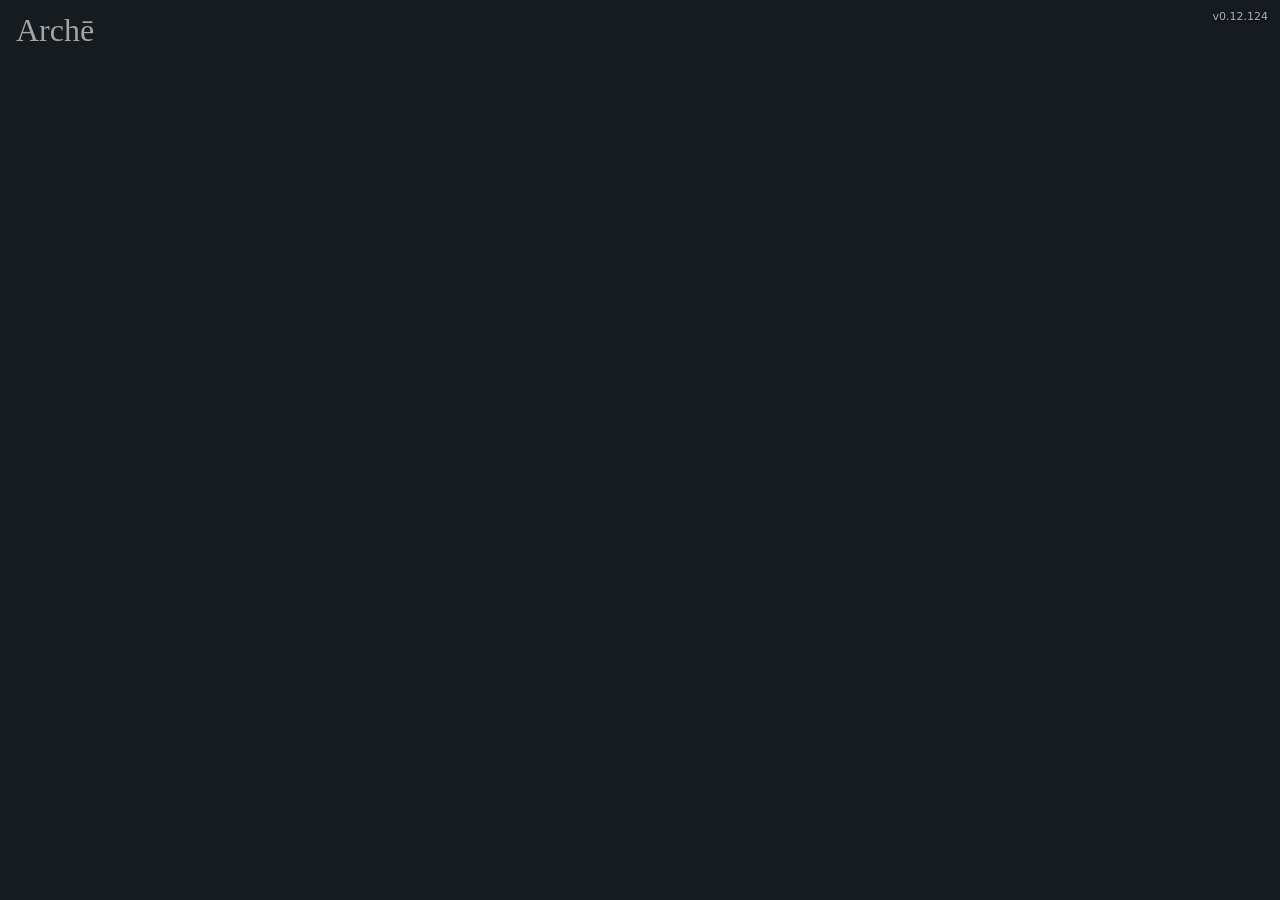
==== commit 8d6cae87: "Standardize thinner trunks and matching cut logs" ====
--- a/index.html
+++ b/index.html
@@ -39,7 +39,7 @@
  }
  #extraActions .world-action{grid-row:var(--wide-row);grid-column:var(--wide-column);font-size:11px}
 }
-</style></head><body><canvas id="world"></canvas><span id="versionLabel">v0.12.123</span><header><h1>Archē</h1><small>v0.12.123 · Explore the world</small></header><button id="labToggle" hidden style="display:none;position:fixed;right:12px;top:calc(12px + env(safe-area-inset-top));z-index:5">Lab</button><button id="soundToggle" hidden style="display:none" aria-pressed="false">Sound off</button><nav style="display:none"><div class="tabs" role="group" aria-label="Tool categories"><button data-tab="matter" aria-pressed="true">Matter</button><button data-tab="build" aria-pressed="false">Build</button><button data-tab="world" aria-pressed="false">World</button></div><div class="tools"><button id="box">Box</button><button id="ball">Ball</button><button id="pin">Pin</button><button id="water">Water</button><button id="rope">Rope</button><button id="human">Human: Off</button><button id="geology">Ground: Off</button><button id="wind">Wind: Calm</button><button id="air">Air: Hide</button><button id="gravity" aria-label="Change gravity">Gravity: 1g</button><button id="material">Wood</button><button id="size">Size: M</button><button id="seed">Plant: Off</button><button id="dig">Dig: Off</button><button id="cold">Cold: Off</button><button id="heat">Heat: Off</button><button id="insert">Insert: Off</button><button id="drill">Drill: Off</button><button id="cut">Cut: Off</button><button id="link">Link: Off</button><button id="motor">Motor: Off</button><button id="terrain">Terrain: Off</button><button id="pause">Pause</button><button id="reset">Reset</button></div></nav><div id="humanControls" hidden style="position:fixed;bottom:calc(20px + env(safe-area-inset-bottom));left:12px;right:12px;display:none;justify-content:space-between;pointer-events:none"><div style="display:flex;gap:6px;pointer-events:auto"><div id="walkPad" role="group" aria-label="Move sideways to walk or upward to climb" style="width:116px;height:116px;border-radius:58px;background:#29343dcc;border:1px solid #83939c;touch-action:none;position:relative;display:flex;align-items:center;justify-content:space-around;user-select:none"><span>◀</span><span style="position:absolute;top:8px">▲</span><span>▶</span><div id="walkKnob" style="position:absolute;left:38px;top:38px;width:40px;height:40px;border-radius:50%;background:#9aafa9;pointer-events:none"></div></div></div><div style="display:flex;gap:6px;pointer-events:auto"><button id="jumpHuman" hidden>Step ↑</button><button id="handSelect" hidden>Hand: R</button><button id="releaseHuman">Release</button></div></div><script src="geology-experimental.js?v=19"></script><script src="world.js?v=0.12.112"></script><script src="https://cdn.jsdelivr.net/npm/matter-js@0.20.0/build/matter.min.js"></script><script>const {Engine,Render,Runner,Bodies,Composite,Mouse,MouseConstraint,Body,Constraint,Query,Events}=Matter;const e=Engine.create();e.positionIterations=10;e.constraintIterations=6;e.velocityIterations=8;const c=document.querySelector('canvas');const r=Render.create({canvas:c,engine:e,options:{width:innerWidth,height:innerHeight,wireframes:false,background:'#161b20',pixelRatio:scenePixelRatio(innerWidth,innerHeight)}});function scenePixelRatio(width,height,dpr=devicePixelRatio){
+</style></head><body><canvas id="world"></canvas><span id="versionLabel">v0.12.124</span><header><h1>Archē</h1><small>v0.12.124 · Explore the world</small></header><button id="labToggle" hidden style="display:none;position:fixed;right:12px;top:calc(12px + env(safe-area-inset-top));z-index:5">Lab</button><button id="soundToggle" hidden style="display:none" aria-pressed="false">Sound off</button><nav style="display:none"><div class="tabs" role="group" aria-label="Tool categories"><button data-tab="matter" aria-pressed="true">Matter</button><button data-tab="build" aria-pressed="false">Build</button><button data-tab="world" aria-pressed="false">World</button></div><div class="tools"><button id="box">Box</button><button id="ball">Ball</button><button id="pin">Pin</button><button id="water">Water</button><button id="rope">Rope</button><button id="human">Human: Off</button><button id="geology">Ground: Off</button><button id="wind">Wind: Calm</button><button id="air">Air: Hide</button><button id="gravity" aria-label="Change gravity">Gravity: 1g</button><button id="material">Wood</button><button id="size">Size: M</button><button id="seed">Plant: Off</button><button id="dig">Dig: Off</button><button id="cold">Cold: Off</button><button id="heat">Heat: Off</button><button id="insert">Insert: Off</button><button id="drill">Drill: Off</button><button id="cut">Cut: Off</button><button id="link">Link: Off</button><button id="motor">Motor: Off</button><button id="terrain">Terrain: Off</button><button id="pause">Pause</button><button id="reset">Reset</button></div></nav><div id="humanControls" hidden style="position:fixed;bottom:calc(20px + env(safe-area-inset-bottom));left:12px;right:12px;display:none;justify-content:space-between;pointer-events:none"><div style="display:flex;gap:6px;pointer-events:auto"><div id="walkPad" role="group" aria-label="Move sideways to walk or upward to climb" style="width:116px;height:116px;border-radius:58px;background:#29343dcc;border:1px solid #83939c;touch-action:none;position:relative;display:flex;align-items:center;justify-content:space-around;user-select:none"><span>◀</span><span style="position:absolute;top:8px">▲</span><span>▶</span><div id="walkKnob" style="position:absolute;left:38px;top:38px;width:40px;height:40px;border-radius:50%;background:#9aafa9;pointer-events:none"></div></div></div><div style="display:flex;gap:6px;pointer-events:auto"><button id="jumpHuman" hidden>Step ↑</button><button id="handSelect" hidden>Hand: R</button><button id="releaseHuman">Release</button></div></div><script src="geology-experimental.js?v=19"></script><script src="world.js?v=0.12.112"></script><script src="https://cdn.jsdelivr.net/npm/matter-js@0.20.0/build/matter.min.js"></script><script>const {Engine,Render,Runner,Bodies,Composite,Mouse,MouseConstraint,Body,Constraint,Query,Events}=Matter;const e=Engine.create();e.positionIterations=10;e.constraintIterations=6;e.velocityIterations=8;const c=document.querySelector('canvas');const r=Render.create({canvas:c,engine:e,options:{width:innerWidth,height:innerHeight,wireframes:false,background:'#161b20',pixelRatio:scenePixelRatio(innerWidth,innerHeight)}});function scenePixelRatio(width,height,dpr=devicePixelRatio){
  // Bound the cost of full-screen canvas passes on high-density displays.
  const budgetRatio=Math.sqrt(2200000/Math.max(1,width*height));
  return Math.min(dpr,Math.max(1,Math.min(2,Math.floor(budgetRatio*4)/4)));
@@ -2145,15 +2145,14 @@
  }
  return height;
 }
+// A standard diameter keeps a cut log the same thickness as its source trunk.
+const timberDiameter=18.5*.75,timberRadius=timberDiameter/2;
 function surfaceLogPose(x,length=20){
  const reach=length/2,angle=Math.atan2(solidGaitSurface(x+reach)-solidGaitSurface(x-reach),length);
- return {x,angle,y:trunkRestHeight({x,angle:angle-Math.PI/2,length,width:10})};
-}
-function felledTrunkWidth(length){
- return 16+5*Math.max(0,Math.min(1,(length-50)/120));
+ return {x,angle,y:trunkRestHeight({x,angle:angle-Math.PI/2,length,width:timberDiameter})};
 }
 function trunkPose(q,dir){
- const length=q.size||56,width=felledTrunkWidth(length);
+ const length=q.size||56,width=timberDiameter;
  const x=Math.max(length/2,Math.min(worldWidth-length/2,q.x+dir*length/2));
  const left=solidGaitSurface(x-length*.42),right=solidGaitSurface(x+length*.42);
  const pose={x,angle:Math.atan2(right-left,length*.84)-Math.PI/2,length,width};
@@ -2168,7 +2167,7 @@
   species=treeTraits(source||{x:key/1000}).type;
  }else species='oak';
 }
-const b={...v,species,bounce:0};if(b.owner&&b.owner!==woodOwner&&b.until<=Date.now()){b.owner=null;b.until=0;b.fall=null}branches.set(b.id,b);if(b.owner===woodOwner)heldBranches.push(b)}logfires=Array.isArray(state.fires)?state.fires.filter(f=>Number.isFinite(f.x)&&Number.isFinite(f.y)&&fireStage(f)!=='gone'):[];const records=state.items||{},consumed=new Set(state.consumed||[]);for(const id of consumed)woodConsumed.add(id);const existing=new Map([...visibleLogs,...visiblePlanks].map(q=>[woodId(q),q]));heldLog=null;heldPlanks.length=0;woodPiles.length=0;const piles=new Map();for(const [id,q] of existing){q.pile=null;q.remoteWood=null;if(q.plugin?.woodLog)Composite.remove(e.world,q);if(consumed.has(id)){const a=q.plugin?.woodLog?visibleLogs:visiblePlanks;a.splice(a.indexOf(q),1);existing.delete(id)}}for(const [id,v] of Object.entries(records)){if(consumed.has(id))continue;let q=existing.get(id);if(!q){if(v.kind==='log'){q=Bodies.rectangle(v.x,v.y,18,9,{isStatic:true,render:{visible:false}});q.plugin.woodLog={id,species:v.species};visibleLogs.push(q)}else{q={id,species:v.species,x:v.x,y:v.y};visiblePlanks.push(q)}existing.set(id,q)}q.fall=v.fall||null;q.route=v.route;if(q.plugin?.woodLog){Body.setPosition(q,{x:v.x,y:v.y});Body.setAngle(q,v.angle||0)}else{q.x=v.x;q.y=v.y}if(v.owner&&(v.owner===woodOwner||v.until>Date.now())){if(v.owner===woodOwner){if(v.kind==='log')heldLog=q;else heldPlanks.push(q)}else q.remoteWood={owner:v.owner,until:v.until};continue}if(v.owner&&v.owner!==woodOwner&&v.until<=Date.now()){if(v.kind==='log')Body.setPosition(q,{x:v.x,y:solidGaitSurface(v.x)-5});else q.y=solidGaitSurface(v.x)-2}if(!v.pile&&v.kind==='log'&&Math.abs(q.position.y+5-solidGaitSurface(q.position.x))<18){const pose=surfaceLogPose(q.position.x);Body.setPosition(q,pose);Body.setAngle(q,pose.angle)}if(v.pile){let p=piles.get(v.pile.id);if(!p){p={sharedId:v.pile.id,kind:v.kind,x:v.pile.x,y:v.pile.y,items:[]};piles.set(v.pile.id,p);woodPiles.push(p)}q.pile=p;p.items.push({q,order:v.pile.order})}}for(const p of woodPiles){p.items=p.items.sort((a,b)=>a.order-b.order).map(v=>v.q);layoutPile(p)}for(const q of visibleLogs)if(!q.pile&&!q.remoteWood&&q!==heldLog)Composite.add(e.world,q)}async function refreshWood(force=false){if(!woodClient)return false;const {data,error}=await woodClient.from('arche_wood_world').select('revision,state').eq('id',1).single();if(error||!data)return false;if(data.revision<woodRevision)return true;if(force||data.revision>woodRevision||[...visibleLogs,...visiblePlanks].some(q=>q.remoteWood&&q.remoteWood.until<=Date.now())){applyWoodSnapshot(data.state);woodRevision=data.revision}woodReady=true;return true}async function woodAction(fn,allowStone=false){if((heldStone||miningStone)&&!allowStone)return;if(!onlineMode){fn();try{localStorage.setItem('arche-canoes',JSON.stringify(Object.fromEntries(canoes)));localStorage.setItem('arche-stones',JSON.stringify(Object.fromEntries(stoneChanges)));localStorage.setItem('arche-trunk-moves',JSON.stringify(Object.fromEntries(trunkMoves)))}catch{}return}if(!woodReady||woodBusy)return;woodBusy=true;try{if(!await refreshWood()||((heldStone||miningStone)&&!allowStone))return;fn();const state=woodSnapshot(),{data,error}=await woodClient.from('arche_wood_world').update({revision:woodRevision+1,state}).eq('id',1).eq('revision',woodRevision).select('revision');if(error||!data?.length){await refreshWood(true);return}woodRevision=data[0].revision;woodChannel?.send({type:'broadcast',event:'wood-refresh',payload:{}})}finally{woodBusy=false}}const heldPlanks=[],woodPiles=[];let pileSeq=0;function pileNear(kind){if(!human)return null;let best=null,d=48;for(const p of woodPiles){if(p.kind!==kind||p.items.length>=(kind==='log'?15:30))continue;const at=p.pile?p:looseObjectPose(p,'plank');const v=Math.hypot(at.x-human.position.x,at.y-human.position.y-35);if(v<d){d=v;best=p}}return best}function plankNear(){if(!human||swimming||human.plugin.groundTravel?.air)return null;let best=null,d=40;for(const p of visiblePlanks){if(heldPlanks.includes(p)||p.remoteWood)continue;const v=Math.hypot((p.pile?p.pile.x:p.x)-human.position.x,(p.pile?p.pile.y:p.y)-human.position.y-35);if(v<d||v===d&&best&&p.y<best.y){best=p;d=v}}return best}function layoutPile(p){
+const b={...v,species,bounce:0};if(b.owner&&b.owner!==woodOwner&&b.until<=Date.now()){b.owner=null;b.until=0;b.fall=null}branches.set(b.id,b);if(b.owner===woodOwner)heldBranches.push(b)}logfires=Array.isArray(state.fires)?state.fires.filter(f=>Number.isFinite(f.x)&&Number.isFinite(f.y)&&fireStage(f)!=='gone'):[];const records=state.items||{},consumed=new Set(state.consumed||[]);for(const id of consumed)woodConsumed.add(id);const existing=new Map([...visibleLogs,...visiblePlanks].map(q=>[woodId(q),q]));heldLog=null;heldPlanks.length=0;woodPiles.length=0;const piles=new Map();for(const [id,q] of existing){q.pile=null;q.remoteWood=null;if(q.plugin?.woodLog)Composite.remove(e.world,q);if(consumed.has(id)){const a=q.plugin?.woodLog?visibleLogs:visiblePlanks;a.splice(a.indexOf(q),1);existing.delete(id)}}for(const [id,v] of Object.entries(records)){if(consumed.has(id))continue;let q=existing.get(id);if(!q){if(v.kind==='log'){q=Bodies.rectangle(v.x,v.y,18,timberDiameter,{isStatic:true,render:{visible:false}});q.plugin.woodLog={id,species:v.species};visibleLogs.push(q)}else{q={id,species:v.species,x:v.x,y:v.y};visiblePlanks.push(q)}existing.set(id,q)}q.fall=v.fall||null;q.route=v.route;if(q.plugin?.woodLog){Body.setPosition(q,{x:v.x,y:v.y});Body.setAngle(q,v.angle||0)}else{q.x=v.x;q.y=v.y}if(v.owner&&(v.owner===woodOwner||v.until>Date.now())){if(v.owner===woodOwner){if(v.kind==='log')heldLog=q;else heldPlanks.push(q)}else q.remoteWood={owner:v.owner,until:v.until};continue}if(v.owner&&v.owner!==woodOwner&&v.until<=Date.now()){if(v.kind==='log')Body.setPosition(q,{x:v.x,y:solidGaitSurface(v.x)-timberRadius});else q.y=solidGaitSurface(v.x)-2}if(!v.pile&&v.kind==='log'&&Math.abs(q.position.y+timberRadius-solidGaitSurface(q.position.x))<18){const pose=surfaceLogPose(q.position.x);Body.setPosition(q,pose);Body.setAngle(q,pose.angle)}if(v.pile){let p=piles.get(v.pile.id);if(!p){p={sharedId:v.pile.id,kind:v.kind,x:v.pile.x,y:v.pile.y,items:[]};piles.set(v.pile.id,p);woodPiles.push(p)}q.pile=p;p.items.push({q,order:v.pile.order})}}for(const p of woodPiles){p.items=p.items.sort((a,b)=>a.order-b.order).map(v=>v.q);layoutPile(p)}for(const q of visibleLogs)if(!q.pile&&!q.remoteWood&&q!==heldLog)Composite.add(e.world,q)}async function refreshWood(force=false){if(!woodClient)return false;const {data,error}=await woodClient.from('arche_wood_world').select('revision,state').eq('id',1).single();if(error||!data)return false;if(data.revision<woodRevision)return true;if(force||data.revision>woodRevision||[...visibleLogs,...visiblePlanks].some(q=>q.remoteWood&&q.remoteWood.until<=Date.now())){applyWoodSnapshot(data.state);woodRevision=data.revision}woodReady=true;return true}async function woodAction(fn,allowStone=false){if((heldStone||miningStone)&&!allowStone)return;if(!onlineMode){fn();try{localStorage.setItem('arche-canoes',JSON.stringify(Object.fromEntries(canoes)));localStorage.setItem('arche-stones',JSON.stringify(Object.fromEntries(stoneChanges)));localStorage.setItem('arche-trunk-moves',JSON.stringify(Object.fromEntries(trunkMoves)))}catch{}return}if(!woodReady||woodBusy)return;woodBusy=true;try{if(!await refreshWood()||((heldStone||miningStone)&&!allowStone))return;fn();const state=woodSnapshot(),{data,error}=await woodClient.from('arche_wood_world').update({revision:woodRevision+1,state}).eq('id',1).eq('revision',woodRevision).select('revision');if(error||!data?.length){await refreshWood(true);return}woodRevision=data[0].revision;woodChannel?.send({type:'broadcast',event:'wood-refresh',payload:{}})}finally{woodBusy=false}}const heldPlanks=[],woodPiles=[];let pileSeq=0;function pileNear(kind){if(!human)return null;let best=null,d=48;for(const p of woodPiles){if(p.kind!==kind||p.items.length>=(kind==='log'?15:30))continue;const at=p.pile?p:looseObjectPose(p,'plank');const v=Math.hypot(at.x-human.position.x,at.y-human.position.y-35);if(v<d){d=v;best=p}}return best}function plankNear(){if(!human||swimming||human.plugin.groundTravel?.air)return null;let best=null,d=40;for(const p of visiblePlanks){if(heldPlanks.includes(p)||p.remoteWood)continue;const v=Math.hypot((p.pile?p.pile.x:p.x)-human.position.x,(p.pile?p.pile.y:p.y)-human.position.y-35);if(v<d||v===d&&best&&p.y<best.y){best=p;d=v}}return best}function layoutPile(p){
  if(p.kind!=='log'){
   p.items.forEach((item,i)=>{item.x=p.x;item.y=p.y-2-i*4;});
   return;
@@ -2179,7 +2178,7 @@
  for(let i=0;i<count;i++){
   let row=0,col=i,span=base;
   while(col>=span){col-=span;row++;span=Math.max(1,span-1);}
-  const along=(col-(span-1)/2)*20,above=-row*9;
+  const along=(col-(span-1)/2)*20,above=-row*(timberDiameter-1);
   Body.setPosition(p.items[i],{x:pose.x+along*c-above*s,y:pose.y+along*s+above*c});
   Body.setAngle(p.items[i],pose.angle);
  }
@@ -2330,7 +2329,7 @@
 // Loose items animate from their release pose to the first support below them.
 function looseObjectPose(item,kind,t=Date.now()/1000){
  const p=item.position||item;
- const radius=kind==='log'?5:kind==='plank'?2:3;
+ const radius=kind==='log'?timberRadius:kind==='plank'?2:3;
  const regions=physicalGeometry.regions(p.x);
  const releaseY=item.fall?p.y-item.fall.height:p.y;
  const region=regions.find(q=>q.id===item.route)||
@@ -2442,9 +2441,9 @@
  if(!canoeHandsFree()||swimming)return null;
  let nearest=null,distance=61;
  for(const b of woodTrunks.values()){
-  const {length,width,tree_x}=b.plugin.wood,key=String(Math.round(tree_x*1000));
+  const {length,tree_x}=b.plugin.wood,key=String(Math.round(tree_x*1000));
   const same=canoes.get(key);
-  if(length<125||width<18||same?.stage===canoeStages||trunkReserved(b)||trunkWaterContact(b))continue;
+  if(length<125||same?.stage===canoeStages||trunkReserved(b)||trunkWaterContact(b))continue;
   const d=Math.hypot(human.position.x-b.position.x,human.position.y+35-b.position.y);
   if(d<distance){nearest={b,key,length};distance=d;}
  }
@@ -3044,7 +3043,7 @@
  dropStoneButton.style.display=carrying&&human&&!swimming?'block':'none';
  pileStoneButton.style.display=carrying&&nearbyStone('small',true)?'block':'none';
 });
-const treeExtra=extraAction('Chop tree',()=>{const q=findNearbyTree();if(!q||trunkDrag||heldStone||miningStone||heldLog||heldPlanks.length||heldBranches.length||ignition||chopAction||cutAction||sawAction)return;chopAction={tree:q,dir:human.position.x<q.x?1:-1,t:0,duration:Math.max(3,Math.ceil((treeTraits(q).width*.85+(q.size||56)/22)*1.5))*.8}});const trunkExtra=extraAction('Cut into logs',()=>{const b=nearbyTrunk();if(!b||heldStone||miningStone||canoeWork||canoeControl||heldLog||heldPlanks.length||heldBranches.length||ignition||chopAction||cutAction||sawAction||(onlineMode&&!submitCut))return;const w=b.plugin.wood,n=Math.max(1,Math.min(6,Math.round(w.length*(w.cutWidth??w.width)**2/1800)));cutAction={row:{tree_x:w.tree_x,log_count:n,center_x:Math.max(0,Math.min(worldWidth,b.position.x)),species:w.species},t:0,duration:4+n*1.6}});const retrieveFire=extraAction('Take log from fire',()=>woodAction(()=>{if(bothHandsOccupied())return;const f=nearFire();if(!f||fireStage(f)!=='prepared'||f.count<1||heldLog||heldPlanks.length||heldBranches.length||ignition)return;const species=f.wood?.pop()||'oak',id='fire-recovered-'+crypto.randomUUID();const q=Bodies.rectangle(f.x,f.y-5,18,9,{isStatic:true,render:{visible:false}});q.plugin.woodLog={id,species};visibleLogs.push(q);heldLog=q;if(--f.count===0&&!(f.twigs||0)&&!f.boards?.length)logfires.splice(logfires.indexOf(f),1)}));const retrieveTwig=extraAction('Take branch from fire',()=>woodAction(()=>{if(!canAddToBundle('branch'))return;const f=nearFire();if(!f||fireStage(f)!=='prepared'||!f.twigs||ignition)return;const q={id:'branch-recovered-'+crypto.randomUUID(),x:f.x,y:f.y-3,angle:0,owner:woodOwner,until:Date.now()+45000};branches.set(q.id,q);heldBranches.push(q);if(--f.twigs===0&&!f.count&&!f.boards?.length)logfires.splice(logfires.indexOf(f),1)}));const retrieveBoard=extraAction('Take plank from fire',()=>woodAction(()=>{if(!canAddToBundle('plank'))return;const f=nearFire();if(!f||fireStage(f)!=='prepared'||!f.boards?.length||ignition)return;const q={id:'plank-recovered-'+crypto.randomUUID(),species:f.boards.pop(),x:f.x,y:f.y-2};visiblePlanks.push(q);heldPlanks.push(q);if(!f.boards.length&&!f.count&&!f.twigs)logfires.splice(logfires.indexOf(f),1)}));function fireNoise(kind,volume){if(!soundOn||!soundCtx||soundCtx.state!=='running'||volume<=0)return;const c=soundCtx,d=kind==='strike'?.12:kind==='ignite'?.65:.018+Math.random()*.055,n=Math.ceil(c.sampleRate*d),b=c.createBuffer(1,n,c.sampleRate),a=b.getChannelData(0);let low=0;for(let i=0;i<n;i++){const t=i/n,w=Math.random()*2-1;low=.8*low+.2*w;a[i]=(kind==='ignite'?low:kind==='crackle'?w*.85+low*.15:w*.65+low*.35)*Math.pow(1-t,kind==='ignite'?1.5:4)*(kind==='strike'?.6+.4*Math.sin(t*70):1)}const src=c.createBufferSource(),filter=c.createBiquadFilter(),gain=c.createGain();src.buffer=b;filter.type='bandpass';filter.frequency.value=kind==='strike'?2600:kind==='ignite'?650:1700+Math.random()*2400;filter.Q.value=.65;gain.gain.value=volume;src.connect(filter).connect(gain).connect(waterAudioFilter||c.destination);src.start()}let surfAudio=null;setInterval(()=>{if(!soundCtx||!human)return;const c=soundCtx;if(!soundOn||c.state!=='running'){if(surfAudio)surfAudio.gain.gain.setTargetAtTime(0,c.currentTime,.15);return;}const x=human.position.x;let strength=0;for(let d=-360;d<=360;d+=30){const q=archeWorld.sample(Math.max(0,Math.min(worldWidth,x+d)));if(q.biome==='sea'&&q.wet&&Number.isFinite(q.water)){const depth=q.surface-q.water;strength=Math.max(strength,(1-Math.abs(d)/390)*(.22+.78*Math.max(0,1-depth/140)));}}if(!surfAudio&&strength>.01){const buffer=c.createBuffer(1,c.sampleRate*4,c.sampleRate),a=buffer.getChannelData(0);let low=0;for(let i=0;i<a.length;i++){const white=Math.random()*2-1;low=.92*low+.08*white;a[i]=low*.75+white*.25;}const source=c.createBufferSource(),filter=c.createBiquadFilter(),gain=c.createGain();source.buffer=buffer;source.loop=true;filter.type='lowpass';filter.frequency.value=900;gain.gain.value=0;source.connect(filter).connect(gain).connect(waterAudioFilter||c.destination);source.start();surfAudio={gain,filter};}if(surfAudio){const t=Date.now()/1000,pulse=.45+.55*Math.pow(.5+.5*Math.sin(t*1.15+x*.006),2);surfAudio.gain.gain.setTargetAtTime(strength*pulse*.24,c.currentTime,.25);surfAudio.filter.frequency.setTargetAtTime(450+pulse*1100,c.currentTime,.3);}},180);let fireAudioTick=0;setInterval(()=>{if(!human)return;for(const f of logfires){if(fireStage(f)!=='burning')continue;const v=Math.max(0,1-Math.abs(f.x-human.position.x)/260);if(v&&Math.random()<.38)fireNoise('crackle',v*v*(.025+Math.random()*.055))}},170);
+const treeExtra=extraAction('Chop tree',()=>{const q=findNearbyTree();if(!q||trunkDrag||heldStone||miningStone||heldLog||heldPlanks.length||heldBranches.length||ignition||chopAction||cutAction||sawAction)return;chopAction={tree:q,dir:human.position.x<q.x?1:-1,t:0,duration:Math.max(3,Math.ceil((treeTraits(q).width*.85+(q.size||56)/22)*1.5))*.8}});const trunkExtra=extraAction('Cut into logs',()=>{const b=nearbyTrunk();if(!b||heldStone||miningStone||canoeWork||canoeControl||heldLog||heldPlanks.length||heldBranches.length||ignition||chopAction||cutAction||sawAction||(onlineMode&&!submitCut))return;const w=b.plugin.wood,n=Math.max(1,Math.min(6,Math.round(w.length*(w.cutWidth??w.width)**2/1800)));cutAction={row:{tree_x:w.tree_x,log_count:n,center_x:Math.max(0,Math.min(worldWidth,b.position.x)),species:w.species},t:0,duration:4+n*1.6}});const retrieveFire=extraAction('Take log from fire',()=>woodAction(()=>{if(bothHandsOccupied())return;const f=nearFire();if(!f||fireStage(f)!=='prepared'||f.count<1||heldLog||heldPlanks.length||heldBranches.length||ignition)return;const species=f.wood?.pop()||'oak',id='fire-recovered-'+crypto.randomUUID();const q=Bodies.rectangle(f.x,f.y-timberRadius,18,timberDiameter,{isStatic:true,render:{visible:false}});q.plugin.woodLog={id,species};visibleLogs.push(q);heldLog=q;if(--f.count===0&&!(f.twigs||0)&&!f.boards?.length)logfires.splice(logfires.indexOf(f),1)}));const retrieveTwig=extraAction('Take branch from fire',()=>woodAction(()=>{if(!canAddToBundle('branch'))return;const f=nearFire();if(!f||fireStage(f)!=='prepared'||!f.twigs||ignition)return;const q={id:'branch-recovered-'+crypto.randomUUID(),x:f.x,y:f.y-3,angle:0,owner:woodOwner,until:Date.now()+45000};branches.set(q.id,q);heldBranches.push(q);if(--f.twigs===0&&!f.count&&!f.boards?.length)logfires.splice(logfires.indexOf(f),1)}));const retrieveBoard=extraAction('Take plank from fire',()=>woodAction(()=>{if(!canAddToBundle('plank'))return;const f=nearFire();if(!f||fireStage(f)!=='prepared'||!f.boards?.length||ignition)return;const q={id:'plank-recovered-'+crypto.randomUUID(),species:f.boards.pop(),x:f.x,y:f.y-2};visiblePlanks.push(q);heldPlanks.push(q);if(!f.boards.length&&!f.count&&!f.twigs)logfires.splice(logfires.indexOf(f),1)}));function fireNoise(kind,volume){if(!soundOn||!soundCtx||soundCtx.state!=='running'||volume<=0)return;const c=soundCtx,d=kind==='strike'?.12:kind==='ignite'?.65:.018+Math.random()*.055,n=Math.ceil(c.sampleRate*d),b=c.createBuffer(1,n,c.sampleRate),a=b.getChannelData(0);let low=0;for(let i=0;i<n;i++){const t=i/n,w=Math.random()*2-1;low=.8*low+.2*w;a[i]=(kind==='ignite'?low:kind==='crackle'?w*.85+low*.15:w*.65+low*.35)*Math.pow(1-t,kind==='ignite'?1.5:4)*(kind==='strike'?.6+.4*Math.sin(t*70):1)}const src=c.createBufferSource(),filter=c.createBiquadFilter(),gain=c.createGain();src.buffer=b;filter.type='bandpass';filter.frequency.value=kind==='strike'?2600:kind==='ignite'?650:1700+Math.random()*2400;filter.Q.value=.65;gain.gain.value=volume;src.connect(filter).connect(gain).connect(waterAudioFilter||c.destination);src.start()}let surfAudio=null;setInterval(()=>{if(!soundCtx||!human)return;const c=soundCtx;if(!soundOn||c.state!=='running'){if(surfAudio)surfAudio.gain.gain.setTargetAtTime(0,c.currentTime,.15);return;}const x=human.position.x;let strength=0;for(let d=-360;d<=360;d+=30){const q=archeWorld.sample(Math.max(0,Math.min(worldWidth,x+d)));if(q.biome==='sea'&&q.wet&&Number.isFinite(q.water)){const depth=q.surface-q.water;strength=Math.max(strength,(1-Math.abs(d)/390)*(.22+.78*Math.max(0,1-depth/140)));}}if(!surfAudio&&strength>.01){const buffer=c.createBuffer(1,c.sampleRate*4,c.sampleRate),a=buffer.getChannelData(0);let low=0;for(let i=0;i<a.length;i++){const white=Math.random()*2-1;low=.92*low+.08*white;a[i]=low*.75+white*.25;}const source=c.createBufferSource(),filter=c.createBiquadFilter(),gain=c.createGain();source.buffer=buffer;source.loop=true;filter.type='lowpass';filter.frequency.value=900;gain.gain.value=0;source.connect(filter).connect(gain).connect(waterAudioFilter||c.destination);source.start();surfAudio={gain,filter};}if(surfAudio){const t=Date.now()/1000,pulse=.45+.55*Math.pow(.5+.5*Math.sin(t*1.15+x*.006),2);surfAudio.gain.gain.setTargetAtTime(strength*pulse*.24,c.currentTime,.25);surfAudio.filter.frequency.setTargetAtTime(450+pulse*1100,c.currentTime,.3);}},180);let fireAudioTick=0;setInterval(()=>{if(!human)return;for(const f of logfires){if(fireStage(f)!=='burning')continue;const v=Math.max(0,1-Math.abs(f.x-human.position.x)/260);if(v&&Math.random()<.38)fireNoise('crackle',v*v*(.025+Math.random()*.055))}},170);
 function nearBranch(){if(!human||!canAddToBundle('branch')||swimming||human.plugin.groundTravel?.air)return null;let best=null,d=42;for(const b of branches.values()){if(heldBranches.includes(b)||(b.owner&&b.until>Date.now()))continue;const pose=looseObjectPose(b,'branch');const v=Math.hypot(pose.x-human.position.x,pose.y-human.position.y-35);if(v<d){d=v;best=b}}return best}const takeBranch=extraAction('Take branch',()=>woodAction(()=>{const b=nearBranch();if(!b||chopAction||cutAction||sawAction||ignition)return;b.owner=woodOwner;b.until=Date.now()+45000;heldBranches.push(b)}));function dropBranches(){woodAction(()=>{const poses=heldBranches.map((_,i)=>woodDropPose(Math.max(12,Math.min(worldWidth-12,human.position.x+facing*22+i*2)),3));if(poses.some(p=>!p))return;for(let i=0;i<heldBranches.length;i++){const b=heldBranches[i];const pose=poses[i];b.fall=branchReleaseFall(b,pose);b.x=pose.x;b.y=pose.y;b.route=pose.route;b.owner=null;b.until=0}heldBranches.length=0})}const putBranch=extraAction('Put down branches',dropBranches);Events.on(e,'afterUpdate',()=>{if(!human)return;const idle=!heldLog&&!heldPlanks.length&&!chopAction&&!cutAction&&!sawAction&&!ignition&&!swimming;takeBranch.style.display=idle&&nearBranch()?'block':'none';putBranch.style.display=heldBranches.length?'block':'none';updateWorldAction(putBranch,'Put down '+heldBranches.length+' branch'+(heldBranches.length===1?'':'es'));if(heldBranches.length){if(swimming){dropBranches();return}const h=hands[0].position;for(let i=0;i<heldBranches.length;i++){const b=heldBranches[i];b.x=h.x;b.y=h.y+i*2;b.route=activeCave()?.id||'surface';b.angle=-.2+i*.12}}for(const b of branches.values())b.bounce=Math.max(0,(b.bounce||0)-Math.min(.05,e.timing.lastDelta/1000)*1.6)});function drawBranch(ctx,x,y,angle,route,species){
  const lit=caveAmbientPalette(caveById(route),x);
  const {bark,grain,face}=timberColorsFor(species);
@@ -3105,7 +3104,7 @@
  ctx.beginPath();ctx.ellipse(0,-1,20,3,0,0,Math.PI*2);ctx.fill();
  for(let i=0;i<logs+twigs+boards;i++){
   const log=i<logs,twig=i>=logs+boards;
-  const width=log?20:twig?15:21,height=log?10:twig?2:4;
+  const width=log?20:twig?15:21,height=log?timberDiameter:twig?2:4;
   ctx.save();ctx.translate((i%3-1)*6,-height*.5-Math.min(10,i*.65));ctx.rotate(i%2?.22:-.27);
   if(log){
    const species=fire.wood?.[(fire.count||0)-logs+i]||'oak';
@@ -3243,12 +3242,12 @@
 const plankButton=document.createElement('button');plankButton.style.cssText='position:fixed;right:24px;bottom:155px;z-index:1000;padding:12px 18px;background:#303a30;color:white;border:1px solid #89917c;border-radius:8px;display:none';plankButton.textContent='Take plank';document.body.appendChild(plankButton);plankButton.addEventListener('pointerdown',ev=>ev.stopPropagation());plankButton.onclick=ev=>{ev.stopPropagation();if(!canAddToBundle('plank')||sawAction||cutAction||chopAction)return;woodAction(()=>{if(!canAddToBundle('plank'))return;const p=plankNear();if(p){detachPile(p);heldPlanks.push(p)}})};const stackButton=document.createElement('button');stackButton.style.cssText='position:fixed;right:24px;bottom:155px;z-index:1000;padding:12px 18px;background:#303a30;color:white;border:1px solid #89917c;border-radius:8px;display:none';document.body.appendChild(stackButton);stackButton.addEventListener('pointerdown',ev=>ev.stopPropagation());stackButton.onclick=ev=>{ev.stopPropagation();if(heldBranches.length)return;woodAction(()=>stackWood(heldLog?'log':'plank'))};const sawButton=document.createElement('button');sawButton.style.cssText='position:fixed;right:24px;bottom:100px;z-index:1000;padding:12px 18px;background:#303a30;color:white;border:1px solid #89917c;border-radius:8px;display:none';document.body.appendChild(sawButton);sawButton.addEventListener('pointerdown',ev=>ev.stopPropagation());sawButton.onclick=ev=>{ev.stopPropagation();if(heldLog||heldBranches.length||heldPlanks.length)return;if(heldPlanks.length){dropPlanks();return}if(sawAction){sawAction=null;return}const b=nearbyLog();if(b&&!bothHandsOccupied()&&!cutAction&&!chopAction)sawAction={b,t:0};};function finishSaw(b){const id=woodId(b);woodAction(()=>{const q=visibleLogs.find(v=>woodId(v)===id&&!v.remoteWood&&v!==heldLog);if(q)finishSawLocal(q)})}function finishSawLocal(b){woodConsumed.add(woodId(b));const i=visibleLogs.indexOf(b);if(i<0)return;detachPile(b);visibleLogs.splice(i,1);Composite.remove(e.world,b);for(let j=0;j<3;j++){const x=Math.max(15,Math.min(worldWidth-15,b.position.x+(j-1)*26)),y=solidGaitSurface(x)-2;visiblePlanks.push({x,y,species:b.plugin.woodLog.species,id:b.plugin.woodLog.id+'-plank-'+j})}}worldOverlay(()=>{const ctx=r.context;ctx.save();for(const p of visiblePlanks){if(p.remoteWood)continue;if(p.x<r.bounds.min.x-30||p.x>r.bounds.max.x+30)continue;const loose=!p.pile&&!heldPlanks.includes(p),pose=loose?looseObjectPose(p,'plank'):p;
 ctx.save();const fall=p.pile?woodFallOffset(p.fall):pose.fall,lit=caveAmbientPalette(caveById(p.route),pose.x);
 ctx.translate(pose.x,pose.y-(p.pile?fall:0));
-if(pose.water)ctx.rotate(pose.angle);else if(fall)ctx.rotate(Math.min(.4,fall*.008));else{ctx.fillStyle='#25251d44';ctx.fillRect(-13,2,26,2);}drawTimberPlank(ctx,p.species,lit);ctx.restore()}ctx.restore()});function nearbyLog(){if(!human||swimming||human.plugin.groundTravel?.air)return null;let best=null,d=38;for(const b of visibleLogs){if(b===heldLog||b.remoteWood||(!b.pile&&Math.abs(b.position.x-human.position.x)>40))continue;const at=b.pile||looseObjectPose(b,'log');const v=Math.hypot(at.x-human.position.x,at.y-human.position.y-35);if(v<d||v===d&&best&&b.position.y<best.position.y){d=v;best=b}}return best}function woodArmPose(dir,x,y){const p=human.position;for(let i=0;i<2;i++){const S={x:p.x+i*2,y:p.y-8},[E,Z]=limbIK(S,{x:x+i*2,y:y+i*2},14,12,dir);for(const [b,A,B] of [[anatomy[1+i],S,E],[forearms[i],E,Z]]){Body.setPosition(b,{x:(A.x+B.x)/2,y:(A.y+B.y)/2});Body.setAngle(b,Math.atan2(A.x-B.x,B.y-A.y));Body.setVelocity(b,{x:0,y:0})}Body.setPosition(hands[i],Z);Body.setVelocity(hands[i],{x:0,y:0})}}function dropHeldLog(){woodAction(dropHeldLogLocal)}function dropHeldLogLocal(){if(!heldLog||!human)return;let pose=woodDropPose(Math.max(12,Math.min(worldWidth-12,human.position.x+facing*22)),5);if(!pose)return;if(pose.route==='surface')pose=surfaceLogPose(pose.x);const x=pose.x;heldLog.fall=branchReleaseFall(heldLog.position,pose);heldLog.route=pose.route;Body.setPosition(heldLog,{x,y:pose.y});Body.setAngle(heldLog,pose.angle||0);Composite.add(e.world,heldLog);heldLog=null;}worldOverlay(()=>{const ctx=r.context;ctx.save();for(const p of woodPiles){if(p.kind!=='log'||p.x<r.bounds.min.x-80||p.x>r.bounds.max.x+80)continue;const w=p.items.length<=2?1:Math.ceil((Math.sqrt(8*p.items.length+1)-1)/2);ctx.fillStyle='#25251d44';ctx.beginPath();ctx.ellipse(p.x,(p.rest?.y??p.y)+5,w*10+3,4,p.rest?.angle??0,0,Math.PI*2);ctx.fill()}for(const b of visibleLogs){if(b.remoteWood||b.position.x<r.bounds.min.x-35||b.position.x>r.bounds.max.x+35)continue;const pose=b===heldLog||b.pile?{...b.position,angle:b.angle}:looseObjectPose(b,'log');
+if(pose.water)ctx.rotate(pose.angle);else if(fall)ctx.rotate(Math.min(.4,fall*.008));else{ctx.fillStyle='#25251d44';ctx.fillRect(-13,2,26,2);}drawTimberPlank(ctx,p.species,lit);ctx.restore()}ctx.restore()});function nearbyLog(){if(!human||swimming||human.plugin.groundTravel?.air)return null;let best=null,d=38;for(const b of visibleLogs){if(b===heldLog||b.remoteWood||(!b.pile&&Math.abs(b.position.x-human.position.x)>40))continue;const at=b.pile||looseObjectPose(b,'log');const v=Math.hypot(at.x-human.position.x,at.y-human.position.y-35);if(v<d||v===d&&best&&b.position.y<best.position.y){d=v;best=b}}return best}function woodArmPose(dir,x,y){const p=human.position;for(let i=0;i<2;i++){const S={x:p.x+i*2,y:p.y-8},[E,Z]=limbIK(S,{x:x+i*2,y:y+i*2},14,12,dir);for(const [b,A,B] of [[anatomy[1+i],S,E],[forearms[i],E,Z]]){Body.setPosition(b,{x:(A.x+B.x)/2,y:(A.y+B.y)/2});Body.setAngle(b,Math.atan2(A.x-B.x,B.y-A.y));Body.setVelocity(b,{x:0,y:0})}Body.setPosition(hands[i],Z);Body.setVelocity(hands[i],{x:0,y:0})}}function dropHeldLog(){woodAction(dropHeldLogLocal)}function dropHeldLogLocal(){if(!heldLog||!human)return;let pose=woodDropPose(Math.max(12,Math.min(worldWidth-12,human.position.x+facing*22)),timberRadius);if(!pose)return;if(pose.route==='surface')pose={...surfaceLogPose(pose.x),route:'surface'};const x=pose.x;heldLog.fall=branchReleaseFall(heldLog.position,pose);heldLog.route=pose.route;Body.setPosition(heldLog,{x,y:pose.y});Body.setAngle(heldLog,pose.angle||0);Composite.add(e.world,heldLog);heldLog=null;}worldOverlay(()=>{const ctx=r.context;ctx.save();for(const p of woodPiles){if(p.kind!=='log'||p.x<r.bounds.min.x-80||p.x>r.bounds.max.x+80)continue;const w=p.items.length<=2?1:Math.ceil((Math.sqrt(8*p.items.length+1)-1)/2);ctx.fillStyle='#25251d44';ctx.beginPath();ctx.ellipse(p.x,(p.rest?.y??p.y)+timberRadius,w*10+3,4,p.rest?.angle??0,0,Math.PI*2);ctx.fill()}for(const b of visibleLogs){if(b.remoteWood||b.position.x<r.bounds.min.x-35||b.position.x>r.bounds.max.x+35)continue;const pose=b===heldLog||b.pile?{...b.position,angle:b.angle}:looseObjectPose(b,'log');
 const {x,y,fall=0}=pose;
 if(x<r.bounds.min.x-30||x>r.bounds.max.x+30)continue;
 const species=b.plugin.woodLog.species,lit=caveAmbientPalette(caveById(b.route),x);ctx.save();ctx.translate(x,y);ctx.rotate(pose.angle+Math.min(.6,fall*.012));
-if(!b.pile&&!pose.water&&!fall){ctx.fillStyle='#25251d44';ctx.beginPath();ctx.ellipse(0,5,12,3,0,0,Math.PI*2);ctx.fill();}drawFelledTrunk(ctx,{length:20,width:10,species,tree_x:(parseInt(b.plugin.woodLog.id,10)||0)/1000},lit);ctx.restore()}ctx.restore()});const cutRecords=new Map(),woodTrunks=new Map(),trunkMoves=new Map();
-let trunkDrag=null;let cutAction=null,submitCut=null;function applyCut(row){const key=Math.round(Number(row.tree_x)*1000),b=woodTrunks.get(key);if(cutRecords.has(key))return;cutRecords.set(key,row);if(b){Composite.remove(e.world,b);woodTrunks.delete(key)}for(let i=0;i<row.log_count;i++){const x=Math.max(12,Math.min(worldWidth-12,row.center_x+(i-(row.log_count-1)/2)*22)),pose=surfaceLogPose(x);const log=Bodies.rectangle(x,pose.y,18,9,{isStatic:true,render:{fillStyle:row.species==='birch'?'#c8c2aa':row.species==='oak'?'#67503a':'#967451'}});log.plugin.woodLog={id:key+'-'+i,species:row.species};Body.setAngle(log,pose.angle);log.render.visible=false;if(!woodConsumed.has(log.plugin.woodLog.id)&&!visibleLogs.some(q=>woodId(q)===log.plugin.woodLog.id)){visibleLogs.push(log);Composite.add(e.world,log)}}}const trunkKey=b=>String(Math.round(b.plugin.wood.tree_x*1000));
+if(!b.pile&&!pose.water&&!fall){ctx.fillStyle='#25251d44';ctx.beginPath();ctx.ellipse(0,timberRadius,12,3,0,0,Math.PI*2);ctx.fill();}drawFelledTrunk(ctx,{length:20,width:timberDiameter,species,tree_x:(parseInt(b.plugin.woodLog.id,10)||0)/1000},lit);ctx.restore()}ctx.restore()});const cutRecords=new Map(),woodTrunks=new Map(),trunkMoves=new Map();
+let trunkDrag=null;let cutAction=null,submitCut=null;function applyCut(row){const key=Math.round(Number(row.tree_x)*1000),b=woodTrunks.get(key);if(cutRecords.has(key))return;cutRecords.set(key,row);if(b){Composite.remove(e.world,b);woodTrunks.delete(key)}for(let i=0;i<row.log_count;i++){const x=Math.max(12,Math.min(worldWidth-12,row.center_x+(i-(row.log_count-1)/2)*22)),pose=surfaceLogPose(x);const log=Bodies.rectangle(x,pose.y,18,timberDiameter,{isStatic:true,render:{fillStyle:row.species==='birch'?'#c8c2aa':row.species==='oak'?'#67503a':'#967451'}});log.plugin.woodLog={id:key+'-'+i,species:row.species};Body.setAngle(log,pose.angle);log.render.visible=false;if(!woodConsumed.has(log.plugin.woodLog.id)&&!visibleLogs.some(q=>woodId(q)===log.plugin.woodLog.id)){visibleLogs.push(log);Composite.add(e.world,log)}}}const trunkKey=b=>String(Math.round(b.plugin.wood.tree_x*1000));
 const cabaneWallCourses=6,cabaneCourseRise=14;
 function cabaneTimberLength(side){return side<2?cabaneWidth+12:22;}
 function cabaneMinimumTimberLength(side){
@@ -3272,10 +3271,10 @@
   const {left,side}=fit,course=fit.course??0;
   const right=left+cabaneWidth,rear=side===0;
   const plan=cabaneFootingPlan(left)||[1,1,1,1];
-  const pad=rear?0:1,diameter=Math.min(18,Math.max(14,w.width));
+  const pad=rear?0:1;
   const leftY=solidGaitSurface(left)-plan[pad]*footingHeight;
   const rightY=solidGaitSurface(right)-plan[pad+2]*footingHeight;
-  const lift=diameter/2+course*cabaneCourseRise;
+  const lift=timberRadius+course*cabaneCourseRise;
   if(side<2){
    pose={x:(left+right)/2+(rear?7:0),y:(leftY+rightY)/2-lift-(rear?3:0),
     angle:Math.atan2(rightY-leftY,cabaneWidth)-Math.PI/2};
@@ -3571,8 +3570,8 @@
   ctx.beginPath();ctx.ellipse(-half+radius*.10,W*.045,radius*ring,W*.5*ring,0,0,Math.PI*2);ctx.stroke();
  }
 }
-worldOverlay(()=>{const ctx=r.context;ctx.save();for(const b of woodTrunks.values()){const fit=trunkMoves.get(trunkKey(b))?.fitted,w=fit?{...b.plugin.wood,length:Math.min(b.plugin.wood.length,cabaneTimberLength(fit.side)),width:Math.min(18,Math.max(14,b.plugin.wood.width))}:b.plugin.wood;if(canoes.has(trunkKey(b)))continue;if(b.position.x+w.length*2<r.bounds.min.x||b.position.x-w.length*2>r.bounds.max.x)continue;const float=b.plugin.floatingTrunk,p=float||b.position,L=w.length,W=w.width;ctx.save();ctx.translate(p.x,p.y);ctx.rotate((float?.angle??b.angle)+Math.PI/2);if(!float&&!fit){ctx.fillStyle='#24251d44';ctx.beginPath();ctx.ellipse(0,W*.45,L*.51,Math.max(2,W*.35),0,0,Math.PI*2);ctx.fill();}if(fit?.side===1&&human&&!activeCave()&&human.position.x>fit.left+5&&human.position.x<fit.left+cabaneWidth+4&&Math.abs(human.position.y+35-solidGaitSurface(human.position.x))<30)ctx.globalAlpha=.26;
-drawFelledTrunk(ctx,w);ctx.restore()}ctx.restore()});function nearbyTrunk(){if(!human||swimming||human.plugin.groundTravel?.air)return null;let best=null,d=55;for(const b of woodTrunks.values()){if(trunkDrag||trunkReserved(b)||canoes.has(trunkKey(b)))continue;const pose=b.position;const v=Math.hypot(human.position.x-pose.x,human.position.y+35-pose.y);if(v<d){best=b;d=v}}return best}function makeTrunk(q,dir,pose,restore=false){spawnBranches(q,dir,restore);const p=pose?{...pose,width:felledTrunkWidth(pose.length)}:trunkPose(q,dir);
+worldOverlay(()=>{const ctx=r.context;ctx.save();for(const b of woodTrunks.values()){const fit=trunkMoves.get(trunkKey(b))?.fitted,w=fit?{...b.plugin.wood,length:Math.min(b.plugin.wood.length,cabaneTimberLength(fit.side))}:b.plugin.wood;if(canoes.has(trunkKey(b)))continue;if(b.position.x+w.length*2<r.bounds.min.x||b.position.x-w.length*2>r.bounds.max.x)continue;const float=b.plugin.floatingTrunk,p=float||b.position,L=w.length,W=w.width;ctx.save();ctx.translate(p.x,p.y);ctx.rotate((float?.angle??b.angle)+Math.PI/2);if(!float&&!fit){ctx.fillStyle='#24251d44';ctx.beginPath();ctx.ellipse(0,W*.45,L*.51,Math.max(2,W*.35),0,0,Math.PI*2);ctx.fill();}if(fit?.side===1&&human&&!activeCave()&&human.position.x>fit.left+5&&human.position.x<fit.left+cabaneWidth+4&&Math.abs(human.position.y+35-solidGaitSurface(human.position.x))<30)ctx.globalAlpha=.26;
+drawFelledTrunk(ctx,w);ctx.restore()}ctx.restore()});function nearbyTrunk(){if(!human||swimming||human.plugin.groundTravel?.air)return null;let best=null,d=55;for(const b of woodTrunks.values()){if(trunkDrag||trunkReserved(b)||canoes.has(trunkKey(b)))continue;const pose=b.position;const v=Math.hypot(human.position.x-pose.x,human.position.y+35-pose.y);if(v<d){best=b;d=v}}return best}function makeTrunk(q,dir,pose,restore=false){spawnBranches(q,dir,restore);const p=pose?{...pose,width:timberDiameter}:trunkPose(q,dir);
  if(pose)p.y=trunkRestHeight(p);
  const b=Bodies.rectangle(p.x,p.y,p.width,p.length,{angle:p.angle,isStatic:onlineMode,density:.0007,friction:.7,restitution:.05,render:{fillStyle:'#80674b'}});const key=Math.round(q.x*1000);b.render.visible=false;b.plugin.trunkId='tree-'+key;b.plugin.wood={tree_x:key/1000,length:p.length,width:p.width,cutWidth:treeTraits(q).width,species:treeTraits(q).type};b.plugin.woodRest=p;b.plugin.felledPose=p;if(!cutRecords.has(key)){woodTrunks.set(key,b);Composite.add(e.world,b);applyTrunkMove(b,trunkMoves.get(String(key)))}return b}function finishChop(q,dir,remote=false,restore=false,pose=null){if(choppedTrees.has(q.x))return;if(!remote){const at=Date.now();rememberClearing(q.x,at);broadcastTree?.(q,dir,at);}const size=q.size||56;choppedTrees.add(q.x);try{if(!onlineMode)localStorage.setItem(choppedKey,JSON.stringify([...choppedTrees]))}catch{}if(q.parts){for(const b of q.parts)Composite.remove(e.world,b);plants.splice(plants.indexOf(q),1)}else scenicTrees.splice(scenicTrees.indexOf(q),1);if(restore){makeTrunk(q,dir,pose,true)}else{treeSound('crack',size);fallingTrees.push({x:q.x,y:q.y,size,type:treeTraits(q).type,dir,t:0,pose:pose||trunkPose(q,dir)})}saveWorld()}function poseWorkHands(dir,grips){
  for(let i=0;i<2;i++){
@@ -3723,7 +3722,7 @@
  ctx.save();ctx.translate(handX,handY-i*4);
  if(p.meta.woodKind==='log'){
   ctx.scale(-p.meta.face,1);
-  drawFelledTrunk(ctx,{length:20,width:10,species,tree_x:0});
+  drawFelledTrunk(ctx,{length:20,width:timberDiameter,species,tree_x:0});
  }else drawTimberPlank(ctx,species);
  ctx.restore();
 }
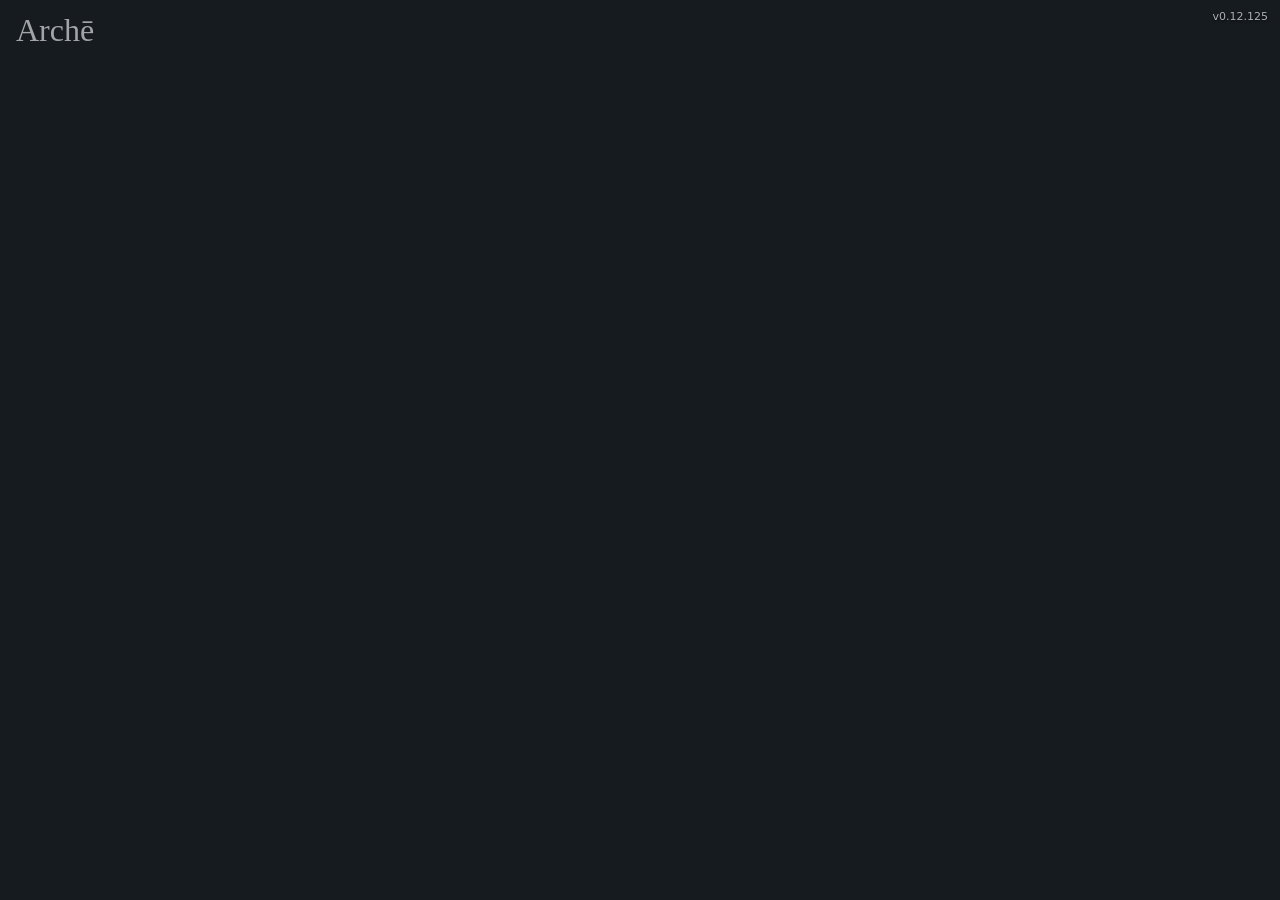
==== commit 174fab77: "Build cabanes in a straight side elevation" ====
--- a/index.html
+++ b/index.html
@@ -39,7 +39,7 @@
  }
  #extraActions .world-action{grid-row:var(--wide-row);grid-column:var(--wide-column);font-size:11px}
 }
-</style></head><body><canvas id="world"></canvas><span id="versionLabel">v0.12.124</span><header><h1>Archē</h1><small>v0.12.124 · Explore the world</small></header><button id="labToggle" hidden style="display:none;position:fixed;right:12px;top:calc(12px + env(safe-area-inset-top));z-index:5">Lab</button><button id="soundToggle" hidden style="display:none" aria-pressed="false">Sound off</button><nav style="display:none"><div class="tabs" role="group" aria-label="Tool categories"><button data-tab="matter" aria-pressed="true">Matter</button><button data-tab="build" aria-pressed="false">Build</button><button data-tab="world" aria-pressed="false">World</button></div><div class="tools"><button id="box">Box</button><button id="ball">Ball</button><button id="pin">Pin</button><button id="water">Water</button><button id="rope">Rope</button><button id="human">Human: Off</button><button id="geology">Ground: Off</button><button id="wind">Wind: Calm</button><button id="air">Air: Hide</button><button id="gravity" aria-label="Change gravity">Gravity: 1g</button><button id="material">Wood</button><button id="size">Size: M</button><button id="seed">Plant: Off</button><button id="dig">Dig: Off</button><button id="cold">Cold: Off</button><button id="heat">Heat: Off</button><button id="insert">Insert: Off</button><button id="drill">Drill: Off</button><button id="cut">Cut: Off</button><button id="link">Link: Off</button><button id="motor">Motor: Off</button><button id="terrain">Terrain: Off</button><button id="pause">Pause</button><button id="reset">Reset</button></div></nav><div id="humanControls" hidden style="position:fixed;bottom:calc(20px + env(safe-area-inset-bottom));left:12px;right:12px;display:none;justify-content:space-between;pointer-events:none"><div style="display:flex;gap:6px;pointer-events:auto"><div id="walkPad" role="group" aria-label="Move sideways to walk or upward to climb" style="width:116px;height:116px;border-radius:58px;background:#29343dcc;border:1px solid #83939c;touch-action:none;position:relative;display:flex;align-items:center;justify-content:space-around;user-select:none"><span>◀</span><span style="position:absolute;top:8px">▲</span><span>▶</span><div id="walkKnob" style="position:absolute;left:38px;top:38px;width:40px;height:40px;border-radius:50%;background:#9aafa9;pointer-events:none"></div></div></div><div style="display:flex;gap:6px;pointer-events:auto"><button id="jumpHuman" hidden>Step ↑</button><button id="handSelect" hidden>Hand: R</button><button id="releaseHuman">Release</button></div></div><script src="geology-experimental.js?v=19"></script><script src="world.js?v=0.12.112"></script><script src="https://cdn.jsdelivr.net/npm/matter-js@0.20.0/build/matter.min.js"></script><script>const {Engine,Render,Runner,Bodies,Composite,Mouse,MouseConstraint,Body,Constraint,Query,Events}=Matter;const e=Engine.create();e.positionIterations=10;e.constraintIterations=6;e.velocityIterations=8;const c=document.querySelector('canvas');const r=Render.create({canvas:c,engine:e,options:{width:innerWidth,height:innerHeight,wireframes:false,background:'#161b20',pixelRatio:scenePixelRatio(innerWidth,innerHeight)}});function scenePixelRatio(width,height,dpr=devicePixelRatio){
+</style></head><body><canvas id="world"></canvas><span id="versionLabel">v0.12.125</span><header><h1>Archē</h1><small>v0.12.125 · Explore the world</small></header><button id="labToggle" hidden style="display:none;position:fixed;right:12px;top:calc(12px + env(safe-area-inset-top));z-index:5">Lab</button><button id="soundToggle" hidden style="display:none" aria-pressed="false">Sound off</button><nav style="display:none"><div class="tabs" role="group" aria-label="Tool categories"><button data-tab="matter" aria-pressed="true">Matter</button><button data-tab="build" aria-pressed="false">Build</button><button data-tab="world" aria-pressed="false">World</button></div><div class="tools"><button id="box">Box</button><button id="ball">Ball</button><button id="pin">Pin</button><button id="water">Water</button><button id="rope">Rope</button><button id="human">Human: Off</button><button id="geology">Ground: Off</button><button id="wind">Wind: Calm</button><button id="air">Air: Hide</button><button id="gravity" aria-label="Change gravity">Gravity: 1g</button><button id="material">Wood</button><button id="size">Size: M</button><button id="seed">Plant: Off</button><button id="dig">Dig: Off</button><button id="cold">Cold: Off</button><button id="heat">Heat: Off</button><button id="insert">Insert: Off</button><button id="drill">Drill: Off</button><button id="cut">Cut: Off</button><button id="link">Link: Off</button><button id="motor">Motor: Off</button><button id="terrain">Terrain: Off</button><button id="pause">Pause</button><button id="reset">Reset</button></div></nav><div id="humanControls" hidden style="position:fixed;bottom:calc(20px + env(safe-area-inset-bottom));left:12px;right:12px;display:none;justify-content:space-between;pointer-events:none"><div style="display:flex;gap:6px;pointer-events:auto"><div id="walkPad" role="group" aria-label="Move sideways to walk or upward to climb" style="width:116px;height:116px;border-radius:58px;background:#29343dcc;border:1px solid #83939c;touch-action:none;position:relative;display:flex;align-items:center;justify-content:space-around;user-select:none"><span>◀</span><span style="position:absolute;top:8px">▲</span><span>▶</span><div id="walkKnob" style="position:absolute;left:38px;top:38px;width:40px;height:40px;border-radius:50%;background:#9aafa9;pointer-events:none"></div></div></div><div style="display:flex;gap:6px;pointer-events:auto"><button id="jumpHuman" hidden>Step ↑</button><button id="handSelect" hidden>Hand: R</button><button id="releaseHuman">Release</button></div></div><script src="geology-experimental.js?v=19"></script><script src="world.js?v=0.12.112"></script><script src="https://cdn.jsdelivr.net/npm/matter-js@0.20.0/build/matter.min.js"></script><script>const {Engine,Render,Runner,Bodies,Composite,Mouse,MouseConstraint,Body,Constraint,Query,Events}=Matter;const e=Engine.create();e.positionIterations=10;e.constraintIterations=6;e.velocityIterations=8;const c=document.querySelector('canvas');const r=Render.create({canvas:c,engine:e,options:{width:innerWidth,height:innerHeight,wireframes:false,background:'#161b20',pixelRatio:scenePixelRatio(innerWidth,innerHeight)}});function scenePixelRatio(width,height,dpr=devicePixelRatio){
  // Bound the cost of full-screen canvas passes on high-density displays.
  const budgetRatio=Math.sqrt(2200000/Math.max(1,width*height));
  return Math.min(dpr,Math.max(1,Math.min(2,Math.floor(budgetRatio*4)/4)));
@@ -2837,7 +2837,7 @@
   heldStone=null;
  },true);
 }
-const cabaneWidth=116,footingHeight=6;
+const cabaneWidth=116,footingHeight=6,cabanePadIndices=[0,2];
 function cabanePadX(left,pad){return left+(pad>=2?cabaneWidth:0);}
 function cabaneFootings(){
  const sites=new Map();
@@ -2853,6 +2853,14 @@
  }
  return sites;
 }
+function cabaneSlabAt(pads,pad,layer){
+ // Old sites stored a front and rear slab at each end of the same footprint.
+ return pads[pad][layer]||pads[pad+1][layer];
+}
+function cabaneFootingsReady(pads,plan){
+ return cabanePadIndices.every(pad=>cabaneSlabAt(pads,pad,0)&&
+  (plan[pad]===1||cabaneSlabAt(pads,pad,1)));
+}
 function cabaneFootingPlan(left){
  const right=left+cabaneWidth;
  if(left<24||right>worldWidth-24)return null;
@@ -2877,10 +2885,10 @@
   const {left,pads}=nearest,plan=cabaneFootingPlan(left);
   if(!plan)return null;
   let best=null,reach=46;
-  for(let pad=0;pad<4;pad++){
+  for(const pad of cabanePadIndices){
    const at=cabanePadX(left,pad),d=Math.abs(at-x);
-   const layer=pads[pad][0]?1:0;
-   if(d<reach&&layer<plan[pad]&&!pads[pad][layer]){
+   const layer=cabaneSlabAt(pads,pad,0)?1:0;
+   if(d<reach&&layer<plan[pad]&&!cabaneSlabAt(pads,pad,layer)){
     best={left,pad,layer};reach=d;
    }
   }
@@ -2901,17 +2909,18 @@
    footing,pile:null,fall:null,owner:null,until:0});
   heldStone=null;
   const plan=cabaneFootingPlan(left),pads=cabaneFootings().get(left);
-  hint(pads.every((p,i)=>p.filter(Boolean).length>=plan[i])?'Cabane footings complete':'Footing slab set');
+  hint(cabaneFootingsReady(pads,plan)?'Cabane footings complete':'Footing slab set');
  },true);
 }
 function nearbyCabaneSlab(){
  if(!stoneHandsFree()||stoneRoute()!=='surface'||heldStone||miningStone)return null;
  let closest=null,distance=34;
  for(const [left,pads] of cabaneFootings()){
-  if(fittedTrunkAt(left))continue;
+  const supportingWall=fittedTrunkAt(left);
   for(let pad=0;pad<pads.length;pad++){
    const x=cabanePadX(left,pad),d=Math.abs(x-human.position.x);
    const top=pads[pad].at(-1);
+   if(top&&supportingWall&&top===cabaneSlabAt(pads,pad-pad%2,top.stone.footing.layer))continue;
    if(top&&d<distance&&Math.abs(stoneFloor(x,'surface')-human.position.y-30)<25){
     closest=top;distance=d;
    }
@@ -2928,8 +2937,8 @@
   heldStone=target.id;stoneRenewIn=18;
  },true);
 }
-function drawFootingSlab(ctx,stone,x,y,lit,back=false){
- const half=10+stone.shape*3,color=back?'#74766d':'#8d9084';
+function drawFootingSlab(ctx,stone,x,y,lit){
+ const half=10+stone.shape*3,color='#8d9084';
  ctx.fillStyle=lit('#565953');ctx.beginPath();
  ctx.moveTo(x-half,y-3);ctx.lineTo(x-half+3,y-footingHeight);
  ctx.lineTo(x+half-2,y-footingHeight);ctx.lineTo(x+half,y-3);
@@ -3000,20 +3009,20 @@
  const ctx=r.context,sites=cabaneFootings();
  for(const [left,pads] of sites){
   if(left+cabaneWidth+20<r.bounds.min.x||left-20>r.bounds.max.x)continue;
-  for(const pad of [1,3,0,2]){
-   const x=cabanePadX(left,pad),back=pad%2===1;
-   const floor=stoneFloor(x,'surface');
-   for(const entry of pads[pad]){
-    if(entry)drawFootingSlab(ctx,entry.stone,x+(back?7:0),floor-(back?3:0)-entry.stone.footing.layer*footingHeight,color=>color,back);
+  for(const pad of cabanePadIndices){
+   const x=cabanePadX(left,pad),floor=stoneFloor(x,'surface');
+   for(let layer=0;layer<2;layer++){
+    const entry=cabaneSlabAt(pads,pad,layer);
+    if(entry)drawFootingSlab(ctx,entry.stone,x,floor-layer*footingHeight,color=>color);
    }
   }
  }
  const carrying=stoneChanges.get(heldStone);
  const target=carrying?.flat&&cabaneFootingTarget(sites);
  if(target){
-  const x=cabanePadX(target.left,target.pad),back=target.pad%2===1;
+  const x=cabanePadX(target.left,target.pad);
   ctx.save();ctx.globalAlpha=.38;
-  drawFootingSlab(ctx,carrying,x+(back?7:0),stoneFloor(x,'surface')-(back?3:0)-target.layer*footingHeight,color=>color,back);
+  drawFootingSlab(ctx,carrying,x,stoneFloor(x,'surface')-target.layer*footingHeight,color=>color);
   ctx.restore();
  }
 });
@@ -3249,14 +3258,19 @@
 if(!b.pile&&!pose.water&&!fall){ctx.fillStyle='#25251d44';ctx.beginPath();ctx.ellipse(0,timberRadius,12,3,0,0,Math.PI*2);ctx.fill();}drawFelledTrunk(ctx,{length:20,width:timberDiameter,species,tree_x:(parseInt(b.plugin.woodLog.id,10)||0)/1000},lit);ctx.restore()}ctx.restore()});const cutRecords=new Map(),woodTrunks=new Map(),trunkMoves=new Map();
 let trunkDrag=null;let cutAction=null,submitCut=null;function applyCut(row){const key=Math.round(Number(row.tree_x)*1000),b=woodTrunks.get(key);if(cutRecords.has(key))return;cutRecords.set(key,row);if(b){Composite.remove(e.world,b);woodTrunks.delete(key)}for(let i=0;i<row.log_count;i++){const x=Math.max(12,Math.min(worldWidth-12,row.center_x+(i-(row.log_count-1)/2)*22)),pose=surfaceLogPose(x);const log=Bodies.rectangle(x,pose.y,18,timberDiameter,{isStatic:true,render:{fillStyle:row.species==='birch'?'#c8c2aa':row.species==='oak'?'#67503a':'#967451'}});log.plugin.woodLog={id:key+'-'+i,species:row.species};Body.setAngle(log,pose.angle);log.render.visible=false;if(!woodConsumed.has(log.plugin.woodLog.id)&&!visibleLogs.some(q=>woodId(q)===log.plugin.woodLog.id)){visibleLogs.push(log);Composite.add(e.world,log)}}}const trunkKey=b=>String(Math.round(b.plugin.wood.tree_x*1000));
 const cabaneWallCourses=6,cabaneCourseRise=14;
-function cabaneTimberLength(side){return side<2?cabaneWidth+12:22;}
-function cabaneMinimumTimberLength(side){
- // Slightly shorter side logs can still rest on the broad stone pads.
- return side<2?cabaneWidth-16:32;
-}
-function fittedTrunkAt(left,side,course=0){
+function projectedCabaneTimber(left,course){
+ let best=null,side=4;
+ for(const [key,r] of trunkMoves){
+  const fit=r.fitted;
+  if(fit?.left!==left||(fit.course??0)!==course||fit.side>1||
+   fit.side>=side||cutRecords.has(Number(key)))continue;
+  best=key;side=fit.side;
+ }
+ return best;
+}
+function fittedTrunkAt(left){
  for(const [key,{fitted}] of trunkMoves){
-  if(fitted?.left===left&&(side===undefined||fitted.side===side&&(fitted.course??0)===course)&&!cutRecords.has(Number(key)))return true;
+  if(fitted?.left===left&&!cutRecords.has(Number(key)))return true;
  }
  return false;
 }
@@ -3268,19 +3282,11 @@
  const w=b.plugin.wood,fit=move?.fitted;
  let pose=b.plugin.felledPose;
  if(fit){
-  const {left,side}=fit,course=fit.course??0;
-  const right=left+cabaneWidth,rear=side===0;
-  const plan=cabaneFootingPlan(left)||[1,1,1,1];
-  const pad=rear?0:1;
-  const leftY=solidGaitSurface(left)-plan[pad]*footingHeight;
-  const rightY=solidGaitSurface(right)-plan[pad+2]*footingHeight;
-  const lift=timberRadius+course*cabaneCourseRise;
-  if(side<2){
-   pose={x:(left+right)/2+(rear?7:0),y:(leftY+rightY)/2-lift-(rear?3:0),
-    angle:Math.atan2(rightY-leftY,cabaneWidth)-Math.PI/2};
-  }else{
-   pose={x:(side===2?left:right)+4,y:(side===2?leftY:rightY)-lift-1,angle:-Math.PI/2-.21};
-  }
+  const {left}=fit,course=fit.course??0;
+  const right=left+cabaneWidth,plan=cabaneFootingPlan(left)||[1,1,1,1];
+  const leftY=solidGaitSurface(left)-plan[0]*footingHeight;
+  const rightY=solidGaitSurface(right)-plan[2]*footingHeight;
+  pose={x:(left+right)/2,y:(leftY+rightY)/2-timberRadius-course*cabaneCourseRise,angle:-Math.PI/2};
  }else if(move){
   const x=move.x,reach=w.length*.42;
   pose={x,angle:Math.atan2(solidGaitSurface(x+reach)-solidGaitSurface(x-reach),reach*2)-Math.PI/2,length:w.length,width:w.width};
@@ -3366,16 +3372,10 @@
   const d=Math.abs(b.position.x-left-cabaneWidth/2);
   if(d>=distance)continue;
   const plan=cabaneFootingPlan(left);
-  if(!plan||!pads.every((p,i)=>p.filter(Boolean).length>=plan[i]))continue;
-  let next=null;
-  for(let course=0;course<cabaneWallCourses&&!next;course++){
-   const sides=course===cabaneWallCourses-1?[0,1,2,3]:[0,1,2];
-   for(const side of sides){
-    if(!fittedTrunkAt(left,side,course)){next={left,side,course};break;}
-   }
-  }
-  if(next&&b.plugin.wood.length>=cabaneMinimumTimberLength(next.side)){
-   target=next;distance=d;
+  if(!plan||!cabaneFootingsReady(pads,plan)||b.plugin.wood.length<cabaneWidth-16)continue;
+  for(let course=0;course<cabaneWallCourses;course++){
+   if(projectedCabaneTimber(left,course))continue;
+   target={left,side:0,course};distance=d;break;
   }
  }
  return target;
@@ -3393,7 +3393,7 @@
    !woodTrunks.has(Number(control.key))||canoes.has(control.key))return;
   const fitted={x:current.left+cabaneWidth/2,owner:null,until:0,fitted:current};
   trunkMoves.set(control.key,fitted);trunkDrag=null;applyTrunkMove(b,fitted);
-  hint(current.side===3?'Cabane walls complete':current.side===2?'Wall course complete':'Wall timber fitted');
+  hint(current.course===cabaneWallCourses-1?'Cabane walls complete':'Wall timber fitted');
  });
 }
 function trunkTowPathClear(x,edge,direction,half){
@@ -3510,7 +3510,7 @@
  releaseTrunkButton.style.display=trunkDrag?'block':'none';
  const target=trunkDrag&&!control.haul&&dragHandsFree()&&cabaneTimberTarget(b);
  fitTimberButton.style.display=target?'block':'none';
- if(target)updateWorldAction(fitTimberButton,target.side===3?'Fit doorway lintel':target.side===2?'Fit end timber':'Fit wall timber');
+ if(target)updateWorldAction(fitTimberButton,target.course===cabaneWallCourses-1?'Fit doorway lintel':'Fit wall timber');
 });
 worldOverlay(()=>{
  const b=trunkDrag&&woodTrunks.get(Number(trunkDrag.key));
@@ -3570,7 +3570,18 @@
   ctx.beginPath();ctx.ellipse(-half+radius*.10,W*.045,radius*ring,W*.5*ring,0,0,Math.PI*2);ctx.stroke();
  }
 }
-worldOverlay(()=>{const ctx=r.context;ctx.save();for(const b of woodTrunks.values()){const fit=trunkMoves.get(trunkKey(b))?.fitted,w=fit?{...b.plugin.wood,length:Math.min(b.plugin.wood.length,cabaneTimberLength(fit.side))}:b.plugin.wood;if(canoes.has(trunkKey(b)))continue;if(b.position.x+w.length*2<r.bounds.min.x||b.position.x-w.length*2>r.bounds.max.x)continue;const float=b.plugin.floatingTrunk,p=float||b.position,L=w.length,W=w.width;ctx.save();ctx.translate(p.x,p.y);ctx.rotate((float?.angle??b.angle)+Math.PI/2);if(!float&&!fit){ctx.fillStyle='#24251d44';ctx.beginPath();ctx.ellipse(0,W*.45,L*.51,Math.max(2,W*.35),0,0,Math.PI*2);ctx.fill();}if(fit?.side===1&&human&&!activeCave()&&human.position.x>fit.left+5&&human.position.x<fit.left+cabaneWidth+4&&Math.abs(human.position.y+35-solidGaitSurface(human.position.x))<30)ctx.globalAlpha=.26;
+worldOverlay(()=>{const ctx=r.context;ctx.save();for(const b of woodTrunks.values()){const key=trunkKey(b),fit=trunkMoves.get(key)?.fitted;
+if(canoes.has(key)||fit&&projectedCabaneTimber(fit.left,fit.course??0)!==key)continue;
+const w=fit?{...b.plugin.wood,length:Math.min(b.plugin.wood.length,cabaneWidth+12)}:b.plugin.wood;if(b.position.x+w.length*2<r.bounds.min.x||b.position.x-w.length*2>r.bounds.max.x)continue;const float=b.plugin.floatingTrunk,p=float||b.position,L=w.length,W=w.width;ctx.save();ctx.translate(p.x,p.y);ctx.rotate((float?.angle??b.angle)+Math.PI/2);if(!float&&!fit){ctx.fillStyle='#24251d44';ctx.beginPath();ctx.ellipse(0,W*.45,L*.51,Math.max(2,W*.35),0,0,Math.PI*2);ctx.fill();}if(fit){
+ const course=fit.course??0;
+ if(course>0&&course<cabaneWallCourses-1){
+  // Leave a doorway in the side elevation, between the sill and the lintel.
+  ctx.beginPath();ctx.rect(-L/2-W,-W, L/2+9+W,W*2);
+  ctx.rect(41,-W,L/2+W-41,W*2);ctx.clip();
+ }
+ if(human&&!activeCave()&&human.position.x>fit.left+5&&human.position.x<fit.left+cabaneWidth-4&&
+  Math.abs(human.position.y+35-solidGaitSurface(human.position.x))<30)ctx.globalAlpha=.35;
+}
 drawFelledTrunk(ctx,w);ctx.restore()}ctx.restore()});function nearbyTrunk(){if(!human||swimming||human.plugin.groundTravel?.air)return null;let best=null,d=55;for(const b of woodTrunks.values()){if(trunkDrag||trunkReserved(b)||canoes.has(trunkKey(b)))continue;const pose=b.position;const v=Math.hypot(human.position.x-pose.x,human.position.y+35-pose.y);if(v<d){best=b;d=v}}return best}function makeTrunk(q,dir,pose,restore=false){spawnBranches(q,dir,restore);const p=pose?{...pose,width:timberDiameter}:trunkPose(q,dir);
  if(pose)p.y=trunkRestHeight(p);
  const b=Bodies.rectangle(p.x,p.y,p.width,p.length,{angle:p.angle,isStatic:onlineMode,density:.0007,friction:.7,restitution:.05,render:{fillStyle:'#80674b'}});const key=Math.round(q.x*1000);b.render.visible=false;b.plugin.trunkId='tree-'+key;b.plugin.wood={tree_x:key/1000,length:p.length,width:p.width,cutWidth:treeTraits(q).width,species:treeTraits(q).type};b.plugin.woodRest=p;b.plugin.felledPose=p;if(!cutRecords.has(key)){woodTrunks.set(key,b);Composite.add(e.world,b);applyTrunkMove(b,trunkMoves.get(String(key)))}return b}function finishChop(q,dir,remote=false,restore=false,pose=null){if(choppedTrees.has(q.x))return;if(!remote){const at=Date.now();rememberClearing(q.x,at);broadcastTree?.(q,dir,at);}const size=q.size||56;choppedTrees.add(q.x);try{if(!onlineMode)localStorage.setItem(choppedKey,JSON.stringify([...choppedTrees]))}catch{}if(q.parts){for(const b of q.parts)Composite.remove(e.world,b);plants.splice(plants.indexOf(q),1)}else scenicTrees.splice(scenicTrees.indexOf(q),1);if(restore){makeTrunk(q,dir,pose,true)}else{treeSound('crack',size);fallingTrees.push({x:q.x,y:q.y,size,type:treeTraits(q).type,dir,t:0,pose:pose||trunkPose(q,dir)})}saveWorld()}function poseWorkHands(dir,grips){
@@ -3796,7 +3807,7 @@
  ['canoe','Drag canoe'],
  ['canoe','Board canoe'],
  ['canoe','Let go','Exit canoe'],
- ['stone','Set cabane footing','Take footing slab','Fit wall timber','Fit end timber','Fit doorway lintel'],
+ ['stone','Set cabane footing','Take footing slab','Fit wall timber','Fit doorway lintel'],
  ['log','Drag trunk','Let go of trunk']
 ];
 const worldActionSlots=new Map(actionGroups.flatMap(([icon,...labels],slot)=>
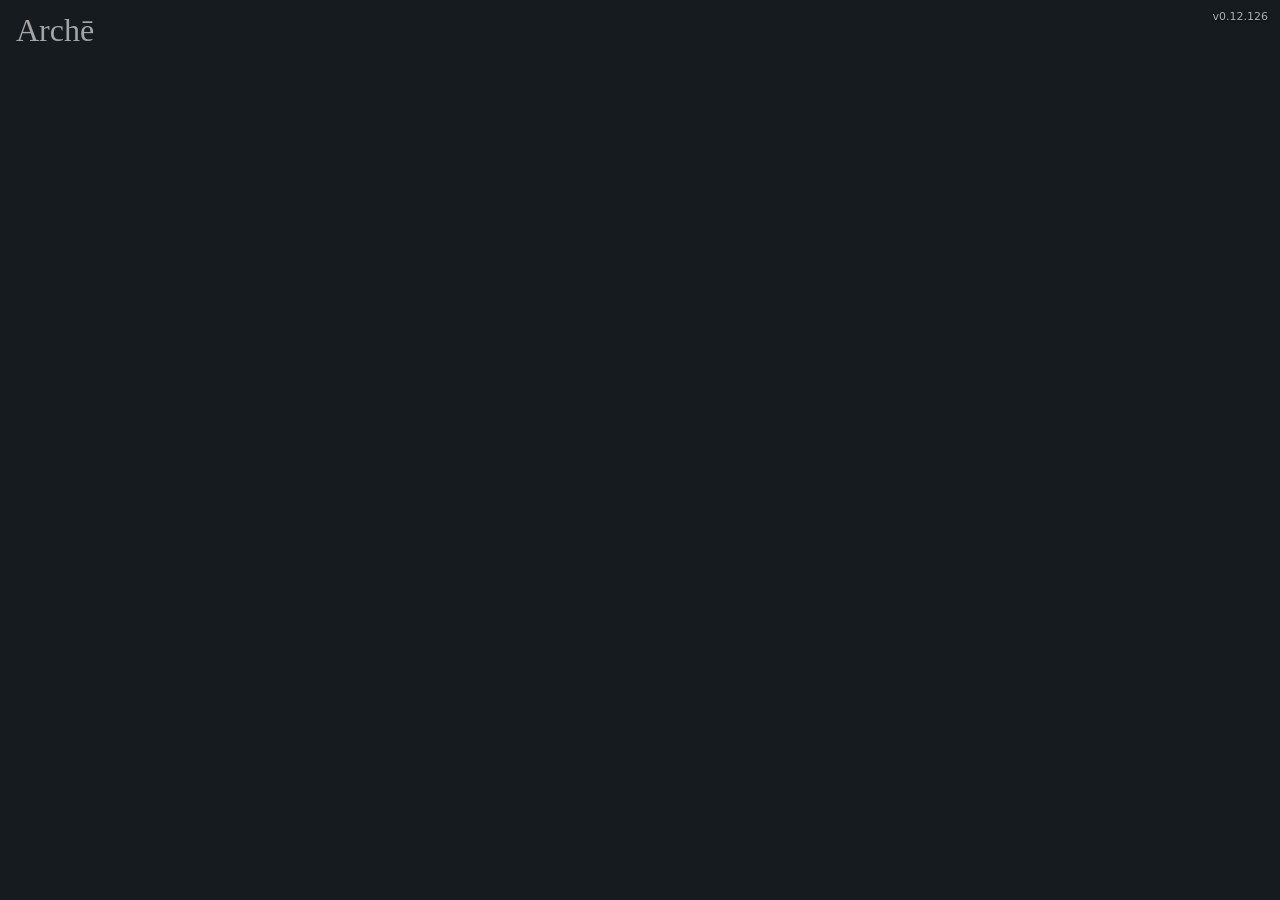
==== commit 1bc16ba5: "Keep iPhone action controls along the right edge" ====
--- a/index.html
+++ b/index.html
@@ -22,13 +22,20 @@
  transform:translateY(-50%);background:var(--action-icon) center/contain no-repeat;
 }
 #extraActions .world-action[data-duplicate]{visibility:hidden;pointer-events:none}
-@media(max-width:450px) and (orientation:portrait){
+@media(max-width:480px) and (orientation:portrait){
  #extraActions{
-  --action-width:clamp(112px,34vw,144px);
-  --action-height:clamp(26px,calc((100dvh - 208px) / 11),42px);
-  bottom:calc(158px + env(safe-area-inset-bottom,0px));
- }
- #extraActions .world-action{font-size:11px}
+  --action-width:clamp(60px,19.5vw,90px);
+  --action-height:clamp(30px,calc((100dvh - 132px) / 11),42px);
+  --action-gap:4px;
+  right:calc(8px + env(safe-area-inset-right,0px));
+  bottom:calc(24px + env(safe-area-inset-bottom,0px));
+ }
+ #extraActions .world-action{padding:2px 4px 2px 19px;font:11px/1.02 system-ui}
+ #extraActions .world-action::before{width:12px;height:12px;left:4px}
+}
+@media(max-width:350px) and (orientation:portrait){
+ #extraActions .world-action{padding:2px 4px;text-align:center}
+ #extraActions .world-action::before{display:none}
 }
 @media(max-height:590px) and (orientation:landscape){
  #extraActions{
@@ -39,7 +46,12 @@
  }
  #extraActions .world-action{grid-row:var(--wide-row);grid-column:var(--wide-column);font-size:11px}
 }
-</style></head><body><canvas id="world"></canvas><span id="versionLabel">v0.12.125</span><header><h1>Archē</h1><small>v0.12.125 · Explore the world</small></header><button id="labToggle" hidden style="display:none;position:fixed;right:12px;top:calc(12px + env(safe-area-inset-top));z-index:5">Lab</button><button id="soundToggle" hidden style="display:none" aria-pressed="false">Sound off</button><nav style="display:none"><div class="tabs" role="group" aria-label="Tool categories"><button data-tab="matter" aria-pressed="true">Matter</button><button data-tab="build" aria-pressed="false">Build</button><button data-tab="world" aria-pressed="false">World</button></div><div class="tools"><button id="box">Box</button><button id="ball">Ball</button><button id="pin">Pin</button><button id="water">Water</button><button id="rope">Rope</button><button id="human">Human: Off</button><button id="geology">Ground: Off</button><button id="wind">Wind: Calm</button><button id="air">Air: Hide</button><button id="gravity" aria-label="Change gravity">Gravity: 1g</button><button id="material">Wood</button><button id="size">Size: M</button><button id="seed">Plant: Off</button><button id="dig">Dig: Off</button><button id="cold">Cold: Off</button><button id="heat">Heat: Off</button><button id="insert">Insert: Off</button><button id="drill">Drill: Off</button><button id="cut">Cut: Off</button><button id="link">Link: Off</button><button id="motor">Motor: Off</button><button id="terrain">Terrain: Off</button><button id="pause">Pause</button><button id="reset">Reset</button></div></nav><div id="humanControls" hidden style="position:fixed;bottom:calc(20px + env(safe-area-inset-bottom));left:12px;right:12px;display:none;justify-content:space-between;pointer-events:none"><div style="display:flex;gap:6px;pointer-events:auto"><div id="walkPad" role="group" aria-label="Move sideways to walk or upward to climb" style="width:116px;height:116px;border-radius:58px;background:#29343dcc;border:1px solid #83939c;touch-action:none;position:relative;display:flex;align-items:center;justify-content:space-around;user-select:none"><span>◀</span><span style="position:absolute;top:8px">▲</span><span>▶</span><div id="walkKnob" style="position:absolute;left:38px;top:38px;width:40px;height:40px;border-radius:50%;background:#9aafa9;pointer-events:none"></div></div></div><div style="display:flex;gap:6px;pointer-events:auto"><button id="jumpHuman" hidden>Step ↑</button><button id="handSelect" hidden>Hand: R</button><button id="releaseHuman">Release</button></div></div><script src="geology-experimental.js?v=19"></script><script src="world.js?v=0.12.112"></script><script src="https://cdn.jsdelivr.net/npm/matter-js@0.20.0/build/matter.min.js"></script><script>const {Engine,Render,Runner,Bodies,Composite,Mouse,MouseConstraint,Body,Constraint,Query,Events}=Matter;const e=Engine.create();e.positionIterations=10;e.constraintIterations=6;e.velocityIterations=8;const c=document.querySelector('canvas');const r=Render.create({canvas:c,engine:e,options:{width:innerWidth,height:innerHeight,wireframes:false,background:'#161b20',pixelRatio:scenePixelRatio(innerWidth,innerHeight)}});function scenePixelRatio(width,height,dpr=devicePixelRatio){
+@media(max-height:590px) and (orientation:landscape) and (pointer:coarse){
+ #extraActions{--action-width:clamp(70px,12.5vw,116px)}
+ #extraActions .world-action{padding:2px 4px 2px 19px;font:11px/1.02 system-ui}
+ #extraActions .world-action::before{width:12px;height:12px;left:4px}
+}
+</style></head><body><canvas id="world"></canvas><span id="versionLabel">v0.12.126</span><header><h1>Archē</h1><small>v0.12.126 · Explore the world</small></header><button id="labToggle" hidden style="display:none;position:fixed;right:12px;top:calc(12px + env(safe-area-inset-top));z-index:5">Lab</button><button id="soundToggle" hidden style="display:none" aria-pressed="false">Sound off</button><nav style="display:none"><div class="tabs" role="group" aria-label="Tool categories"><button data-tab="matter" aria-pressed="true">Matter</button><button data-tab="build" aria-pressed="false">Build</button><button data-tab="world" aria-pressed="false">World</button></div><div class="tools"><button id="box">Box</button><button id="ball">Ball</button><button id="pin">Pin</button><button id="water">Water</button><button id="rope">Rope</button><button id="human">Human: Off</button><button id="geology">Ground: Off</button><button id="wind">Wind: Calm</button><button id="air">Air: Hide</button><button id="gravity" aria-label="Change gravity">Gravity: 1g</button><button id="material">Wood</button><button id="size">Size: M</button><button id="seed">Plant: Off</button><button id="dig">Dig: Off</button><button id="cold">Cold: Off</button><button id="heat">Heat: Off</button><button id="insert">Insert: Off</button><button id="drill">Drill: Off</button><button id="cut">Cut: Off</button><button id="link">Link: Off</button><button id="motor">Motor: Off</button><button id="terrain">Terrain: Off</button><button id="pause">Pause</button><button id="reset">Reset</button></div></nav><div id="humanControls" hidden style="position:fixed;bottom:calc(20px + env(safe-area-inset-bottom));left:12px;right:12px;display:none;justify-content:space-between;pointer-events:none"><div style="display:flex;gap:6px;pointer-events:auto"><div id="walkPad" role="group" aria-label="Move sideways to walk or upward to climb" style="width:116px;height:116px;border-radius:58px;background:#29343dcc;border:1px solid #83939c;touch-action:none;position:relative;display:flex;align-items:center;justify-content:space-around;user-select:none"><span>◀</span><span style="position:absolute;top:8px">▲</span><span>▶</span><div id="walkKnob" style="position:absolute;left:38px;top:38px;width:40px;height:40px;border-radius:50%;background:#9aafa9;pointer-events:none"></div></div></div><div style="display:flex;gap:6px;pointer-events:auto"><button id="jumpHuman" hidden>Step ↑</button><button id="handSelect" hidden>Hand: R</button><button id="releaseHuman">Release</button></div></div><script src="geology-experimental.js?v=19"></script><script src="world.js?v=0.12.112"></script><script src="https://cdn.jsdelivr.net/npm/matter-js@0.20.0/build/matter.min.js"></script><script>const {Engine,Render,Runner,Bodies,Composite,Mouse,MouseConstraint,Body,Constraint,Query,Events}=Matter;const e=Engine.create();e.positionIterations=10;e.constraintIterations=6;e.velocityIterations=8;const c=document.querySelector('canvas');const r=Render.create({canvas:c,engine:e,options:{width:innerWidth,height:innerHeight,wireframes:false,background:'#161b20',pixelRatio:scenePixelRatio(innerWidth,innerHeight)}});function scenePixelRatio(width,height,dpr=devicePixelRatio){
  // Bound the cost of full-screen canvas passes on high-density displays.
  const budgetRatio=Math.sqrt(2200000/Math.max(1,width*height));
  return Math.min(dpr,Math.max(1,Math.min(2,Math.floor(budgetRatio*4)/4)));
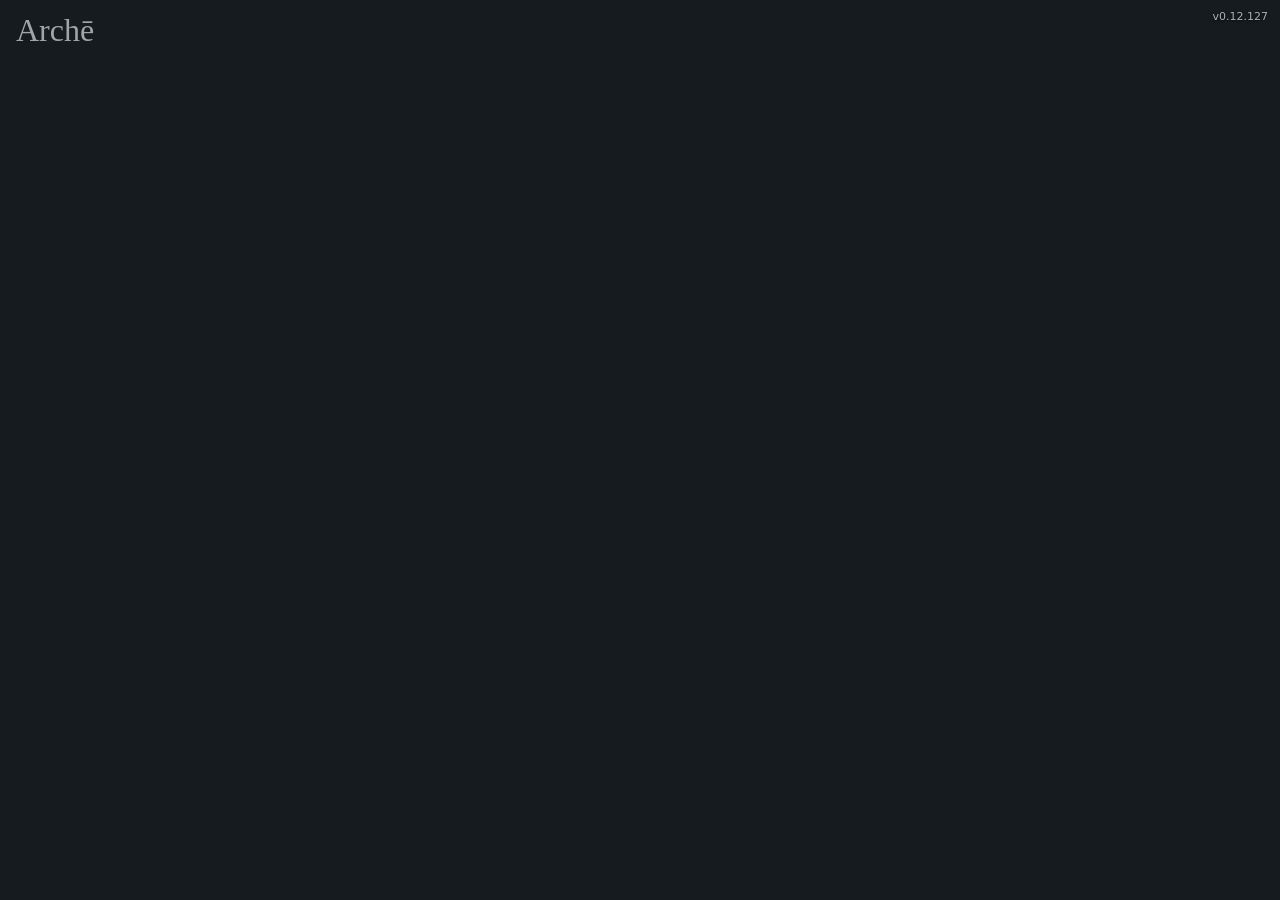
==== commit ea781162: "Align cabane wall courses and move the entrance to the gable" ====
--- a/index.html
+++ b/index.html
@@ -51,7 +51,7 @@
  #extraActions .world-action{padding:2px 4px 2px 19px;font:11px/1.02 system-ui}
  #extraActions .world-action::before{width:12px;height:12px;left:4px}
 }
-</style></head><body><canvas id="world"></canvas><span id="versionLabel">v0.12.126</span><header><h1>Archē</h1><small>v0.12.126 · Explore the world</small></header><button id="labToggle" hidden style="display:none;position:fixed;right:12px;top:calc(12px + env(safe-area-inset-top));z-index:5">Lab</button><button id="soundToggle" hidden style="display:none" aria-pressed="false">Sound off</button><nav style="display:none"><div class="tabs" role="group" aria-label="Tool categories"><button data-tab="matter" aria-pressed="true">Matter</button><button data-tab="build" aria-pressed="false">Build</button><button data-tab="world" aria-pressed="false">World</button></div><div class="tools"><button id="box">Box</button><button id="ball">Ball</button><button id="pin">Pin</button><button id="water">Water</button><button id="rope">Rope</button><button id="human">Human: Off</button><button id="geology">Ground: Off</button><button id="wind">Wind: Calm</button><button id="air">Air: Hide</button><button id="gravity" aria-label="Change gravity">Gravity: 1g</button><button id="material">Wood</button><button id="size">Size: M</button><button id="seed">Plant: Off</button><button id="dig">Dig: Off</button><button id="cold">Cold: Off</button><button id="heat">Heat: Off</button><button id="insert">Insert: Off</button><button id="drill">Drill: Off</button><button id="cut">Cut: Off</button><button id="link">Link: Off</button><button id="motor">Motor: Off</button><button id="terrain">Terrain: Off</button><button id="pause">Pause</button><button id="reset">Reset</button></div></nav><div id="humanControls" hidden style="position:fixed;bottom:calc(20px + env(safe-area-inset-bottom));left:12px;right:12px;display:none;justify-content:space-between;pointer-events:none"><div style="display:flex;gap:6px;pointer-events:auto"><div id="walkPad" role="group" aria-label="Move sideways to walk or upward to climb" style="width:116px;height:116px;border-radius:58px;background:#29343dcc;border:1px solid #83939c;touch-action:none;position:relative;display:flex;align-items:center;justify-content:space-around;user-select:none"><span>◀</span><span style="position:absolute;top:8px">▲</span><span>▶</span><div id="walkKnob" style="position:absolute;left:38px;top:38px;width:40px;height:40px;border-radius:50%;background:#9aafa9;pointer-events:none"></div></div></div><div style="display:flex;gap:6px;pointer-events:auto"><button id="jumpHuman" hidden>Step ↑</button><button id="handSelect" hidden>Hand: R</button><button id="releaseHuman">Release</button></div></div><script src="geology-experimental.js?v=19"></script><script src="world.js?v=0.12.112"></script><script src="https://cdn.jsdelivr.net/npm/matter-js@0.20.0/build/matter.min.js"></script><script>const {Engine,Render,Runner,Bodies,Composite,Mouse,MouseConstraint,Body,Constraint,Query,Events}=Matter;const e=Engine.create();e.positionIterations=10;e.constraintIterations=6;e.velocityIterations=8;const c=document.querySelector('canvas');const r=Render.create({canvas:c,engine:e,options:{width:innerWidth,height:innerHeight,wireframes:false,background:'#161b20',pixelRatio:scenePixelRatio(innerWidth,innerHeight)}});function scenePixelRatio(width,height,dpr=devicePixelRatio){
+</style></head><body><canvas id="world"></canvas><span id="versionLabel">v0.12.127</span><header><h1>Archē</h1><small>v0.12.127 · Explore the world</small></header><button id="labToggle" hidden style="display:none;position:fixed;right:12px;top:calc(12px + env(safe-area-inset-top));z-index:5">Lab</button><button id="soundToggle" hidden style="display:none" aria-pressed="false">Sound off</button><nav style="display:none"><div class="tabs" role="group" aria-label="Tool categories"><button data-tab="matter" aria-pressed="true">Matter</button><button data-tab="build" aria-pressed="false">Build</button><button data-tab="world" aria-pressed="false">World</button></div><div class="tools"><button id="box">Box</button><button id="ball">Ball</button><button id="pin">Pin</button><button id="water">Water</button><button id="rope">Rope</button><button id="human">Human: Off</button><button id="geology">Ground: Off</button><button id="wind">Wind: Calm</button><button id="air">Air: Hide</button><button id="gravity" aria-label="Change gravity">Gravity: 1g</button><button id="material">Wood</button><button id="size">Size: M</button><button id="seed">Plant: Off</button><button id="dig">Dig: Off</button><button id="cold">Cold: Off</button><button id="heat">Heat: Off</button><button id="insert">Insert: Off</button><button id="drill">Drill: Off</button><button id="cut">Cut: Off</button><button id="link">Link: Off</button><button id="motor">Motor: Off</button><button id="terrain">Terrain: Off</button><button id="pause">Pause</button><button id="reset">Reset</button></div></nav><div id="humanControls" hidden style="position:fixed;bottom:calc(20px + env(safe-area-inset-bottom));left:12px;right:12px;display:none;justify-content:space-between;pointer-events:none"><div style="display:flex;gap:6px;pointer-events:auto"><div id="walkPad" role="group" aria-label="Move sideways to walk or upward to climb" style="width:116px;height:116px;border-radius:58px;background:#29343dcc;border:1px solid #83939c;touch-action:none;position:relative;display:flex;align-items:center;justify-content:space-around;user-select:none"><span>◀</span><span style="position:absolute;top:8px">▲</span><span>▶</span><div id="walkKnob" style="position:absolute;left:38px;top:38px;width:40px;height:40px;border-radius:50%;background:#9aafa9;pointer-events:none"></div></div></div><div style="display:flex;gap:6px;pointer-events:auto"><button id="jumpHuman" hidden>Step ↑</button><button id="handSelect" hidden>Hand: R</button><button id="releaseHuman">Release</button></div></div><script src="geology-experimental.js?v=19"></script><script src="world.js?v=0.12.112"></script><script src="https://cdn.jsdelivr.net/npm/matter-js@0.20.0/build/matter.min.js"></script><script>const {Engine,Render,Runner,Bodies,Composite,Mouse,MouseConstraint,Body,Constraint,Query,Events}=Matter;const e=Engine.create();e.positionIterations=10;e.constraintIterations=6;e.velocityIterations=8;const c=document.querySelector('canvas');const r=Render.create({canvas:c,engine:e,options:{width:innerWidth,height:innerHeight,wireframes:false,background:'#161b20',pixelRatio:scenePixelRatio(innerWidth,innerHeight)}});function scenePixelRatio(width,height,dpr=devicePixelRatio){
  // Bound the cost of full-screen canvas passes on high-density displays.
  const budgetRatio=Math.sqrt(2200000/Math.max(1,width*height));
  return Math.min(dpr,Math.max(1,Math.min(2,Math.floor(budgetRatio*4)/4)));
@@ -2849,7 +2849,7 @@
   heldStone=null;
  },true);
 }
-const cabaneWidth=116,footingHeight=6,cabanePadIndices=[0,2];
+const cabaneWidth=116,cabaneWallLength=cabaneWidth-16,footingHeight=6,cabanePadIndices=[0,2];
 function cabanePadX(left,pad){return left+(pad>=2?cabaneWidth:0);}
 function cabaneFootings(){
  const sites=new Map();
@@ -3384,7 +3384,7 @@
   const d=Math.abs(b.position.x-left-cabaneWidth/2);
   if(d>=distance)continue;
   const plan=cabaneFootingPlan(left);
-  if(!plan||!cabaneFootingsReady(pads,plan)||b.plugin.wood.length<cabaneWidth-16)continue;
+  if(!plan||!cabaneFootingsReady(pads,plan)||b.plugin.wood.length<cabaneWallLength)continue;
   for(let course=0;course<cabaneWallCourses;course++){
    if(projectedCabaneTimber(left,course))continue;
    target={left,side:0,course};distance=d;break;
@@ -3522,7 +3522,7 @@
  releaseTrunkButton.style.display=trunkDrag?'block':'none';
  const target=trunkDrag&&!control.haul&&dragHandsFree()&&cabaneTimberTarget(b);
  fitTimberButton.style.display=target?'block':'none';
- if(target)updateWorldAction(fitTimberButton,target.course===cabaneWallCourses-1?'Fit doorway lintel':'Fit wall timber');
+
 });
 worldOverlay(()=>{
  const b=trunkDrag&&woodTrunks.get(Number(trunkDrag.key));
@@ -3584,16 +3584,9 @@
 }
 worldOverlay(()=>{const ctx=r.context;ctx.save();for(const b of woodTrunks.values()){const key=trunkKey(b),fit=trunkMoves.get(key)?.fitted;
 if(canoes.has(key)||fit&&projectedCabaneTimber(fit.left,fit.course??0)!==key)continue;
-const w=fit?{...b.plugin.wood,length:Math.min(b.plugin.wood.length,cabaneWidth+12)}:b.plugin.wood;if(b.position.x+w.length*2<r.bounds.min.x||b.position.x-w.length*2>r.bounds.max.x)continue;const float=b.plugin.floatingTrunk,p=float||b.position,L=w.length,W=w.width;ctx.save();ctx.translate(p.x,p.y);ctx.rotate((float?.angle??b.angle)+Math.PI/2);if(!float&&!fit){ctx.fillStyle='#24251d44';ctx.beginPath();ctx.ellipse(0,W*.45,L*.51,Math.max(2,W*.35),0,0,Math.PI*2);ctx.fill();}if(fit){
- const course=fit.course??0;
- if(course>0&&course<cabaneWallCourses-1){
-  // Leave a doorway in the side elevation, between the sill and the lintel.
-  ctx.beginPath();ctx.rect(-L/2-W,-W, L/2+9+W,W*2);
-  ctx.rect(41,-W,L/2+W-41,W*2);ctx.clip();
- }
- if(human&&!activeCave()&&human.position.x>fit.left+5&&human.position.x<fit.left+cabaneWidth-4&&
-  Math.abs(human.position.y+35-solidGaitSurface(human.position.x))<30)ctx.globalAlpha=.35;
-}
+const w=fit?{...b.plugin.wood,length:cabaneWallLength}:b.plugin.wood;if(b.position.x+w.length*2<r.bounds.min.x||b.position.x-w.length*2>r.bounds.max.x)continue;const float=b.plugin.floatingTrunk,p=float||b.position,L=w.length,W=w.width;ctx.save();ctx.translate(p.x,p.y);ctx.rotate((float?.angle??b.angle)+Math.PI/2);if(!float&&!fit){ctx.fillStyle='#24251d44';ctx.beginPath();ctx.ellipse(0,W*.45,L*.51,Math.max(2,W*.35),0,0,Math.PI*2);ctx.fill();}// The entrance is on the right gable, edge-on to the side view.
+if(fit&&human&&!activeCave()&&human.position.x>fit.left+5&&human.position.x<fit.left+cabaneWidth-4&&
+ Math.abs(human.position.y+35-solidGaitSurface(human.position.x))<30)ctx.globalAlpha=.35;
 drawFelledTrunk(ctx,w);ctx.restore()}ctx.restore()});function nearbyTrunk(){if(!human||swimming||human.plugin.groundTravel?.air)return null;let best=null,d=55;for(const b of woodTrunks.values()){if(trunkDrag||trunkReserved(b)||canoes.has(trunkKey(b)))continue;const pose=b.position;const v=Math.hypot(human.position.x-pose.x,human.position.y+35-pose.y);if(v<d){best=b;d=v}}return best}function makeTrunk(q,dir,pose,restore=false){spawnBranches(q,dir,restore);const p=pose?{...pose,width:timberDiameter}:trunkPose(q,dir);
  if(pose)p.y=trunkRestHeight(p);
  const b=Bodies.rectangle(p.x,p.y,p.width,p.length,{angle:p.angle,isStatic:onlineMode,density:.0007,friction:.7,restitution:.05,render:{fillStyle:'#80674b'}});const key=Math.round(q.x*1000);b.render.visible=false;b.plugin.trunkId='tree-'+key;b.plugin.wood={tree_x:key/1000,length:p.length,width:p.width,cutWidth:treeTraits(q).width,species:treeTraits(q).type};b.plugin.woodRest=p;b.plugin.felledPose=p;if(!cutRecords.has(key)){woodTrunks.set(key,b);Composite.add(e.world,b);applyTrunkMove(b,trunkMoves.get(String(key)))}return b}function finishChop(q,dir,remote=false,restore=false,pose=null){if(choppedTrees.has(q.x))return;if(!remote){const at=Date.now();rememberClearing(q.x,at);broadcastTree?.(q,dir,at);}const size=q.size||56;choppedTrees.add(q.x);try{if(!onlineMode)localStorage.setItem(choppedKey,JSON.stringify([...choppedTrees]))}catch{}if(q.parts){for(const b of q.parts)Composite.remove(e.world,b);plants.splice(plants.indexOf(q),1)}else scenicTrees.splice(scenicTrees.indexOf(q),1);if(restore){makeTrunk(q,dir,pose,true)}else{treeSound('crack',size);fallingTrees.push({x:q.x,y:q.y,size,type:treeTraits(q).type,dir,t:0,pose:pose||trunkPose(q,dir)})}saveWorld()}function poseWorkHands(dir,grips){
@@ -3819,7 +3812,7 @@
  ['canoe','Drag canoe'],
  ['canoe','Board canoe'],
  ['canoe','Let go','Exit canoe'],
- ['stone','Set cabane footing','Take footing slab','Fit wall timber','Fit doorway lintel'],
+ ['stone','Set cabane footing','Take footing slab','Fit wall timber'],
  ['log','Drag trunk','Let go of trunk']
 ];
 const worldActionSlots=new Map(actionGroups.flatMap(([icon,...labels],slot)=>
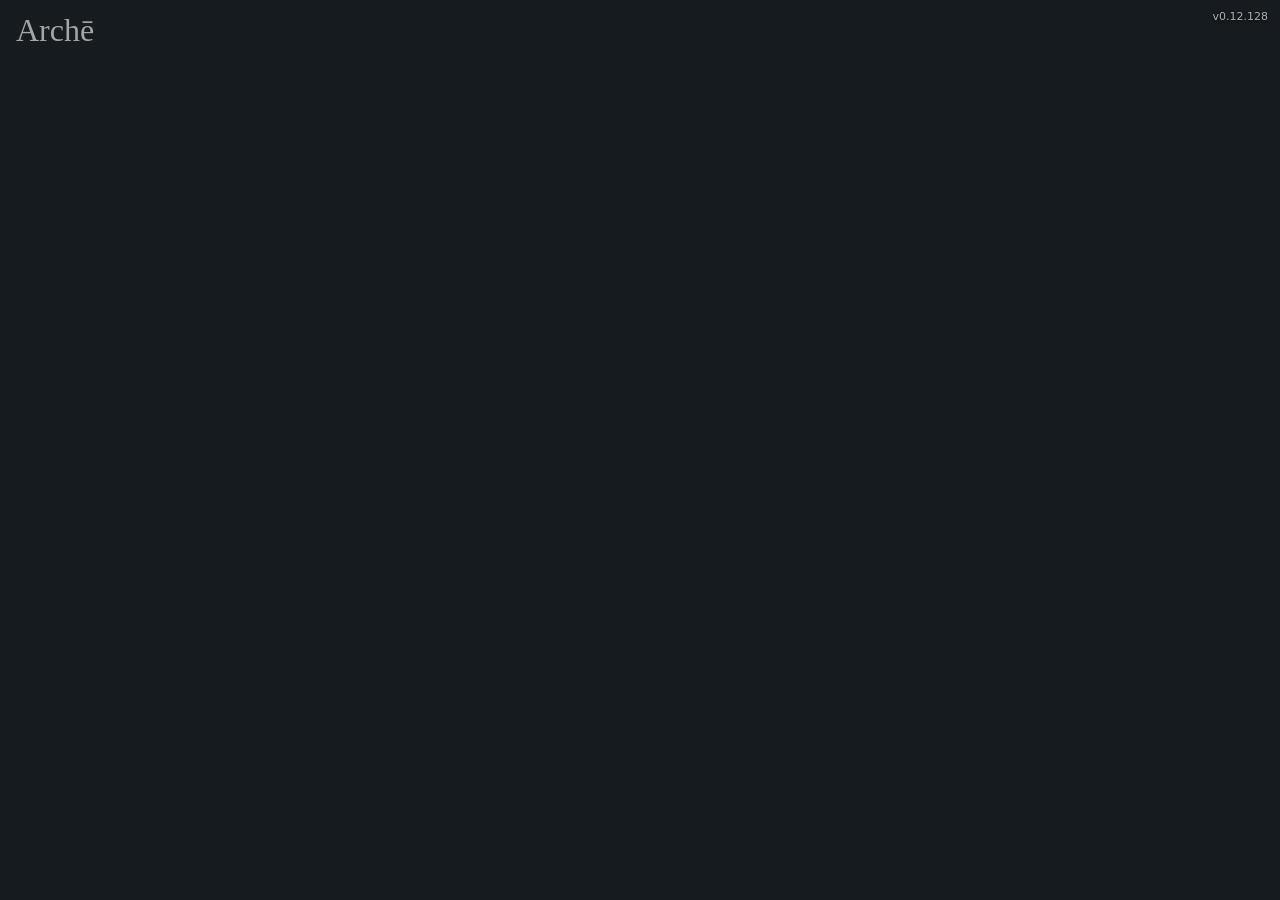
==== commit 7c91c4cc: "Fit transverse cabane timbers at both ends of each course" ====
--- a/index.html
+++ b/index.html
@@ -51,7 +51,7 @@
  #extraActions .world-action{padding:2px 4px 2px 19px;font:11px/1.02 system-ui}
  #extraActions .world-action::before{width:12px;height:12px;left:4px}
 }
-</style></head><body><canvas id="world"></canvas><span id="versionLabel">v0.12.127</span><header><h1>Archē</h1><small>v0.12.127 · Explore the world</small></header><button id="labToggle" hidden style="display:none;position:fixed;right:12px;top:calc(12px + env(safe-area-inset-top));z-index:5">Lab</button><button id="soundToggle" hidden style="display:none" aria-pressed="false">Sound off</button><nav style="display:none"><div class="tabs" role="group" aria-label="Tool categories"><button data-tab="matter" aria-pressed="true">Matter</button><button data-tab="build" aria-pressed="false">Build</button><button data-tab="world" aria-pressed="false">World</button></div><div class="tools"><button id="box">Box</button><button id="ball">Ball</button><button id="pin">Pin</button><button id="water">Water</button><button id="rope">Rope</button><button id="human">Human: Off</button><button id="geology">Ground: Off</button><button id="wind">Wind: Calm</button><button id="air">Air: Hide</button><button id="gravity" aria-label="Change gravity">Gravity: 1g</button><button id="material">Wood</button><button id="size">Size: M</button><button id="seed">Plant: Off</button><button id="dig">Dig: Off</button><button id="cold">Cold: Off</button><button id="heat">Heat: Off</button><button id="insert">Insert: Off</button><button id="drill">Drill: Off</button><button id="cut">Cut: Off</button><button id="link">Link: Off</button><button id="motor">Motor: Off</button><button id="terrain">Terrain: Off</button><button id="pause">Pause</button><button id="reset">Reset</button></div></nav><div id="humanControls" hidden style="position:fixed;bottom:calc(20px + env(safe-area-inset-bottom));left:12px;right:12px;display:none;justify-content:space-between;pointer-events:none"><div style="display:flex;gap:6px;pointer-events:auto"><div id="walkPad" role="group" aria-label="Move sideways to walk or upward to climb" style="width:116px;height:116px;border-radius:58px;background:#29343dcc;border:1px solid #83939c;touch-action:none;position:relative;display:flex;align-items:center;justify-content:space-around;user-select:none"><span>◀</span><span style="position:absolute;top:8px">▲</span><span>▶</span><div id="walkKnob" style="position:absolute;left:38px;top:38px;width:40px;height:40px;border-radius:50%;background:#9aafa9;pointer-events:none"></div></div></div><div style="display:flex;gap:6px;pointer-events:auto"><button id="jumpHuman" hidden>Step ↑</button><button id="handSelect" hidden>Hand: R</button><button id="releaseHuman">Release</button></div></div><script src="geology-experimental.js?v=19"></script><script src="world.js?v=0.12.112"></script><script src="https://cdn.jsdelivr.net/npm/matter-js@0.20.0/build/matter.min.js"></script><script>const {Engine,Render,Runner,Bodies,Composite,Mouse,MouseConstraint,Body,Constraint,Query,Events}=Matter;const e=Engine.create();e.positionIterations=10;e.constraintIterations=6;e.velocityIterations=8;const c=document.querySelector('canvas');const r=Render.create({canvas:c,engine:e,options:{width:innerWidth,height:innerHeight,wireframes:false,background:'#161b20',pixelRatio:scenePixelRatio(innerWidth,innerHeight)}});function scenePixelRatio(width,height,dpr=devicePixelRatio){
+</style></head><body><canvas id="world"></canvas><span id="versionLabel">v0.12.128</span><header><h1>Archē</h1><small>v0.12.128 · Explore the world</small></header><button id="labToggle" hidden style="display:none;position:fixed;right:12px;top:calc(12px + env(safe-area-inset-top));z-index:5">Lab</button><button id="soundToggle" hidden style="display:none" aria-pressed="false">Sound off</button><nav style="display:none"><div class="tabs" role="group" aria-label="Tool categories"><button data-tab="matter" aria-pressed="true">Matter</button><button data-tab="build" aria-pressed="false">Build</button><button data-tab="world" aria-pressed="false">World</button></div><div class="tools"><button id="box">Box</button><button id="ball">Ball</button><button id="pin">Pin</button><button id="water">Water</button><button id="rope">Rope</button><button id="human">Human: Off</button><button id="geology">Ground: Off</button><button id="wind">Wind: Calm</button><button id="air">Air: Hide</button><button id="gravity" aria-label="Change gravity">Gravity: 1g</button><button id="material">Wood</button><button id="size">Size: M</button><button id="seed">Plant: Off</button><button id="dig">Dig: Off</button><button id="cold">Cold: Off</button><button id="heat">Heat: Off</button><button id="insert">Insert: Off</button><button id="drill">Drill: Off</button><button id="cut">Cut: Off</button><button id="link">Link: Off</button><button id="motor">Motor: Off</button><button id="terrain">Terrain: Off</button><button id="pause">Pause</button><button id="reset">Reset</button></div></nav><div id="humanControls" hidden style="position:fixed;bottom:calc(20px + env(safe-area-inset-bottom));left:12px;right:12px;display:none;justify-content:space-between;pointer-events:none"><div style="display:flex;gap:6px;pointer-events:auto"><div id="walkPad" role="group" aria-label="Move sideways to walk or upward to climb" style="width:116px;height:116px;border-radius:58px;background:#29343dcc;border:1px solid #83939c;touch-action:none;position:relative;display:flex;align-items:center;justify-content:space-around;user-select:none"><span>◀</span><span style="position:absolute;top:8px">▲</span><span>▶</span><div id="walkKnob" style="position:absolute;left:38px;top:38px;width:40px;height:40px;border-radius:50%;background:#9aafa9;pointer-events:none"></div></div></div><div style="display:flex;gap:6px;pointer-events:auto"><button id="jumpHuman" hidden>Step ↑</button><button id="handSelect" hidden>Hand: R</button><button id="releaseHuman">Release</button></div></div><script src="geology-experimental.js?v=19"></script><script src="world.js?v=0.12.112"></script><script src="https://cdn.jsdelivr.net/npm/matter-js@0.20.0/build/matter.min.js"></script><script>const {Engine,Render,Runner,Bodies,Composite,Mouse,MouseConstraint,Body,Constraint,Query,Events}=Matter;const e=Engine.create();e.positionIterations=10;e.constraintIterations=6;e.velocityIterations=8;const c=document.querySelector('canvas');const r=Render.create({canvas:c,engine:e,options:{width:innerWidth,height:innerHeight,wireframes:false,background:'#161b20',pixelRatio:scenePixelRatio(innerWidth,innerHeight)}});function scenePixelRatio(width,height,dpr=devicePixelRatio){
  // Bound the cost of full-screen canvas passes on high-density displays.
  const budgetRatio=Math.sqrt(2200000/Math.max(1,width*height));
  return Math.min(dpr,Math.max(1,Math.min(2,Math.floor(budgetRatio*4)/4)));
@@ -3270,11 +3270,11 @@
 if(!b.pile&&!pose.water&&!fall){ctx.fillStyle='#25251d44';ctx.beginPath();ctx.ellipse(0,timberRadius,12,3,0,0,Math.PI*2);ctx.fill();}drawFelledTrunk(ctx,{length:20,width:timberDiameter,species,tree_x:(parseInt(b.plugin.woodLog.id,10)||0)/1000},lit);ctx.restore()}ctx.restore()});const cutRecords=new Map(),woodTrunks=new Map(),trunkMoves=new Map();
 let trunkDrag=null;let cutAction=null,submitCut=null;function applyCut(row){const key=Math.round(Number(row.tree_x)*1000),b=woodTrunks.get(key);if(cutRecords.has(key))return;cutRecords.set(key,row);if(b){Composite.remove(e.world,b);woodTrunks.delete(key)}for(let i=0;i<row.log_count;i++){const x=Math.max(12,Math.min(worldWidth-12,row.center_x+(i-(row.log_count-1)/2)*22)),pose=surfaceLogPose(x);const log=Bodies.rectangle(x,pose.y,18,timberDiameter,{isStatic:true,render:{fillStyle:row.species==='birch'?'#c8c2aa':row.species==='oak'?'#67503a':'#967451'}});log.plugin.woodLog={id:key+'-'+i,species:row.species};Body.setAngle(log,pose.angle);log.render.visible=false;if(!woodConsumed.has(log.plugin.woodLog.id)&&!visibleLogs.some(q=>woodId(q)===log.plugin.woodLog.id)){visibleLogs.push(log);Composite.add(e.world,log)}}}const trunkKey=b=>String(Math.round(b.plugin.wood.tree_x*1000));
 const cabaneWallCourses=6,cabaneCourseRise=14;
-function projectedCabaneTimber(left,course){
- let best=null,side=4;
+function projectedCabaneTimber(left,course,slot=0){
+ let best=null,side=Infinity;
  for(const [key,r] of trunkMoves){
   const fit=r.fitted;
-  if(fit?.left!==left||(fit.course??0)!==course||fit.side>1||
+  if(fit?.left!==left||(fit.course??0)!==course||(slot===0?fit.side>1:fit.side!==slot)||
    fit.side>=side||cutRecords.has(Number(key)))continue;
   best=key;side=fit.side;
  }
@@ -3298,7 +3298,9 @@
   const right=left+cabaneWidth,plan=cabaneFootingPlan(left)||[1,1,1,1];
   const leftY=solidGaitSurface(left)-plan[0]*footingHeight;
   const rightY=solidGaitSurface(right)-plan[2]*footingHeight;
-  pose={x:(left+right)/2,y:(leftY+rightY)/2-timberRadius-course*cabaneCourseRise,angle:-Math.PI/2};
+  const end=fit.side===4||fit.side===5;
+  const offset=end?(fit.side===4?-1:1)*cabaneWallLength/2:0;
+  pose={x:(left+right)/2+offset,y:(leftY+rightY)/2-timberRadius-(course+(end ? 0.5 : 0))*cabaneCourseRise,angle:-Math.PI/2};
  }else if(move){
   const x=move.x,reach=w.length*.42;
   pose={x,angle:Math.atan2(solidGaitSurface(x+reach)-solidGaitSurface(x-reach),reach*2)-Math.PI/2,length:w.length,width:w.width};
@@ -3321,7 +3323,7 @@
  for(const [key,q] of Object.entries(records||{})){
   if(!/^\d+$/.test(key)||!Number.isFinite(q?.x)||q.x<12||q.x>worldWidth-12)continue;
   const f=q.fitted;
-  if(f&&(!Number.isFinite(f.left)||f.left<24||f.left+cabaneWidth>worldWidth-24||![0,1,2,3].includes(f.side)||
+  if(f&&(!Number.isFinite(f.left)||f.left<24||f.left+cabaneWidth>worldWidth-24||![0,1,2,3,4,5].includes(f.side)||
    !Number.isInteger(f.course??0)||(f.course??0)<0||(f.course??0)>=cabaneWallCourses||
    f.side===3&&f.course!==cabaneWallCourses-1))continue;
   trunkMoves.set(key,{x:q.x,owner:typeof q.owner==='string'?q.owner:null,until:Number.isFinite(q.until)?q.until:0,fitted:f||null});
@@ -3381,13 +3383,20 @@
  if(!b||swimming||b.plugin.floatingTrunk)return null;
  let target=null,distance=37;
  for(const [left,pads] of cabaneFootings()){
-  const d=Math.abs(b.position.x-left-cabaneWidth/2);
-  if(d>=distance)continue;
   const plan=cabaneFootingPlan(left);
-  if(!plan||!cabaneFootingsReady(pads,plan)||b.plugin.wood.length<cabaneWallLength)continue;
+  if(!plan||!cabaneFootingsReady(pads,plan))continue;
+  const mid=left+cabaneWidth/2;
   for(let course=0;course<cabaneWallCourses;course++){
-   if(projectedCabaneTimber(left,course))continue;
-   target={left,side:0,course};distance=d;break;
+   const slots=projectedCabaneTimber(left,course)?[4,5]:[0];
+   const missing=slots.filter(side=>!projectedCabaneTimber(left,course,side));
+   if(!missing.length)continue;
+   for(const side of missing){
+    const offset=side===4?-cabaneWallLength/2:side===5?cabaneWallLength/2:0;
+    const d=Math.abs(b.position.x-mid-offset);
+    if(d>=distance||b.plugin.wood.length<(side===0?cabaneWallLength:cabaneWallLength*.6))continue;
+    target={left,side,course};distance=d;
+   }
+   break;
   }
  }
  return target;
@@ -3405,7 +3414,8 @@
    !woodTrunks.has(Number(control.key))||canoes.has(control.key))return;
   const fitted={x:current.left+cabaneWidth/2,owner:null,until:0,fitted:current};
   trunkMoves.set(control.key,fitted);trunkDrag=null;applyTrunkMove(b,fitted);
-  hint(current.course===cabaneWallCourses-1?'Cabane walls complete':'Wall timber fitted');
+  const complete=current.course===cabaneWallCourses-1&&[0,4,5].every(side=>projectedCabaneTimber(current.left,current.course,side));
+  hint(complete?'Cabane walls complete':current.side?'End timber fitted':'Wall timber fitted');
  });
 }
 function trunkTowPathClear(x,edge,direction,half){
@@ -3521,6 +3531,7 @@
  dragTrunkButton.style.display=nearbyTowableTrunk()?'block':'none';
  releaseTrunkButton.style.display=trunkDrag?'block':'none';
  const target=trunkDrag&&!control.haul&&dragHandsFree()&&cabaneTimberTarget(b);
+ if(target)updateWorldAction(fitTimberButton,target.side?'Fit end timber':'Fit wall timber');
  fitTimberButton.style.display=target?'block':'none';
 
 });
@@ -3583,11 +3594,25 @@
  }
 }
 worldOverlay(()=>{const ctx=r.context;ctx.save();for(const b of woodTrunks.values()){const key=trunkKey(b),fit=trunkMoves.get(key)?.fitted;
+if(fit?.side>=4)continue;
 if(canoes.has(key)||fit&&projectedCabaneTimber(fit.left,fit.course??0)!==key)continue;
 const w=fit?{...b.plugin.wood,length:cabaneWallLength}:b.plugin.wood;if(b.position.x+w.length*2<r.bounds.min.x||b.position.x-w.length*2>r.bounds.max.x)continue;const float=b.plugin.floatingTrunk,p=float||b.position,L=w.length,W=w.width;ctx.save();ctx.translate(p.x,p.y);ctx.rotate((float?.angle??b.angle)+Math.PI/2);if(!float&&!fit){ctx.fillStyle='#24251d44';ctx.beginPath();ctx.ellipse(0,W*.45,L*.51,Math.max(2,W*.35),0,0,Math.PI*2);ctx.fill();}// The entrance is on the right gable, edge-on to the side view.
 if(fit&&human&&!activeCave()&&human.position.x>fit.left+5&&human.position.x<fit.left+cabaneWidth-4&&
  Math.abs(human.position.y+35-solidGaitSurface(human.position.x))<30)ctx.globalAlpha=.35;
-drawFelledTrunk(ctx,w);ctx.restore()}ctx.restore()});function nearbyTrunk(){if(!human||swimming||human.plugin.groundTravel?.air)return null;let best=null,d=55;for(const b of woodTrunks.values()){if(trunkDrag||trunkReserved(b)||canoes.has(trunkKey(b)))continue;const pose=b.position;const v=Math.hypot(human.position.x-pose.x,human.position.y+35-pose.y);if(v<d){best=b;d=v}}return best}function makeTrunk(q,dir,pose,restore=false){spawnBranches(q,dir,restore);const p=pose?{...pose,width:timberDiameter}:trunkPose(q,dir);
+drawFelledTrunk(ctx,w);ctx.restore()}
+ for(const [key,move] of trunkMoves){
+  const f=move.fitted;
+  if(!f||f.side<4)continue;
+  const b=woodTrunks.get(Number(key));
+  if(!b||Math.abs(b.position.x-(r.bounds.min.x+r.bounds.max.x)/2)>(r.bounds.max.x-r.bounds.min.x)/2+timberDiameter)continue;
+  const {face,grain,bark}=timberColorsFor(b.plugin.wood.species);
+  ctx.save();ctx.translate(b.position.x,b.position.y);
+  if(human&&!activeCave()&&human.position.x>f.left+5&&human.position.x<f.left+cabaneWidth-4&&Math.abs(human.position.y+35-solidGaitSurface(human.position.x))<30)ctx.globalAlpha=.35;
+  ctx.fillStyle=face;ctx.strokeStyle=bark;ctx.lineWidth=1.2;ctx.beginPath();ctx.arc(0,0,timberRadius-.5,0,2*Math.PI);ctx.fill();ctx.stroke();
+  ctx.strokeStyle=ecoMix(face,grain,.5);ctx.lineWidth=.6;
+  for(const scale of [.32,.65]){ctx.beginPath();ctx.ellipse(.3,.2,timberRadius*scale,timberRadius*scale*.93,0,0,2*Math.PI);ctx.stroke()}
+  ctx.restore();
+ }ctx.restore()});function nearbyTrunk(){if(!human||swimming||human.plugin.groundTravel?.air)return null;let best=null,d=55;for(const b of woodTrunks.values()){if(trunkDrag||trunkReserved(b)||canoes.has(trunkKey(b)))continue;const pose=b.position;const v=Math.hypot(human.position.x-pose.x,human.position.y+35-pose.y);if(v<d){best=b;d=v}}return best}function makeTrunk(q,dir,pose,restore=false){spawnBranches(q,dir,restore);const p=pose?{...pose,width:timberDiameter}:trunkPose(q,dir);
  if(pose)p.y=trunkRestHeight(p);
  const b=Bodies.rectangle(p.x,p.y,p.width,p.length,{angle:p.angle,isStatic:onlineMode,density:.0007,friction:.7,restitution:.05,render:{fillStyle:'#80674b'}});const key=Math.round(q.x*1000);b.render.visible=false;b.plugin.trunkId='tree-'+key;b.plugin.wood={tree_x:key/1000,length:p.length,width:p.width,cutWidth:treeTraits(q).width,species:treeTraits(q).type};b.plugin.woodRest=p;b.plugin.felledPose=p;if(!cutRecords.has(key)){woodTrunks.set(key,b);Composite.add(e.world,b);applyTrunkMove(b,trunkMoves.get(String(key)))}return b}function finishChop(q,dir,remote=false,restore=false,pose=null){if(choppedTrees.has(q.x))return;if(!remote){const at=Date.now();rememberClearing(q.x,at);broadcastTree?.(q,dir,at);}const size=q.size||56;choppedTrees.add(q.x);try{if(!onlineMode)localStorage.setItem(choppedKey,JSON.stringify([...choppedTrees]))}catch{}if(q.parts){for(const b of q.parts)Composite.remove(e.world,b);plants.splice(plants.indexOf(q),1)}else scenicTrees.splice(scenicTrees.indexOf(q),1);if(restore){makeTrunk(q,dir,pose,true)}else{treeSound('crack',size);fallingTrees.push({x:q.x,y:q.y,size,type:treeTraits(q).type,dir,t:0,pose:pose||trunkPose(q,dir)})}saveWorld()}function poseWorkHands(dir,grips){
  for(let i=0;i<2;i++){
@@ -3845,7 +3870,7 @@
  button.dataset.actionLabel=label;
  button.textContent=label;
  const name=/^Put down \d+ branches?$/.test(label)?'Put down branches':label;
- const action=worldActionSlots.get(name);
+ const action=worldActionSlots.get(name==='Fit end timber'?'Fit wall timber':name);
  if(!action)return;
  const {slot,icon}=action;
  button.dataset.actionSlot=slot;
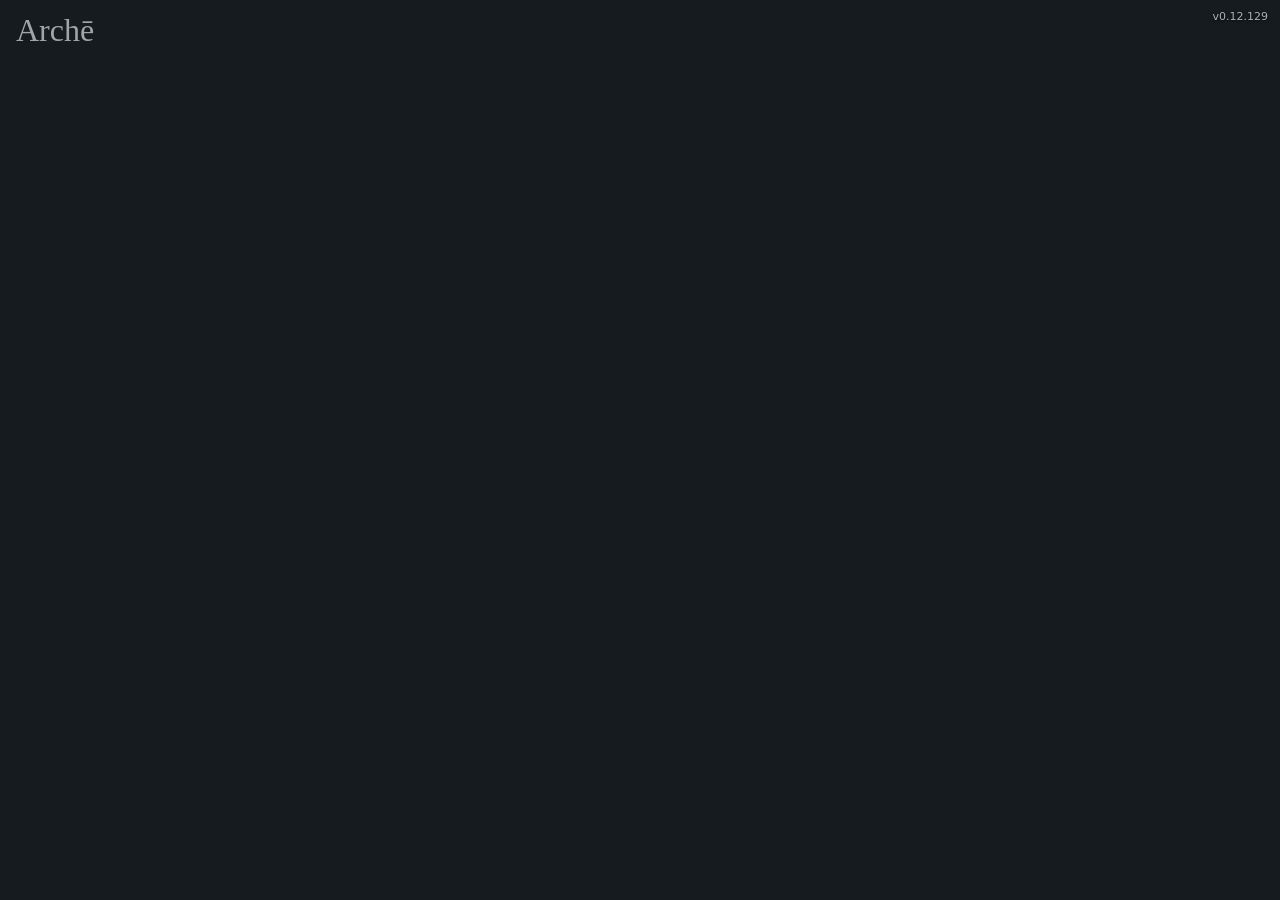
==== commit d3024c00: "Build the front cabane wall and reveal the interior" ====
--- a/index.html
+++ b/index.html
@@ -51,7 +51,7 @@
  #extraActions .world-action{padding:2px 4px 2px 19px;font:11px/1.02 system-ui}
  #extraActions .world-action::before{width:12px;height:12px;left:4px}
 }
-</style></head><body><canvas id="world"></canvas><span id="versionLabel">v0.12.128</span><header><h1>Archē</h1><small>v0.12.128 · Explore the world</small></header><button id="labToggle" hidden style="display:none;position:fixed;right:12px;top:calc(12px + env(safe-area-inset-top));z-index:5">Lab</button><button id="soundToggle" hidden style="display:none" aria-pressed="false">Sound off</button><nav style="display:none"><div class="tabs" role="group" aria-label="Tool categories"><button data-tab="matter" aria-pressed="true">Matter</button><button data-tab="build" aria-pressed="false">Build</button><button data-tab="world" aria-pressed="false">World</button></div><div class="tools"><button id="box">Box</button><button id="ball">Ball</button><button id="pin">Pin</button><button id="water">Water</button><button id="rope">Rope</button><button id="human">Human: Off</button><button id="geology">Ground: Off</button><button id="wind">Wind: Calm</button><button id="air">Air: Hide</button><button id="gravity" aria-label="Change gravity">Gravity: 1g</button><button id="material">Wood</button><button id="size">Size: M</button><button id="seed">Plant: Off</button><button id="dig">Dig: Off</button><button id="cold">Cold: Off</button><button id="heat">Heat: Off</button><button id="insert">Insert: Off</button><button id="drill">Drill: Off</button><button id="cut">Cut: Off</button><button id="link">Link: Off</button><button id="motor">Motor: Off</button><button id="terrain">Terrain: Off</button><button id="pause">Pause</button><button id="reset">Reset</button></div></nav><div id="humanControls" hidden style="position:fixed;bottom:calc(20px + env(safe-area-inset-bottom));left:12px;right:12px;display:none;justify-content:space-between;pointer-events:none"><div style="display:flex;gap:6px;pointer-events:auto"><div id="walkPad" role="group" aria-label="Move sideways to walk or upward to climb" style="width:116px;height:116px;border-radius:58px;background:#29343dcc;border:1px solid #83939c;touch-action:none;position:relative;display:flex;align-items:center;justify-content:space-around;user-select:none"><span>◀</span><span style="position:absolute;top:8px">▲</span><span>▶</span><div id="walkKnob" style="position:absolute;left:38px;top:38px;width:40px;height:40px;border-radius:50%;background:#9aafa9;pointer-events:none"></div></div></div><div style="display:flex;gap:6px;pointer-events:auto"><button id="jumpHuman" hidden>Step ↑</button><button id="handSelect" hidden>Hand: R</button><button id="releaseHuman">Release</button></div></div><script src="geology-experimental.js?v=19"></script><script src="world.js?v=0.12.112"></script><script src="https://cdn.jsdelivr.net/npm/matter-js@0.20.0/build/matter.min.js"></script><script>const {Engine,Render,Runner,Bodies,Composite,Mouse,MouseConstraint,Body,Constraint,Query,Events}=Matter;const e=Engine.create();e.positionIterations=10;e.constraintIterations=6;e.velocityIterations=8;const c=document.querySelector('canvas');const r=Render.create({canvas:c,engine:e,options:{width:innerWidth,height:innerHeight,wireframes:false,background:'#161b20',pixelRatio:scenePixelRatio(innerWidth,innerHeight)}});function scenePixelRatio(width,height,dpr=devicePixelRatio){
+</style></head><body><canvas id="world"></canvas><span id="versionLabel">v0.12.129</span><header><h1>Archē</h1><small>v0.12.129 · Explore the world</small></header><button id="labToggle" hidden style="display:none;position:fixed;right:12px;top:calc(12px + env(safe-area-inset-top));z-index:5">Lab</button><button id="soundToggle" hidden style="display:none" aria-pressed="false">Sound off</button><nav style="display:none"><div class="tabs" role="group" aria-label="Tool categories"><button data-tab="matter" aria-pressed="true">Matter</button><button data-tab="build" aria-pressed="false">Build</button><button data-tab="world" aria-pressed="false">World</button></div><div class="tools"><button id="box">Box</button><button id="ball">Ball</button><button id="pin">Pin</button><button id="water">Water</button><button id="rope">Rope</button><button id="human">Human: Off</button><button id="geology">Ground: Off</button><button id="wind">Wind: Calm</button><button id="air">Air: Hide</button><button id="gravity" aria-label="Change gravity">Gravity: 1g</button><button id="material">Wood</button><button id="size">Size: M</button><button id="seed">Plant: Off</button><button id="dig">Dig: Off</button><button id="cold">Cold: Off</button><button id="heat">Heat: Off</button><button id="insert">Insert: Off</button><button id="drill">Drill: Off</button><button id="cut">Cut: Off</button><button id="link">Link: Off</button><button id="motor">Motor: Off</button><button id="terrain">Terrain: Off</button><button id="pause">Pause</button><button id="reset">Reset</button></div></nav><div id="humanControls" hidden style="position:fixed;bottom:calc(20px + env(safe-area-inset-bottom));left:12px;right:12px;display:none;justify-content:space-between;pointer-events:none"><div style="display:flex;gap:6px;pointer-events:auto"><div id="walkPad" role="group" aria-label="Move sideways to walk or upward to climb" style="width:116px;height:116px;border-radius:58px;background:#29343dcc;border:1px solid #83939c;touch-action:none;position:relative;display:flex;align-items:center;justify-content:space-around;user-select:none"><span>◀</span><span style="position:absolute;top:8px">▲</span><span>▶</span><div id="walkKnob" style="position:absolute;left:38px;top:38px;width:40px;height:40px;border-radius:50%;background:#9aafa9;pointer-events:none"></div></div></div><div style="display:flex;gap:6px;pointer-events:auto"><button id="jumpHuman" hidden>Step ↑</button><button id="handSelect" hidden>Hand: R</button><button id="releaseHuman">Release</button></div></div><script src="geology-experimental.js?v=19"></script><script src="world.js?v=0.12.112"></script><script src="https://cdn.jsdelivr.net/npm/matter-js@0.20.0/build/matter.min.js"></script><script>const {Engine,Render,Runner,Bodies,Composite,Mouse,MouseConstraint,Body,Constraint,Query,Events}=Matter;const e=Engine.create();e.positionIterations=10;e.constraintIterations=6;e.velocityIterations=8;const c=document.querySelector('canvas');const r=Render.create({canvas:c,engine:e,options:{width:innerWidth,height:innerHeight,wireframes:false,background:'#161b20',pixelRatio:scenePixelRatio(innerWidth,innerHeight)}});function scenePixelRatio(width,height,dpr=devicePixelRatio){
  // Bound the cost of full-screen canvas passes on high-density displays.
  const budgetRatio=Math.sqrt(2200000/Math.max(1,width*height));
  return Math.min(dpr,Math.max(1,Math.min(2,Math.floor(budgetRatio*4)/4)));
@@ -962,7 +962,18 @@
  const [el,w]=limbIK(sh,wrist,14,12,dir);pose(anatomy[1+i],sh,el);pose(forearms[i],el,w);Body.setPosition(hands[i],w);Body.setVelocity(hands[i],human.velocity)}const head=anatomy[0],nod=run*(.055*Math.sin(st.phase*2-.7)+.025*Math.sin(st.phase)),headAngle=-gaitLean*.22+nod+(travel?.flip?travel.flip.face*Math.min(.3,Math.abs(travel.flip.angle)*.15):0);Body.setPosition(head,{x:p.x+gaitLean*9+run*.7*Math.sin(st.phase-.5),y:p.y-17+run*.9*Math.cos(st.phase*2-.8)});Body.setVelocity(head,{x:0,y:0});Body.setAngle(head,mix(head.angle,headAngle,Math.min(1,seconds*12)));Body.setAngularVelocity(head,0)}
 function driveAnatomy(onGround){for(const joint of joints){if((joint.plugin||(joint.plugin={})).swimStiffness!==undefined){joint.stiffness=Math.min((joint.plugin||(joint.plugin={})).swimStiffness,joint.stiffness+.045);if(joint.stiffness>=(joint.plugin||(joint.plugin={})).swimStiffness)delete (joint.plugin||(joint.plugin={})).swimStiffness}}const dt=Math.min(2,(e.timing.lastDelta||16.67)/16.67),v=human.velocity.x,speed=Math.abs(v);delete human.plugin.coordinatedGait;const p=human.position,feet=p.y+(human.plugin.colliderHeight||74)/2,local=supportSurface(p.x,feet,12),ahead=supportSurface(p.x+facing*12,feet,30),grade=(local?.slope??0)*.7+(ahead?.slope??local?.slope??0)*.3,uphill=Math.max(0,-grade*facing),downhill=Math.max(0,grade*facing),scrambleTarget=(onGround||!!local)&&!held&&!climbing?Math.max(0,Math.min(1,Math.max((uphill-.40)/.90,(downhill-.65)/1.4))):0;human.plugin.scramble=(human.plugin.scramble||0)+(scrambleTarget-(human.plugin.scramble||0))*.15;const scramble=Math.max(human.plugin.scramble,(human.plugin.surfaceMotion?.load||0)*.65);const balance=human.plugin.balance??={lean:0,effort:0,instability:0};const anticipation=onGround?(ahead?.slope??grade):0,effort=Math.min(1,Math.abs(grade)*.65+Math.abs(walk)*.25),instability=Math.min(1,Math.abs(grade)*.38+Math.abs(gaitAccel)*1.5+landingFlex*.8);balance.lean+=(Math.max(-.32,Math.min(.32,-anticipation*.19+v*.025))-balance.lean)*(1-Math.exp(-dt*.12));balance.effort+=(effort-balance.effort)*(1-Math.exp(-dt*.10));balance.instability+=(instability-balance.instability)*(1-Math.exp(-dt*.14));const plantedFeet=gaitFeet.filter(f=>f.support&&Number.isFinite(f.x)&&Math.abs(f.x-p.x)<26),supportCenter=plantedFeet.length?plantedFeet.reduce((sum,f)=>sum+f.x,0)/plantedFeet.length:p.x;const supports=plantedFeet.map(f=>({x:f.x,y:f.anchorY,hand:false}));if(onGround&&scramble>.15)for(const [key,a] of Object.entries(human.plugin.limbContacts||{}))if(key.startsWith('hand'))supports.push({...a,hand:true});const loads=contactLoad(human,supports,scramble,dt),posture=supportPosture(human,supports,scramble,dt);const projected=p.x+v*3.2+balance.lean*8+posture.x,margin=projected-supportCenter;const recoveryTarget=onGround&&!crouched?Math.min(1,scramble*(1-loads.support)*.25+Math.max(0,(Math.abs(margin)-9)/15)*(.4+.6*balance.instability)+Math.max(0,Math.abs(grade)-.8)*.35):0;balance.recovery=(balance.recovery||0)+(recoveryTarget-(balance.recovery||0))*(1-Math.exp(-dt*.18));balance.correction=(balance.correction||0)+(Math.max(-1,Math.min(1,margin/20))-(balance.correction||0))*.15;const runIntent=!crouched&&!held&&scramble<.2&&Math.abs(walk)>.76;gaitSpeed+=(speed-gaitSpeed)*(runIntent?.65:.24);const blend=!held?Math.max(0,Math.min(1,(Math.abs(walk)-.48)/.52))*(1-scramble)*(1-crouchPose):0;gaitRun+=(blend-gaitRun)*(1-Math.exp(-dt*.10));const run=gaitRun;airPose+=((!onGround?Math.min(1,.25+Math.abs(human.velocity.y)*.16):0)-airPose)*(1-Math.exp(-dt*(onGround?.16:.12)));if(speed>.12)gaitTurn+=(Math.sign(v)-gaitTurn)*.16;gaitAccel+=((v-gaitPrevV)-gaitAccel)*.15;gaitPrevV=v;gaitPhase+=dt*Math.min(.15,gaitSpeed*(.065-run*.023+crouchPose*.045)+balance.recovery*.035);const phase=gaitPhase;gaitAmp+=((onGround?Math.min(.95,gaitSpeed*.34):0)-gaitAmp)*.09;const amp=gaitAmp*(1-.35*scramble);gaitLean+=(Math.max(-.24,Math.min(.24,v*(.055+run*.035)+gaitAccel*.8+(travelSpeed()-v)*.035+balance.lean))-gaitLean)*.12;gaitBob+=((1-Math.cos(phase*2))*.5*amp*(2.1+run*3.2)+Math.min(2,Math.abs(human.velocity.y)*.35)-gaitBob)*.14;muscle(anatomy[0],-gaitLean*.35+Math.sin(phase)*amp*.035-facing*landingFlex*.18,.06);for(let i=0;i<2;i++){const q=phase+i*Math.PI,swing=Math.sin(q)*(climbing?.8:amp)*(1+.035*Math.sin(phase*.37+i));const arm=anatomy[1+i],fore=forearms[i],hand=hands[i],target=climbing?{x:human.position.x+facing*18,y:human.position.y-20+Math.sin(phase+i*Math.PI)*9}:reach&&(i===activeHand||grips[i])?reach:grips[i]?{x:human.position.x+facing*23,y:human.position.y+(grips[i].plugin.dragHeavy?22:-5)}:null;if(target){for(const joint of joints){if((joint.bodyB===arm||joint.bodyB===fore||joint.bodyB===hand)&&joint.plugin?.gaitStiffness!==undefined){joint.stiffness=joint.plugin.gaitStiffness;delete joint.plugin.gaitStiffness}}for(const b of [arm,fore,hand])delete b.plugin.gaitAngle;const dx=target.x-arm.position.x,dy=target.y-arm.position.y,angle=Math.atan2(-dx,dy),bend=Math.acos(Math.min(1,Math.hypot(dx,dy)/28))*(i?1:-1);muscle(arm,angle+bend,.045);muscle(fore,angle-bend,.045);muscle(hand,angle-bend,.025)}else{const stridePhase=((q/(2*Math.PI))%1+1)%1,stanceFraction=.62-.24*run,cycle=stridePhase<stanceFraction?Math.cos(Math.PI*stridePhase/stanceFraction):-Math.cos(Math.PI*(stridePhase-stanceFraction)/(1-stanceFraction)),armClock=performance.now(),launch=jumpRequest>=armClock,flight=!onGround&&armClock<jumpLock,preparing=crouchInput>.45&&jumpCharge>.55&&!launch&&!flight,baseShoulder=gaitTurn*cycle*amp*(.65+run*.65)-gaitLean*.45,baseElbow=.12+amp*.22+run*.95+Math.max(0,-cycle)*amp*.25;let shoulder=baseShoulder-facing*balance.instability*.45+(i?1:-1)*(balance.instability*.32+balance.recovery*.65)-balance.correction*balance.recovery*.5,elbow=facing*(baseElbow+balance.effort*.28);const mix=(a,b,t)=>a+(b-a)*Math.max(0,Math.min(1,t));if(crouchPose>.015){const moving=Math.min(1,gaitSpeed/.7),balance=-facing*(.75+cycle*.32*moving);shoulder=mix(shoulder,balance,crouchPose);elbow=mix(elbow,facing*.55,crouchPose)}if(preparing){shoulder=mix(shoulder,facing*.95,crouchPose*(1-Math.min(1,gaitSpeed/.9)));elbow=mix(elbow,facing*.25,crouchPose)}if(launch){const extension=1-Math.min(1,(human.bounds.max.y-human.bounds.min.y-74)/-26);shoulder=mix(shoulder,-facing*(.9+1.55*extension),Math.max(.25,extension));elbow=mix(elbow,facing*(.45-.25*extension),Math.max(.25,extension))}if(flight){const rise=Math.max(0,Math.min(1,-human.velocity.y/5)),fall=Math.max(0,Math.min(1,human.velocity.y/5));shoulder=mix(shoulder,-facing*(1.05+1.25*rise-.35*fall)+(i?1:-1)*.22*Math.abs(jumpDir),airPose);elbow=mix(elbow,facing*(.35+.35*fall),airPose)}if(landingFlex>.025&&!flight&&!launch){shoulder=mix(shoulder,-facing*(1.5+(i?-.35:.35))+(i?1:-1)*landingSway*1.5,Math.min(1,landingFlex*2.5));elbow=mix(elbow,facing*.85,Math.min(1,landingFlex*2.5))}const smooth=(b,target)=>{const prev=b.plugin.gaitAngle??b.angle,err=Math.atan2(Math.sin(target-prev),Math.cos(target-prev));return b.plugin.gaitAngle=prev+err*(launch?.46:flight?.32:.23)};const contactX=p.x+facing*(13+5*Math.sin(q)),contact=characterBoundaryContacts(contactX,p.y-5,24).find(h=>h.normal.y<-.15&&h.y<feet-8&&Math.hypot(h.x-(p.x+facing*8*scramble),h.y-(p.y-8))<26);const handAnchor=limbContact(human,'hand'+i,{x:p.x+facing*8*scramble,y:p.y-8},scramble>.08?contact:null,scramble>.15&&Math.cos(q)>0,26);if(scramble>.01&&handAnchor){const contact=handAnchor;const sx=p.x+facing*8*scramble,sy=p.y-8,dx=contact.x-sx,dy=contact.y-sy,d=Math.max(2,Math.min(25.8,Math.hypot(dx,dy))),axis=Math.atan2(-dx,dy),bend=Math.acos(Math.max(-1,Math.min(1,(14*14+d*d-12*12)/(28*d)))),a=axis+facing*bend,b=axis-facing*Math.acos(Math.max(-1,Math.min(1,(12*12+d*d-14*14)/(24*d))));const weight=scramble*(.65+.35*Math.cos(q)**2);shoulder=mix(shoulder,a,weight);elbow=mix(elbow,a-b,weight)}const ua=smooth(arm,shoulder),fa=smooth(fore,shoulder-elbow),ha=smooth(hand,fa);const sx=human.position.x+(i?6:-6)+gaitLean*5+balance.lean*9+posture.x+posture.lean*9,sy=human.position.y+posture.y-8-gaitBob*.45+scramble*3+balance.effort*2;const ex=sx-Math.sin(ua)*14,ey=sy+Math.cos(ua)*14,wx=ex-Math.sin(fa)*12,wy=ey+Math.cos(fa)*12;function place(b,x,y,a){Body.setPosition(b,{x,y});Body.setAngle(b,a);Body.setVelocity(b,human.velocity);Body.setAngularVelocity(b,0)}for(const joint of joints){if(joint.bodyB===arm||joint.bodyB===fore||joint.bodyB===hand){if(joint.plugin===undefined)joint.plugin={};if(joint.plugin.gaitStiffness===undefined)joint.plugin.gaitStiffness=joint.stiffness;joint.stiffness=0}}place(arm,(sx+ex)/2,(sy+ey)/2,ua);place(fore,(ex+wx)/2,(ey+wy)/2,fa);place(hand,wx-Math.sin(ha)*2,wy+Math.cos(ha)*2,ha)}const thigh=anatomy[3+i*2],shin=anatomy[4+i*2],hip={x:human.position.x+(i?3:-3)+gaitLean*4-facing*6*crouchPose+posture.x,y:human.position.y+posture.y+10-5*crouchPose-gaitBob};const u=((q/(2*Math.PI))%1+1)%1,stance=.62-.24*run,reachLen=amp*(11+run*5)*(1-.28*balance.instability),t=u<stance?u/stance:(u-stance)/(1-stance),ease=t*t*(3-2*t),idealX=gaitTurn*reachLen*(u<stance?1-2*t:-1+2*ease),foot=gaitFeet[i],support=u<stance&&onGround&&amp>.08&&!crouched&&!climbing; if(support&&(!foot.support||!Number.isFinite(foot.x)||Math.abs(foot.x-hip.x)>reachLen+7)){foot.x=hip.x+idealX+balance.lean*7+balance.correction*balance.recovery*8;foot.anchorY=supportSurface(foot.x,feet,26)?.y??surfaceAt(foot.x)} if(support){const anchor=limbContact(human,'foot'+i,hip,{x:foot.x,y:foot.anchorY},true,28);if(anchor){foot.x=anchor.x;foot.anchorY=anchor.y}}else if(human.plugin.limbContacts)delete human.plugin.limbContacts['foot'+i];foot.support=support;const desiredX=support?foot.x-hip.x:idealX;foot.fx=support?desiredX:Number.isFinite(foot.fx)?foot.fx+(desiredX-foot.fx)*.24:desiredX;const fx=foot.fx,lift=u<stance?Math.pow(Math.max(0,(t-.78)/.22),2)*amp*2:Math.sin(Math.PI*t)*amp*(7+run*11+balance.effort*4)+2*amp*(1-t),groundY=rockSurface(hip.x+fx,human.position.y+(human.plugin.colliderHeight||74)/2,24)?.y??cliffs.reduce((y,c)=>hip.x+fx>=c.b.bounds.min.x&&hip.x+fx<=c.b.bounds.max.x&&Math.abs(human.position.y+37-c.top)<16?Math.min(y,c.top):y,(surfaceAt(hip.x+fx-8)+2*surfaceAt(hip.x+fx)+surfaceAt(hip.x+fx+8))/4),desiredY=Math.min(24,Math.max(7,(support&&Number.isFinite(foot.anchorY)?foot.anchorY:groundY)-hip.y-3))-(support?0:lift);foot.fy=support?desiredY:Number.isFinite(foot.fy)?foot.fy+(desiredY-foot.fy)*.22:desiredY;const fy=foot.fy,dist=Math.max(2,Math.min(23.9,Math.hypot(fx,fy))),bend=Math.acos(dist/24),axis=Math.atan2(-fx,fy);const crouchStride=Math.min(1,gaitSpeed/.8)*crouchPose,stepX=gaitTurn*crouchStride*7*(u<stance?1-2*t:-1+2*ease)+landingSway*(i?14:4),stepLift=u<stance?0:Math.sin(Math.PI*t)*4*crouchStride;const cx=human.position.x+(i?3:-3)-hip.x+stepX,cy=Math.max(7,Math.min(23.8,human.bounds.max.y-3-hip.y-stepLift+(landingActive?landingSlope*stepX:0))),cd=Math.min(23.9,Math.hypot(cx,cy)),ca=Math.atan2(-cx,cy),cb=Math.acos(cd/24);const a=(axis-gaitTurn*bend)*(1-crouchPose)*(1-airPose)+(ca-facing*cb)*crouchPose+(-.55*facing+(i?-.25:.25))*airPose*(1-crouchPose),b=(axis+gaitTurn*bend)*(1-crouchPose)*(1-airPose)+(ca+facing*cb)*crouchPose+(.75*facing)*airPose*(1-crouchPose);shin.plugin.footPitch=gaitTurn*(u<stance?(-.24*(1-t)+.65*Math.pow(t,5)): .65*(1-t)-.24*t)*amp;const [joint,end]=limbIK(hip,{x:hip.x+fx,y:hip.y+fy},12,12,-(Math.sign(gaitTurn)||facing)),ka=Math.atan2(hip.x-joint.x,joint.y-hip.y),kb=Math.atan2(joint.x-end.x,end.y-joint.y),weight=(1-crouchPose)*(1-airPose)*.65,aa=limbAngle(thigh,a+Math.atan2(Math.sin(ka-a),Math.cos(ka-a))*weight,dt),bb=limbAngle(shin,b+Math.atan2(Math.sin(kb-b),Math.cos(kb-b))*weight,dt);Body.setAngle(thigh,aa);Body.setPosition(thigh,{x:hip.x-Math.sin(aa)*6,y:hip.y+Math.cos(aa)*6});Body.setAngle(shin,bb);Body.setPosition(shin,{x:hip.x-Math.sin(aa)*12-Math.sin(bb)*6,y:hip.y+Math.cos(aa)*12+Math.cos(bb)*6});Body.setVelocity(thigh,human.velocity);Body.setVelocity(shin,human.velocity)}}worldOverlay(()=>{const ctx=r.context;for(const q of [...cliffs].sort((a,b)=>b.top-a.top)){const l=q.x-q.w/2,rr=q.x+q.w/2;if(rr<r.bounds.min.x||l>r.bounds.max.x)continue;const g=ctx.createLinearGradient(l,q.top,rr,q.floor);g.addColorStop(0,'#8e8979');g.addColorStop(1,'#514d43');ctx.fillStyle=g;ctx.save();ctx.beginPath();ctx.moveTo(l,q.top);ctx.lineTo(rr,q.top);for(let x=rr;x>l;x-=4)ctx.lineTo(x,Math.max(q.top,Math.min(q.floor+45,surfaceAt(x))));ctx.lineTo(l,Math.max(q.top,Math.min(q.floor+45,surfaceAt(l))));ctx.closePath();ctx.clip();ctx.fillRect(l,q.top,q.w,q.h+45);for(let n=0;n<24;n++){const y=q.top+12+n*13;ctx.strokeStyle=n%2?'#ffffff16':'#24231e35';ctx.lineWidth=1.5;ctx.beginPath();ctx.moveTo(l,y);ctx.lineTo(l+q.w*.4,y+Math.sin(n*7)*8);ctx.lineTo(rr,y+Math.sin(n*3)*10);ctx.stroke()}ctx.fillStyle='#78865a';ctx.fillRect(l,q.top,q.w,4);for(const y of q.b.plugin.holds||[]){if(y>q.floor)continue;ctx.fillStyle='#504b40';ctx.fillRect(l,y,5,2);ctx.fillRect(rr-5,y,5,2);ctx.fillStyle='#a29a85';ctx.fillRect(l,y-1,6,1);ctx.fillRect(rr-6,y-1,6,1)}for(let x=l+5;x<rr-4;x+=9){const n=landscapeNoise(x+q.x);ctx.strokeStyle=n>.5?'#879365':'#64734e';ctx.lineWidth=1;ctx.beginPath();ctx.moveTo(x,q.top+2);ctx.lineTo(x+(n-.5)*5,q.top-2-n*5);ctx.stroke()}ctx.restore()}});worldOverlay(()=>{paintBasinWater(true);paintFrozenLakes()});worldOverlay(()=>{const ctx=r.context,t=e.timing.timestamp/1000,day=sunlight();ctx.save();for(const q of scenicTrees){if(q.x<r.bounds.min.x-100||q.x>r.bounds.max.x+100)continue;ctx.save();const half=treeTraits(q).width/2;
 const root=Math.max(...exteriorProfile(q.x-half,q.x+half).map(p=>p.y));
-ctx.translate(q.x,root+1);drawTreeSpecies(ctx,q,Math.sin(t*(.6+weatherWind)+q.x*.03)*weatherWind*4);ctx.restore()}ctx.restore()});worldOverlay(()=>{const ctx=r.context;ctx.save();for(const q of fallingTrees){ctx.save();ctx.translate(q.x,q.y);ctx.rotate(q.dir*Math.PI*.48*Math.min(1,(q.t/1.15)**2));drawTreeSpecies(ctx,q);ctx.restore()}ctx.restore()});function paintLocalHuman(){if(!human||anatomy.length<7||forearms.length<2||hands.length<2)return;const transition=swimPoseBlend(),torso=shoreVisualBody(human,transition),pose=body=>shoreVisualBody(body,transition);const ctx=r.context,p=torso.position,wet=(swimming||swimExit)&&!transition,weight=shoreWalkWeight(transition),lean=wet||tumble||ledgeGrip||climbing?0:gaitLean+facing*(landingFlex*.48+(human.plugin.scramble||0)*.48)+landingSway,bob=wet||tumble||ledgeGrip||climbing?0:gaitBob*.45,angle=torso.angle+lean*weight,c=Math.cos(angle),d=Math.sin(angle);const lit=characterLightPalette(activeCave(),p.x,p.y);const pt=(x,y)=>({x:p.x+x*c-y*d,y:p.y-bob*weight+x*d+y*c});const end=(b,h)=>({x:b.position.x-Math.sin(b.angle)*h,y:b.position.y+Math.cos(b.angle)*h});const mid=(a,b)=>({x:(a.x+b.x)/2,y:(a.y+b.y)/2});function line(a,b,w,color){ctx.strokeStyle=lit(color);ctx.lineWidth=w;ctx.lineCap='round';ctx.lineJoin='round';ctx.beginPath();ctx.moveTo(a.x,a.y);ctx.lineTo(b.x,b.y);ctx.stroke()}function leg(i,far){const t=pose(anatomy[3+i*2]),s=pose(anatomy[4+i*2]),hip=human.plugin.groundTravel?.crouchWalk?end(t,-6):pt(-facing*5*(ledgeGrip||tumble?0:crouchPose)+(i?1.5:-1.5),10-5*(ledgeGrip||tumble?0:crouchPose)),knee=mid(end(t,6),end(s,-6)),ankle=end(s,6),pitch=s.plugin.footPitch||0;line(hip,knee,7,far?'#75644f':'#a28a70');line(knee,ankle,5.5,far?'#685746':'#826c55');line(ankle,{x:ankle.x+facing*5*Math.cos(pitch),y:ankle.y+facing*5*Math.sin(pitch)},4,'#55483b')}function arm(i,far){const a=pose(anatomy[1+i]),f=pose(forearms[i]),h=pose(hands[i]),shoulder=pt(i?2:-2,-8),elbow=mid(end(a,7),end(f,-6)),wrist=mid(end(f,6),h.position),skin=far?'#a98a70':'#d9b797';line(shoulder,elbow,5.5,skin);line(shoulder,{x:shoulder.x+(elbow.x-shoulder.x)*.32,y:shoulder.y+(elbow.y-shoulder.y)*.32},7,far?'#56654f':'#71816a');line(elbow,wrist,4.5,skin);line(wrist,h.position,5,skin)}ctx.save();const flip=human.plugin.groundTravel?.flip;if(flip){ctx.translate(p.x,p.y);ctx.rotate(flip.angle);ctx.translate(-p.x,-p.y);}const recovery=human.plugin.groundTravel?.recover;if(recovery){const a=recovery.angle*Math.pow(Math.max(0,1-recovery.t/(recovery.duration||48)),2);ctx.translate(p.x,p.y+Math.abs(Math.sin(a))*12);ctx.rotate(a);ctx.translate(-p.x,-p.y);}human.render.visible=false;for(const b of [...anatomy,...forearms,...hands])b.render.visible=false;const far=facing>0?0:1,near=1-far;leg(far,true);arm(far,true);leg(near,false);const neck=pt(0,-12),head=pose(anatomy[0]),hp=head.position;line(neck,hp,5,'#d9b797');ctx.save();ctx.translate(p.x,p.y-bob*weight);ctx.rotate(angle);ctx.fillStyle=lit('#71816a');ctx.beginPath();ctx.moveTo(-5,-13);ctx.bezierCurveTo(-10,-11,-9,-5,-7,1);ctx.quadraticCurveTo(-5,6,-6,10);ctx.quadraticCurveTo(0,14,6,10);ctx.quadraticCurveTo(5,6,7,1);ctx.bezierCurveTo(9,-5,10,-11,5,-13);ctx.closePath();ctx.fill();ctx.restore();arm(near,false);ctx.translate(hp.x,hp.y);ctx.rotate(head.angle);ctx.fillStyle=lit('#d9b797');ctx.beginPath();ctx.ellipse(0,0,5.8,7,0,0,Math.PI*2);ctx.fill();ctx.fillStyle=lit('#655344');ctx.beginPath();ctx.ellipse(-facing*1.2,-3,5.3,4.2,0,Math.PI,Math.PI*2);ctx.fill();ctx.fillStyle=lit('#d9b797');ctx.beginPath();ctx.moveTo(facing*5,-1);ctx.lineTo(facing*7,1);ctx.lineTo(facing*5,2);ctx.fill();ctx.fillStyle=lit('#51463c');ctx.beginPath();ctx.arc(facing*3,-1,.7,0,Math.PI*2);ctx.fill();ctx.restore()}worldOverlay(()=>{if(!activeCave())paintLocalHuman()});for(const name of ['gesturestart','gesturechange','gestureend'])document.addEventListener(name,ev=>{if(ev.cancelable)ev.preventDefault()},{passive:false});document.addEventListener('touchmove',ev=>{if(ev.touches.length>1&&ev.cancelable)ev.preventDefault()},{passive:false});document.addEventListener('dblclick',ev=>ev.preventDefault(),{passive:false});let lastTapEnd=0,lastTapTarget=null;document.addEventListener('touchend',ev=>{const now=performance.now(),target=ev.target.closest?.('button');if(target&&target===lastTapTarget&&now-lastTapEnd<300&&ev.cancelable){ev.preventDefault();target.click()}lastTapEnd=now;lastTapTarget=target},{passive:false});document.addEventListener('contextmenu',ev=>ev.preventDefault());document.addEventListener('selectstart',ev=>ev.preventDefault());document.addEventListener('dragstart',ev=>ev.preventDefault());Events.on(e,'collisionStart',ev=>{if(!human||fallen)return;return;let damage=0,impact=null;for(const pair of ev.pairs){const a=pair.bodyA.parent,b=pair.bodyB.parent;if(!!a.plugin.human===!!b.plugin.human)continue;const person=a.plugin.human?a:b,other=person===a?b:a;if(other.isStatic||other.plugin.water||grips.some(j=>j?.bodyB===other))continue;const n=pair.collision.normal,relative=Math.abs((other.velocity.x-person.velocity.x)*n.x+(other.velocity.y-person.velocity.y)*n.y);const energy=.5*other.mass*relative*relative;if(relative<3||energy<5)continue;if(crouched&&relative<5)continue;const head=person===anatomy[0]||other.position.y<human.position.y-12;const d=Math.min(100,(energy-5)*.65*(head?1.7:1));if(d>damage){damage=d;impact=other}}if(damage>0){health=Math.max(0,health-damage);stunnedUntil=e.timing.timestamp+Math.min(3500,damage*45);releaseHuman();if(health<=0||damage>=45){fallen=true;Body.setInertia(human,human.mass*450);Body.setAngularVelocity(human,impact.position.x<human.position.x?.12:-.12);for(const b of anatomy.filter(b=>b.plugin.leg))b.collisionFilter.mask=0xFFFFFFFF;walk=0}}});const labToggle=document.querySelector('#labToggle'),labNav=document.querySelector('nav');let labOpen=false;labToggle.onclick=()=>{labOpen=!labOpen;labNav.style.display=labOpen?'flex':'none';labToggle.textContent=labOpen?'Close lab':'Lab';humanControls.style.bottom=labOpen?'calc(145px + env(safe-area-inset-bottom))':'calc(20px + env(safe-area-inset-bottom))';if(!labOpen){selectTab('matter');stopDrill();stopPlant();for(const id of ['dig','heat','cold','insert']){const b=document.getElementById(id);if(b.textContent.endsWith(': On'))b.click()}if(human)mc.collisionFilter.mask=0}};// The new geography has its own coordinate space and persistence.
+ctx.translate(q.x,root+1);drawTreeSpecies(ctx,q,Math.sin(t*(.6+weatherWind)+q.x*.03)*weatherWind*4);ctx.restore()}ctx.restore()});worldOverlay(()=>{const ctx=r.context;ctx.save();for(const q of fallingTrees){ctx.save();ctx.translate(q.x,q.y);ctx.rotate(q.dir*Math.PI*.48*Math.min(1,(q.t/1.15)**2));drawTreeSpecies(ctx,q);ctx.restore()}ctx.restore()});function paintLocalHuman(){if(!human||anatomy.length<7||forearms.length<2||hands.length<2)return;const transition=swimPoseBlend(),torso=shoreVisualBody(human,transition),pose=body=>shoreVisualBody(body,transition);const ctx=r.context,p=torso.position,wet=(swimming||swimExit)&&!transition,weight=shoreWalkWeight(transition),lean=wet||tumble||ledgeGrip||climbing?0:gaitLean+facing*(landingFlex*.48+(human.plugin.scramble||0)*.48)+landingSway,bob=wet||tumble||ledgeGrip||climbing?0:gaitBob*.45,angle=torso.angle+lean*weight,c=Math.cos(angle),d=Math.sin(angle);const lit=characterLightPalette(activeCave(),p.x,p.y);const pt=(x,y)=>({x:p.x+x*c-y*d,y:p.y-bob*weight+x*d+y*c});const end=(b,h)=>({x:b.position.x-Math.sin(b.angle)*h,y:b.position.y+Math.cos(b.angle)*h});const mid=(a,b)=>({x:(a.x+b.x)/2,y:(a.y+b.y)/2});function line(a,b,w,color){ctx.strokeStyle=lit(color);ctx.lineWidth=w;ctx.lineCap='round';ctx.lineJoin='round';ctx.beginPath();ctx.moveTo(a.x,a.y);ctx.lineTo(b.x,b.y);ctx.stroke()}function leg(i,far){const t=pose(anatomy[3+i*2]),s=pose(anatomy[4+i*2]),hip=human.plugin.groundTravel?.crouchWalk?end(t,-6):pt(-facing*5*(ledgeGrip||tumble?0:crouchPose)+(i?1.5:-1.5),10-5*(ledgeGrip||tumble?0:crouchPose)),knee=mid(end(t,6),end(s,-6)),ankle=end(s,6),pitch=s.plugin.footPitch||0;line(hip,knee,7,far?'#75644f':'#a28a70');line(knee,ankle,5.5,far?'#685746':'#826c55');line(ankle,{x:ankle.x+facing*5*Math.cos(pitch),y:ankle.y+facing*5*Math.sin(pitch)},4,'#55483b')}function arm(i,far){const a=pose(anatomy[1+i]),f=pose(forearms[i]),h=pose(hands[i]),shoulder=pt(i?2:-2,-8),elbow=mid(end(a,7),end(f,-6)),wrist=mid(end(f,6),h.position),skin=far?'#a98a70':'#d9b797';line(shoulder,elbow,5.5,skin);line(shoulder,{x:shoulder.x+(elbow.x-shoulder.x)*.32,y:shoulder.y+(elbow.y-shoulder.y)*.32},7,far?'#56654f':'#71816a');line(elbow,wrist,4.5,skin);line(wrist,h.position,5,skin)}ctx.save();const flip=human.plugin.groundTravel?.flip;if(flip){ctx.translate(p.x,p.y);ctx.rotate(flip.angle);ctx.translate(-p.x,-p.y);}const recovery=human.plugin.groundTravel?.recover;if(recovery){const a=recovery.angle*Math.pow(Math.max(0,1-recovery.t/(recovery.duration||48)),2);ctx.translate(p.x,p.y+Math.abs(Math.sin(a))*12);ctx.rotate(a);ctx.translate(-p.x,-p.y);}human.render.visible=false;for(const b of [...anatomy,...forearms,...hands])b.render.visible=false;const far=facing>0?0:1,near=1-far;leg(far,true);arm(far,true);leg(near,false);const neck=pt(0,-12),head=pose(anatomy[0]),hp=head.position;line(neck,hp,5,'#d9b797');ctx.save();ctx.translate(p.x,p.y-bob*weight);ctx.rotate(angle);ctx.fillStyle=lit('#71816a');ctx.beginPath();ctx.moveTo(-5,-13);ctx.bezierCurveTo(-10,-11,-9,-5,-7,1);ctx.quadraticCurveTo(-5,6,-6,10);ctx.quadraticCurveTo(0,14,6,10);ctx.quadraticCurveTo(5,6,7,1);ctx.bezierCurveTo(9,-5,10,-11,5,-13);ctx.closePath();ctx.fill();ctx.restore();arm(near,false);ctx.translate(hp.x,hp.y);ctx.rotate(head.angle);ctx.fillStyle=lit('#d9b797');ctx.beginPath();ctx.ellipse(0,0,5.8,7,0,0,Math.PI*2);ctx.fill();ctx.fillStyle=lit('#655344');ctx.beginPath();ctx.ellipse(-facing*1.2,-3,5.3,4.2,0,Math.PI,Math.PI*2);ctx.fill();ctx.fillStyle=lit('#d9b797');ctx.beginPath();ctx.moveTo(facing*5,-1);ctx.lineTo(facing*7,1);ctx.lineTo(facing*5,2);ctx.fill();ctx.fillStyle=lit('#51463c');ctx.beginPath();ctx.arc(facing*3,-1,.7,0,Math.PI*2);ctx.fill();ctx.restore()}worldOverlay(()=>{
+ const ctx=r.context;
+ for(const [key,move] of trunkMoves){
+  const f=move.fitted;
+  if(!f||f.side>1||f.left+cabaneWidth<r.bounds.min.x||f.left>r.bounds.max.x)continue;
+  const b=woodTrunks.get(Number(key));
+  if(!b||projectedCabaneTimber(f.left,f.course??0)!==key)continue;
+  ctx.save();ctx.translate(b.position.x,b.position.y);
+  drawFelledTrunk(ctx,{...b.plugin.wood,length:cabaneWallLength},color=>ecoMix(color,'#302a25',.22));
+  ctx.restore();
+ }
+});worldOverlay(()=>{if(!activeCave())paintLocalHuman()});for(const name of ['gesturestart','gesturechange','gestureend'])document.addEventListener(name,ev=>{if(ev.cancelable)ev.preventDefault()},{passive:false});document.addEventListener('touchmove',ev=>{if(ev.touches.length>1&&ev.cancelable)ev.preventDefault()},{passive:false});document.addEventListener('dblclick',ev=>ev.preventDefault(),{passive:false});let lastTapEnd=0,lastTapTarget=null;document.addEventListener('touchend',ev=>{const now=performance.now(),target=ev.target.closest?.('button');if(target&&target===lastTapTarget&&now-lastTapEnd<300&&ev.cancelable){ev.preventDefault();target.click()}lastTapEnd=now;lastTapTarget=target},{passive:false});document.addEventListener('contextmenu',ev=>ev.preventDefault());document.addEventListener('selectstart',ev=>ev.preventDefault());document.addEventListener('dragstart',ev=>ev.preventDefault());Events.on(e,'collisionStart',ev=>{if(!human||fallen)return;return;let damage=0,impact=null;for(const pair of ev.pairs){const a=pair.bodyA.parent,b=pair.bodyB.parent;if(!!a.plugin.human===!!b.plugin.human)continue;const person=a.plugin.human?a:b,other=person===a?b:a;if(other.isStatic||other.plugin.water||grips.some(j=>j?.bodyB===other))continue;const n=pair.collision.normal,relative=Math.abs((other.velocity.x-person.velocity.x)*n.x+(other.velocity.y-person.velocity.y)*n.y);const energy=.5*other.mass*relative*relative;if(relative<3||energy<5)continue;if(crouched&&relative<5)continue;const head=person===anatomy[0]||other.position.y<human.position.y-12;const d=Math.min(100,(energy-5)*.65*(head?1.7:1));if(d>damage){damage=d;impact=other}}if(damage>0){health=Math.max(0,health-damage);stunnedUntil=e.timing.timestamp+Math.min(3500,damage*45);releaseHuman();if(health<=0||damage>=45){fallen=true;Body.setInertia(human,human.mass*450);Body.setAngularVelocity(human,impact.position.x<human.position.x?.12:-.12);for(const b of anatomy.filter(b=>b.plugin.leg))b.collisionFilter.mask=0xFFFFFFFF;walk=0}}});const labToggle=document.querySelector('#labToggle'),labNav=document.querySelector('nav');let labOpen=false;labToggle.onclick=()=>{labOpen=!labOpen;labNav.style.display=labOpen?'flex':'none';labToggle.textContent=labOpen?'Close lab':'Lab';humanControls.style.bottom=labOpen?'calc(145px + env(safe-area-inset-bottom))':'calc(20px + env(safe-area-inset-bottom))';if(!labOpen){selectTab('matter');stopDrill();stopPlant();for(const id of ['dig','heat','cold','insert']){const b=document.getElementById(id);if(b.textContent.endsWith(': On'))b.click()}if(human)mc.collisionFilter.mask=0}};// The new geography has its own coordinate space and persistence.
 const onlineMode=true;
 const saveKey='arche-mainland-v4',choppedKey=saveKey+'-chopped';
 let restartingWorld=false;
@@ -3323,7 +3334,7 @@
  for(const [key,q] of Object.entries(records||{})){
   if(!/^\d+$/.test(key)||!Number.isFinite(q?.x)||q.x<12||q.x>worldWidth-12)continue;
   const f=q.fitted;
-  if(f&&(!Number.isFinite(f.left)||f.left<24||f.left+cabaneWidth>worldWidth-24||![0,1,2,3,4,5].includes(f.side)||
+  if(f&&(!Number.isFinite(f.left)||f.left<24||f.left+cabaneWidth>worldWidth-24||![0,1,2,3,4,5,6].includes(f.side)||
    !Number.isInteger(f.course??0)||(f.course??0)<0||(f.course??0)>=cabaneWallCourses||
    f.side===3&&f.course!==cabaneWallCourses-1))continue;
   trunkMoves.set(key,{x:q.x,owner:typeof q.owner==='string'?q.owner:null,until:Number.isFinite(q.until)?q.until:0,fitted:f||null});
@@ -3387,13 +3398,13 @@
   if(!plan||!cabaneFootingsReady(pads,plan))continue;
   const mid=left+cabaneWidth/2;
   for(let course=0;course<cabaneWallCourses;course++){
-   const slots=projectedCabaneTimber(left,course)?[4,5]:[0];
+   const slots=projectedCabaneTimber(left,course)?[4,5,6]:[0];
    const missing=slots.filter(side=>!projectedCabaneTimber(left,course,side));
    if(!missing.length)continue;
    for(const side of missing){
     const offset=side===4?-cabaneWallLength/2:side===5?cabaneWallLength/2:0;
     const d=Math.abs(b.position.x-mid-offset);
-    if(d>=distance||b.plugin.wood.length<(side===0?cabaneWallLength:cabaneWallLength*.6))continue;
+    if(d>=distance||b.plugin.wood.length<(side===4||side===5?cabaneWallLength*.6:cabaneWallLength))continue;
     target={left,side,course};distance=d;
    }
    break;
@@ -3414,8 +3425,8 @@
    !woodTrunks.has(Number(control.key))||canoes.has(control.key))return;
   const fitted={x:current.left+cabaneWidth/2,owner:null,until:0,fitted:current};
   trunkMoves.set(control.key,fitted);trunkDrag=null;applyTrunkMove(b,fitted);
-  const complete=current.course===cabaneWallCourses-1&&[0,4,5].every(side=>projectedCabaneTimber(current.left,current.course,side));
-  hint(complete?'Cabane walls complete':current.side?'End timber fitted':'Wall timber fitted');
+  const complete=current.course===cabaneWallCourses-1&&[0,4,5,6].every(side=>projectedCabaneTimber(current.left,current.course,side));
+  hint(complete?'Cabane walls complete':current.side===6?'Front timber fitted':current.side?'End timber fitted':'Wall timber fitted');
  });
 }
 function trunkTowPathClear(x,edge,direction,half){
@@ -3531,7 +3542,7 @@
  dragTrunkButton.style.display=nearbyTowableTrunk()?'block':'none';
  releaseTrunkButton.style.display=trunkDrag?'block':'none';
  const target=trunkDrag&&!control.haul&&dragHandsFree()&&cabaneTimberTarget(b);
- if(target)updateWorldAction(fitTimberButton,target.side?'Fit end timber':'Fit wall timber');
+ if(target)updateWorldAction(fitTimberButton,target.side===6?'Fit front timber':target.side?'Fit end timber':'Fit wall timber');
  fitTimberButton.style.display=target?'block':'none';
 
 });
@@ -3594,15 +3605,14 @@
  }
 }
 worldOverlay(()=>{const ctx=r.context;ctx.save();for(const b of woodTrunks.values()){const key=trunkKey(b),fit=trunkMoves.get(key)?.fitted;
-if(fit?.side>=4)continue;
-if(canoes.has(key)||fit&&projectedCabaneTimber(fit.left,fit.course??0)!==key)continue;
+if(fit&&fit.side!==6||canoes.has(key))continue;
 const w=fit?{...b.plugin.wood,length:cabaneWallLength}:b.plugin.wood;if(b.position.x+w.length*2<r.bounds.min.x||b.position.x-w.length*2>r.bounds.max.x)continue;const float=b.plugin.floatingTrunk,p=float||b.position,L=w.length,W=w.width;ctx.save();ctx.translate(p.x,p.y);ctx.rotate((float?.angle??b.angle)+Math.PI/2);if(!float&&!fit){ctx.fillStyle='#24251d44';ctx.beginPath();ctx.ellipse(0,W*.45,L*.51,Math.max(2,W*.35),0,0,Math.PI*2);ctx.fill();}// The entrance is on the right gable, edge-on to the side view.
 if(fit&&human&&!activeCave()&&human.position.x>fit.left+5&&human.position.x<fit.left+cabaneWidth-4&&
- Math.abs(human.position.y+35-solidGaitSurface(human.position.x))<30)ctx.globalAlpha=.35;
+ Math.abs(human.position.y+35-solidGaitSurface(human.position.x))<30)ctx.globalAlpha=.10;
 drawFelledTrunk(ctx,w);ctx.restore()}
  for(const [key,move] of trunkMoves){
   const f=move.fitted;
-  if(!f||f.side<4)continue;
+  if(!f||(f.side!==4&&f.side!==5))continue;
   const b=woodTrunks.get(Number(key));
   if(!b||Math.abs(b.position.x-(r.bounds.min.x+r.bounds.max.x)/2)>(r.bounds.max.x-r.bounds.min.x)/2+timberDiameter)continue;
   const {face,grain,bark}=timberColorsFor(b.plugin.wood.species);
@@ -3870,7 +3880,7 @@
  button.dataset.actionLabel=label;
  button.textContent=label;
  const name=/^Put down \d+ branches?$/.test(label)?'Put down branches':label;
- const action=worldActionSlots.get(name==='Fit end timber'?'Fit wall timber':name);
+ const action=worldActionSlots.get(name==='Fit end timber'||name==='Fit front timber'?'Fit wall timber':name);
  if(!action)return;
  const {slot,icon}=action;
  button.dataset.actionSlot=slot;
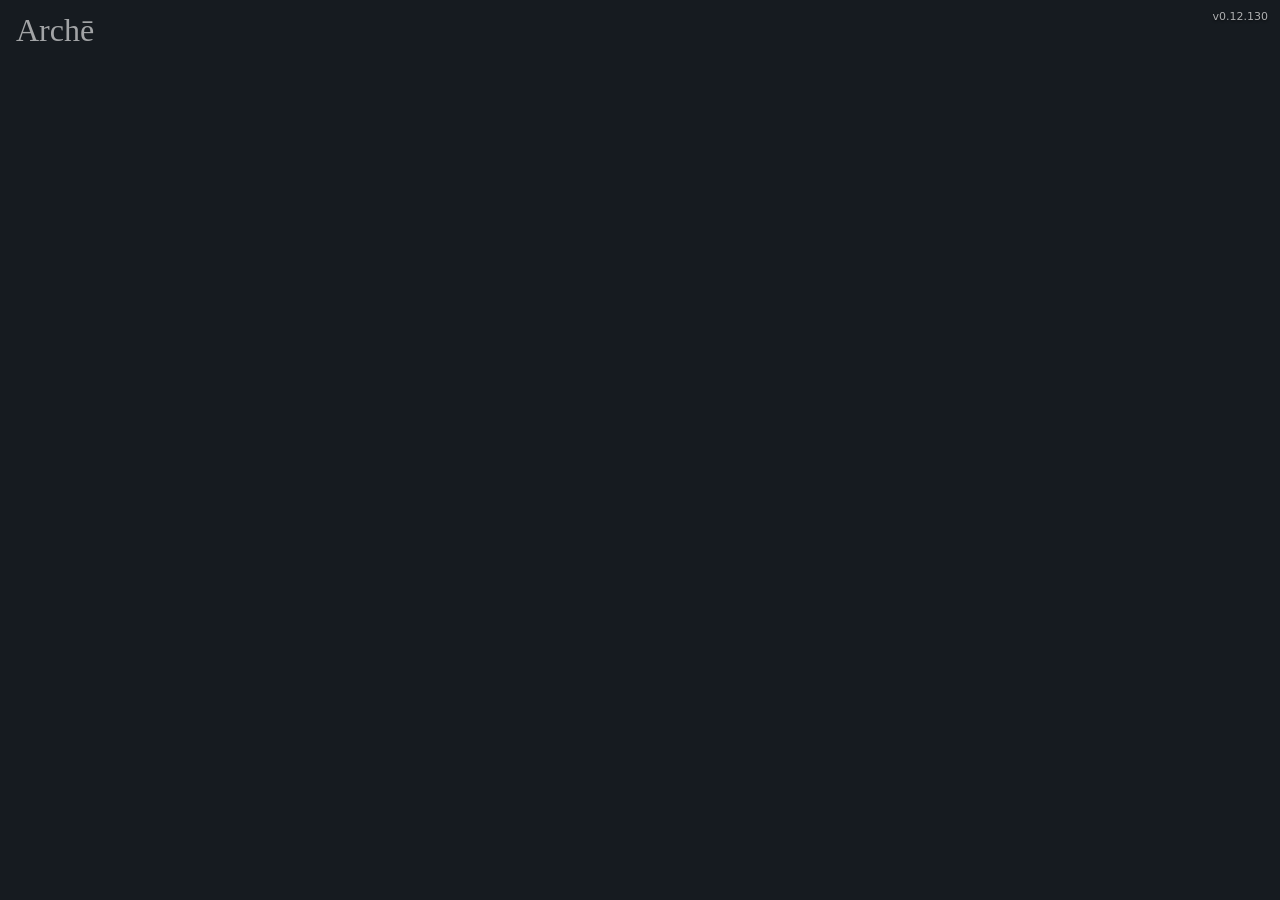
==== commit 72ee48eb: "Allow front timbers to stack independently" ====
--- a/index.html
+++ b/index.html
@@ -51,7 +51,7 @@
  #extraActions .world-action{padding:2px 4px 2px 19px;font:11px/1.02 system-ui}
  #extraActions .world-action::before{width:12px;height:12px;left:4px}
 }
-</style></head><body><canvas id="world"></canvas><span id="versionLabel">v0.12.129</span><header><h1>Archē</h1><small>v0.12.129 · Explore the world</small></header><button id="labToggle" hidden style="display:none;position:fixed;right:12px;top:calc(12px + env(safe-area-inset-top));z-index:5">Lab</button><button id="soundToggle" hidden style="display:none" aria-pressed="false">Sound off</button><nav style="display:none"><div class="tabs" role="group" aria-label="Tool categories"><button data-tab="matter" aria-pressed="true">Matter</button><button data-tab="build" aria-pressed="false">Build</button><button data-tab="world" aria-pressed="false">World</button></div><div class="tools"><button id="box">Box</button><button id="ball">Ball</button><button id="pin">Pin</button><button id="water">Water</button><button id="rope">Rope</button><button id="human">Human: Off</button><button id="geology">Ground: Off</button><button id="wind">Wind: Calm</button><button id="air">Air: Hide</button><button id="gravity" aria-label="Change gravity">Gravity: 1g</button><button id="material">Wood</button><button id="size">Size: M</button><button id="seed">Plant: Off</button><button id="dig">Dig: Off</button><button id="cold">Cold: Off</button><button id="heat">Heat: Off</button><button id="insert">Insert: Off</button><button id="drill">Drill: Off</button><button id="cut">Cut: Off</button><button id="link">Link: Off</button><button id="motor">Motor: Off</button><button id="terrain">Terrain: Off</button><button id="pause">Pause</button><button id="reset">Reset</button></div></nav><div id="humanControls" hidden style="position:fixed;bottom:calc(20px + env(safe-area-inset-bottom));left:12px;right:12px;display:none;justify-content:space-between;pointer-events:none"><div style="display:flex;gap:6px;pointer-events:auto"><div id="walkPad" role="group" aria-label="Move sideways to walk or upward to climb" style="width:116px;height:116px;border-radius:58px;background:#29343dcc;border:1px solid #83939c;touch-action:none;position:relative;display:flex;align-items:center;justify-content:space-around;user-select:none"><span>◀</span><span style="position:absolute;top:8px">▲</span><span>▶</span><div id="walkKnob" style="position:absolute;left:38px;top:38px;width:40px;height:40px;border-radius:50%;background:#9aafa9;pointer-events:none"></div></div></div><div style="display:flex;gap:6px;pointer-events:auto"><button id="jumpHuman" hidden>Step ↑</button><button id="handSelect" hidden>Hand: R</button><button id="releaseHuman">Release</button></div></div><script src="geology-experimental.js?v=19"></script><script src="world.js?v=0.12.112"></script><script src="https://cdn.jsdelivr.net/npm/matter-js@0.20.0/build/matter.min.js"></script><script>const {Engine,Render,Runner,Bodies,Composite,Mouse,MouseConstraint,Body,Constraint,Query,Events}=Matter;const e=Engine.create();e.positionIterations=10;e.constraintIterations=6;e.velocityIterations=8;const c=document.querySelector('canvas');const r=Render.create({canvas:c,engine:e,options:{width:innerWidth,height:innerHeight,wireframes:false,background:'#161b20',pixelRatio:scenePixelRatio(innerWidth,innerHeight)}});function scenePixelRatio(width,height,dpr=devicePixelRatio){
+</style></head><body><canvas id="world"></canvas><span id="versionLabel">v0.12.130</span><header><h1>Archē</h1><small>v0.12.130 · Explore the world</small></header><button id="labToggle" hidden style="display:none;position:fixed;right:12px;top:calc(12px + env(safe-area-inset-top));z-index:5">Lab</button><button id="soundToggle" hidden style="display:none" aria-pressed="false">Sound off</button><nav style="display:none"><div class="tabs" role="group" aria-label="Tool categories"><button data-tab="matter" aria-pressed="true">Matter</button><button data-tab="build" aria-pressed="false">Build</button><button data-tab="world" aria-pressed="false">World</button></div><div class="tools"><button id="box">Box</button><button id="ball">Ball</button><button id="pin">Pin</button><button id="water">Water</button><button id="rope">Rope</button><button id="human">Human: Off</button><button id="geology">Ground: Off</button><button id="wind">Wind: Calm</button><button id="air">Air: Hide</button><button id="gravity" aria-label="Change gravity">Gravity: 1g</button><button id="material">Wood</button><button id="size">Size: M</button><button id="seed">Plant: Off</button><button id="dig">Dig: Off</button><button id="cold">Cold: Off</button><button id="heat">Heat: Off</button><button id="insert">Insert: Off</button><button id="drill">Drill: Off</button><button id="cut">Cut: Off</button><button id="link">Link: Off</button><button id="motor">Motor: Off</button><button id="terrain">Terrain: Off</button><button id="pause">Pause</button><button id="reset">Reset</button></div></nav><div id="humanControls" hidden style="position:fixed;bottom:calc(20px + env(safe-area-inset-bottom));left:12px;right:12px;display:none;justify-content:space-between;pointer-events:none"><div style="display:flex;gap:6px;pointer-events:auto"><div id="walkPad" role="group" aria-label="Move sideways to walk or upward to climb" style="width:116px;height:116px;border-radius:58px;background:#29343dcc;border:1px solid #83939c;touch-action:none;position:relative;display:flex;align-items:center;justify-content:space-around;user-select:none"><span>◀</span><span style="position:absolute;top:8px">▲</span><span>▶</span><div id="walkKnob" style="position:absolute;left:38px;top:38px;width:40px;height:40px;border-radius:50%;background:#9aafa9;pointer-events:none"></div></div></div><div style="display:flex;gap:6px;pointer-events:auto"><button id="jumpHuman" hidden>Step ↑</button><button id="handSelect" hidden>Hand: R</button><button id="releaseHuman">Release</button></div></div><script src="geology-experimental.js?v=19"></script><script src="world.js?v=0.12.112"></script><script src="https://cdn.jsdelivr.net/npm/matter-js@0.20.0/build/matter.min.js"></script><script>const {Engine,Render,Runner,Bodies,Composite,Mouse,MouseConstraint,Body,Constraint,Query,Events}=Matter;const e=Engine.create();e.positionIterations=10;e.constraintIterations=6;e.velocityIterations=8;const c=document.querySelector('canvas');const r=Render.create({canvas:c,engine:e,options:{width:innerWidth,height:innerHeight,wireframes:false,background:'#161b20',pixelRatio:scenePixelRatio(innerWidth,innerHeight)}});function scenePixelRatio(width,height,dpr=devicePixelRatio){
  // Bound the cost of full-screen canvas passes on high-density displays.
  const budgetRatio=Math.sqrt(2200000/Math.max(1,width*height));
  return Math.min(dpr,Math.max(1,Math.min(2,Math.floor(budgetRatio*4)/4)));
@@ -3397,6 +3397,16 @@
   const plan=cabaneFootingPlan(left);
   if(!plan||!cabaneFootingsReady(pads,plan))continue;
   const mid=left+cabaneWidth/2;
+  // Once started, the front wall rests on its own previous course.
+  if(projectedCabaneTimber(left,0,6)&&b.plugin.wood.length>=cabaneWallLength){
+   const d=Math.abs(b.position.x-mid);
+   if(d<distance){
+    for(let course=1;course<cabaneWallCourses;course++){
+     if(projectedCabaneTimber(left,course,6))continue;
+     target={left,side:6,course};distance=d;break;
+    }
+   }
+  }
   for(let course=0;course<cabaneWallCourses;course++){
    const slots=projectedCabaneTimber(left,course)?[4,5,6]:[0];
    const missing=slots.filter(side=>!projectedCabaneTimber(left,course,side));
@@ -3425,7 +3435,8 @@
    !woodTrunks.has(Number(control.key))||canoes.has(control.key))return;
   const fitted={x:current.left+cabaneWidth/2,owner:null,until:0,fitted:current};
   trunkMoves.set(control.key,fitted);trunkDrag=null;applyTrunkMove(b,fitted);
-  const complete=current.course===cabaneWallCourses-1&&[0,4,5,6].every(side=>projectedCabaneTimber(current.left,current.course,side));
+  const complete=Array.from({length:cabaneWallCourses},(_,course)=>course).every(course=>
+   [0,4,5,6].every(side=>projectedCabaneTimber(current.left,course,side)));
   hint(complete?'Cabane walls complete':current.side===6?'Front timber fitted':current.side?'End timber fitted':'Wall timber fitted');
  });
 }
